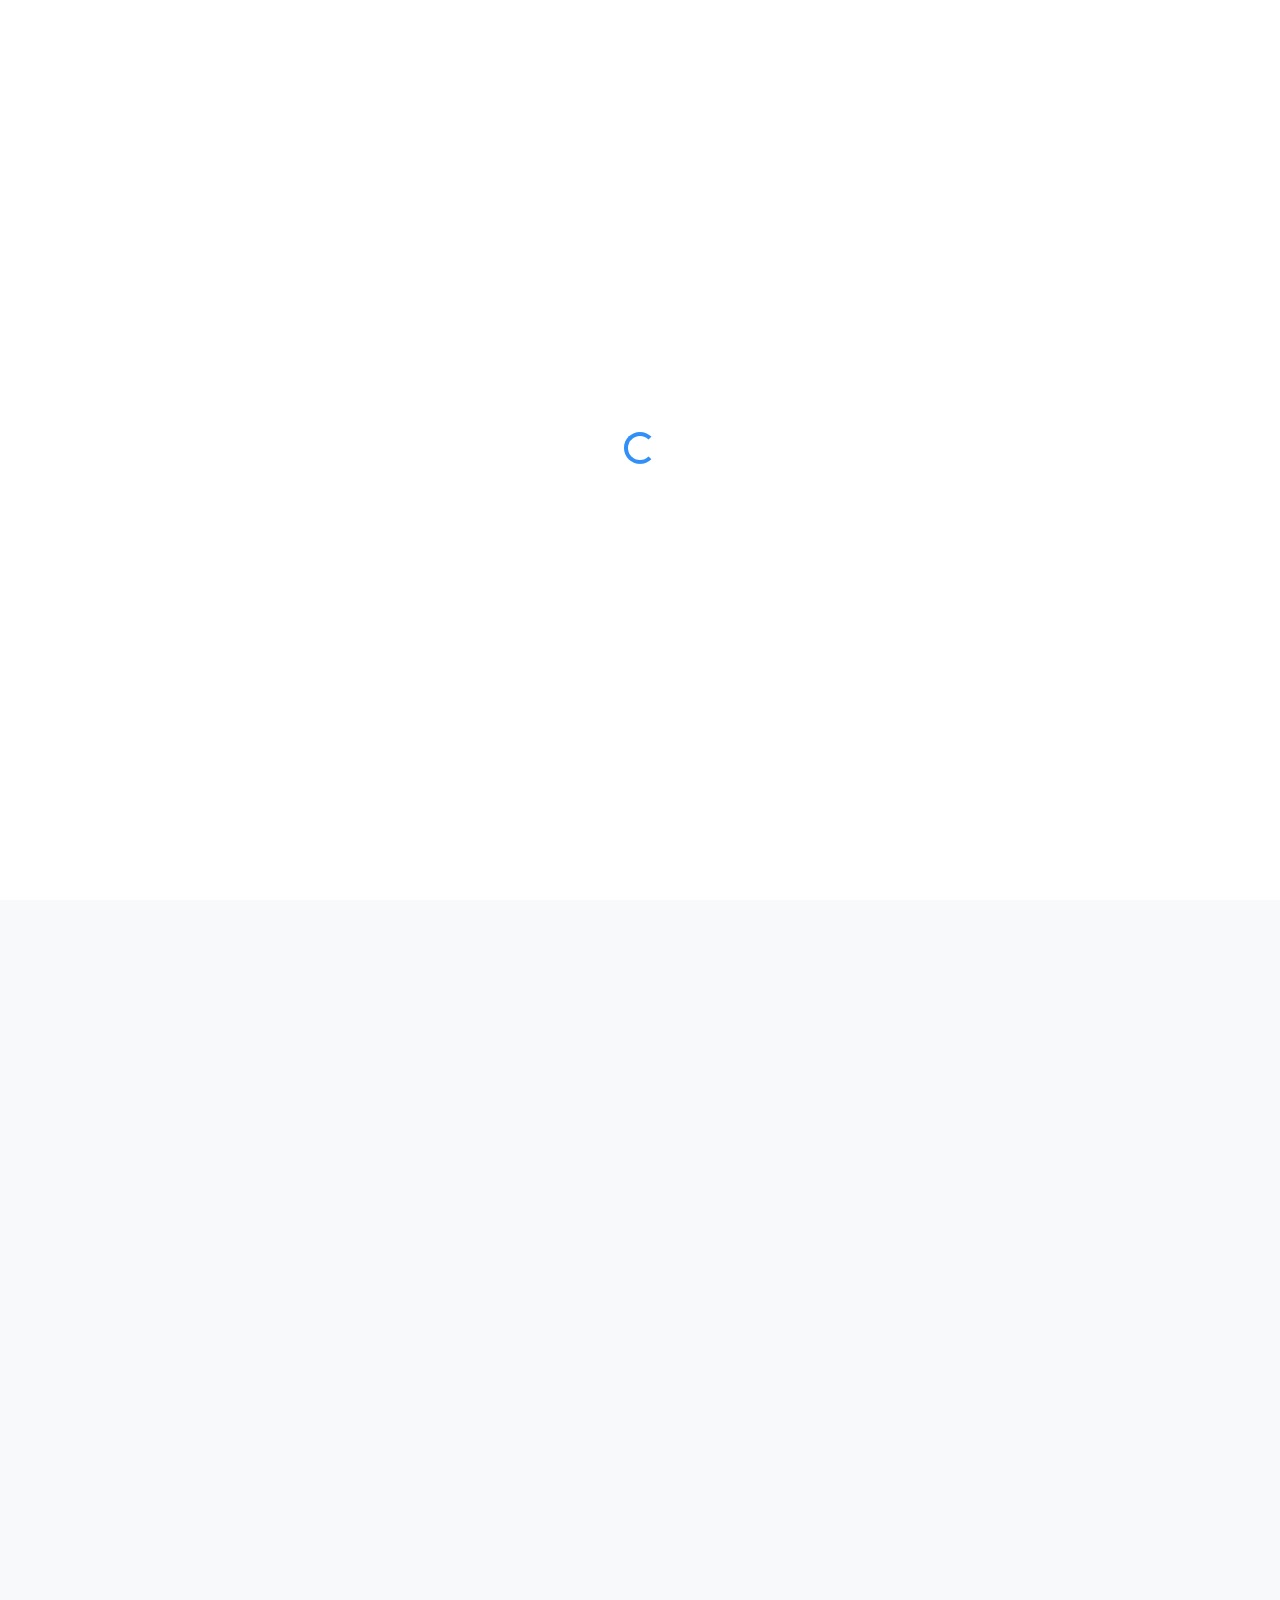
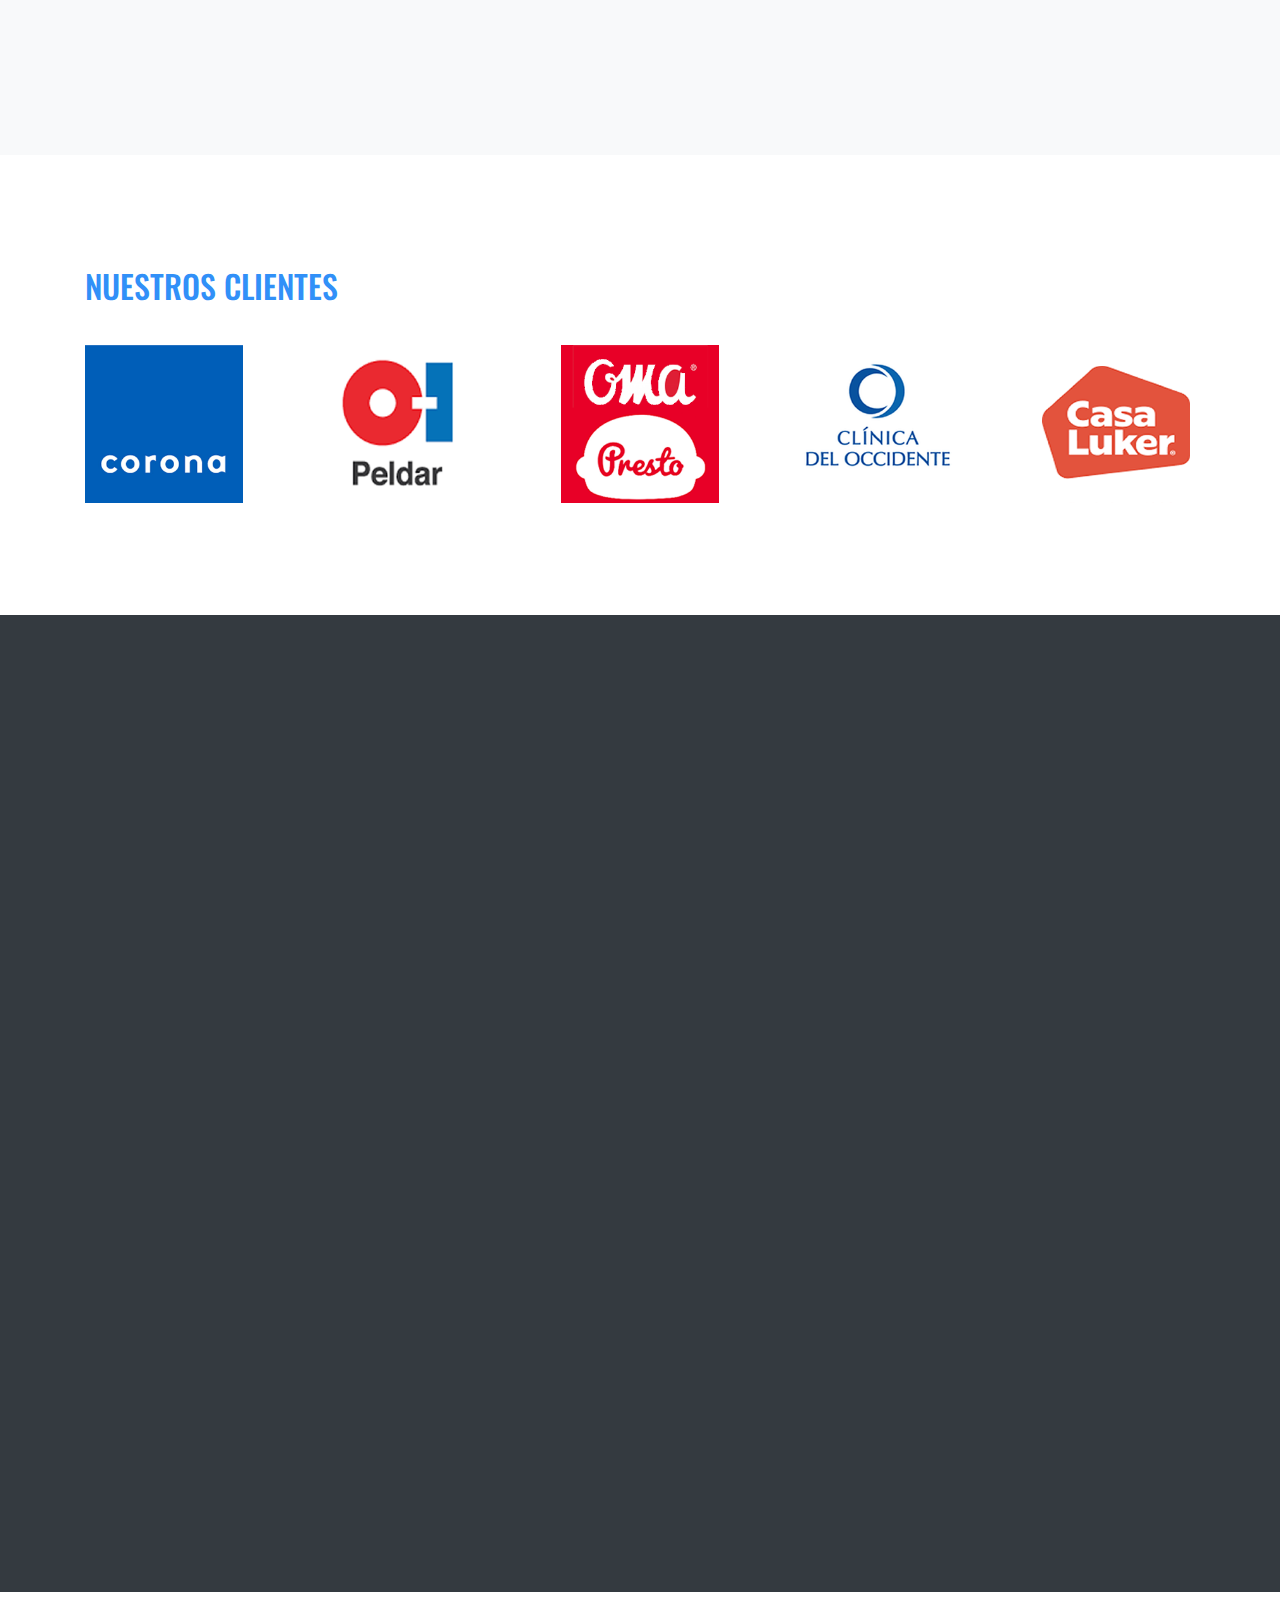
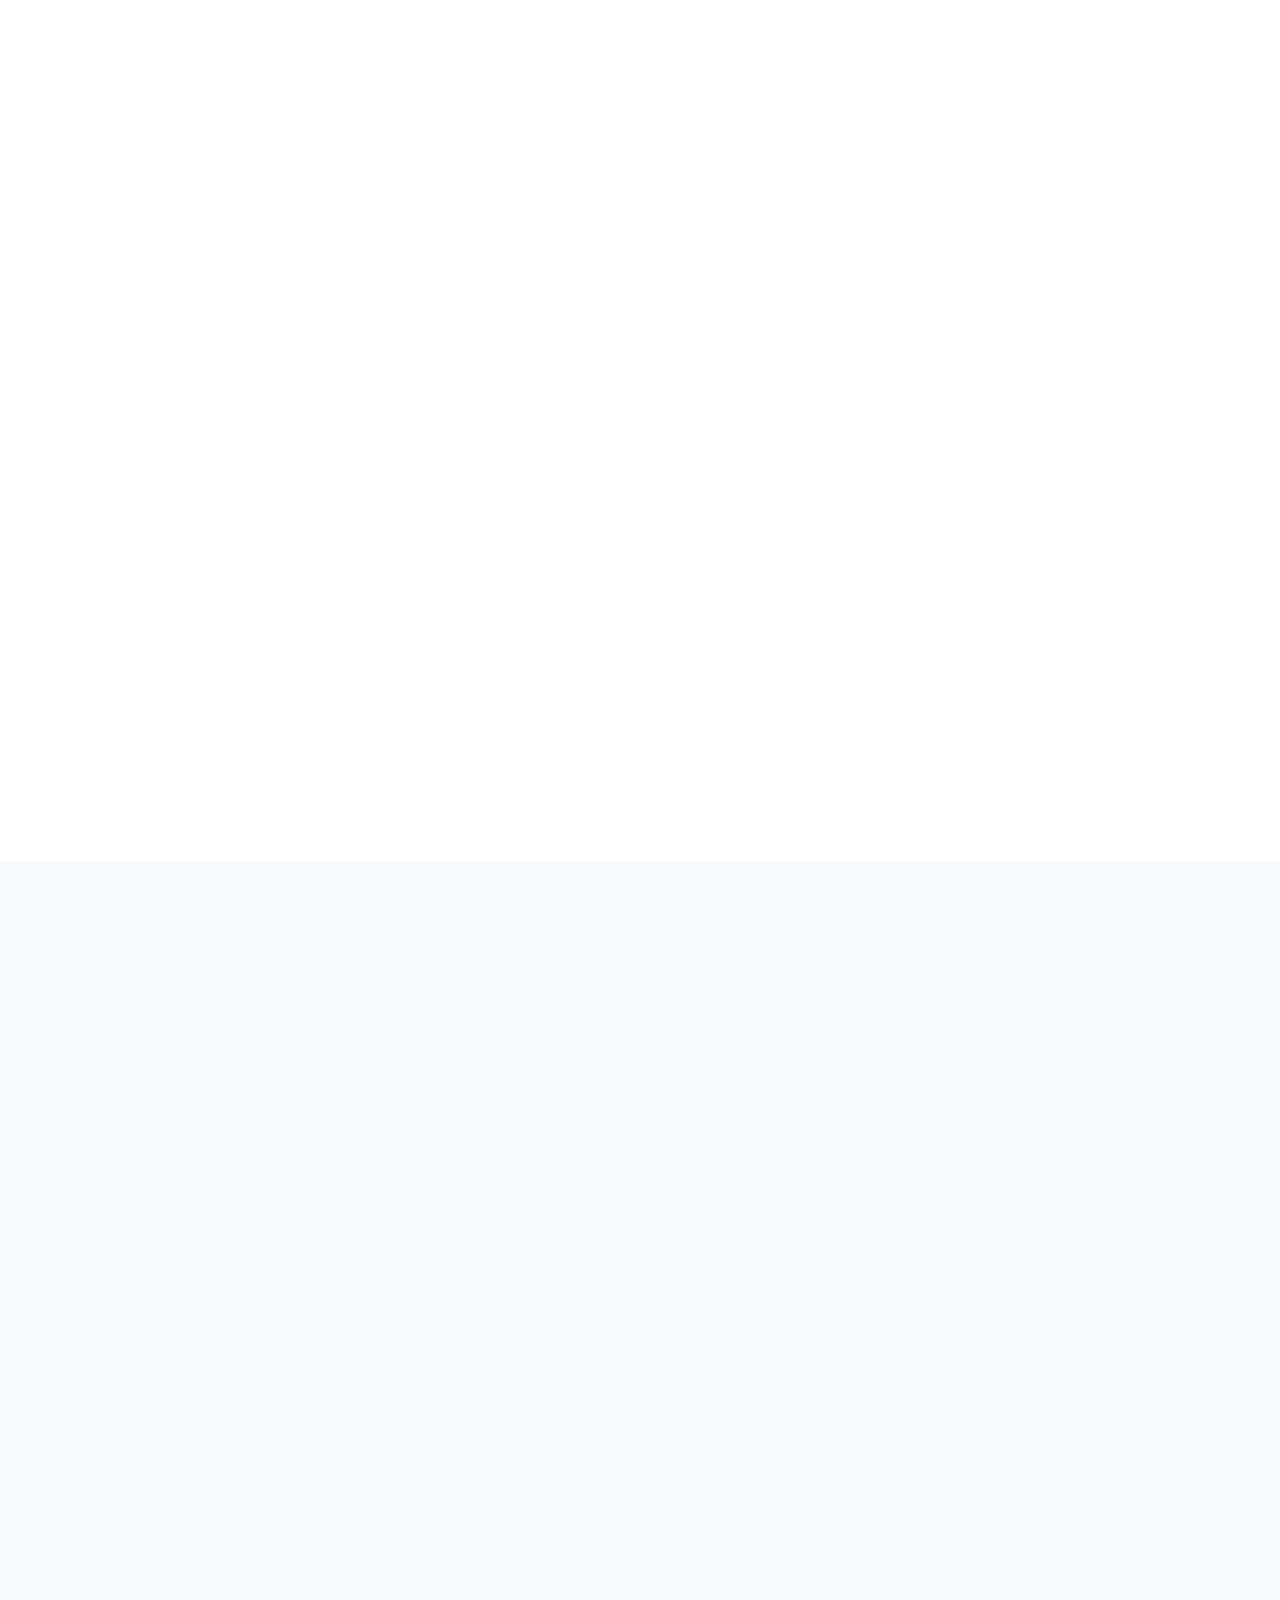
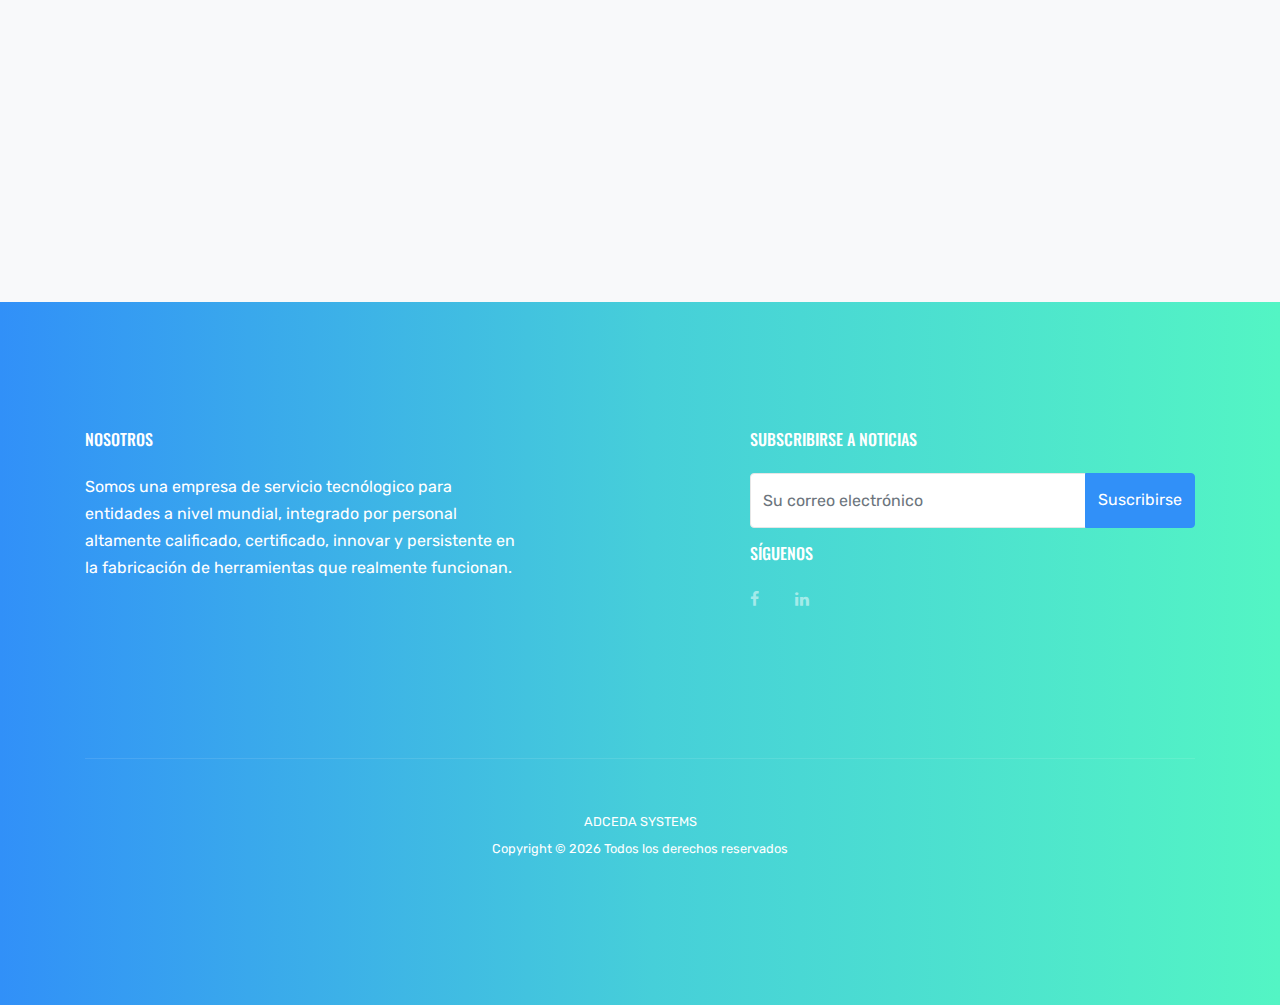
==== index.html @ a3fd1b41 "chats" ====
<!doctype html>
<html lang="en">

<head>
  <title>Adceda Systems &mdash; Control de tiempos y accesos</title>
  <meta charset="utf-8">
  <meta name="viewport" content="width=device-width, initial-scale=1, shrink-to-fit=no">

  <link href="https://fonts.googleapis.com/css?family=Rubik:300,400,700|Oswald:400,700" rel="stylesheet">

  <link rel="stylesheet" href="fonts/icomoon/style.css">

  <link rel="stylesheet" href="css/bootstrap.min.css">
  <link rel="stylesheet" href="css/jquery.fancybox.min.css">
  <link rel="stylesheet" href="css/owl.carousel.min.css">
  <link rel="stylesheet" href="css/owl.theme.default.min.css">
  <link rel="stylesheet" href="fonts/flaticon/font/flaticon.css">
  <link rel="stylesheet" href="css/aos.css">

  <!-- MAIN CSS -->
  <link rel="stylesheet" href="css/style.css">
  <script language="JavaScript" src="scripts/gen_validatorv31.js" type="text/javascript"></script>
  <script>
    (function (d, w, c) {
      w.ChatraID = 'R7C2SGynHtbjJ7nP4';
      var s = d.createElement('script');
      w[c] = w[c] || function () {
        (w[c].q = w[c].q || []).push(arguments);
      };
      s.async = true;
      s.src = 'https://call.chatra.io/chatra.js';
      if (d.head) d.head.appendChild(s);
    })(document, window, 'Chatra');
  </script>
</head>

<body data-spy="scroll" data-target=".site-navbar-target" data-offset="300">


  <div id="overlayer"></div>
  <div class="loader">
    <div class="spinner-border text-primary" role="status">
      <span class="sr-only">Loading...</span>
    </div>
  </div>

  <div class="site-wrap" id="home-section">

    <div class="site-mobile-menu site-navbar-target">
      <div class="site-mobile-menu-header">
        <div class="site-mobile-menu-close mt-3">
          <span class="icon-close2 js-menu-toggle"></span>
        </div>
      </div>
      <div class="site-mobile-menu-body"></div>
    </div>

    <div class="top-bar">
      <div class="container">
        <div class="row">
          <div class="col-12">
            <a href="mailto:mercadeoyventas@adceda.com.co" class="text-white"><span
                class="mr-2 text-white icon-envelope-open-o"></span>
              <span class="d-none d-md-inline-block">mercadeoyventas@adceda.com.co</span></a>
            <span class="mx-md-2 d-inline-block"></span>
            <a href="tel:(+571)2000705" class="text-white"><span class="mr-2 text-white icon-phone"></span>
              <span class="d-none d-md-inline-block">(+571)2000705</span></a>


            <div class="float-right">

              <!--<a href="#" class="text-white"><span class="mr-2 text-white icon-twitter"></span> <span class="d-none d-md-inline-block">Twitter</span></a>
            <span class="mx-md-2 d-inline-block"></span>
            <a href="#" class="text-white"><span class="mr-2 text-white icon-youtube"></span> <span class="d-none d-md-inline-block">YouTube</span></a>
            <span class="mx-md-2 d-inline-block"></span>-->
              <a href="https://www.linkedin.com/company/adceda-systems-sas" target="_blank" class="text-white"><span
                  class="mr-2 text-white icon-linkedin"></span> <span
                  class="d-none d-md-inline-block">Linkedin</span></a>
              <span class="mx-md-2 d-inline-block"></span>
              <a href="https://www.facebook.com/AdcedaSystemsSas/" target="_blank" class="text-white"><span
                  class="mr-2 text-white icon-facebook"></span> <span
                  class="d-none d-md-inline-block">Facebook</span></a>

            </div>

          </div>

        </div>

      </div>
    </div>

    <header class="site-navbar js-sticky-header site-navbar-target" role="banner">

      <div class="container">
        <div class="row align-items-center position-relative">


          <div class="site-logo">
            <a href="index.html" class="text-black"><span class="site-logo"></span></a>
          </div>

          <div class="col-12">
            <nav class="site-navigation text-right ml-auto " role="navigation">

              <ul class="site-menu main-menu js-clone-nav ml-auto d-none d-lg-block">
                <li><a href="#home-section" class="nav-link active">Inicio</a></li>
                <li><a href="#services-section" class="nav-link">Nosotros</a></li>
                <li>
                  <a href="#about-section" class="nav-link">Productos</a>
                  <!-- <ul class="dropdown arrow-top">
                    <li><a href="#team-section" class="nav-link"></a></li>
                    <li><a href="#pricing-section" class="nav-link"></a></li>
                    <li><a href="#faq-section" class="nav-link"></a></li>
                    <li class="has-children">
                      <a href="#">More Links</a>
                      <ul class="dropdown">
                        <li><a href="#">Menu One</a></li>
                        <li><a href="#">Menu Two</a></li>
                        <li><a href="#">Menu Three</a></li>
                      </ul>
                    </li>
                  </ul> -->
                </li>

                <!-- <li><a href="#press-section" class="nav-link">Press</a></li> -->
                <!-- <li><a href="#testimonials-section" class="nav-link">Testimonials</a></li>-->
                <li><a href="#blog-section" class="nav-link">Blog</a></li>
                <li><a href="#contact-section" class="nav-link">Contacto</a></li>
              </ul>
            </nav>

          </div>

          <div class="toggle-button d-inline-block d-lg-none"><a href="#"
              class="site-menu-toggle py-5 js-menu-toggle text-black">
              <span class="icon-menu h3"></span></a></div>

        </div>
      </div>

    </header>

    <div class="owl-carousel slide-one-item">

      <div class="site-section-cover overlay img-bg-section" style="background-image: url('images/cronoseg.jpg');">
        <div class="container">
          <div class="row align-items-center justify-content-center text-center">
            <div class="col-md-12 col-lg-7">
              <h1 data-aos="fade-up" data-aos-delay="">CRONOSEG</h1>
              <p class="mb-5 cht" data-aos="fade-up" data-aos-delay="100">Control de Asistencia, Acceso y Tiempos
                Productivos. Soluciona los problemas de personal por impresiciones en el cálculo de tiempos para nómina
              </p>
              <p data-aos="fade-up" data-aos-delay="200"><a href="cronoseg.html"
                  class="btn btn-outline-white border-w-2 btn-md">Conocer más...</a></p>
            </div>
          </div>
        </div>

      </div>

      <div class="site-section-cover overlay img-bg-section" style="background-image: url('images/id.jpg'); ">
        <div class="container">
          <div class="row align-items-center justify-content-center text-center">
            <div class="col-md-12 col-lg-8">
              <h1 data-aos="fade-up" data-aos-delay="">Identificación de Personas y Objetos "ID"</h1>
              <p class="mb-5 cht" data-aos="fade-up" data-aos-delay="100">Indentifica a una Persona por su: huella,
                Rostro, Ojos, Venas, y Palma de la mano…</p>
              <p data-aos="fade-up" data-aos-delay="200"><a href="identificacion.html"
                  class="btn btn-outline-white border-w-2 btn-md">Conocer más...</a></p>
            </div>
          </div>
        </div>

      </div>

      <div class="site-section-cover overlay img-bg-section" style="background-image: url('images/sga.jpg'); ">
        <div class="container">
          <div class="row align-items-center justify-content-center text-center">
            <div class="col-md-12 col-lg-8">
              <h1 data-aos="fade-up" data-aos-delay="">Sistema de Gestión de Actividades "SGA"</h1>
              <p class="mb-5 cht" data-aos="fade-up" data-aos-delay="100">Para controlar que todas y cada una de las
                Actividades se cumplan en términos de : Tiempo, forma y Calidad…</p>
              <p data-aos="fade-up" data-aos-delay="200"><a href="sga.html"
                  class="btn btn-outline-white border-w-2 btn-md">Conocer más...</a></p>
            </div>
          </div>
        </div>

      </div>

      <div class="site-section-cover overlay img-bg-section" style="background-image: url('images/workforce.jpg'); ">
        <div class="container">
          <div class="row align-items-center justify-content-center text-center">
            <div class="col-md-12 col-lg-8">
              <h1 data-aos="fade-up" data-aos-delay="">Planeacion de las Operaciones "WORKFORCE"</h1>
              <p class="mb-5 cht" data-aos="fade-up" data-aos-delay="100">Soluciona el problema de ubicar los recursos
                fisicos, de equipo y humano en el tiempo, lugar y quienes para cumplir con todas y cada una d ela
                soperaciones de su organización…</p>
              <p data-aos="fade-up" data-aos-delay="200"><a href="workforce.html"
                  class="btn btn-outline-white border-w-2 btn-md">Conocer más...</a></p>
            </div>
          </div>
        </div>

      </div>

      <div class="site-section-cover overlay img-bg-section" style="background-image: url('images/visitor.jpg'); ">
        <div class="container">
          <div class="row align-items-center justify-content-center text-center">
            <div class="col-md-12 col-lg-8">
              <h1 data-aos="fade-up" data-aos-delay="">Sistema de Control de Visitantes "VISITOR"</h1>
              <p class="mb-5 cht" data-aos="fade-up" data-aos-delay="100">Controla el ingreso, permanencia y salida de
                personas y elementos a sus instalaciones…</p>
              <p data-aos="fade-up" data-aos-delay="200"><a href="visitor.html"
                  class="btn btn-outline-white border-w-2 btn-md">Conocer más...</a></p>
            </div>
          </div>
        </div>

      </div>

      <div class="site-section-cover overlay img-bg-section" style="background-image: url('images/parking.jpg'); ">
        <div class="container">
          <div class="row align-items-center justify-content-center text-center">
            <div class="col-md-12 col-lg-8">
              <h1 data-aos="fade-up" data-aos-delay="">Sistema de Control y Recaudo en Parqueaderos "PARKTEC"</h1>
              <p class="mb-5 cht" data-aos="fade-up" data-aos-delay="100">Para control el ingreso, permanencia y salida
                de vehículos, además del Recaudo, Seguridad y Buen Servicio…</p>
              <p data-aos="fade-up" data-aos-delay="200"><a href="parktec.html"
                  class="btn btn-outline-white border-w-2 btn-md">Conocer más...</a></p>
            </div>
          </div>
        </div>

      </div>

      <div class="site-section-cover overlay img-bg-section" style="background-image: url('images/amano.jpg'); ">
        <div class="container">
          <div class="row align-items-center justify-content-center text-center">
            <div class="col-md-12 col-lg-8">
              <h1 data-aos="fade-up" data-aos-delay="">Distribuidor para Colombia de Productos "AMANO"</h1>
              <p class="mb-5 cht" data-aos="fade-up" data-aos-delay="100">Todo en Relojes y Estampadores para:
                Correspondencia, Asistencia de Personal, Parqueaderos y Vigilancia…</p>
              <p data-aos="fade-up" data-aos-delay="200"><a href=""
                  class="btn btn-outline-white border-w-2 btn-md">Conocer más...</a></p>
            </div>
          </div>
        </div>

      </div>

      <div class="site-section-cover overlay img-bg-section"
        style="background-image: url('images/delivery.jpg'); background-position: bottom;">
        <div class="container">
          <div class="row align-items-center justify-content-center text-center">
            <div class="col-md-12 col-lg-8">
              <h1 data-aos="fade-up" data-aos-delay="">Sistema de Seguimiento de la Correspondencia "DELIVERY"</h1>
              <p class="mb-5 cht" data-aos="fade-up" data-aos-delay="100">Controla, Registra, Despacha y Sigue la
                Correspondencia o mercancia dentro de las Organizaciones…</p>
              <p data-aos="fade-up" data-aos-delay="200"><a href="delivery.html"
                  class="btn btn-outline-white border-w-2 btn-md">Conocer más...</a></p>
            </div>
          </div>
        </div>

      </div>

      <div class="site-section-cover overlay img-bg-section" style="background-image: url('images/proyectos.jpg'); ">
        <div class="container">
          <div class="row align-items-center justify-content-center text-center">
            <div class="col-md-12 col-lg-8">
              <h1 data-aos="fade-up" data-aos-delay="">Desarrollos Especiales de Soluciones</h1>
              <p class="mb-5 cht" data-aos="fade-up" data-aos-delay="100">Aquí encontrará la solución de Indentificación
                para Integradores y Desarrolladores…</p>
              <p data-aos="fade-up" data-aos-delay="200"><a href="#"
                  class="btn btn-outline-white border-w-2 btn-md">Conocer más...</a></p>
            </div>
          </div>
        </div>

      </div>
    </div>

  </div>
  <div class="site-section bg-light" id="services-section">
    <div class="container">
      <div class="row">
        <div class="col-md-6 col-lg-4 mb-4" data-aos="fade-up" data-aos-delay="">
          <div class="block__35630">
            <div class="icon mb-3">
              <svg class="icon">
                <use xlink:href="#consult" />
              </svg>
            </div>
            <h3 class="mb-3">Soporte Oportuno</h3>
            Un equipo especializado se encargará de sus casos porque lo más importante es su satisfacción.
          </div>
        </div>
        <div class="col-md-6 col-lg-4 mb-4" data-aos="fade-up" data-aos-delay="100">
          <div class="block__35630">
            <div class="icon mb-3">
              <svg class="icon">
                <use xlink:href="#group" />
              </svg>
            </div>
            <h3 class="mb-3">Equipo de expertos</h3>
            Nuestra amplia trayectoria y conocimiento nos permiten resolver sus necesidades con la mayor exactitud en el
            menor tiempo.
          </div>
        </div>
        <div class="col-md-6 col-lg-4 mb-4" data-aos="fade-up" data-aos-delay="200">
          <div class="block__35630">
            <div class="icon mb-3">
              <svg class="icon">
                <use xlink:href="#innovation" />
              </svg>
            </div>
            <h3 class="mb-3">Innovación y Desarrollo</h3>
            Soluciones flexibles en constante desarrollo en más de 300 clientes satisfechos son nuestro certificado de
            calidad.
          </div>
        </div>

        <div class="col-md-6 col-lg-4 mb-4" data-aos="fade-up" data-aos-delay="">
          <div class="block__35630">
            <div class="icon mb-3">
              <svg class="icon">
                <use xlink:href="#efficiency" />
              </svg>
            </div>
            <h3 class="mb-3">Eficicencia</h3>
            Adceda cuenta con plataformas que se adaptan a diferentes tipos de industrias, con necesidades y ambientes
            diferentes. Nuestros clientes nos han acompañado durante 29 años y cada dia crecemos más.
          </div>
        </div>
        <div class="col-md-6 col-lg-4 mb-4" data-aos="fade-up" data-aos-delay="100">
          <div class="block__35630">
            <div class="icon mb-3">
              <svg class="icon">
                <use xlink:href="#time-management-1" />
              </svg>
            </div>
            <h3 class="mb-3">Anvil Blacksmith</h3>
            Lorem ipsum dolor sit amet, consectetur adipisicing elit. Pariatur dolores voluptas obcaecati quo
            consequuntur mollitia facilis.
          </div>
        </div>
        <div class="col-md-6 col-lg-4 mb-4" data-aos="fade-up" data-aos-delay="200">
          <div class="block__35630">
            <div class="icon mb-3">
              <svg class="icon">
                <use xlink:href="#police" />
              </svg>
            </div>
            <h3 class="mb-3">Seguridad</h3>
            Lorem ipsum dolor sit amet, consectetur adipisicing elit. Pariatur dolores voluptas obcaecati quo
            consequuntur mollitia facilis.
          </div>
        </div>
      </div>
    </div>
  </div>
  <div class="site-section" id="client-section">
    <div class="container">
      <h2 style="margin-bottom: 40px; color: #3190F8;">Nuestros Clientes</h2>

      <div class="owl-carousel owl-carousel-clientes owl-theme">
        <div class="item"><img src="images/cliente1.png"></div>
        <div class="item"><img src="images/cliente2.png"></div>
        <div class="item"><img src="images/cliente3.png"></div>
        <div class="item"><img src="images/cliente4.png"></div>
        <div class="item"><img src="images/cliente5.png"></div>
        <div class="item"><img src="images/cliente6.png"></div>
        <div class="item"><img src="images/cliente7.png"></div>
        <div class="item"><img src="images/cliente8.png"></div>
        <div class="item"><img src="images/cliente9.png"></div>
        <div class="item"><img src="images/cliente10.png"></div>
      </div>
    </div>
  </div>






  <div class="site-section bg-dark" id="about-section">
    <div class="container">
      <div class="row justify-content-center mb-4 block-img-video-1-wrap">
        <div class="col-md-12 mb-5">
          <figure class="block-img-video-1" data-aos="fade">
            <a href="https://vimeo.com/388327973" data-fancybox data-ratio="2">
              <span class="icon"><span class="icon-play"></span></span>
              <img src="images/hero_1.jpg" alt="Image" class="img-fluid">
            </a>
          </figure>
        </div>
      </div>
      <div class="row">
        <div class="col-12">
          <div class="row">
            <div class="col-6 col-md-6 mb-4 col-lg-0 col-lg-3" data-aos="fade-up" data-aos-delay="">
              <div class="block-counter-1">
                <span class="number"><span data-number="30">0</span>+</span>
                <span class="caption">Años de Experiencia</span>
              </div>
            </div>
            <div class="col-6 col-md-6 mb-4 col-lg-0 col-lg-3" data-aos="fade-up" data-aos-delay="100">
              <div class="block-counter-1">
                <span class="number"><span data-number="300">0</span>+</span>
                <span class="caption">Clientes Satisfechos</span>
              </div>
            </div>
            <div class="col-6 col-md-6 mb-4 col-lg-0 col-lg-3" data-aos="fade-up" data-aos-delay="200">
              <div class="block-counter-1">
                <span class="number"><span data-number="100000">0</span>+</span>
                <span class="caption">Empleados liquidados</span>
              </div>
            </div>
            <div class="col-6 col-md-6 mb-4 col-lg-0 col-lg-3" data-aos="fade-up" data-aos-delay="300">
              <div class="block-counter-1">
                <span class="number"><span data-number="3000">0</span>+</span>
                <span class="caption">Equipos instalados</span>
              </div>
            </div>
          </div>
        </div>
      </div>
    </div>
  </div>

  <div class="site-section" id="blog-section">
    <div class="container">
      <div class="row">
        <div class="col-12 text-center mb-5">
          <div class="block-heading-1" data-aos="fade-up" data-aos-delay="">
            <span>Ultimas actualizaciones</span>
            <h2>Nuestro Blog</h2>
          </div>
        </div>
      </div>
      <div class="row">
        <div class="col-md-6 col-lg-6" data-aos="fade-up" data-aos-delay="">
          <div>
            <a href="single.html" class="mb-4 d-block"><img src="images/blog1.jpg" alt="Image"
                class="img-fluid rounded"></a>
            <h2><a href="single.html">Nuevo Producto: ADCEDA POS</a></h2>
            <p class="text-muted mb-3 text-uppercase small"><span class="mr-2">January 18, 2020</span> por <a
                href="single.html" class="by">William Pardo</a></p>
            <p>Aplicativo para Identificación y registro de Jornada Laboral para puntos de venta: económico, fácil y
              conectado al Servidor WEB. Utiliza Reconocimiento Facial y de Huella Dactilar USB</p>
            <p><a href="single.html">Leer más</a></p>
          </div>
        </div>
        <div class="col-md-6 col-lg-6" data-aos="fade-up" data-aos-delay="100">
          <div>
            <a href="single.html" class="mb-4 d-block"><img src="images/blog2.jpg" alt="Image"
                class="img-fluid rounded"></a>
            <h2><a href="single.html">Nuevo Producto: BIO PORTABLE</a></h2>
            <p class="text-muted mb-3 text-uppercase small"><span class="mr-2">Diciembre 18, 2019</span> por <a
                href="single.html" class="by">William Pardo</a></p>
            <p>Lector Portátil de Huella Dactilar oo Facial para Indentificación en zonas donde no existe: voltaje 110V,
              Redes, Comunicaciones .</p>
            <p><a href="single.html">Leer más</a></p>
          </div>
        </div>

      </div>
    </div>
  </div>

  <!--
    <div class="site-section" id="press-section">
      <div class="container">
        <div class="row">
          <div class="col-lg-4 mb-5 mb-lg-0">
            <div class="block-heading-1" data-aos="fade-right" data-aos-delay="">
              <h2>Press</h2>
            </div>
          </div>
          <div class="col-lg-6">
            <ul class="list-unstyled">
              <li class="mb-5" data-aos="fade-right" data-aos-delay="">
                <span class="d-block text-muted mb-3">Apr 19, 2019</span>
                <h2 class="h4"><a href="press-single.html" class="text-black">How To Find Gold In Mining</a></h2>
                
                <p>Lorem ipsum dolor sit amet, consectetur adipisicing elit. Pariatur dolores voluptas obcaecati quo consequuntur mollitia facilis, perferendis molestias commodi adipisci.</p>
              </li>
              <li class="mb-5" data-aos="fade-right" data-aos-delay="100">
                <span class="d-block text-muted mb-3">Apr 19, 2019</span>
                <h2 class="h4"><a href="press-single.html" class="text-black">How To Find Gold In Mining</a></h2>
                
                <p>Lorem ipsum dolor sit amet, consectetur adipisicing elit. Pariatur dolores voluptas obcaecati quo consequuntur mollitia facilis, perferendis molestias commodi adipisci.</p>
              </li>
              <li class="mb-5" data-aos="fade-right" data-aos-delay="200">
                <span class="d-block text-muted mb-3">Apr 19, 2019</span>
                <h2 class="h4"><a href="press-single.html" class="text-black">How To Find Gold In Mining</a></h2>
                
                <p>Lorem ipsum dolor sit amet, consectetur adipisicing elit. Pariatur dolores voluptas obcaecati quo consequuntur mollitia facilis, perferendis molestias commodi adipisci.</p>
              </li>
            </ul>
          </div>
        </div>
      </div>
    </div>

    <div class="site-section bg-light block-13" id="testimonials-section" data-aos="fade">
      <div class="container">
        
        <div class="text-center mb-5">
          <div class="block-heading-1">
            <h2>Testimonial</h2>
          </div>
        </div>

        <div class="owl-carousel nonloop-block-13">
          <div>
            <div class="block-testimony-1 text-center">
              
              <blockquote class="mb-4">
                <p>&ldquo;Lorem ipsum dolor sit amet, consectetur adipisicing elit. Dolorem, fugit excepturi sapiente voluptatum nulla odio quaerat quibusdam tempore similique doloremque veritatis et cupiditate, maiores cumque repudiandae explicabo tempora deserunt consequuntur?&rdquo;</p>
              </blockquote>

              <figure>
                <img src="images/person_4.jpg" alt="Image" class="img-fluid rounded-circle mx-auto">
              </figure>
              <h3 class="font-size-20 text-black">Ricky Fisher</h3>
            </div>
          </div>

          <div>
            <div class="block-testimony-1 text-center">

              <figure>
                <img src="images/person_2.jpg" alt="Image" class="img-fluid rounded-circle mx-auto">
              </figure>
              <h3 class="font-size-20 mb-4 text-black">Ken Davis</h3>

              <blockquote class="mb-4">
                <p>&ldquo;Lorem ipsum dolor sit amet, consectetur adipisicing elit. Dolorem, fugit excepturi sapiente voluptatum nulla odio quaerat quibusdam tempore similique doloremque veritatis et cupiditate, maiores cumque repudiandae explicabo tempora deserunt consequuntur?&rdquo;</p>
              </blockquote>

              
            </div>
          </div>

          <div>
            <div class="block-testimony-1 text-center">
              

              <blockquote class="mb-4">
                <p>&ldquo;Lorem ipsum dolor sit amet, consectetur adipisicing elit. Dolorem, fugit excepturi sapiente voluptatum nulla odio quaerat quibusdam tempore similique doloremque veritatis et cupiditate, maiores cumque repudiandae explicabo tempora deserunt consequuntur?&rdquo;</p>
              </blockquote>

              <figure>
                <img src="images/person_1.jpg" alt="Image" class="img-fluid rounded-circle mx-auto">
              </figure>
              <h3 class="font-size-20 text-black">Mellisa Griffin</h3>

              
            </div>
          </div>

          <div>
            <div class="block-testimony-1 text-center">

              <figure>
                <img src="images/person_3.jpg" alt="Image" class="img-fluid rounded-circle mx-auto">
              </figure>
              <h3 class="font-size-20 mb-4 text-black">Robert Steward</h3>

              <blockquote class="mb-4">
                <p>&ldquo;Lorem ipsum dolor sit amet, consectetur adipisicing elit. Dolorem, fugit excepturi sapiente voluptatum nulla odio quaerat quibusdam tempore similique doloremque veritatis et cupiditate, maiores cumque repudiandae explicabo tempora deserunt consequuntur?&rdquo;</p>
              </blockquote>

              
            </div>
          </div>


        </div>

      </div>
    </div>
-->

  <div class="site-section bg-light" id="contact-section">
    <div class="container">
      <div class="row">
        <div class="col-12 text-center mb-5" data-aos="fade-up" data-aos-delay="">
          <div class="block-heading-1">
            <span>¿Requieres más información?</span>
            <h2>Contáctenos</h2>
          </div>
        </div>
      </div>
      <div class="row">
        <div class="col-lg-6 mb-5" data-aos="fade-up" data-aos-delay="100">
          <form action="mail.php" method="POST" id="mailContacto">
            <div class="form-group row">
              <div class="col-md-6 mb-4 mb-lg-0">
                <input type="text" class="form-control" placeholder="Nombres" name="nombre" required>
              </div>
              <div class="col-md-6">
                <input type="text" class="form-control" placeholder="Apellidos" name="apellido" required>
              </div>
            </div>

            <div class="form-group row">
              <div class="col-md-12">
                <input type="email" class="form-control" placeholder="Correo Electrónico" name="mail" required>
              </div>
            </div>
            <div class="form-group row">
              <div class="col-md-12">
                <input type="tel" class="form-control" placeholder="Teléfono" name="telefono" required>
              </div>
            </div>

            <div class="form-group row">
              <div class="col-md-6">
                <select name="cantidadEmpleados" class="form-control">
                  <option selected disabled>Cantidad de empleados</option>
                  <option value="100">Menos de 100</option>
                  <option value="100a300">Entre 100 y 300</option>
                  <option value="300a1000">Entre 300 y 1000</option>
                  <option value="1000">Más de 1000 empleados</option>
                </select>
              </div>
              <div class="col-md-6">
                <select name="productoRequerido" class="form-control">
                  <option selected disabled>Producto Requerido</option>
                  <option value="100">Sistema Control de Tiempos</option>
                  <option value="100a300">Mantenimiento de Biométricos</option>
                  <option value="300a1000">Sistema Control de Visitantes</option>
                  <option value="1000">Sistema Control de Parqueaderos</option>
                  <option value="1000">Ingreso a Restaurantes y Casinos</option>
                </select>
              </div>
            </div>

            <div class="form-group row">
              <div class="col-md-12">
                <textarea name="mensaje" id="" class="form-control" placeholder="Escriba su mensaje." cols="30"
                  rows="10"></textarea>
              </div>
            </div>
            <div class="form-group row">
              <div class="col-md-6 ml-auto">
                <input type="submit" class="btn btn-block btn-primary text-white py-3 px-5" value="Enviar mensaje"
                  name="sendContacto" id="sendC">
              </div>
            </div>
          </form>
        </div>
        <div class="col-lg-4 ml-auto" data-aos="fade-up" data-aos-delay="200">
          <h2 class="text-black">¿Necesitas conocer mas en detalle?</h2>
          <p>Lorem ipsum dolor sit amet, consectetur adipisicing elit. Dolores, distinctio! Harum quibusdam nisi, illum
            nulla aspernatur aut quidem aperiam, quae non tempora recusandae voluptatibus fugit impedit.</p>
          <!--<p><a href="#" class="btn btn-primary text-white">Get Started</a></p>-->
        </div>
      </div>
    </div>
  </div>


  <footer class="site-footer">
    <div class="container">
      <div class="row">
        <div class="col-md-5">
          <h2 class="footer-heading mb-4">Nosotros</h2>
          <p>Somos una empresa de servicio tecnólogico para entidades a nivel mundial, integrado por personal altamente
            calificado, certificado, innovar y persistente en la fabricación de herramientas que realmente funcionan.
          </p>
        </div>
        <div class="col-md-5 ml-auto">
          <div class="mb-5">
            <h2 class="footer-heading mb-4">Subscribirse a Noticias</h2>
            <form action="mail.php" method="post" class="footer-suscribe-form">
              <div class="input-group mb-3">
                <input type="email" name="suscripcion" class="form-control" placeholder="Su correo electrónico"
                  required>
                <div class="input-group-append">
                  <button class="btn btn-primary text-white" type="submit" id="button-addon2"
                    name="sendSuscripcion">Suscribirse</button>
                </div>
              </div>



              <h2 class="footer-heading mb-4">Síguenos</h2>
              <a href="https://www.facebook.com/AdcedaSystemsSas/" target="_blank" class="smoothscroll pl-0 pr-3"><span
                  class="icon-facebook"></span></a>
              <!--<a href="#" class="pl-3 pr-3"><span class="icon-twitter"></span></a>
                <a href="#" class="pl-3 pr-3"><span class="icon-youtube"></span></a>-->
              <a href="https://www.linkedin.com/company/adceda-systems-sas" target="_blank" class="pl-3 pr-3"><span
                  class="icon-linkedin"></span></a>
            </form>
          </div>
        </div>
      </div>
      <div class="row pt-5 mt-5">
        <div class="col-lg-12">
          <div class="border-top pt-5">
            <p class="copyright text-center"><small>
                <span>ADCEDA SYSTEMS</span><br>
                <!-- Link back to Colorlib can't be removed. Template is licensed under CC BY 3.0. -->
                Copyright &copy;
                <script>document.write(new Date().getFullYear());</script> Todos los derechos reservados
                <!-- Link back to Colorlib can't be removed. Template is licensed under CC BY 3.0. -->
              </small></p>
          </div>
        </div>
      </div>
    </div>
  </footer>
  <script src="https://apps.elfsight.com/p/platform.js" defer></script>
  <div class="elfsight-app-be3cb39d-c166-432b-af68-54f892a79738"></div>
  </div>

  <!--SVG SPRITE INTRICTIONS-->

  <svg xmlns="http://www.w3.org/2000/svg" style="display: none;">
    <symbol id="consult" viewBox="0 0 64 64">
      <title>consult</title>
      <path
        d="M56.47,43.65a12.589,12.589,0,0,1-1.07,2.6l2.74,3.65L53.9,54.14,50.25,51.4a12.589,12.589,0,0,1-2.6,1.07L47,57H41l-.65-4.53a12.589,12.589,0,0,1-2.6-1.07L34.1,54.14,29.86,49.9l2.74-3.65a12.589,12.589,0,0,1-1.07-2.6L27,43V37l4.53-.65a12.589,12.589,0,0,1,1.07-2.6L29.86,30.1l4.24-4.24,2.2,1.65,1.45,1.09A13.076,13.076,0,0,1,39,28a12.671,12.671,0,0,1,1.35-.47L41,23h6l.65,4.53A12.671,12.671,0,0,1,49,28a13.076,13.076,0,0,1,1.25.6L53,26.54l.9-.68,4.24,4.24L55.4,33.75a12.589,12.589,0,0,1,1.07,2.6L61,37v6Z"
        style="fill:#ff9811" />
      <path
        d="M49,33.76a8,8,0,0,0-4-1.7A8.262,8.262,0,0,0,44,32a8,8,0,0,0-8,8,8.023,8.023,0,0,0,3.61,6.68A7.962,7.962,0,0,0,44,48a8.239,8.239,0,0,0,2-.25,8,8,0,0,0,3-13.99Z"
        style="fill:#ffd422" />
      <path
        d="M49,28a12.671,12.671,0,0,0-1.35-.47L47,23H45V14.74A6.992,6.992,0,0,1,46,2.68V9l3,1,3-1V2.68a6.992,6.992,0,0,1,1,12.06v11.8L50.25,28.6A13.076,13.076,0,0,0,49,28Z"
        style="fill:#c6c5ca" />
      <path d="M49,28v5.76a8,8,0,0,0-4-1.7V23h2l.65,4.53A12.671,12.671,0,0,1,49,28Z" style="fill:#ff9811" />
      <path
        d="M35,21H33a2,2,0,0,0-1,.27V27c0,.24-.01.48-.03.71a1.14,1.14,0,0,0,.19.1A1.988,1.988,0,0,0,33,28h2a1.94,1.94,0,0,0,1.3-.49A1.972,1.972,0,0,0,37,26V23A2.006,2.006,0,0,0,35,21Z"
        style="fill:#ee8700" />
      <path
        d="M39.61,46.68a9.936,9.936,0,0,0-4.9-4.19L27,39.4,26,39a4,4,0,0,1-8,0L9.29,42.49A9.982,9.982,0,0,0,3,51.77V61H41V51.77A9.991,9.991,0,0,0,39.61,46.68Z"
        style="fill:#3d9ae2" />
      <path d="M26,36.16V39a4,4,0,0,1-8,0V36.16a9.944,9.944,0,0,0,8,0Z" style="fill:#ffc477" />
      <path
        d="M12,27c0,.24.01.48.03.71A1.9,1.9,0,0,1,11,28H9a2.006,2.006,0,0,1-2-2V23a2.006,2.006,0,0,1,2-2h2a2,2,0,0,1,1,.27V27Z"
        style="fill:#ee8700" />
      <path d="M26,36.16v2a9.944,9.944,0,0,1-8,0v-2a9.944,9.944,0,0,0,8,0Z" style="fill:#ffb655" />
      <path d="M32,21.27V22H31a4,4,0,0,1-3.2-1.6L26,18l-3.36,2.69A5.976,5.976,0,0,1,18.9,22H12V20a10,10,0,0,1,20,0Z"
        style="fill:#57565c" />
      <path
        d="M31,22a4,4,0,0,1-3.2-1.6L26,18l-3.36,2.69A5.976,5.976,0,0,1,18.9,22H12v5c0,.24.01.48.03.71A9.991,9.991,0,0,0,29.99,33a8.459,8.459,0,0,0,.93-1.49,9.81,9.81,0,0,0,1.03-3.49v-.01c.01-.1.02-.2.02-.3.02-.23.03-.47.03-.71V22Z"
        style="fill:#ffc477" />
      <rect x="16" y="25" width="2" height="2" />
      <rect x="26" y="25" width="2" height="2" />
      <path
        d="M61.142,36.01l-3.907-.558a14,14,0,0,0-.657-1.6L58.942,30.7a1,1,0,0,0-.093-1.307l-4.243-4.243A.989.989,0,0,0,54,24.867V15.241A8,8,0,0,0,57,9a7.917,7.917,0,0,0-4.573-7.224A1,1,0,0,0,51,2.68v5.6l-2,.667-2-.667V2.68a1,1,0,0,0-1.427-.9A7.917,7.917,0,0,0,41,9a8,8,0,0,0,3,6.241V22H41a1,1,0,0,0-.99.858l-.647,4.529,1.98.283L41.867,24h4.266l.524,3.67a1,1,0,0,0,.71.818,11.939,11.939,0,0,1,2.4.987,1,1,0,0,0,1.081-.077l2.961-2.22,3.016,3.016L54.6,33.155a1,1,0,0,0-.077,1.081,11.939,11.939,0,0,1,.987,2.4,1,1,0,0,0,.818.71l3.67.524v4.266l-3.67.524a1,1,0,0,0-.818.71,11.939,11.939,0,0,1-.987,2.4,1,1,0,0,0,.077,1.081l2.22,2.961-3.016,3.016L50.845,50.6a1,1,0,0,0-1.081-.077,11.939,11.939,0,0,1-2.4.987,1,1,0,0,0-.71.818L46.133,56H42V51.771a11.1,11.1,0,0,0-.45-3.121,9.11,9.11,0,1,0-6.394-7.062c-.024-.01-.047-.022-.071-.031L27,38.323V36.786A11.089,11.089,0,0,0,30.479,34H33a3,3,0,0,0,3-3V28.816A3,3,0,0,0,38,26V23a3,3,0,0,0-2-2.816V19A14,14,0,0,0,8,19v1.184A3,3,0,0,0,6,23v3a3,3,0,0,0,3,3h2c.064,0,.126-.01.189-.014A11.023,11.023,0,0,0,17,36.786v1.537L8.915,41.557A10.949,10.949,0,0,0,2,51.771V61a1,1,0,0,0,1,1H41a1,1,0,0,0,1-1V58h5a1,1,0,0,0,.99-.858l.558-3.907a14,14,0,0,0,1.6-.657L53.3,54.942a1,1,0,0,0,1.307-.093l4.243-4.243a1,1,0,0,0,.093-1.307l-2.364-3.152a14,14,0,0,0,.657-1.6l3.907-.558A1,1,0,0,0,62,43V37A1,1,0,0,0,61.142,36.01Zm-11-8.588c-.047-.023-.1-.038-.147-.06V15H48v7.93l-.01-.072A1,1,0,0,0,47,22H46V14.74a1,1,0,0,0-.429-.821A6,6,0,0,1,45,4.522V9a1,1,0,0,0,.684.949l3,1a1,1,0,0,0,.632,0l3-1A1,1,0,0,0,53,9V4.522a6,6,0,0,1-.571,9.4A1,1,0,0,0,52,14.74V26.033ZM37,40a7.05,7.05,0,1,1,3.333,5.941,10.916,10.916,0,0,0-2.611-2.877A6.836,6.836,0,0,1,37,40Zm-4-8H31.786a10.9,10.9,0,0,0,1.025-3.014c.063,0,.125.014.189.014h1v2A1,1,0,0,1,33,32ZM31,21a3.015,3.015,0,0,1-2.4-1.2l-1.8-2.4a1,1,0,0,0-.674-.392,1.011,1.011,0,0,0-.751.211L22.019,19.9A5.018,5.018,0,0,1,18.9,21H13V20a9,9,0,0,1,18,0Zm5,5a1,1,0,0,1-1,1H33V22h2a1,1,0,0,1,1,1ZM22,7A12.013,12.013,0,0,1,34,19v1H33a11,11,0,0,0-22,0H10V19A12.013,12.013,0,0,1,22,7ZM9,27a1,1,0,0,1-1-1V23a1,1,0,0,1,1-1h2v5Zm4,0V23h5.9a7.024,7.024,0,0,0,4.372-1.534l2.551-2.041L27,21a5.025,5.025,0,0,0,4,2v4a8.947,8.947,0,0,1-1.522,5H22v2h5.644A8.991,8.991,0,0,1,13,27Zm9,11a10.966,10.966,0,0,0,3-.426V39a3,3,0,0,1-6,0V37.574A10.966,10.966,0,0,0,22,38ZM40,60H34V49H32V60H12V49H10V60H4V51.771a8.958,8.958,0,0,1,5.658-8.357l7.563-3.025a4.968,4.968,0,0,0,9.558,0l7.563,3.025A8.958,8.958,0,0,1,40,51.771Z" />
      <rect x="43" y="26" width="2" height="2" />
      <rect x="43" y="52" width="2" height="2" />
      <rect x="52.192" y="48.192" width="2" height="2" transform="translate(-19.205 52.021) rotate(-45)" />
      <rect x="56" y="39" width="2" height="2" />
      <rect x="52.192" y="29.808" width="2" height="2" transform="translate(-6.205 46.636) rotate(-45)" />
    </symbol>
    <symbol id="customer-service" viewBox="0 0 50 56">
      <title>customer-service</title>
      <path id="Shape" d="m11 18v-3.01s2-11 14-11 14 11 14 11v3.01z" fill="#805333" />
      <path id="Shape"
        d="m39 24c0 .5522847-.4477153 1-1 1s-1-.4477153-1-1c0-15.2-.064-15.679.15-16 .17-.29.49 2 .85 2 .2821782.000667.5509408.1205206.74.33.352 1.759.26 1.682.26 13.67z"
        fill="#a5a5a4" />
      <path id="Shape"
        d="m13 24c0 .5522847-.4477153 1-1 1s-1-.4477153-1-1c0-11.654-.088-11.931.26-13.67.1890592-.2094794.4578218-.329333.74-.33.36 0 .68-2.29.85-2 .215.323.15.805.15 16z"
        fill="#a5a5a4" />
      <path id="Shape"
        d="m11 18h28c1.1045695 0 2 .8954305 2 2v6c0 1.1045695-.8954305 2-2 2h-28c-1.1045695 0-2-.8954305-2-2v-6c0-1.1045695.8954305-2 2-2z"
        fill="#547580" />
      <path id="Shape"
        d="m49.99 54.99c.0070495.2664925-.0943299.5244411-.28094.7148212-.1866102.19038-.4424798.2968975-.70906.2951788h-48c-.26658015.0017187-.52244979-.1047988-.70905996-.2951788-.18661018-.1903801-.28798951-.4483287-.28094004-.7148212v-3.99c.3-6.1 3.43-7 3.43-7l13.56-4h16l13.56 4s3.13.9 3.43 7z"
        fill="#285680" />
      <path id="Shape"
        d="m47.99 54.93c.0223712.2628169-.0611692.5236814-.2320522.7246098s-.4149489.3252712-.6779478.3453902h-44.16c-.26299893-.020119-.5070648-.1444618-.67794781-.3453902-.170883-.2009284-.25442339-.4617929-.23205219-.7246098v-4.24c.18-4.4 1.58-6.26 2.45-6.99l12.54-3.7h16l12.54 3.7c.87.73 2.27 2.59 2.45 6.99z"
        fill="#4482c3" />
      <path id="Shape" d="m33 33.23v6.77s-1 4-8 4-8-4-8-4v-6.77z" fill="#f9c795" />
      <path id="Shape"
        d="m35.264 25.93c.046 2.541.516 4.8-2.376 7.4-3.155 2.84-3.155 5.67-6.311 5.67h-3.155c-3.155 0-3.155-2.83-6.31-5.67-3.055-2.746-2.366-5.08-2.366-8.09 0-2.723-1.32-5.058-.435-8.119.4840767-1.9118779 1.4164587-3.6810042 2.72-5.161.5087715-.4852976 1.1782843-.7664859 1.881-.79 2.811-.18 10.871-.54 14.178 1.04 0 0 1.823 1.113 2.743 5.188.667 2.95-.633 5.002-.569 8.532z"
        fill="#fdd7ad" />
      <path id="Shape"
        d="m24 34h-10c-2.209139 0-4-1.790861-4-4v-2c0-.5522847.4477153-1 1-1s1 .4477153 1 1v2c0 1.1045695.8954305 2 2 2h10c.5522847 0 1 .4477153 1 1s-.4477153 1-1 1z"
        fill="#a5a5a4" />
      <rect id="Rectangle-path" fill="#547580" height="4" rx="1" width="6" x="22" y="30" />
      <path id="Shape"
        d="m39 13v2c-.3609769-1.5990748-.986228-3.1267152-1.85-4.52-1.85-3.04-5.44-6.48-12.15-6.48s-10.3 3.44-12.15 6.48c-.863772 1.3932848-1.4890231 2.9209252-1.85 4.52v-2c0-7.734 6.268-13 14-13s14 5.257 14 13z"
        fill="#7f8284" />
    </symbol>
    <symbol id="team" viewBox="0 0 512 512">
      <title>team</title>
      <path style="fill:#694B4B;"
        d="M135.758,251.99c-2.197-30.913-25.123-56.113-56.113-56.113s-53.916,25.2-56.113,56.113 c-1.309,18.43,0,48.097-8.016,64.129c0,0,8.016,16.032,37.579,24.07l53.262-0.022c29.401-8.016,37.417-24.048,37.417-24.048 C135.758,300.087,137.067,270.42,135.758,251.99z" />
      <path style="fill:#5A4146;"
        d="M71.629,251.99c-30.892-15.446-24.534-45.709-2.525-55.075 c-25.532,4.982-43.633,27.788-45.572,55.075c-1.309,18.43,0,48.097-8.016,64.129c0,0,8.016,16.032,37.579,24.07l25.318-0.01 L71.629,251.99z" />
      <path style="fill:#E6AF78;"
        d="M138.496,359.463l-25.941-12.97c-5.432-2.716-8.863-8.268-8.863-14.341l0.001-24.05H55.597v24.05 c0,6.072-3.431,11.623-8.862,14.339l-25.942,12.971c-8.147,4.074-13.293,12.4-13.293,21.509v55.389h144.29v-55.388 C151.79,371.864,146.644,363.537,138.496,359.463z" />
      <path style="fill:#D5DCED;"
        d="M151.79,380.973c0-9.109-5.147-17.436-13.294-21.51l-25.941-12.97 c-1.493-0.746-2.793-1.741-3.953-2.867l-9.2,10.24c-10.866,12.094-28.647,12.093-39.513,0l-9.201-10.241 c-1.161,1.126-2.461,2.121-3.952,2.867l-25.943,12.971c-8.146,4.073-13.292,12.4-13.292,21.508v55.39h144.29L151.79,380.973 L151.79,380.973z" />
      <path style="fill:#F0C087;"
        d="M79.645,324.135L79.645,324.135c-18.371,0-34.337-10.3-42.437-25.44 c-5.506-10.292-1.916-23.203,7.627-29.924c1.831-1.29,3.723-2.761,5.584-4.422c5.732-5.115,9.089-10.509,10.981-14.462 c1.621-3.386,5.356-5.298,8.994-4.371c28.303,7.212,47.551,21.953,54.487,27.924c1.843,1.587,2.904,3.923,2.717,6.348 C125.685,304.599,104.947,324.135,79.645,324.135z" />
      <path style="fill:#E6AF78;"
        d="M124.872,273.432c-6.941-5.975-26.174-20.697-54.447-27.909c-3.656-0.933-7.407,0.991-9.038,4.393 c-1.435,2.991-3.806,6.803-7.325,10.693c-0.001,0.009-0.003,0.018-0.004,0.027c-1.092,1.238-2.255,2.478-3.638,3.713 c-1.785,1.592-3.581,3.033-5.357,4.261c-11.313,7.826-13.012,22.181-6.079,33.085c7.294,11.471,19.342,19.62,33.369,21.765 c-9.597-6.529-16.756-15.381-16.756-31.388v-6.194c1.821-1.344,3.654-2.685,5.497-4.329c4.455-3.976,8.345-8.574,11.464-13.525 c21.592,6.738,36.23,17.96,41.779,22.732c1.519,1.332,3.649,3.214,8.06,7.352c2.829-4.464,4.804-13.155,5.201-18.33 C127.785,277.355,126.712,275.016,124.872,273.432z" />
      <g>
        <path style="fill:#C7CFE2;"
          d="M12.387,366.522c-3.088,4.097-4.887,9.126-4.887,14.45v55.388h32.065v-40.391 c0-4.87-2.214-9.477-6.017-12.519L12.387,366.522z" />
        <path style="fill:#C7CFE2;"
          d="M146.904,366.522c3.088,4.097,4.887,9.126,4.887,14.45v55.388h-32.065v-40.391 c0-4.87,2.214-9.477,6.017-12.519L146.904,366.522z" />
      </g>
      <path style="fill:#5A4146;"
        d="M368.226,227.942v5.626c0,6.893,1.111,13.74,3.291,20.279l12.741,38.224h24.048v-88.177h-16.032 C378.993,203.893,368.226,214.66,368.226,227.942z" />
      <path style="fill:#694B4B;"
        d="M478.601,242.435l-14.182,49.636l-64.129-56.113c-8.854,0-16.032-7.178-16.032-16.032l0,0 c0-13.282,10.767-24.048,24.048-24.048h72.145v33.344C480.452,233.69,479.829,238.138,478.601,242.435z" />
      <rect x="400.29" y="316.118" style="fill:#E6AF78;" width="48.1" height="48.1" />
      <path style="fill:#D5DCED;"
        d="M487.058,346.614l-38.673-11.049l-24.046,28.65l-24.048-28.65l-38.671,11.049 c-10.324,2.95-17.442,12.386-17.442,23.123v66.623H504.5v-66.622C504.5,359,497.382,349.564,487.058,346.614z" />
      <path style="fill:#F0C087;"
        d="M424.339,324.135L424.339,324.135c-26.563,0-48.097-21.534-48.097-48.097l0,0 c0-10.265,4.078-20.11,11.336-27.369l7.895-7.895c3.078-3.078,7.287-4.848,11.637-4.711c25.625,0.808,48.307,6.298,60.706,18.407 c3.035,2.964,4.619,7.111,4.619,11.353v10.214C472.436,302.601,450.902,324.135,424.339,324.135z" />
      <path style="fill:#E6AF78;"
        d="M400.29,276.038c0-9.247,7.766-16.597,16.994-16.009c16.183,1.032,40.196,3.737,54.928,10.824 c-0.481-3.382-1.934-13.977-4.397-16.383c-12.398-12.109-35.08-17.599-60.705-18.407h-0.001l0,0 c-4.35-0.137-8.559,1.634-11.637,4.711l-7.895,7.895c-7.259,7.259-11.336,17.103-11.336,27.369l0,0 c0,21.934,14.697,40.402,34.77,46.185c-6.681-8.244-10.722-18.707-10.722-30.153v-16.032H400.29z" />
      <path style="fill:#C7CFE2;"
        d="M472.435,393.623c0-6.378,2.534-12.495,7.044-17.005l20.635-20.635 c2.758,3.942,4.386,8.688,4.386,13.754v66.623h-32.065V393.623z" />
      <path style="fill:#FF507D;"
        d="M371.167,348.524l-67.07-24.389L256,340.167l-48.097-16.032l-67.07,24.389 c-12.672,4.608-21.107,16.651-21.107,30.134v57.702h272.548v-57.702C392.274,365.175,383.839,353.132,371.167,348.524z" />
      <path style="fill:#D23C69;"
        d="M383.646,356.812c5.413,5.81,8.628,13.547,8.628,21.847v57.703h-48.097v-26.799 c0-8.504,3.378-16.66,9.391-22.673L383.646,356.812z" />
      <path style="fill:#5A4146;"
        d="M344.177,158.82V91.667c0-8.854-7.178-16.032-16.032-16.032h-96.194 c-35.417,0-64.129,28.712-64.129,64.129v19.056c0,8.616,1.389,17.175,4.114,25.349l2.668,8.005c0.817,2.452,1.234,5.02,1.234,7.605 v4.114h160.323v-4.114c0-2.585,0.417-5.153,1.234-7.605l2.668-8.005C342.788,175.996,344.177,167.436,344.177,158.82z" />
      <path style="fill:#694B4B;"
        d="M207.903,108.201c0,17.985,14.58,32.566,32.566,32.566h4.509l2.177,63.127h89.007v-4.114 c0-2.585,0.417-5.152,1.234-7.605l2.668-8.005c2.725-8.174,4.114-16.733,4.114-25.349V91.667c0-8.855-7.178-16.032-16.032-16.032 H240.47C222.483,75.635,207.903,90.215,207.903,108.201z" />
      <rect x="207.9" y="268.018" style="fill:#E6AF78;" width="96.19" height="72.14" />
      <path style="fill:#D29B6E;"
        d="M207.903,304.301c14.398,7.511,30.734,11.818,48.097,11.818s33.699-4.307,48.097-11.818v-36.279 h-96.194L207.903,304.301L207.903,304.301z" />
      <g>
        <path style="fill:#D23C69;"
          d="M256,340.167l-25.566,25.566c-3.436,3.436-9.116,3.049-12.054-0.822l-26.509-34.929l6.934-14.612 c2.046-4.312,7.383-5.892,11.447-3.388L256,340.167z" />
        <path style="fill:#D23C69;"
          d="M256,340.167l25.566,25.566c3.436,3.436,9.116,3.049,12.054-0.822l26.509-34.929l-6.934-14.612 c-2.046-4.312-7.383-5.892-11.447-3.388L256,340.167z" />
      </g>
      <path style="fill:#F0C087;"
        d="M256,292.071L256,292.071c-44.272,0-80.161-35.889-80.161-80.161v-8.016l13.34-8.893 c6.69-4.46,10.709-11.969,10.709-20.01v-27.21c0,0,64.13-24.049,112.226,16.033c0,0,0,5.458,0,11.173 c0,8.041,4.018,15.553,10.709,20.014l13.339,8.893v8.016C336.161,256.181,300.272,292.071,256,292.071z" />
      <path style="fill:#D23C69;"
        d="M128.354,356.812c-5.413,5.81-8.628,13.547-8.628,21.847v57.703h48.097v-26.799 c0-8.504-3.378-16.66-9.391-22.673L128.354,356.812z" />
      <path style="fill:#E6AF78;"
        d="M238.036,167.048c17.431-2.186,47.943-3.441,74.077,7.938c0-3.214,0-11.173,0-11.173 c-48.097-40.082-112.226-16.033-112.226-16.033v27.21c0,8.041-4.018,15.549-10.709,20.01l-13.339,8.893v8.016 c0,40.986,30.779,74.728,70.474,79.52h0.002c-13.833-14.404-22.379-33.924-22.379-55.471v-52.986 C223.935,174.848,229.976,168.059,238.036,167.048z" />
      <path
        d="M445.012,250.677c1.077,0.539,2.221,0.793,3.348,0.793c2.751,0,5.4-1.52,6.714-4.147c1.853-3.705,0.351-8.21-3.354-10.063 c-17.422-8.71-50.087-8.811-51.469-8.811c-4.142,0-7.5,3.358-7.5,7.5s3.358,7.5,7.5,7.5 C408.68,243.45,433.153,244.748,445.012,250.677z" />
      <path
        d="M489.112,344.041l-30.975-8.85c-1.337-0.382-2.271-1.62-2.271-3.011v-10.339c2.52-1.746,4.924-3.7,7.171-5.881 c10.89-10.568,16.887-24.743,16.887-39.915v-14.267l2.995-5.989c3.287-6.575,5.024-13.936,5.024-21.286v-38.65 c0-4.142-3.358-7.5-7.5-7.5H408.27c-26.244,0-47.596,21.352-47.596,47.596v0.447c0,6.112,1.445,12.233,4.178,17.699l3.841,7.682 v12.25c0,19.414,9.567,36.833,24.058,47.315l0.002,10.836c0,1.671,0,2.363-6.193,4.133l-15.114,4.318l-43.721-15.898 c0.157-2.063-0.539-4.161-2.044-5.742l-13.971-14.678v-24.64c1.477-1.217,2.933-2.467,4.344-3.789 c17.625-16.52,27.733-39.844,27.733-63.991v-19.678c5.322-11.581,8.019-23.836,8.019-36.457v-80.19c0-4.142-3.358-7.5-7.5-7.5 H232.037c-39.51,0-71.653,32.144-71.653,71.653v16.039c0,12.621,2.697,24.876,8.019,36.457v16.931 c0,28.036,12.466,53.294,32.077,69.946v25.22l-13.971,14.678c-1.505,1.581-2.201,3.679-2.044,5.742l-46.145,16.779 c-3.344,1.216-6.451,2.863-9.272,4.858l-7.246-3.623c21.57-9.389,28.403-22.594,28.731-23.25c1.056-2.111,1.056-4.597,0-6.708 c-5.407-10.814-6.062-30.635-6.588-46.561c-0.175-5.302-0.341-10.311-0.658-14.771c-2.557-35.974-29.905-63.103-63.615-63.103 s-61.059,27.128-63.615,63.103c-0.317,4.461-0.483,9.47-0.658,14.773c-0.526,15.925-1.182,35.744-6.588,46.558 c-1.056,2.111-1.056,4.597,0,6.708c0.328,0.656,7.147,13.834,28.76,23.234l-20.127,10.063C6.684,358.175,0,368.99,0,381.02v55.409 c0,4.142,3.358,7.5,7.5,7.5s7.5-3.358,7.5-7.5V381.02c0-6.312,3.507-11.987,9.152-14.81l25.063-12.531l8.718,8.285 c6.096,5.793,13.916,8.688,21.739,8.688c7.821,0,15.645-2.897,21.739-8.688l8.717-8.284l8.172,4.086 c-3.848,6.157-6.032,13.377-6.032,20.94v57.725c0,4.142,3.358,7.5,7.5,7.5s7.5-3.358,7.5-7.5v-57.725 c0-10.296,6.501-19.578,16.178-23.097l48.652-17.691l20.253,30.381c2.589,3.884,6.738,6.375,11.383,6.835 c0.518,0.051,1.033,0.076,1.547,0.076c4.098,0,8.023-1.613,10.957-4.546l12.356-12.356v78.124c0,4.142,3.358,7.5,7.5,7.5 s7.5-3.358,7.5-7.5v-78.124l12.356,12.356c2.933,2.934,6.858,4.547,10.957,4.547c0.513,0,1.029-0.025,1.546-0.076 c4.646-0.46,8.795-2.951,11.384-6.835l20.254-30.38l48.651,17.691c9.676,3.519,16.178,12.801,16.178,23.097v57.725 c0,4.142,3.358,7.5,7.5,7.5s7.5-3.358,7.5-7.5v-57.725c0-10.428-4.143-20.208-11.093-27.441l1.853-0.529 c1.869-0.534,4.419-1.265,6.979-2.52l19.149,19.149v69.066c0,4.142,3.358,7.5,7.5,7.5s7.5-3.358,7.5-7.5v-69.066l19.016-19.016 c1.011,0.514,2.073,0.948,3.191,1.267l30.976,8.85c7.07,2.02,12.009,8.567,12.009,15.921v62.044c0,4.142,3.358,7.5,7.5,7.5 s7.5-3.358,7.5-7.5v-62.044C512,360.37,502.588,347.892,489.112,344.041z M111.229,330.819l0.001-8.945 c8.725-6.007,15.662-14.457,19.801-24.449c0.899,6.458,2.226,12.576,4.27,17.918C132.314,318.982,125.244,325.773,111.229,330.819z M31.02,252.52c0.958-13.476,6.343-25.894,15.163-34.968c8.899-9.156,20.793-14.198,33.491-14.198s24.591,5.042,33.491,14.198 c8.82,9.074,14.205,21.492,15.163,34.968c0.296,4.177,0.458,9.047,0.628,14.203c0.015,0.443,0.03,0.892,0.045,1.338 c-8.16-12.572-20.762-21.837-37.045-27.069c-15.043-4.833-27.981-4.534-28.527-4.52c-1.964,0.055-3.828,0.877-5.191,2.291 l-13.532,14.034c-2.875,2.982-2.789,7.73,0.193,10.605c2.982,2.875,7.73,2.788,10.605-0.193l11.26-11.677 c9.697,0.474,40.894,4.102,53.027,30.819c-3.053,19.689-19.975,34.31-40.115,34.31c-22.396,0-40.615-18.22-40.615-40.615 c0-4.142-3.358-7.5-7.5-7.5c-0.42,0-0.83,0.043-1.231,0.11c0.022-0.645,0.043-1.291,0.065-1.93 C30.562,261.569,30.723,256.698,31.02,252.52z M24.045,315.341c2.048-5.354,3.376-11.486,4.275-17.959 c4.136,9.917,11.063,18.383,19.795,24.423v8.989C34.086,325.746,27.049,319.016,24.045,315.341z M68.267,351.091l-6.975-6.628 c1.177-2.205,1.824-4.705,1.824-7.324v-7.994c5.232,1.635,10.794,2.517,16.558,2.517c5.757,0,11.316-0.886,16.557-2.512 l-0.001,7.988c0,2.62,0.646,5.121,1.824,7.327l-6.974,6.627C84.683,357.17,74.662,357.169,68.267,351.091z M183.403,209.145v-18.608 c0-1.129-0.255-2.244-0.746-3.261c-4.826-9.994-7.273-20.598-7.273-31.518v-16.039c0-31.239,25.415-56.653,56.653-56.653h104.769 v72.692c0,10.92-2.447,21.524-7.273,31.518c-0.491,1.017-0.746,2.132-0.746,3.261v21.355c0,20.311-8.165,39.15-22.991,53.047 c-1.851,1.734-3.772,3.36-5.758,4.875c-0.044,0.03-0.086,0.063-0.129,0.094c-13.889,10.545-30.901,15.67-48.667,14.519 C213.201,281.964,183.403,248.896,183.403,209.145z M250.271,299.395c1.977,0.128,3.942,0.191,5.901,0.191 c14.341,0,28.143-3.428,40.538-9.935v13.7l-40.615,27.762l-40.615-27.762v-14C225.989,295.032,237.756,298.585,250.271,299.395z M225.632,360.056c-0.052,0.052-0.173,0.175-0.418,0.149c-0.244-0.024-0.34-0.167-0.381-0.229l-23.325-34.988l7.506-7.887 l35.385,24.187L225.632,360.056z M287.357,359.977c-0.041,0.062-0.137,0.205-0.381,0.229c-0.245,0.031-0.365-0.098-0.418-0.149 l-18.767-18.767l35.385-24.188l7.507,7.887L287.357,359.977z M383.693,274.029v-14.021c0-1.165-0.271-2.313-0.792-3.354 l-4.633-9.266c-1.697-3.395-2.594-7.195-2.594-10.991v-0.447c0-17.974,14.623-32.596,32.596-32.596h64.673v31.15 c0,5.034-1.19,10.075-3.441,14.578l-3.786,7.572c-0.521,1.042-0.792,2.189-0.792,3.354v16.038c0,11.08-4.38,21.432-12.333,29.15 c-7.949,7.714-18.45,11.788-29.537,11.446C401.35,315.991,383.693,296.874,383.693,274.029z M422.603,331.635 c0.578,0.018,1.151,0.026,1.727,0.026c5.692,0,11.248-0.86,16.536-2.501v3.02c0,1.496,0.188,2.962,0.542,4.371l-17.1,17.099 l-17.02-17.019c0.297-1.349,0.465-2.826,0.464-4.455l-0.001-3.165C412.474,330.561,417.452,331.481,422.603,331.635z" />
      <path
        d="M472.423,380.814c-4.142,0-7.5,3.358-7.5,7.5v48.115c0,4.142,3.358,7.5,7.5,7.5s7.5-3.358,7.5-7.5v-48.115 C479.923,384.172,476.565,380.814,472.423,380.814z" />
      <path
        d="M39.577,390.728c-4.142,0-7.5,3.358-7.5,7.5v38.201c0,4.142,3.358,7.5,7.5,7.5s7.5-3.358,7.5-7.5v-38.201 C47.077,394.086,43.719,390.728,39.577,390.728z" />
      <path
        d="M207.46,154.518c0-0.255,0.168-0.473,0.392-0.507c9.667-1.457,28.85-3.705,48.725-2.38 c23.388,1.557,40.328,7.428,50.349,17.45c2.929,2.929,7.678,2.929,10.606,0c2.929-2.929,2.929-7.678,0-10.606 c-28.366-28.366-87.715-22.943-111.917-19.295c-7.623,1.149-13.155,7.6-13.155,15.339v17.278c0,4.142,3.358,7.5,7.5,7.5 s7.5-3.358,7.5-7.5L207.46,154.518L207.46,154.518z" />
      <path
        d="M167.884,396.853c-4.142,0-7.5,3.358-7.5,7.5v32.077c0,4.142,3.358,7.5,7.5,7.5s7.5-3.358,7.5-7.5v-32.077 C175.384,400.211,172.026,396.853,167.884,396.853z" />
      <path
        d="M344.306,396.853c-4.142,0-7.5,3.358-7.5,7.5v32.077c0,4.142,3.358,7.5,7.5,7.5s7.5-3.358,7.5-7.5v-32.077 C351.806,400.211,348.448,396.853,344.306,396.853z" />
    </symbol>
    <symbol id="teamwork" viewBox="0 0 512.00104 512">
      <title>teamwork</title>
      <path
        d="m512 256c0 102.535156-60.28125 190.996094-147.339844 231.859375-27.03125 12.695313-56.644531 20.792969-87.84375 23.300781-6.867187.554688-13.804687.835938-20.816406.835938-8.230469 0-16.394531-.386719-24.4375-1.160156-10.28125-.960938-20.386719-2.546876-30.269531-4.699219-20.15625-4.390625-39.414063-11.148438-57.480469-19.96875-54.378906-26.550781-97.949219-71.804688-122.335938-127.382813-13.8125-31.460937-21.47265575-66.226562-21.47265575-102.785156 0-141.386719 114.61328175-256 255.99609375-256 141.386719 0 256 114.613281 256 256zm0 0"
        fill="#3fb777" />
      <path
        d="m489.023438 330.101562v32.046876c-25.222657 55.285156-69.539063 100.019531-124.511719 125.785156-9.957031 4.660156-20.269531 8.703125-30.886719 12.070312-11.941406 3.8125-24.261719 6.75-36.902344 8.765625-.054687.007813-.117187.019531-.167968.019531v-178.6875c0-38.085937 29.328124-69.328124 66.652343-72.335937 1.964844-.167969 3.941407-.242187 5.933594-.242187h47.273437c5.589844 0 11.035157.617187 16.257813 1.820312 32.265625 7.375 56.351563 36.265625 56.351563 70.757812zm0 0"
        fill="#bfd5de" />
      <path
        d="m489.023438 330.101562v32.046876c-25.222657 55.285156-69.539063 100.019531-124.511719 125.785156-9.957031 4.660156-20.269531 8.703125-30.886719 12.070312v-169.902344c0-40.082031 32.507812-72.578124 72.601562-72.578124h10.195313c40.105469 0 72.601563 32.496093 72.601563 72.578124zm0 0"
        fill="#dde8ed" />
      <path
        d="m321.738281 177.464844c0 11.988281-8.761719 21.929687-20.230469 23.777344-1.25.203124-2.542968.308593-3.855468.308593-13.308594 0-24.085938-10.78125-24.085938-24.085937 0-13.304688 10.777344-24.085938 24.085938-24.085938 1.3125 0 2.605468.105469 3.855468.308594 11.46875 1.847656 20.230469 11.789062 20.230469 23.777344zm0 0"
        fill="#d3a489" />
      <path d="m412.273438 283.710938-19.488282 31.253906-19.484375-31.253906" fill="#f74f4f" />
      <path d="m419.003906 403.261719-26.214844 33.089843-26.226562-33.089843 26.230469-96.429688zm0 0"
        fill="#f74f4f" />
      <path
        d="m321.738281 177.464844c0 11.988281-8.761719 21.929687-20.230469 23.777344-2.082031-7.578126-3.195312-15.546876-3.195312-23.777344 0-8.226563 1.113281-16.199219 3.195312-23.777344 11.46875 1.847656 20.230469 11.789062 20.230469 23.777344zm0 0"
        fill="#bf8e75" />
      <path
        d="m306.261719 177.464844c0 4.753906-3.855469 8.609375-8.609375 8.609375s-8.609375-3.855469-8.609375-8.609375 3.855469-8.609375 8.609375-8.609375 8.609375 3.855469 8.609375 8.609375zm0 0"
        fill="#bf8e75" />
      <path d="m392.78125 287.234375-32.683594 18.164063-9.941406-46.242188 20.308594-11.960938" fill="#bfd5de" />
      <path d="m392.78125 287.234375 32.679688 18.164063 9.941406-46.242188-20.304688-11.960938" fill="#bfd5de" />
      <path
        d="m463.828125 177.464844c0 11.988281 8.757813 21.929687 20.226563 23.777344 1.253906.203124 2.546874.308593 3.859374.308593 13.308594 0 24.085938-10.78125 24.085938-24.085937 0-13.304688-10.777344-24.085938-24.085938-24.085938-1.3125 0-2.605468.105469-3.859374.308594-11.46875 1.847656-20.226563 11.789062-20.226563 23.777344zm0 0"
        fill="#d3a489" />
      <g fill="#bf8e75">
        <path
          d="m463.828125 177.464844c0 11.988281 8.757813 21.929687 20.226563 23.777344 2.085937-7.578126 3.199218-15.546876 3.199218-23.777344 0-8.226563-1.113281-16.199219-3.199218-23.777344-11.46875 1.847656-20.226563 11.789062-20.226563 23.777344zm0 0" />
        <path
          d="m496.523438 177.464844c0 4.753906-3.855469 8.609375-8.609376 8.609375-4.753906 0-8.609374-3.855469-8.609374-8.609375s3.855468-8.609375 8.609374-8.609375c4.753907 0 8.609376 3.855469 8.609376 8.609375zm0 0" />
        <path
          d="m482.398438 164.664062c0 44.59375-32.578126 81.589844-75.230469 88.457032-4.679688.769531-9.484375 1.15625-14.382813 1.15625-49.496094 0-89.617187-40.117188-89.617187-89.613282 0-23.417968 8.136719-58.574218 22.839843-74.539062 16.378907-17.777344 40.699219-15.078125 66.777344-15.078125 4.898438 0 9.703125.390625 14.382813 1.160156 42.652343 6.867188 75.230469 43.859375 75.230469 88.457031zm0 0" />
        <path
          d="m418.683594 229.554688v31.785156c0 11.636718-7.671875 21.472656-18.242188 24.738281-2.417968.75-4.996094 1.15625-7.660156 1.15625-14.304688 0-25.898438-11.589844-25.898438-25.894531v-31.785156zm0 0" />
      </g>
      <path
        d="m418.683594 259.328125v2.011719c0 11.636718-7.671875 21.472656-18.242188 24.742187-9.535156-2.933593-16.703125-11.222656-18.027344-21.367187 1.730469.105468 3.46875.160156 5.21875.160156 4.902344 0 9.703126-.390625 14.382813-1.160156 5.765625-.925782 11.335937-2.410156 16.667969-4.386719zm0 0"
        fill="#d3a489" />
      <path
        d="m482.398438 164.664062c0 44.59375-32.578126 81.589844-75.230469 88.457032-42.65625-6.867188-75.234375-43.863282-75.234375-88.457032 0-27.460937 12.351562-52.039062 31.8125-68.480468 12.128906-10.257813 27.035156-17.339844 43.421875-19.980469 39.765625 6.402344 70.78125 39 74.789062 79.523437.292969 2.941407.441407 5.925782.441407 8.9375zm0 0"
        fill="#d3a489" />
      <path
        d="m392.785156 208.800781c-7.503906 0-15.007812-1.882812-21.847656-5.640625-1.929688-1.0625-2.636719-3.484375-1.574219-5.414062 1.0625-1.929688 3.484375-2.632813 5.414063-1.574219 11.277344 6.199219 24.738281 6.199219 36.015625 0 1.925781-1.058594 4.351562-.355469 5.414062 1.574219 1.058594 1.929687.355469 4.351562-1.574219 5.414062-6.839843 3.757813-14.34375 5.640625-21.847656 5.640625zm0 0"
        fill="#bf8e75" />
      <path
        d="m373.699219 159.445312c0 5.617188-4.550781 10.167969-10.164063 10.167969-5.617187 0-10.167968-4.550781-10.167968-10.167969 0-5.613281 4.550781-10.164062 10.167968-10.164062 5.613282 0 10.164063 4.550781 10.164063 10.164062zm0 0"
        fill="#3d4159" />
      <path
        d="m432.199219 159.445312c0 5.617188-4.550781 10.167969-10.164063 10.167969-5.613281 0-10.167968-4.550781-10.167968-10.167969 0-5.613281 4.554687-10.164062 10.167968-10.164062 5.613282 0 10.164063 4.550781 10.164063 10.164062zm0 0"
        fill="#3d4159" />
      <path
        d="m371.628906 157.652344c0 2.40625-1.953125 4.355468-4.359375 4.355468s-4.355469-1.949218-4.355469-4.355468 1.949219-4.355469 4.355469-4.355469 4.359375 1.949219 4.359375 4.355469zm0 0"
        fill="#fff" />
      <path
        d="m430.628906 157.652344c0 2.40625-1.953125 4.355468-4.359375 4.355468s-4.355469-1.949218-4.355469-4.355468 1.949219-4.355469 4.355469-4.355469 4.359375 1.949219 4.359375 4.355469zm0 0"
        fill="#fff" />
      <path
        d="m402.949219 185.042969h-20.332031c-2.421876 0-4.382813-1.964844-4.382813-4.386719s1.960937-4.382812 4.382813-4.382812h20.332031c2.421875 0 4.386719 1.960937 4.386719 4.382812s-1.964844 4.386719-4.386719 4.386719zm0 0"
        fill="#bf8e75" />
      <path d="m422.289062 327.722656h39.066407v11.960938h-39.066407zm0 0" fill="#bfd5de" />
      <path
        d="m387.539062 49.445312c27.148438 1.941407 48.945313 23.871094 50.324219 51.476563l.257813 5.183594h15.617187l8.410157 55.929687 20.371093-6.304687-2.734375-54.808594c-1.445312-28.996094-25.429687-51.722656-54.453125-51.617187zm0 0"
        fill="#2a2f4f" />
      <path
        d="m478.058594 27.816406c21.617187 21.617188 21.617187 56.667969 0 78.285156-21.617188 21.617188-56.667969 21.617188-78.285156 0zm0 0"
        fill="#3d4159" />
      <path
        d="m399.777344 106.101562h-67.941406l-8.414063 55.933594-20.371094-6.304687 2.734375-54.808594c1.441406-28.992187 25.425782-51.726563 54.453125-51.617187l98.121094.371093 12.972656 23.347657"
        fill="#3d4159" />
      <path
        d="m398.027344 49.445312c-27.144532 1.941407-48.941406 23.871094-50.324219 51.476563l-.257813 5.183594h-15.613281l-8.414062 55.929687-20.371094-6.304687 2.738281-54.808594c1.441406-28.996094 25.425782-51.722656 54.449219-51.617187zm0 0"
        fill="#2a2f4f" />
      <path
        d="m201.292969 332.246094v173.890625c-80.78125-17.585938-147.320313-73.300781-179.816407-147.351563v-26.539062c0-31.378906 21.304688-57.785156 50.246094-65.515625 1.058594-.292969 2.121094-.554688 3.210938-.785157 2.871094-.625 5.820312-1.054687 8.816406-1.292968 1.828125-.148438 3.679688-.230469 5.550781-.230469h44.167969c4.941406 0 9.746094.519531 14.386719 1.523437.273437.054688.53125.117188.792969.179688.785156.175781 1.558593.363281 2.332031.574219.03125.011719.03125.011719.0625.019531 7.636719 2.039062 14.742187 5.382812 21.054687 9.769531 17.648438 12.246094 29.195313 32.652344 29.195313 55.757813zm0 0"
        fill="#3d4159" />
      <path
        d="m151.207031 265.949219-.164062.769531-21.636719 100.601562c-1.117188.097657-2.242188.183594-3.367188.261719-1.582031.101563-3.175781.199219-4.777343.269531-3.273438.15625-6.5625.234376-9.867188.234376-3.394531 0-6.761719-.078126-10.113281-.242188-1.515625-.070312-3.03125-.15625-4.546875-.269531-1.132813-.078125-2.257813-.15625-3.382813-.25l-21.625-100.597657-.164062-.777343zm0 0"
        fill="#66baed" />
      <path d="m129.59375 288.894531-18.207031 29.203125-18.207031-29.203125" fill="#dde8ed" />
      <path
        d="m126.039062 367.582031c-1.582031.101563-11.339843 51.703125-14.648437 51.703125-3.394531 0-13.140625-51.597656-14.65625-51.710937l14.65625-57.078125zm0 0"
        fill="#dde8ed" />
      <path d="m111.378906 292.1875-30.53125 16.96875-9.289062-43.203125 18.972656-11.175781" fill="#2ba1cf" />
      <path d="m111.378906 292.1875 30.535156 16.96875 9.289063-43.203125-18.972656-11.175781" fill="#2ba1cf" />
      <path
        d="m152.359375 324.25h9.683594l-41.554688 107.550781-8.179687 21.179688-9.070313-22.535157 8.347657-28.664062 39.394531-135.082031.230469-.753907 20.886718 6.824219zm0 0"
        fill="#2a2f4f" />
      <path
        d="m120.488281 431.800781-8.179687 21.179688-9.070313-22.535157-42.746093-106.195312h9.695312l-19.746094-51.480469 20.894532-6.824219.222656.753907 40.027344 135.082031zm0 0"
        fill="#2a2f4f" />
      <path
        d="m135.582031 238.296875v29.699219c0 10.871094-7.167969 20.058594-17.042969 23.109375-2.257812.703125-4.667968 1.082031-7.15625 1.082031-13.363281 0-24.195312-10.828125-24.195312-24.195312v-29.695313zm0 0"
        fill="#eab599" />
      <path
        d="m135.582031 266.113281v1.882813c0 10.871094-7.167969 20.058594-17.042969 23.109375-8.90625-2.738281-15.605468-10.484375-16.84375-19.960938 1.617188.097657 3.242188.148438 4.875.148438 4.578126 0 9.066407-.363281 13.4375-1.082031 5.386719-.863282 10.59375-2.25 15.574219-4.097657zm0 0"
        fill="#f6caae" />
      <path
        d="m45.003906 189.628906c0 11.203125-8.179687 20.492188-18.894531 22.214844-1.171875.191406-2.378906.289062-3.605469.289062-12.433594 0-22.503906-10.070312-22.503906-22.503906 0-12.429687 10.070312-22.503906 22.503906-22.503906 1.226563 0 2.433594.101562 3.605469.289062 10.714844 1.726563 18.894531 11.011719 18.894531 22.214844zm0 0"
        fill="#f6caae" />
      <path
        d="m45.003906 189.628906c0 11.203125-8.179687 20.492188-18.894531 22.214844-1.949219-7.078125-2.988281-14.527344-2.988281-22.214844s1.039062-15.136718 2.988281-22.214844c10.714844 1.726563 18.894531 11.011719 18.894531 22.214844zm0 0"
        fill="#eab599" />
      <path
        d="m30.546875 189.628906c0 4.441406-3.601563 8.042969-8.042969 8.042969s-8.042968-3.601563-8.042968-8.042969 3.601562-8.042968 8.042968-8.042968 8.042969 3.601562 8.042969 8.042968zm0 0"
        fill="#eab599" />
      <path
        d="m177.761719 189.628906c0 11.203125 8.183593 20.492188 18.898437 22.214844 1.171875.191406 2.375.289062 3.605469.289062 12.429687 0 22.5-10.070312 22.5-22.503906 0-12.429687-10.070313-22.503906-22.5-22.503906-1.230469 0-2.433594.101562-3.605469.289062-10.714844 1.726563-18.898437 11.011719-18.898437 22.214844zm0 0"
        fill="#f6caae" />
      <path
        d="m177.761719 189.628906c0 11.203125 8.183593 20.492188 18.898437 22.214844 1.945313-7.078125 2.984375-14.527344 2.984375-22.214844s-1.039062-15.136718-2.984375-22.214844c-10.714844 1.726563-18.898437 11.011719-18.898437 22.214844zm0 0"
        fill="#eab599" />
      <path
        d="m195.109375 145.789062v31.882813c0 41.664063-30.4375 76.226563-70.289063 82.640625-.132812.023438-.277343.042969-.410156.066406-4.238281.679688-8.589844 1.015625-13.027344 1.015625-46.238281 0-83.722656-37.484375-83.722656-83.722656v-31.882813c0-9.738281 1.660156-19.09375 4.730469-27.785156 11.449219-32.582031 42.496094-55.945312 78.992187-55.945312h.003907c4.433593 0 8.792969.34375 13.039062 1.011718 40.046875 6.261719 70.683594 40.914063 70.683594 82.71875zm0 0"
        fill="#eab599" />
      <path
        d="m208.304688 189.628906c0 4.441406-3.597657 8.042969-8.039063 8.042969-4.445313 0-8.042969-3.601563-8.042969-8.042969s3.597656-8.042968 8.042969-8.042968c4.441406 0 8.039063 3.601562 8.039063 8.042968zm0 0"
        fill="#eab599" />
      <path
        d="m195.109375 145.789062v31.882813c0 41.664063-30.4375 76.226563-70.289063 82.640625-.132812.023438-.277343.042969-.410156.066406-40.046875-6.257812-70.675781-40.910156-70.675781-82.707031v-31.882813c0-41.804687 30.636719-76.457031 70.691406-82.71875 40.046875 6.261719 70.683594 40.914063 70.683594 82.71875zm0 0"
        fill="#f6caae" />
      <path
        d="m93.554688 172.796875c0 5.242187-4.253907 9.496094-9.5 9.496094-5.242188 0-9.496094-4.253907-9.496094-9.496094 0-5.246094 4.253906-9.5 9.496094-9.5 5.246093 0 9.5 4.253906 9.5 9.5zm0 0"
        fill="#3d4159" />
      <path
        d="m148.210938 172.796875c0 5.242187-4.25 9.496094-9.496094 9.496094s-9.5-4.253907-9.5-9.496094c0-5.246094 4.253906-9.5 9.5-9.5s9.496094 4.253906 9.496094 9.5zm0 0"
        fill="#3d4159" />
      <path
        d="m91.617188 171.121094c0 2.246094-1.820313 4.066406-4.070313 4.066406-2.246094 0-4.070313-1.820312-4.070313-4.066406 0-2.25 1.824219-4.070313 4.070313-4.070313 2.25 0 4.070313 1.820313 4.070313 4.070313zm0 0"
        fill="#fff" />
      <path
        d="m146.742188 171.121094c0 2.246094-1.824219 4.066406-4.070313 4.066406s-4.070313-1.820312-4.070313-4.066406c0-2.25 1.824219-4.070313 4.070313-4.070313s4.070313 1.820313 4.070313 4.070313zm0 0"
        fill="#fff" />
      <path
        d="m120.882812 192.984375h-18.996093c-2.261719 0-4.097657-1.832031-4.097657-4.097656 0-2.261719 1.835938-4.097657 4.097657-4.097657h18.996093c2.261719 0 4.097657 1.835938 4.097657 4.097657s-1.835938 4.097656-4.097657 4.097656zm0 0"
        fill="#eab599" />
      <path
        d="m111.382812 218.90625c-7.007812 0-14.019531-1.757812-20.410156-5.269531-1.800781-.992188-2.460937-3.257813-1.46875-5.058594.992188-1.804687 3.253906-2.460937 5.058594-1.46875 10.535156 5.789063 23.113281 5.789063 33.648438 0 1.800781-.992187 4.066406-.335937 5.054687 1.46875.992187 1.800781.335937 4.066406-1.46875 5.058594-6.390625 3.511719-13.402344 5.269531-20.414063 5.269531zm0 0"
        fill="#eab599" />
      <path
        d="m195.109375 116.855469v32.660156h-15.582031v-25.578125l-112.484375-20.902344-23.800781-4.425781v50.90625h-15.582032v-32.660156c0-37.230469 30.175782-67.40625 67.398438-67.40625h32.648437c.886719 0 1.773438.011719 2.660157.058593 35.988281 1.382813 64.742187 31.003907 64.742187 67.347657zm0 0"
        fill="#e8c934" />
      <path
        d="m195.109375 116.855469v32.660156h-15.582031v-25.578125l-112.484375-20.902344c6.199219-29.765625 32.023437-52.320312 63.324219-53.527344 35.988281 1.382813 64.742187 31.003907 64.742187 67.347657zm0 0"
        fill="#ffe152" />
      <path
        d="m364.660156 470.171875v17.6875c-32.976562 15.484375-69.808594 24.136719-108.660156 24.136719-18.773438 0-37.082031-2.015625-54.707031-5.859375-7.085938-1.546875-14.054688-3.375-20.910157-5.496094-12.632812-3.898437-24.859374-8.757813-36.570312-14.472656v-15.996094c0-38.535156 26.164062-70.960937 61.710938-80.46875 1.296874-.34375 2.601562-.667969 3.929687-.949219 3.53125-.765625 7.15625-1.296875 10.84375-1.601562 2.246094-.1875 4.515625-.269532 6.8125-.269532h54.242187c6.058594 0 11.972657.636719 17.667969 1.871094.324219.0625.660157.132813.972657.207032.960937.21875 1.921874.460937 2.863281.722656.03125 0 .050781 0 .070312.007812 9.386719 2.507813 18.109375 6.617188 25.863281 12.007813 21.679688 15.035156 35.871094 40.101562 35.871094 68.472656zm0 0"
        fill="#e8c934" />
      <path
        d="m364.660156 470.171875v17.6875c-32.976562 15.484375-69.808594 24.136719-108.660156 24.136719-18.773438 0-37.082031-2.015625-54.707031-5.859375-7.085938-1.546875-14.054688-3.375-20.910157-5.496094v-30.46875c0-38.535156 26.164063-70.960937 61.710938-80.46875 1.296875-.34375 2.601562-.667969 3.929688-.949219 3.53125-.765625 7.15625-1.296875 10.84375-1.601562 2.25-.1875 4.515624-.269532 6.8125-.269532h17.671874c6.058594 0 11.972657.636719 17.667969 1.871094.324219.0625.660157.132813.972657.207032.960937.21875 1.921874.460937 2.863281.722656.03125 0 .050781 0 .070312.007812 9.386719 2.507813 18.109375 6.617188 25.863281 12.007813 21.679688 15.035156 35.871094 40.101562 35.871094 68.472656zm0 0"
        fill="#ffe152" />
      <path
        d="m303.136719 388.753906-.210938.9375-26.109375 121.46875c-6.867187.554688-13.804687.835938-20.816406.835938-8.230469 0-16.394531-.386719-24.4375-1.160156l-26.039062-121.132813-.210938-.949219zm0 0"
        fill="#f2f0ec" />
      <path d="m254.222656 420.976562-37.496094 20.839844-11.410156-53.0625 23.300782-13.722656" fill="#d8d5d0" />
      <path d="m254.222656 420.976562 37.5 20.839844 11.40625-53.0625-23.296875-13.722656" fill="#d8d5d0" />
      <path
        d="m142.265625 366.796875v-125.617187c0-12.765626 2.128906-25.269532 6.328125-37.167969 15.722656-44.738281 58.175781-74.808594 105.636719-74.808594 5.878906 0 11.746093.457031 17.445312 1.359375 26.078125 4.074219 50 17.382812 67.347657 37.476562 17.53125 20.308594 27.183593 46.285157 27.183593 73.140626v125.617187"
        fill="#f74f4f" />
      <path
        d="m188.324219 246.085938c0 44.433593 26.015625 95.835937 40.304687 120.710937h-86.367187v-125.617187c0-12.761719 2.128906-25.265626 6.328125-37.167969 15.625-44.480469 57.691406-74.460938 104.824218-74.796875-34.425781.859375-65.089843 56.085937-65.089843 116.871094zm0 0"
        fill="#dd3033" />
      <path
        d="m283.953125 354.792969v36.46875c0 13.351562-8.804687 24.636719-20.929687 28.386719-2.777344.859374-5.734376 1.328124-8.792969 1.328124-16.410157 0-29.714844-13.304687-29.714844-29.714843v-36.46875zm0 0"
        fill="#eab599" />
      <path
        d="m283.953125 388.953125v2.308594c0 13.351562-8.804687 24.636719-20.929687 28.386719-10.941407-3.363282-19.167969-12.875-20.6875-24.515626 1.984374.121094 3.980468.179688 5.988281.179688 5.621093 0 11.132812-.445312 16.503906-1.324219 6.613281-1.066406 13.007813-2.765625 19.125-5.035156zm0 0"
        fill="#f6caae" />
      <path
        d="m172.714844 295.019531c0 13.757813-10.050782 25.167969-23.207032 27.285157-1.441406.230468-2.917968.351562-4.429687.351562-15.265625 0-27.636719-12.367188-27.636719-27.636719 0-15.265625 12.371094-27.632812 27.636719-27.632812 1.511719 0 2.988281.121093 4.429687.351562 13.15625 2.117188 23.207032 13.523438 23.207032 27.28125zm0 0"
        fill="#f6caae" />
      <path
        d="m172.714844 295.019531c0 13.757813-10.050782 25.167969-23.207032 27.285157-2.390624-8.695313-3.667968-17.839844-3.667968-27.285157 0-9.441406 1.277344-18.585937 3.667968-27.28125 13.15625 2.117188 23.207032 13.523438 23.207032 27.28125zm0 0"
        fill="#eab599" />
      <path
        d="m154.957031 295.019531c0 5.457031-4.421875 9.878907-9.878906 9.878907-5.453125 0-9.875-4.421876-9.875-9.878907 0-5.453125 4.421875-9.875 9.875-9.875 5.457031 0 9.878906 4.421875 9.878906 9.875zm0 0"
        fill="#eab599" />
      <path
        d="m325.195312 259.734375v94.996094c-14.683593 14.015625-33.511718 23.722656-54.460937 27.097656-.164063.027344-.339844.054687-.503906.082031-5.203125.832032-10.546875 1.246094-16 1.246094-56.785157 0-102.820313-46.035156-102.820313-102.820312v-39.15625c0-5.011719.359375-9.945313 1.054688-14.765626 24.460937 17.59375 59.539062 15.855469 81.886718-5.269531 7.402344-6.988281 12.542969-15.3125 15.453126-24.140625 1.617187 15.460938 8.691406 30.507813 21.222656 42.355469 14.921875 14.089844 34.636718 20.886719 54.167968 20.375zm0 0"
        fill="#eab599" />
      <path
        d="m325.195312 259.734375v94.996094c-14.683593 14.015625-33.511718 23.722656-54.460937 27.097656-.164063.027344-.339844.054687-.503906.082031-49.179688-7.683594-86.796875-50.242187-86.796875-101.574218v-39.15625c0-1.042969.015625-2.074219.054687-3.109376 18.132813 1.855469 36.957031-3.777343 50.863281-16.925781 7.402344-6.988281 12.542969-15.3125 15.453126-24.140625 1.621093 15.460938 8.691406 30.507813 21.222656 42.355469 14.921875 14.089844 34.636718 20.886719 54.167968 20.375zm0 0"
        fill="#f6caae" />
      <path
        d="m309.453125 271.652344c0-9.433594-7.644531-17.078125-17.074219-17.078125-9.433594 0-17.078125 7.644531-17.078125 17.078125"
        fill="#eab599" />
      <path
        d="m233.179688 271.652344c0-9.433594-7.644532-17.078125-17.078126-17.078125-9.429687 0-17.074218 7.644531-17.074218 17.078125"
        fill="#eab599" />
      <path
        d="m227.765625 278.921875c0 6.441406-5.222656 11.664063-11.664063 11.664063-6.441406 0-11.664062-5.222657-11.664062-11.664063s5.222656-11.664063 11.664062-11.664063c6.441407 0 11.664063 5.222657 11.664063 11.664063zm0 0"
        fill="#3d4159" />
      <path
        d="m304.042969 278.921875c0 6.441406-5.222657 11.664063-11.664063 11.664063-6.445312 0-11.664062-5.222657-11.664062-11.664063s5.21875-11.664063 11.664062-11.664063c6.441406 0 11.664063 5.222657 11.664063 11.664063zm0 0"
        fill="#3d4159" />
      <path
        d="m265.902344 308.289062h-23.328125c-2.777344 0-5.03125-2.25-5.03125-5.03125 0-2.777343 2.253906-5.03125 5.03125-5.03125h23.328125c2.78125 0 5.03125 2.253907 5.03125 5.03125 0 2.78125-2.25 5.03125-5.03125 5.03125zm0 0"
        fill="#eab599" />
      <path
        d="m254.238281 340.125c-8.609375 0-17.21875-2.160156-25.066406-6.472656-2.214844-1.21875-3.023437-3.996094-1.804687-6.210938 1.214843-2.214844 3.996093-3.023437 6.210937-1.804687 12.9375 7.113281 28.386719 7.113281 41.324219 0 2.210937-1.21875 4.992187-.410157 6.210937 1.804687s.410157 4.992188-1.804687 6.210938c-7.847656 4.316406-16.457032 6.472656-25.070313 6.472656zm0 0"
        fill="#eab599" />
      <path
        d="m225.386719 276.863281c0 2.761719-2.234375 4.996094-4.996094 4.996094s-4.996094-2.234375-4.996094-4.996094 2.234375-4.996093 4.996094-4.996093 4.996094 2.234374 4.996094 4.996093zm0 0"
        fill="#fff" />
      <path
        d="m302.234375 276.863281c0 2.761719-2.234375 4.996094-4.996094 4.996094s-4.996093-2.234375-4.996093-4.996094 2.234374-4.996093 4.996093-4.996093 4.996094 2.234374 4.996094 4.996093zm0 0"
        fill="#fff" />
      <path
        d="m324.222656 307.332031c0 7.074219-5.734375 12.808594-12.808594 12.808594-7.074218 0-12.808593-5.734375-12.808593-12.808594s5.734375-12.808593 12.808593-12.808593c7.074219 0 12.808594 5.734374 12.808594 12.808593zm0 0"
        fill="#eab599" />
      <path
        d="m209.867188 307.332031c0 7.074219-5.734376 12.808594-12.808594 12.808594-7.074219 0-12.808594-5.734375-12.808594-12.808594s5.734375-12.808593 12.808594-12.808593c7.074218 0 12.808594 5.734374 12.808594 12.808593zm0 0"
        fill="#eab599" />
    </symbol>
    <symbol id="group" viewBox="0 -26 511.997 511">
      <title>group</title>
      <path
        d="m504.5 424.558594h-184.203125v-81.398438c0-24.121094 19.550781-43.675781 43.671875-43.675781h96.855469c24.121093 0 43.675781 19.554687 43.675781 43.675781zm0 0"
        fill="#eb5777" />
      <path
        d="m413.445312 324.078125c-8.222656 0-14.886718-6.667969-14.886718-14.886719v-41.761718h29.769531v41.761718c.003906 8.21875-6.664063 14.886719-14.882813 14.886719zm0 0"
        fill="#e39f6e" />
      <path
        d="m334.6875 209.195312h157.511719l4.15625-20.265624c10.757812-52.480469-29.335938-101.628907-82.910157-101.628907-53.578124 0-93.671874 49.148438-82.914062 101.628907zm0 0"
        fill="#ba6f3c" />
      <path
        d="m500.984375 217.128906c0 11.066406-8.972656 20.042969-20.042969 20.042969-11.066406 0-20.042968-8.976563-20.042968-20.042969 0-11.070312 8.976562-20.042968 20.042968-20.042968 11.070313 0 20.042969 8.972656 20.042969 20.042968zm0 0"
        fill="#e39f6e" />
      <path
        d="m365.984375 217.128906c0 11.066406-8.964844 20.042969-20.042969 20.042969-11.066406 0-20.042968-8.976563-20.042968-20.042969 0-1.691406.203124-3.339844.613281-4.90625 2.183593-8.691406 10.054687-15.136718 19.429687-15.136718 9.5 0 17.453125 6.609374 19.511719 15.472656.347656 1.464844.53125 3.003906.53125 4.570312zm0 0"
        fill="#e39f6e" />
      <path
        d="m365.453125 212.558594c-5.65625 3.246094-12.207031 5.101562-19.183594 5.101562-7.214843 0-13.964843-1.988281-19.757812-5.441406 2.183593-8.6875 10.054687-15.132812 19.429687-15.132812 9.5 0 17.453125 6.609374 19.511719 15.472656zm0 0"
        fill="#d88852" />
      <path
        d="m350.359375 161.070312 6.875 55.003907 2.601563 20.863281c3.382812 27.03125 26.367187 47.324219 53.605468 47.324219 27.246094 0 50.234375-20.292969 53.605469-47.324219l9.476563-75.867188zm0 0"
        fill="#f8c298" />
      <path
        d="m384.964844 178.96875c0 17.53125-11.722656 32.371094-27.730469 37.105469l-7.367187-58.964844h28.324218c4.273438 6.230469 6.773438 13.753906 6.773438 21.859375zm0 0"
        fill="#e39f6e" />
      <path
        d="m338.574219 162.628906s13.449219 13.339844 49.664062 14.300782c2.289063.0625 4.167969-1.78125 4.167969-4.070313v-5.375s13.167969 8.640625 41.070312 9.441406c2.292969.066407 4.171876-1.78125 4.171876-4.074219v-3.046874s10.847656 6.625 43.375 7.148437c2.265624.035156 4.125-1.804687 4.125-4.074219v-19.773437c0-2.585938-2.097657-4.6875-4.6875-4.6875h-127.679688c-7.847656.003906-14.207031 6.363281-14.207031 14.210937zm0 0"
        fill="#ba6f3c" />
      <path
        d="m191.703125 424.558594h-184.203125v-81.398438c0-24.121094 19.554688-43.675781 43.675781-43.675781h96.855469c24.121094 0 43.671875 19.554687 43.671875 43.675781zm0 0"
        fill="#4fceb7" />
      <path
        d="m100.648438 324.078125c-8.222657 0-14.886719-6.667969-14.886719-14.886719v-41.761718h29.773437v41.761718c0 8.21875-6.664062 14.886719-14.886718 14.886719zm0 0"
        fill="#e39f6e" />
      <path
        d="m21.890625 209.195312h157.515625l4.152344-20.265624c10.761718-52.480469-29.335938-101.628907-82.910156-101.628907-53.574219 0-93.667969 49.148438-82.910157 101.628907zm0 0"
        fill="#ba6f3c" />
      <path
        d="m188.191406 217.128906c0 11.066406-8.976562 20.042969-20.042968 20.042969-11.066407 0-20.042969-8.976563-20.042969-20.042969 0-1.691406.203125-3.339844.613281-4.90625 2.183594-8.691406 10.054688-15.136718 19.429688-15.136718 9.5 0 17.460937 6.609374 19.511718 15.484374.347656 1.464844.53125 2.992188.53125 4.558594zm0 0"
        fill="#e39f6e" />
      <path
        d="m187.660156 212.570312c-5.65625 3.238282-12.207031 5.09375-19.171875 5.09375-7.214843 0-13.976562-1.988281-19.769531-5.441406 2.183594-8.691406 10.054688-15.136718 19.429688-15.136718 9.5 0 17.460937 6.609374 19.511718 15.484374zm0 0"
        fill="#d88852" />
      <path
        d="m53.191406 217.128906c0 11.066406-8.972656 20.042969-20.042968 20.042969-11.070313 0-20.042969-8.976563-20.042969-20.042969 0-11.070312 8.972656-20.042968 20.042969-20.042968 11.070312 0 20.042968 8.972656 20.042968 20.042968zm0 0"
        fill="#e39f6e" />
      <path
        d="m37.566406 161.070312 9.476563 75.867188c3.382812 27.03125 26.355469 47.324219 53.605469 47.324219 27.246093 0 50.222656-20.292969 53.605468-47.324219l2.632813-21.046875 6.84375-54.820313zm0 0"
        fill="#f8c298" />
      <path
        d="m134.199219 161.070312c-2.808594 5.355469-4.40625 11.441407-4.40625 17.898438 0 17.296875 11.40625 31.980469 27.09375 36.917969l6.84375-54.816407zm0 0"
        fill="#e39f6e" />
      <path
        d="m25.777344 162.628906s13.449218 13.339844 49.664062 14.300782c2.292969.0625 4.171875-1.78125 4.171875-4.070313v-5.375s13.167969 8.640625 41.070313 9.441406c2.289062.066407 4.167968-1.78125 4.167968-4.074219v-3.046874s10.851563 6.625 43.375 7.148437c2.269532.035156 4.125-1.804687 4.125-4.074219v-19.773437c0-2.585938-2.097656-4.6875-4.6875-4.6875h-127.679687c-7.847656.003906-14.207031 6.363281-14.207031 14.210937zm0 0"
        fill="#ba6f3c" />
      <path
        d="m377.292969 452.140625h-242.585938v-107.195313c0-31.765624 25.75-57.515624 57.515625-57.515624h127.554688c31.761718 0 57.515625 25.75 57.515625 57.515624zm0 0"
        fill="#a9d2f7" />
      <path d="m181.558594 315.5625v24.890625h15.109375l-8.519531 29.332031 26.433593 35.421875v-117.777343zm0 0"
        fill="#5f9eeb" />
      <path d="m333.195312 315.5625v24.890625h-15.109374l8.519531 29.332031-26.433594 35.421875v-117.777343zm0 0"
        fill="#5f9eeb" />
      <path d="m214.582031 287.429688h85.589844v164.710937h-85.589844zm0 0" fill="#627687" />
      <path
        d="m377.289062 344.945312v107.195313h-19.597656v-107.195313c0-31.761718-25.757812-57.515624-57.519531-57.515624h19.609375c31.761719 0 57.507812 25.753906 57.507812 57.515624zm0 0"
        fill="#7fb7ea" />
      <path
        d="m257.378906 319.816406c-10.828125 0-19.605468-8.777344-19.605468-19.605468v-54.996094h39.207031v54.996094c.003906 10.828124-8.777344 19.605468-19.601563 19.605468zm0 0"
        fill="#f8c298" />
      <path
        d="m153.660156 168.523438h207.4375l5.46875-26.6875c14.167969-69.117188-38.632812-133.839844-109.1875-133.839844-70.554687 0-123.355468 64.726562-109.1875 133.839844zm0 0"
        fill="#ffcf64" />
      <path
        d="m372.664062 178.96875c0 14.578125-11.816406 26.398438-26.394531 26.398438s-26.394531-11.820313-26.394531-26.398438 11.816406-26.394531 26.394531-26.394531 26.394531 11.816406 26.394531 26.394531zm0 0"
        fill="#f8c298" />
      <path
        d="m194.882812 178.96875c0 14.578125-11.820312 26.398438-26.398437 26.398438s-26.394531-11.820313-26.394531-26.398438 11.816406-26.394531 26.394531-26.394531 26.398437 11.816406 26.398437 26.394531zm0 0"
        fill="#f8c298" />
      <path
        d="m178.636719 139.804688 8.148437 65.25c4.449219 35.601562 34.710938 62.320312 70.59375 62.320312 35.878906 0 66.144532-26.71875 70.589844-62.320312l8.152344-65.25c2.4375-19.507813-12.773438-36.734376-32.433594-36.734376h-92.621094c-19.65625 0-34.867187 17.226563-32.429687 36.734376zm0 0"
        fill="#ffd6c0" />
      <path
        d="m167.539062 91.898438v35.335937c0 3.417969 2.78125 6.175781 6.199219 6.148437 16.097657-.136718 54.972657-2.945312 84.273438-25.054687 29.300781 22.109375 68.171875 24.917969 84.273437 25.054687 3.417969.027344 6.199219-2.730468 6.199219-6.148437v-35.335937zm0 0"
        fill="#ffcf64" />
      <path
        d="m460.824219 291.984375h-24.992188v-4.460937c18.714844-7.34375 33.140625-23.625 37.65625-43.890626 2.402344.671876 4.898438 1.039063 7.457031 1.039063 15.1875 0 27.542969-12.355469 27.542969-27.542969 0-6.808594-2.488281-13.042968-6.597656-17.855468l1.8125-8.835938c5.160156-25.175781-.148437-50.589844-14.941406-71.5625-2.390625-3.386719-7.070313-4.191406-10.453125-1.804688-3.382813 2.386719-4.191406 7.066407-1.804688 10.453126 12.382813 17.550781 16.824219 38.824218 12.503906 59.902343l-.652343 3.179688c-2.359375-.660157-4.84375-1.023438-7.414063-1.023438-.140625 0-.28125.007813-.421875.011719l.742188-5.945312c2.453125-1.175782 4.183593-3.640626 4.265625-6.546876.121094-4.140624-3.140625-7.59375-7.28125-7.710937-25.855469-.742187-35.859375-5.566406-36.757813-6.027344-2.289062-1.496093-5.089843-1.542969-7.507812-.25-2.285157 1.222657-3.652344 3.597657-3.816407 6.167969-22.621093-1.269531-33.582031-8.027344-33.640624-8.066406-2.304688-1.511719-5.253907-1.636719-7.679688-.328125-2.425781 1.308593-3.9375 3.84375-3.9375 6.601562v1.808594c-2.144531-.113281-4.246094-.277344-6.300781-.488281-1.5-4.761719-4.023438-9.074219-7.3125-12.675782l2.621093-12.785156c2.640626-12.882812 3.113282-25.894531 1.546876-38.578125 11.507812-6.523437 24.5625-9.96875 37.984374-9.96875 14.828126 0 29.191407 4.191407 41.542969 12.113281 1.253907.804688 2.65625 1.1875 4.042969 1.1875 2.472656 0 4.890625-1.214843 6.320312-3.449218 2.238282-3.484375 1.222657-8.125-2.261718-10.363282-14.773438-9.476562-31.941406-14.488281-49.648438-14.488281-14.320312 0-28.300781 3.285157-40.9375 9.554688-4.257812-16.273438-11.984375-31.65625-22.949218-45.097657-22.691407-27.808593-56.285157-43.757812-92.175782-43.757812-26.238281 0-51.078125 8.335938-71.835937 24.109375-3.296875 2.503906-3.941407 7.210937-1.433594 10.507813 2.507813 3.300781 7.210937 3.9375 10.507813 1.433593 18.125-13.773437 39.828124-21.054687 62.761718-21.054687 31.363282 0 60.722656 13.941406 80.550782 38.246094 19.828124 24.300781 27.585937 55.863281 21.289062 86.589843l-1.390625 6.777344c-3.609375-1.316406-7.5-2.035156-11.558594-2.035156-1.097656 0-2.1875.054687-3.269531.160156l.550781-4.410156c3.164063-.277344 6.105469-1.628907 8.390625-3.894531 2.605469-2.582032 4.039063-6.027344 4.039063-9.695313v-17.460937c0-4.140626-3.355469-7.5-7.5-7.5-4.140625 0-7.5 3.359374-7.5 7.5v16.09375c-15.613281-.277344-51.613281-3.269532-78.453125-23.527344-2.675782-2.015625-6.363282-2.015625-9.035156 0-26.839844 20.257812-62.839844 23.25-78.457032 23.527344v-16.09375c0-4.140626-3.355468-7.5-7.5-7.5-4.140625 0-7.5 3.359374-7.5 7.5v17.460937c0 3.667969 1.4375 7.113281 4.039063 9.695313 1.976562 1.957031 4.433593 3.234374 7.109375 3.726562.003906.023438.003906.050781.007812.078125l.5625 4.496094c-1.082031-.101563-2.171875-.152344-3.269531-.152344-4.058594 0-7.949219.71875-11.558594 2.03125l-1.390625-6.773437c-5.941406-28.992188.363282-58.117188 17.753906-82.007813 2.441407-3.351563 1.699219-8.039063-1.648437-10.480469-3.347656-2.4375-8.039063-1.695312-10.476563 1.652344-8.984374 12.339844-15.375 25.902344-19.066406 40.117188-12.769531-6.4375-26.933594-9.816407-41.449218-9.816407-27.800782 0-53.820313 12.355469-71.394532 33.894531-17.570312 21.542969-24.445312 49.511719-18.863281 76.746094l1.808594 8.835938c-4.105469 4.808594-6.59375 11.042968-6.59375 17.851562 0 15.1875 12.355469 27.542969 27.542969 27.542969 2.550781 0 5.050781-.363281 7.453124-1.039063 4.515626 20.269532 18.945313 36.546876 37.660157 43.894532v4.460937h-27.085938c-28.21875-.003906-51.175781 22.953125-51.175781 51.171875v81.398438c0 4.140625 3.359375 7.5 7.5 7.5s7.5-3.359375 7.5-7.5v-81.398438c0-19.949218 16.226562-36.175781 36.175781-36.175781h27.085938v2.207031c0 12.34375 10.042969 22.386719 22.386719 22.386719s22.386718-10.042969 22.386718-22.386719v-2.207031h16.453125c-7.714843 10.691406-12.28125 23.800781-12.28125 37.960937v107.195313c0 4.144531 3.359375 7.5 7.5 7.5s7.5-3.355469 7.5-7.5v-107.195313c0-27.578124 22.4375-50.015624 50.015625-50.015624h1.988282l-17.515626 14.921874c-1.675781 1.425782-2.636718 3.511719-2.636718 5.707032v24.894531c0 4.140625 3.355468 7.5 7.5 7.5h5.121094l-5.734376 19.742187c-.65625 2.257813-.214843 4.691407 1.191407 6.578126l24.945312 33.425781v44.441406c0 4.144531 3.355469 7.5 7.5 7.5 4.140625 0 7.5-3.355469 7.5-7.5v-157.210937h8.1875v5.28125c0 14.945312 12.160157 27.101562 27.105469 27.101562s27.105469-12.15625 27.105469-27.101562v-5.28125h8.191406v157.210937c0 4.144531 3.355469 7.5 7.5 7.5 4.140625 0 7.5-3.355469 7.5-7.5v-44.441406l24.941406-33.425781c1.40625-1.886719 1.851563-4.320313 1.191407-6.578126l-5.734376-19.742187h5.125c4.140626 0 7.5-3.359375 7.5-7.5v-24.890625c0-2.199219-.964843-4.285156-2.636718-5.710938l-17.496094-14.902343c27.214844.425781 49.226562 22.683593 49.226562 49.996093v28.125c0 4.140626 3.359376 7.5 7.5 7.5 4.140626 0 7.5-3.359374 7.5-7.5v-28.125c0-14.160156-4.566406-27.269531-12.28125-37.960937h18.546876v2.207031c0 12.34375 10.042968 22.386719 22.386718 22.386719s22.386719-10.042969 22.386719-22.386719v-2.207031h24.996094c19.945312 0 36.171875 16.230469 36.171875 36.175781v81.398438c0 4.140625 3.359375 7.5 7.5 7.5 4.144531 0 7.5-3.359375 7.5-7.5v-81.398438c.003906-28.21875-22.953125-51.175781-51.171875-51.175781zm20.117187-87.402344c6.917969 0 12.542969 5.628907 12.542969 12.542969 0 6.917969-5.625 12.542969-12.542969 12.542969-1.851562 0-3.640625-.40625-5.28125-1.171875l2.957032-23.691406c.761718-.140626 1.539062-.222657 2.324218-.222657zm-92.941406-20.15625c.101562.003907.203125.003907.308594.003907 3.007812 0 5.945312-1.1875 8.101562-3.285157.832032-.8125 1.527344-1.722656 2.070313-2.707031 7.433593 2.652344 18.964843 5.527344 34.742187 5.984375 3.097656.082031 6.183594-1.101563 8.417969-3.273437.441406-.429688.84375-.886719 1.207031-1.367188 5.140625 1.480469 12.695313 3.050781 23.285156 3.953125l-6.527343 52.269531c-2.902344 23.230469-22.746094 40.753906-46.160157 40.753906-23.414062 0-43.261718-17.523437-46.164062-40.753906l-3.5-28.027344c8.453125-5.117187 14.496094-13.828124 16.011719-23.996093 2.683593.21875 5.421875.371093 8.207031.445312zm-54.550781 31.703125c.324219-1.234375.617187-2.484375.878906-3.746094.203125-.492187.441406-.964843.707031-1.429687 3.570313 1.253906 7.347656 1.914063 11.234375 1.914063 1.007813 0 2.003907-.054688 2.988281-.140626l1.972657 15.773438c-1.644531.765625-3.433594 1.171875-5.285157 1.171875-6.917968 0-12.542968-5.628906-12.542968-12.542969 0-.335937.023437-.667968.046875-1zm12.820312-56.054687c10.417969 0 18.894531 8.476562 18.894531 18.894531s-8.476562 18.898438-18.894531 18.898438c-3.398437 0-6.644531-.898438-9.519531-2.585938l4.304688-34.464844c1.683593-.484375 3.429687-.742187 5.214843-.742187zm-88.257812-42.539063c23.632812 15.929688 51.773437 21.097656 70.496093 22.6875l-7.980468 63.902344c-3.96875 31.78125-31.117188 55.75-63.148438 55.75s-59.179687-23.96875-63.148437-55.75l-7.96875-63.800781c18.703125-1.460938 47.585937-6.5 71.75-22.789063zm-93.167969 95.132813c1.195312.128906 2.410156.199219 3.640625.199219 3.652344 0 7.257813-.601563 10.679687-1.738282.996094 1.820313 1.527344 3.867188 1.527344 5.996094 0 6.917969-5.625 12.542969-12.542968 12.542969-1.863282 0-3.648438-.398438-5.285157-1.164063zm8.855469-51.859375 4.308593 34.480468c-2.871093 1.6875-6.109374 2.578126-9.523437 2.578126-10.417969 0-18.894531-8.480469-18.894531-18.898438s8.476562-18.894531 18.894531-18.894531c1.785156 0 3.53125.25 5.214844.734375zm-132.820313-37.632813c14.710938-18.035156 36.496094-28.375 59.769532-28.375 13.636718 0 26.890624 3.546875 38.535156 10.277344-1.496094 12.542969-.976563 25.414063 1.660156 38.265625l2.621094 12.785156c-2.664063 2.917969-4.820313 6.300782-6.34375 10.011719-5.421875-1.304687-7.992188-2.554687-8.425782-2.777344-2.289062-1.496093-5.089843-1.542969-7.507812-.25-2.285156 1.222657-3.652344 3.597657-3.816406 6.167969-22.625-1.273438-33.582032-8.027344-33.644532-8.066406-2.300781-1.511719-5.25-1.636719-7.675781-.328125-2.425781 1.308593-3.9375 3.84375-3.9375 6.601562v1.808594c-16.421875-.855469-27.191406-4.425781-33.457031-7.375-3.746094-1.765625-8.214844-.160156-9.980469 3.589844-1.683593 3.578125-.289062 7.808593 3.105469 9.722656l1.792969 14.359375c-.140625 0-.28125-.007812-.421875-.007812-2.570313 0-5.054688.359374-7.414063 1.019531l-.652343-3.179688c-4.675782-22.800781 1.082031-46.21875 15.792968-64.25zm-20.273437 93.953125c0-6.917968 5.628906-12.542968 12.542969-12.542968.789062 0 1.5625.074218 2.324218.214843l2.960938 23.699219c-1.644532.765625-3.433594 1.171875-5.285156 1.171875-6.914063 0-12.542969-5.628906-12.542969-12.542969zm33.882812 18.875-6.890625-55.160156c7.332032 1.84375 16.46875 3.285156 27.609375 3.582031.101563.003907.203125.003907.308594.003907 3.007813 0 5.945313-1.1875 8.101563-3.285157.832031-.808593 1.523437-1.722656 2.070312-2.707031 7.429688 2.652344 18.964844 5.527344 34.742188 5.984375 3.101562.082031 6.183593-1.101563 8.417968-3.273437.4375-.425782.835938-.878907 1.199219-1.359376 1.359375.394532 2.894531.792969 4.609375 1.183594.65625 11.191406 6.765625 20.933594 15.703125 26.617188l-3.546875 28.414062c-2.902344 23.234375-22.746094 40.753906-46.160156 40.753906-23.414063 0-43.261719-17.519531-46.164063-40.753906zm46.160157 80.574219c-4.074219 0-7.386719-3.316406-7.386719-7.386719v-17.894531c2.425781.292969 4.890625.460937 7.386719.460937 2.496093 0 4.960937-.164062 7.386718-.460937v17.894531c0 4.070313-3.3125 7.386719-7.386718 7.386719zm95.746093 51.714844 7.476563-25.746094c.660156-2.265625.214844-4.710937-1.203125-6.597656s-3.640625-2.996094-6-2.996094h-7.609375v-13.925781l18.023437-15.355469v78.945313zm-4.171875-88.363281c-14.242187 0-27.425781 4.617187-38.148437 12.417968-2-.234375-4.027344-.363281-6.042969-.363281h-24.996094v-4.460937c18.71875-7.34375 33.148438-23.632813 37.660156-43.902344 2.414063.679687 4.921876 1.050781 7.453126 1.050781 8.34375 0 15.828124-3.730469 20.878906-9.609375 9.171875 16.089844 23.816406 28.539062 41.246094 34.96875v9.898438zm65.15625 32.386718c-6.675781 0-12.105468-5.433594-12.105468-12.105468v-26.289063c3.957031.617187 7.996093.953125 12.105468.953125s8.148438-.335938 12.105469-.953125v26.289063c0 6.671874-5.429687 12.105468-12.105469 12.105468zm68.316406 20.636719h-7.609374c-2.359376 0-4.578126 1.109375-5.996094 2.996094-1.417969 1.886719-1.863282 4.332031-1.207032 6.597656l7.480469 25.746094-10.691406 14.324219v-78.945313l18.023437 15.355469zm38.273438-40.96875c-2.019531 0-4.042969.128906-6.042969.363281-10.722656-7.800781-23.902343-12.417968-38.148437-12.417968h-35.292969v-9.902344c17.269531-6.367188 31.804687-18.644532 40.992187-34.523438 5.046876 5.617188 12.34375 9.164063 20.46875 9.164063 2.554688 0 5.050782-.363281 7.457032-1.039063 4.515625 20.269532 18.941406 36.550782 37.65625 43.894532v4.460937zm49.476562 24.59375c-4.074218 0-7.386718-3.316406-7.386718-7.386719v-17.894531c2.425781.292969 4.886718.460937 7.386718.460937 2.496094 0 4.957032-.164062 7.386719-.460937v17.894531c0 4.070313-3.316406 7.386719-7.386719 7.386719zm0 0" />
      <path
        d="m376.519531 213.007812.089844 3.175782c.109375 4.070312 3.445313 7.296875 7.492187 7.296875.070313 0 .136719-.003907.207032-.003907 4.140625-.113281 7.40625-3.5625 7.292968-7.703124l-.085937-3.175782c-.113281-4.140625-3.558594-7.421875-7.703125-7.292968-4.140625.113281-7.40625 3.5625-7.292969 7.703124zm0 0" />
      <path
        d="m442.867188 223.480469c.066406 0 .136718-.003907.207031-.003907 4.140625-.113281 7.40625-3.5625 7.292969-7.703124l-.085938-3.175782c-.113281-4.140625-3.558594-7.421875-7.703125-7.292968-4.140625.113281-7.40625 3.5625-7.292969 7.703124l.085938 3.175782c.113281 4.070312 3.445312 7.296875 7.496094 7.296875zm0 0" />
      <path
        d="m389.507812 239.402344c5.546876 7.660156 14.496094 12.234375 23.9375 12.234375 9.441407 0 18.390626-4.574219 23.9375-12.234375 2.425782-3.355469 1.675782-8.042969-1.679687-10.472656-3.351563-2.429688-8.042969-1.679688-10.472656 1.675781-2.734375 3.777343-7.140625 6.03125-11.785157 6.03125-4.648437 0-9.054687-2.253907-11.789062-6.03125-2.429688-3.355469-7.117188-4.105469-10.472656-1.675781-3.355469 2.429687-4.105469 7.117187-1.675782 10.472656zm0 0" />
      <path
        d="m468.925781 348.882812c-4.144531 0-7.5 3.355469-7.5 7.5v68.175782c0 4.140625 3.355469 7.5 7.5 7.5 4.140625 0 7.5-3.359375 7.5-7.5v-68.175782c0-4.144531-3.359375-7.5-7.5-7.5zm0 0" />
      <path
        d="m78.808594 215.773438-.089844-3.175782c-.113281-4.140625-3.542969-7.421875-7.699219-7.292968-4.140625.113281-7.40625 3.5625-7.292969 7.703124l.085938 3.175782c.113281 4.070312 3.445312 7.296875 7.492188 7.296875.070312 0 .140624-.003907.210937-.003907 4.140625-.113281 7.40625-3.5625 7.292969-7.703124zm0 0" />
      <path
        d="m130.070312 223.480469c.070313 0 .140626-.003907.207032-.003907 4.144531-.113281 7.40625-3.5625 7.292968-7.703124l-.085937-3.175782c-.113281-4.140625-3.542969-7.421875-7.703125-7.292968-4.140625.113281-7.402344 3.5625-7.292969 7.703124l.089844 3.175782c.109375 4.070312 3.445313 7.296875 7.492187 7.296875zm0 0" />
      <path
        d="m124.585938 239.402344c2.429687-3.355469 1.679687-8.042969-1.675782-10.472656-3.355468-2.429688-8.046875-1.679688-10.476562 1.675781-2.734375 3.777343-7.140625 6.03125-11.785156 6.03125-4.644532 0-9.054688-2.253907-11.789063-6.03125-2.425781-3.355469-7.117187-4.105469-10.472656-1.675781-3.355469 2.429687-4.105469 7.117187-1.675781 10.472656 5.546874 7.660156 14.496093 12.234375 23.9375 12.234375 9.441406 0 18.390624-4.574219 23.9375-12.234375zm0 0" />
      <path
        d="m43.074219 348.882812c-4.140625 0-7.5 3.355469-7.5 7.5v68.175782c0 4.140625 3.359375 7.5 7.5 7.5 4.144531 0 7.5-3.359375 7.5-7.5v-68.175782c0-4.144531-3.355469-7.5-7.5-7.5zm0 0" />
      <path
        d="m377.292969 397.570312c-4.144531 0-7.5 3.355469-7.5 7.5v47.070313c0 4.144531 3.355469 7.5 7.5 7.5 4.140625 0 7.5-3.355469 7.5-7.5v-47.070313c0-4.144531-3.359375-7.5-7.5-7.5zm0 0" />
      <path
        d="m218.738281 184.957031h.207031c4.140626-.113281 7.40625-3.5625 7.292969-7.703125l-.113281-4.183594c-.113281-4.144531-3.589844-7.414062-7.703125-7.292968-4.140625.113281-7.40625 3.5625-7.292969 7.703125l.113282 4.183593c.113281 4.070313 3.449218 7.292969 7.496093 7.292969zm0 0" />
      <path
        d="m296.125 184.957031h.210938c4.140624-.113281 7.402343-3.5625 7.289062-7.703125l-.113281-4.183594c-.113281-4.144531-3.597657-7.414062-7.703125-7.292968-4.140625.113281-7.40625 3.5625-7.292969 7.703125l.117187 4.183593c.109376 4.070313 3.445313 7.292969 7.492188 7.292969zm0 0" />
      <path
        d="m257.378906 222.039062c11.671875 0 22.738282-5.65625 29.597656-15.128906 2.425782-3.355468 1.675782-8.042968-1.675781-10.472656-3.355469-2.429688-8.046875-1.679688-10.476562 1.675781-4.042969 5.589844-10.566407 8.925781-17.445313 8.925781s-13.402344-3.335937-17.449218-8.925781c-2.429688-3.355469-7.117188-4.105469-10.472657-1.675781s-4.105469 7.117188-1.675781 10.472656c6.859375 9.472656 17.921875 15.128906 29.597656 15.128906zm0 0" />
      <path
        d="m181.558594 385.328125c-4.140625 0-7.5 3.355469-7.5 7.5v59.3125c0 4.144531 3.359375 7.5 7.5 7.5s7.5-3.355469 7.5-7.5v-59.3125c0-4.144531-3.359375-7.5-7.5-7.5zm0 0" />
      <path
        d="m330.441406 385.328125c-4.140625 0-7.5 3.355469-7.5 7.5v59.3125c0 4.144531 3.359375 7.5 7.5 7.5s7.5-3.355469 7.5-7.5v-59.3125c0-4.144531-3.359375-7.5-7.5-7.5zm0 0" />
    </symbol>
    <symbol id="innovation" viewBox="0 0 64 64">
      <title>innovation</title>
      <path
        d="m53 22.33331c0 5.14862-2.07739 12.19446-5.48175 18.22022-2.04956 3.62762-6.51825 8.28662-6.51825 12.44647h-9v-50c11.598 0 21 8.37476 21 19.33331z"
        fill="#dbe6fd" />
      <path d="m32 20h9v12h-9z" fill="#17afdc" />
      <path
        d="m11 22.33331c0 5.14862 2.07739 12.19446 5.48175 18.22022 2.04956 3.62762 6.51825 8.28662 6.51825 12.44647h9v-50c-11.598 0-21 8.37476-21 19.33331z"
        fill="#fccc38" />
      <path
        d="m40.2439 57h-16.4878a2 2 0 0 1 -2-2v-.07018a1.885 1.885 0 0 1 2-1.85964h16.4878a1.885 1.885 0 0 1 2 1.85964v.07018a2 2 0 0 1 -2 2z"
        fill="#5358a1" />
      <rect fill="#5358a1" height="4.07018" rx="2" width="21" x="21.5" y="57" />
      <path
        d="m30.29468 12.11407-.43878 2.08783a11.88531 11.88531 0 0 0 -1.90314.51282l-1.43317-1.59967a13.96462 13.96462 0 0 0 -2.93615 1.71643l.66284 2.01831a12.064 12.064 0 0 0 -1.39612 1.39621l-2.01837-.663a13.96322 13.96322 0 0 0 -1.71656 2.93628l1.59961 1.43322a11.87909 11.87909 0 0 0 -.51287 1.9032l-2.0879.43885a12.805 12.805 0 0 0 0 3.41076l2.08783.43878a11.87733 11.87733 0 0 0 .51282 1.90314l-1.59967 1.43317a13.96613 13.96613 0 0 0 1.71643 2.93615l2.01831-.66284a12.064 12.064 0 0 0 1.39621 1.39613l-.663 2.01837a13.96389 13.96389 0 0 0 2.93634 1.71662l1.43323-1.59967a11.88788 11.88788 0 0 0 1.90319.51294l.43885 2.08783a14.07546 14.07546 0 0 0 1.70539.11407v-28a14.07365 14.07365 0 0 0 -1.70532.11407z"
        fill="#f4393d" />
      <path d="m32 34a8 8 0 0 1 0-16" fill="#f7edd3" />
      <circle cx="38" cy="11" fill="#fccc38" r="2" />
      <circle cx="46" cy="16" fill="#fccc38" r="2" />
      <circle cx="51" cy="29" fill="#fccc38" r="2" />
      <circle cx="40" cy="41" fill="#fccc38" r="2" />
      <path
        d="m42.56934 50.43555-1.85934-.73633a16.936 16.936 0 0 1 .93408-1.95313l1.751.9668a14.97006 14.97006 0 0 0 -.82574 1.72266z" />
      <path
        d="m44.41211 47.02832-1.67871-1.08594c.375-.58008.76709-1.15429 1.16015-1.71875l1.64161 1.14258c-.38037.54688-.75977 1.10156-1.12305 1.66211z" />
      <path
        d="m46.70361 43.69434-1.64261-1.14063c.394-.56836.77-1.12207 1.10742-1.65723l1.69238 1.06446c-.35201.56054-.74459 1.13965-1.15719 1.7334z" />
      <path
        d="m48.90967 40.13281-1.76367-.94336q.46875-.87744.89892-1.77832l1.80469.86133q-.44898.94043-.93994 1.86035z" />
      <path
        d="m50.70605 36.376-1.84082-.78321c.26172-.61425.50928-1.23339.7417-1.85156l1.87207.70313q-.36327.96823-.77295 1.93164z" />
      <path
        d="m53.91553 24.2959-1.99317-.168c.05176-.60935.07764-1.20212.07764-1.75974l-.001-.18359 2-.01562.001.19921c0 .61426-.02832 1.2627-.08447 1.92774z" />
      <path
        d="m51.87549 20.2627a17.28768 17.28768 0 0 0 -.333-1.89551l1.94727-.45508a19.3787 19.3787 0 0 1 .37207 2.11426z" />
      <path
        d="m51.00049 16.52148a17.47021 17.47021 0 0 0 -.7461-1.77539l1.79786-.875a19.26374 19.26374 0 0 1 .832 1.98047z" />
      <path
        d="m49.31641 13.06641a18.208 18.208 0 0 0 -1.11817-1.57227l1.56641-1.24414a20.19655 20.19655 0 0 1 1.24219 1.748z" />
      <path
        d="m46.91846 10.04688a18.90306 18.90306 0 0 0 -1.4253-1.30762l1.27442-1.541a20.94319 20.94319 0 0 1 1.57666 1.44629z" />
      <path
        d="m43.93994 7.57813c-.53125-.35743-1.09033-.69532-1.66162-1.00391l.95117-1.75977c.62793.33985 1.24219.71094 1.82666 1.10352z" />
      <path
        d="m40.52637 5.73438c-.58643-.249-1.19922-.47559-1.82227-.67286l.60547-1.90625c.68213.2168 1.355.46485 1.999.73926z" />
      <path
        d="m36.82324 4.55664c-.62793-.13965-1.27344-.25195-1.91845-.335l.25585-1.98438c.70411.0918 1.40918.21485 2.09522.36622z" />
      <path
        d="m51 26a2.99507 2.99507 0 0 0 -2.81573 2h-6.18427v-4h4a.99974.99974 0 0 0 1-1v-4.18427a3.00011 3.00011 0 1 0 -2-.00006v3.18433h-3v-2a.99974.99974 0 0 0 -1-1h-2v-5.18427a3.00011 3.00011 0 1 0 -2-.00006v5.18433h-4v-15.96484a.99973.99973 0 0 0 -1-1c-12.33643 0-22 8.93164-22 20.333 0 5.416 2.1499 12.58692 5.61133 18.71289.62158 1.09961 1.43262 2.25586 2.291 3.48047 1.81507 2.58741 3.83509 5.49695 4.05475 8.02979a2.8424 2.8424 0 0 0 -1.20123 2.37353 2.97 2.97 0 0 0 .66186 1.85657 3.08309 3.08309 0 0 0 -.91771 2.21375 3.00328 3.00328 0 0 0 3 3h17a3.01911 3.01911 0 0 0 3-3.07032 2.98652 2.98652 0 0 0 -.92035-2.154 3.08737 3.08737 0 0 0 .66449-1.91632 2.86784 2.86784 0 0 0 -3-2.85937h-7.24414v-19.03515h2v3a.99974.99974 0 0 0 1 1h3v1.18427a3 3 0 1 0 2 0v-2.18427a.99974.99974 0 0 0 -1-1h-3v-2h4a.99974.99974 0 0 0 1-1v-2h6.18433a2.99472 2.99472 0 1 0 2.81567-4zm-5-11a1 1 0 1 1 -1 1 1.001 1.001 0 0 1 1-1zm-26.46 28.41309c-.83008-1.1836-1.61377-2.30079-2.1875-3.31641-3.25143-5.75488-5.3525-12.71387-5.3525-17.72852 0-9.97265 8.26709-17.84961 19-18.31152v6.986c-.26544.0199-.53632.044-.82617.07947a.99973.99973 0 0 0 -.85742.78613l-.30469 1.44922q-.37647.08936-.751.20215l-.99658-1.11133a.99859.99859 0 0 0 -1.13672-.25293 15.04544 15.04544 0 0 0 -3.146 1.83692 1.00013 1.00013 0 0 0 -.34815 1.11035l.459 1.39844c-.189.17773-.373.3623-.55127.55078l-1.397-.459a1.006 1.006 0 0 0 -1.11035.34766 15.00777 15.00777 0 0 0 -1.83838 3.14746.99945.99945 0 0 0 .25293 1.13672l1.11182.99609q-.11207.37061-.20068.74317l-1.55518.31054a.99982.99982 0 0 0 -.80416.98044v3.41016a.99982.99982 0 0 0 .8042.98047l1.55518.31054q.08862.37208.20068.74317l-1.11231.99609a1.001 1.001 0 0 0 -.25293 1.13672 15.01489 15.01489 0 0 0 1.83838 3.14746 1.0047 1.0047 0 0 0 1.11035.34766l1.397-.459c.17871.18848.3623.373.55127.55078l-.459 1.39649a1.00067 1.00067 0 0 0 .34766 1.11035 15.01279 15.01279 0 0 0 3.147 1.83887 1.00171 1.00171 0 0 0 1.13672-.25293l.99658-1.11133q.37427.1128.751.20215l.3042 1.44824a.9996.9996 0 0 0 .85742.78711c.2901.03552.5611.05957.82666.07947v11.07777h-7.0863c-.40869-2.94703-2.49616-5.94501-4.37376-8.62207zm3.46-17.41309a9.01043 9.01043 0 0 0 8 8.941v3.4389l-.16553-.78711a1.00037 1.00037 0 0 0 -.80127-.77929 10.842 10.842 0 0 1 -1.74218-.46973 1.0156 1.0156 0 0 0 -.33838-.05859.999.999 0 0 0 -.74463.333l-.94043 1.04882a12.95867 12.95867 0 0 1 -1.50537-.88379l.43408-1.32129a1.00118 1.00118 0 0 0 -.3042-1.07617 10.9575 10.9575 0 0 1 -1.27979-1.27929 1.005 1.005 0 0 0 -1.0747-.30274l-1.3208.43457a12.99514 12.99514 0 0 1 -.88428-1.50586l1.0498-.94043a1.00216 1.00216 0 0 0 .27393-1.083 10.87657 10.87657 0 0 1 -.46973-1.74218.99963.99963 0 0 0 -.78857-.80274l-1.39795-.27931v-1.76954l1.398-.27929a.99963.99963 0 0 0 .78857-.80274 10.91521 10.91521 0 0 1 .46968-1.7432 1.00063 1.00063 0 0 0 -.27441-1.083l-1.04884-.93942a13.12894 13.12894 0 0 1 .88379-1.50586l1.32129.43457a1.00545 1.00545 0 0 0 1.0747-.30274 11.18363 11.18363 0 0 1 1.28076-1.28222.999.999 0 0 0 .30274-1.07324l-.43358-1.32129a13.0343 13.0343 0 0 1 1.50488-.88379l.94043 1.04883a1.0039 1.0039 0 0 0 1.083.27441 10.81464 10.81464 0 0 1 1.74218-.46973.99925.99925 0 0 0 .80127-.77832l.16554-.78711v3.43791a9.01043 9.01043 0 0 0 -8 8.941zm8-6.92017v13.84027a6.99069 6.99069 0 0 1 0-13.84027zm9.5 40.95533h-17a1.01848 1.01848 0 0 1 -1-1.07032 1.001 1.001 0 0 1 1-1h17a1.01848 1.01848 0 0 1 1 1.07032 1.001 1.001 0 0 1 -1 1zm-.25586-6a.91608.91608 0 0 1 1 .92968 1.001 1.001 0 0 1 -1 1h-16.48828a1.01847 1.01847 0 0 1 -1-1.07031.90341.90341 0 0 1 1-.85937zm-.24414-14.03516a1 1 0 1 1 -1 1 1.001 1.001 0 0 1 1-1zm-2-30a1 1 0 1 1 -1 1 1.001 1.001 0 0 1 1-1zm2 21h-7v-10h7zm11-1a1 1 0 1 1 1-1 1.001 1.001 0 0 1 -1 1z" />
      <g fill="#fccc38">
        <path d="m4 56h2v2h-2z" />
        <path d="m4 60h2v2h-2z" />
        <path d="m6 58h2v2h-2z" />
        <path d="m2 58h2v2h-2z" />
        <path d="m59 2h2v2h-2z" />
        <path d="m59 6h2v2h-2z" />
        <path d="m61 4h2v2h-2z" />
        <path d="m57 4h2v2h-2z" />
      </g>
    </symbol>
    <symbol id="idea" viewBox="-7 0 511 512">
      <title>idea</title>
      <g fill-rule="evenodd">
        <path
          d="m189.414062 213.585938c21.402344-13.113282 35.777344-36.582032 36.152344-63.433594.007813-.363282.007813-.722656.007813-1.082032 0-33.835937-22.222657-62.472656-52.867188-72.128906-30.644531 9.65625-52.867187 38.292969-52.867187 72.128906 0 27.300782 14.472656 51.21875 36.164062 64.515626 10.371094 6.355468 13.601563 13.179687 14.429688 22.898437h4.546875c.828125-9.71875 4.058593-16.542969 14.433593-22.898437zm0 0"
          fill="#f4ab38" />
        <path d="m149.964844 236.484375h25.015625v34.625h-25.015625zm0 0" fill="#b941d6" />
        <path
          d="m174.980469 295.480469v-24.371094h-25.015625v24.371094c0 5.636719 4.613281 10.25 10.246094 10.25h4.519531c5.636719 0 10.25-4.613281 10.25-10.25zm0 0"
          fill="#b941d6" />
        <path
          d="m357.902344 455.320312c27.09375 0 45.921875 2.214844 60.125 2.089844 2.226562-1.785156 4.953125-2.628906 8.375-2.089844 2.878906 0 5.664062.027344 8.359375.070313 7.882812-2.316406 14.175781-6.984375 20.292969-15.792969 10.777343-15.527344 1.441406-49.945312 4.933593-74.519531 1.003907-7.082031 26.886719-17.839844 26.886719-25.542969 0-11.777344-26.066406-51.363281-21.769531-61.707031 27.46875-66.144531-43.257813-133.820313-115.953125-150.367187-19.882813 4.296874-38.472656 12.082031-55.082032 22.691406-.375 26.851562-14.753906 50.316406-36.15625 63.429687-10.375 6.359375-13.601562 13.179688-14.433593 22.902344v58.996094c0 5.636719-4.613281 10.25-10.246094 10.25h-17.089844c3.40625 46.089843 25.25 87.050781 58.183594 115.535156 12.441406 10.753906-12.929687 62.101563-18.847656 80.730469h74.246093c12.359376.003906 6.855469-50.023438 28.175782-46.675782zm0 0"
          fill="#afce2e" />
      </g>
      <path
        d="m408.132812 212.84375c-2.453124 0-4.90625-.898438-6.835937-2.703125-.15625-.144531-.316406-.300781-.46875-.453125-3.90625-3.90625-3.90625-10.238281 0-14.144531 3.902344-3.902344 10.234375-3.902344 14.140625 0 4.03125 3.773437 4.238281 10.105469.460938 14.136719-1.964844 2.097656-4.628907 3.164062-7.296876 3.164062zm-19.105468-15.449219c-1.933594 0-3.886719-.558593-5.605469-1.730469-4.941406-3.351562-10.203125-6.460937-15.226563-8.988281-28.464843-14.324219-58.472656-17.25-86.777343-8.457031-5.277344 1.636719-10.878907-1.3125-12.515625-6.585938-1.640625-5.273437 1.308594-10.875 6.582031-12.515624 33.351563-10.355469 68.519531-7.003907 101.703125 9.695312 5.867188 2.953125 11.742188 6.417969 17.464844 10.304688 4.570312 3.105468 5.761718 9.324218 2.660156 13.894531-1.9375 2.847656-5.082031 4.382812-8.285156 4.382812zm0 0" />
      <path
        d="m329.726562 512h-142.746093c-3.191407 0-6.1875-1.523438-8.070313-4.097656-1.882812-2.574219-2.425781-5.890625-1.460937-8.929688 1.464843-4.609375 3.886719-10.707031 6.691406-17.765625 4.1875-10.550781 8.9375-22.507812 12.03125-33.273437 3.976563-13.816406 3.050781-18.445313 2.734375-19.433594-35.988281-31.296875-57.730469-74.617188-61.238281-122.03125-.40625-5.507812 3.730469-10.304688 9.234375-10.710938 5.507812-.398437 10.304687 3.730469 10.710937 9.234376 3.125 42.269531 22.570313 80.875 54.753907 108.710937 13.890624 12.007813 4.765624 38.609375-9.640626 74.882813-.464843 1.167968-.914062 2.308593-1.355468 3.414062h125.175781c1.050781-2.820312 2.171875-7.917969 2.96875-11.542969 1.589844-7.21875 3.390625-15.398437 6.738281-21.910156 6.597656-12.820313 16.480469-13.914063 22.320313-13.226563 15.207031.019532 28.035156.730469 38.375 1.308594 31.332031 1.738282 39.9375 1.597656 49.890625-12.734375 4.597656-6.628906 3.738281-22.550781 2.980468-36.597656-.609374-11.320313-1.242187-23.03125.265626-33.625 1.097656-7.726563 8.527343-12.828125 17.136718-18.742187 2.84375-1.949219 7.285156-5 9.351563-6.972657-1.21875-4.507812-5.816407-14.15625-8.996094-20.824219-9.816406-20.589843-15.632813-33.691406-11.710937-43.140624 12.046874-29.007813 1.25-55.0625-9.929688-71.8125-26.085938-39.078126-81.6875-68.546876-129.335938-68.546876-30.476562 0-60.09375 8.628907-85.652343 24.945313-4.65625 2.972656-10.839844 1.605469-13.8125-3.046875-2.972657-4.652344-1.605469-10.835938 3.046875-13.808594 28.78125-18.378906 62.121094-28.089844 96.417968-28.089844 54.625 0 116.015626 32.570313 145.96875 77.441407 19.480469 29.179687 23.746094 61.074219 12.050782 89.898437.121094 4.710938 6.910156 18.953125 11.011718 27.554688 6.96875 14.621094 11.242188 23.941406 11.242188 31.007812 0 9.292969-8.902344 15.40625-18.328125 21.882813-2.742187 1.878906-7.109375 4.878906-8.855469 6.597656-.964844 8.375-.421875 18.445313.105469 28.203125 1.019531 18.933594 1.984375 36.816406-6.527344 49.078125-16.738281 24.109375-35.816406 23.050781-67.425781 21.296875-10.777344-.597656-22.992188-1.277344-37.941406-1.277344-.519532 0-1.039063-.039062-1.550782-.121094-.390624-.058593-.554687-.03125-.554687-.03125-2.773437 1.527344-5.558594 14.1875-6.746094 19.589844-1.222656 5.546875-2.371093 10.785156-4.136719 15.140625-4.058593 10.003907-10.5 12.105469-15.1875 12.105469zm0 0" />
      <path
        d="m174.980469 246.484375s0 0-.003907 0l-25.015624-.007813-25.007813.007813h-.003906c-5.191407 0-9.523438-3.976563-9.964844-9.148437-.5625-6.640626-2.160156-10.609376-9.691406-15.226563-25.632813-15.703125-40.9375-43.011719-40.9375-73.042969 0-47.207031 38.402343-85.609375 85.609375-85.609375 47.203125 0 85.609375 38.402344 85.609375 85.609375 0 30.03125-15.304688 57.339844-40.9375 73.042969-7.53125 4.617187-9.125 8.585937-9.691407 15.226563-.441406 5.171874-4.769531 9.148437-9.964843 9.148437zm-25.019531-20.007813 16.695312.007813c2.636719-9.023437 8.1875-15.699219 17.527344-21.425781 19.65625-12.039063 31.390625-32.972656 31.390625-55.992188 0-36.175781-29.433594-65.609375-65.609375-65.609375-36.179688 0-65.609375 29.433594-65.609375 65.609375 0 23.019532 11.734375 43.949219 31.386719 55.992188 9.34375 5.726562 14.894531 12.402344 17.53125 21.425781zm0 0" />
      <path
        d="m185.351562 176.1875c-1.835937 0-3.699218-.507812-5.363281-1.570312-4.660156-2.96875-6.027343-9.148438-3.058593-13.808594 1.566406-2.457032 5.136718-11.917969 2.773437-20.660156-1.488281-5.523438-5.117187-9.707032-11.085937-12.789063-4.910157-2.53125-6.835938-8.5625-4.304688-13.46875 2.53125-4.910156 8.5625-6.835937 13.472656-4.304687 10.9375 5.640624 18.277344 14.40625 21.230469 25.351562 3.953125 14.660156-.957031 29.933594-5.222656 36.625-1.90625 2.992188-5.136719 4.625-8.441407 4.625zm0 0" />
      <path
        d="m149.964844 48.507812c-5.523438 0-10-4.480468-10-10v-28.507812c0-5.523438 4.476562-10 10-10 5.523437 0 10 4.476562 10 10v28.507812c0 5.519532-4.476563 10-10 10zm0 0" />
      <path
        d="m39.007812 159.464844h-28.507812c-5.523438 0-10-4.476563-10-10 0-5.519532 4.476562-10 10-10h28.507812c5.523438 0 10 4.480468 10 10 0 5.523437-4.476562 10-10 10zm0 0" />
      <path
        d="m94.492188 63.363281c-3.457032 0-6.816407-1.792969-8.671876-5l-14.25-24.679687c-2.761718-4.78125-1.121093-10.898438 3.660157-13.660156 4.78125-2.757813 10.898437-1.121094 13.660156 3.660156l14.25 24.679687c2.761719 4.78125 1.125 10.898438-3.660156 13.660157-1.574219.910156-3.292969 1.339843-4.988281 1.339843zm0 0" />
      <path
        d="m53.851562 103.984375c-1.695312 0-3.414062-.429687-4.988281-1.339844l-24.679687-14.25c-4.785156-2.761719-6.421875-8.878906-3.660156-13.660156 2.757812-4.78125 8.875-6.421875 13.660156-3.660156l24.679687 14.25c4.78125 2.761719 6.421875 8.878906 3.660157 13.660156-1.851563 3.207031-5.214844 5-8.671876 5zm0 0" />
      <path
        d="m246.078125 103.984375c-3.457031 0-6.816406-1.792969-8.667969-5-2.761718-4.78125-1.125-10.898437 3.660156-13.660156l24.679688-14.25c4.78125-2.761719 10.898438-1.125 13.660156 3.660156 2.761719 4.78125 1.121094 10.898437-3.660156 13.660156l-24.679688 14.25c-1.578124.910157-3.296874 1.339844-4.992187 1.339844zm0 0" />
      <path
        d="m29.191406 229.195312c-3.457031 0-6.816406-1.792968-8.671875-5-2.757812-4.785156-1.121093-10.898437 3.664063-13.660156l24.6875-14.25c4.78125-2.757812 10.898437-1.121094 13.65625 3.660156 2.761718 4.785157 1.125 10.902344-3.660156 13.660157l-24.6875 14.25c-1.574219.910156-3.292969 1.339843-4.988282 1.339843zm0 0" />
      <path
        d="m80.222656 280.253906c-1.695312 0-3.414062-.433594-4.992187-1.34375-4.78125-2.761718-6.421875-8.878906-3.660157-13.660156l12.195313-21.121094c2.761719-4.78125 8.878906-6.421875 13.660156-3.660156s6.421875 8.875 3.660157 13.660156l-12.195313 21.121094c-1.851563 3.210938-5.210937 5.003906-8.667969 5.003906zm0 0" />
      <path
        d="m205.441406 63.363281c-1.699218 0-3.417968-.429687-4.992187-1.339843-4.78125-2.761719-6.421875-8.878907-3.660157-13.660157l14.25-24.679687c2.761719-4.78125 8.875-6.421875 13.660157-3.660156 4.785156 2.761718 6.421875 8.878906 3.660156 13.660156l-14.25 24.679687c-1.851563 3.207031-5.214844 5-8.667969 5zm0 0" />
      <path
        d="m174.980469 281.109375h-50.03125c-5.519531 0-10-4.480469-10-10v-34.625c0-5.519531 4.480469-10 10-10h50.03125c5.519531 0 10 4.480469 10 10v34.625c0 5.523437-4.480469 10-10 10zm-40.03125-20h30.03125v-14.625h-30.03125zm0 0" />
      <path
        d="m164.730469 315.730469h-29.535157c-11.164062 0-20.246093-9.082031-20.246093-20.25v-24.371094c0-5.523437 4.480469-10 10-10 5.523437 0 10 4.476563 10 10v24.371094c0 .113281.136719.25.246093.25h29.535157c.113281 0 .25-.136719.25-.25v-24.371094c0-5.523437 4.476562-10 10-10 5.519531 0 10 4.476563 10 10v24.371094c0 11.167969-9.085938 20.25-20.25 20.25zm0 0" />
    </symbol>
    <symbol id="idea-1" viewBox="-9 0 512 512">
      <title>idea-1</title>
      <path
        d="m176.195312 351.964844c-4.359374 0-7.894531-3.535156-7.894531-7.894532v-54.359374c0-4.359376 3.535157-7.894532 7.894531-7.894532 4.359376 0 7.894532 3.535156 7.894532 7.894532v54.359374c0 4.359376-3.535156 7.894532-7.894532 7.894532zm0 0"
        fill="#f4af9d" />
      <path
        d="m481.710938 454.023438v57.976562h-268.726563l14.527344-57.976562c0-24.910157 20.191406-45.101563 45.09375-45.101563h164.003906c24.910156 0 45.101563 20.191406 45.101563 45.101563zm0 0"
        fill="#3b485b" />
      <path
        d="m481.710938 454.023438v57.976562h-238.746094v-57.976562c0-24.910157 20.191406-45.101563 45.101562-45.101563h148.542969c24.910156 0 45.101563 20.191406 45.101563 45.101563zm0 0"
        fill="#515f75" />
      <path
        d="m273.878906 408.925781-2.738281 69.359375 29.15625 7.289063-26.175781 26.175781h160.980468l-26.175781-26.175781 29.15625-7.289063-2.738281-69.359375"
        fill="#3b485b" />
      <path d="m410.191406 408.925781-29.363281 103.070313h-52.425781l-29.367188-103.070313" fill="#f2f2f2" />
      <path d="m318.691406 434.230469 35.921875 44.964843 35.566407-44.796874-35.566407-6.644532z" fill="#f74866" />
      <path d="m315.535156 466.832031 39.078125-39.078125 39.078125 39.078125 16.5-57.90625h-111.15625zm0 0"
        fill="#e6e6e6" />
      <path
        d="m388.023438 351.019531v57.910157l-33.410157 18.824218-10.320312-5.8125-23.089844-13.011718v-57.949219l23.089844.011719zm0 0"
        fill="#f9c2af" />
      <path d="m328.582031 511.996094 26.03125-32.800782 26.214844 32.800782" fill="#f74866" />
      <path
        d="m344.292969 350.992188-23.089844-.011719v57.949219l23.089844 13.011718v-26.796875c3.410156.335938 6.867187.527344 10.367187.527344 11.664063 0 22.886719-1.902344 33.367188-5.417969v-39.234375zm0 0"
        fill="#ea9e8f" />
      <path
        d="m249.78125 290.046875c-17.394531 0-31.5-12.625-31.5-28.199219 0-15.574218 14.105469-28.199218 31.5-28.199218h209.761719c17.394531 0 31.5 12.625 31.5 28.199218 0 15.574219-14.105469 28.199219-31.5 28.199219"
        fill="#ea9e8f" />
      <path
        d="m459.546875 171.9375v104.886719c0 57.917969-46.960937 104.875-104.886719 104.875-28.957031 0-55.1875-11.738281-74.160156-30.714844-18.976562-18.976563-30.71875-45.207031-30.71875-74.160156v-104.886719zm0 0"
        fill="#f9c2af" />
      <path
        d="m353.917969 381.695312c-28.671875-.191406-54.59375-11.890624-73.417969-30.710937-18.980469-18.984375-30.71875-45.199219-30.71875-74.164063v-104.882812h47.21875v104.882812c0 28.964844 6.449219 55.179688 16.886719 74.164063 10.273437 18.6875 24.402343 30.347656 40.03125 30.710937zm0 0"
        fill="#ea9e8f" />
      <path
        d="m391.972656 275.679688c-3.84375 0-6.957031-3.117188-6.957031-6.957032v-14.574218c0-3.84375 3.113281-6.957032 6.957031-6.957032 3.839844 0 6.953125 3.113282 6.953125 6.957032v14.574218c0 3.839844-3.113281 6.957032-6.953125 6.957032zm0 0"
        fill="#293544" />
      <path
        d="m317.351562 275.679688c-3.839843 0-6.957031-3.117188-6.957031-6.957032v-14.574218c0-3.84375 3.117188-6.957032 6.957031-6.957032 3.84375 0 6.957032 3.113282 6.957032 6.957032v14.574218c0 3.839844-3.113282 6.957032-6.957032 6.957032zm0 0"
        fill="#293544" />
      <path
        d="m459.546875 171.9375v26.28125c-7.191406 5.148438-15.789063 9.664062-26 13.347656-38.003906 13.691406-74.796875 9.082032-100.8125 1.828125 0 0-.011719 0-.011719-.007812-22.667968-6.308594-37.152344-14.636719-37.152344-14.636719s-9.5625 46.03125-45.789062 46.03125v-72.84375zm0 0"
        fill="#ea9e8f" />
      <path
        d="m433.546875 200.4375c-38.003906 13.695312-74.796875 9.082031-100.816406 1.832031 0 0-.011719 0-.011719-.011719-22.65625-6.3125-37.144531-14.640624-37.144531-14.640624s-9.566407 46.03125-45.792969 46.03125c0 0-24.101562-42.632813-23.34375-82.074219.390625-20.457031 17.257812-35.753907 36.425781-35.753907 3.582031 0 7.246094.527344 10.890625 1.667969 10.265625-27.570312 37.390625-45.019531 66.757813-43.230469 4.574219.28125 9.175781.644532 13.792969 1.0625.882812.074219 1.777343.15625 2.660156.238282.09375.011718.183594.019531.273437.027344 47.933594 4.5 96.488281 13.265624 125.015625-18.296876 0 0 47.152344 108.617188-48.707031 143.148438zm0 0"
        fill="#515f75" />
      <path
        d="m340.511719 74.257812c4.574219.28125 9.175781.644532 13.792969 1.0625-42.292969-1.785156-75.898438 91.359376-21.585938 126.941407-22.65625-6.316407-37.144531-14.644531-37.144531-14.644531s-9.566407 46.03125-45.792969 46.03125c0 0-24.101562-42.628907-23.34375-82.074219.390625-20.453125 17.257812-35.753907 36.425781-35.753907 3.582031 0 7.246094.53125 10.890625 1.667969 10.265625-27.570312 37.390625-45.019531 66.757813-43.230469zm0 0"
        fill="#3b485b" />
      <path
        d="m357.257812 75.59375c-.101562-.015625-.191406-.027344-.292968-.035156.09375.007812.183594.015625.273437.027344zm0 0"
        fill="#f4af9d" />
      <path
        d="m354.660156 331.410156c-11.097656 0-22.199218-4.222656-30.648437-12.675781-2.714844-2.714844-2.714844-7.117187 0-9.835937 2.71875-2.714844 7.121093-2.714844 9.839843 0 11.472657 11.476562 30.148438 11.476562 41.621094 0 2.71875-2.714844 7.121094-2.714844 9.839844 0 2.714844 2.71875 2.714844 7.121093 0 9.835937-8.453125 8.453125-19.550781 12.675781-30.652344 12.675781zm0 0"
        fill="#e06e86" />
      <path
        d="m227.507812 344.074219v49.34375h-59.207031v-49.34375c0-5.453125 4.421875-9.863281 9.863281-9.863281h39.480469c5.441407 0 9.863281 4.410156 9.863281 9.863281zm0 0"
        fill="#f4af9d" />
      <path
        d="m227.507812 344.074219v49.34375h-35.34375v-49.34375c0-5.453125 4.410157-9.863281 9.863282-9.863281h15.617187c5.441407 0 9.863281 4.410156 9.863281 9.863281zm0 0"
        fill="#f9c2af" />
      <path d="m168.300781 393.414062h59.207031v118.300782h-59.207031zm0 0" fill="#515f75" />
      <path d="m168.300781 393.414062h23.683594v118.300782h-23.683594zm0 0" fill="#3b485b" />
      <path
        d="m168.820312 167.617188v48.34375c0 14.472656-10.933593 26.386718-25.007812 27.933593-1.019531.117188-2.0625.179688-3.117188.179688h-20.441406c-15.535156 0-28.125-12.589844-28.125-28.113281v-48.34375zm0 0"
        fill="#3b485b" />
      <path
        d="m168.820312 167.617188v48.34375c0 14.472656-10.933593 26.386718-25.007812 27.933593-14.074219-1.535156-25.019531-13.460937-25.019531-27.933593v-48.34375zm0 0"
        fill="#515f75" />
      <path
        d="m203.929688 130.46875c0 26.515625-14.050782 49.757812-35.113282 62.671875h-76.691406c-21.070312-12.914063-35.121094-36.15625-35.121094-62.671875 0-40.574219 32.890625-73.46875 73.46875-73.46875 6.726563 0 13.230469.90625 19.417969 2.601562 31.148437 8.503907 54.039063 37.015626 54.039063 70.867188zm0 0"
        fill="#eaad18" />
      <g fill="#ffc627">
        <path
          d="m203.933594 130.46875c0 26.515625-14.050782 49.757812-35.113282 62.671875h-37.859374c-21.074219-12.914063-35.125-36.15625-35.125-62.671875 0-33.859375 22.902343-62.363281 54.058593-70.867188 31.148438 8.503907 54.039063 37.019532 54.039063 70.867188zm0 0" />
        <path
          d="m29.910156 138.363281h-22.015625c-4.359375 0-7.894531-3.53125-7.894531-7.894531 0-4.359375 3.535156-7.890625 7.894531-7.890625h22.015625c4.363282 0 7.894532 3.53125 7.894532 7.890625 0 4.363281-3.53125 7.894531-7.894532 7.894531zm0 0" />
        <path
          d="m217.566406 88.085938c-2.730468 0-5.382812-1.414063-6.84375-3.949219-2.179687-3.773438-.886718-8.601563 2.886719-10.78125l19.066406-11.007813c3.777344-2.179687 8.605469-.890625 10.785157 2.886719 2.179687 3.777344.886718 8.605469-2.890626 10.785156l-19.066406 11.007813c-1.242187.71875-2.601562 1.058594-3.9375 1.058594zm0 0" />
        <path
          d="m24.324219 199.652344c-2.730469 0-5.382813-1.414063-6.84375-3.945313-2.179688-3.777343-.886719-8.605469 2.890625-10.785156l19.066406-11.007813c3.773438-2.179687 8.601562-.886718 10.78125 2.890626 2.179688 3.773437.886719 8.601562-2.886719 10.78125l-19.066406 11.007812c-1.246094.71875-2.601563 1.058594-3.941406 1.058594zm0 0" />
        <path
          d="m180.742188 51.277344c-1.339844 0-2.695313-.339844-3.9375-1.058594-3.777344-2.179688-5.070313-7.007812-2.890626-10.78125l11.007813-19.066406c2.179687-3.777344 7.007813-5.070313 10.785156-2.890625 3.773438 2.179687 5.066407 7.007812 2.886719 10.785156l-11.007812 19.066406c-1.460938 2.53125-4.113282 3.945313-6.84375 3.945313zm0 0" />
        <path
          d="m130.46875 37.804688c-4.359375 0-7.890625-3.535157-7.890625-7.894532v-22.015625c0-4.359375 3.53125-7.894531 7.890625-7.894531 4.363281 0 7.894531 3.535156 7.894531 7.894531v22.015625c0 4.363282-3.53125 7.894532-7.894531 7.894532zm0 0" />
        <path
          d="m80.199219 51.277344c-2.730469 0-5.382813-1.414063-6.84375-3.945313l-11.007813-19.066406c-2.179687-3.777344-.886718-8.605469 2.886719-10.785156 3.777344-2.179688 8.605469-.886719 10.785156 2.890625l11.007813 19.066406c2.179687 3.773438.886718 8.601562-2.890625 10.78125-1.242188.71875-2.597657 1.058594-3.9375 1.058594zm0 0" />
        <path
          d="m43.375 88.085938c-1.335938 0-2.695312-.339844-3.9375-1.058594l-19.066406-11.007813c-3.777344-2.179687-5.070313-7.007812-2.890625-10.785156 2.179687-3.773437 7.007812-5.070313 10.785156-2.886719l19.066406 11.007813c3.773438 2.179687 5.066407 7.007812 2.886719 10.78125-1.460938 2.535156-4.113281 3.949219-6.84375 3.949219zm0 0" />
        <path
          d="m253.046875 138.363281h-22.015625c-4.359375 0-7.894531-3.53125-7.894531-7.894531 0-4.359375 3.535156-7.890625 7.894531-7.890625h22.015625c4.359375 0 7.894531 3.53125 7.894531 7.890625 0 4.363281-3.535156 7.894531-7.894531 7.894531zm0 0" />
        <path
          d="m236.617188 199.652344c-1.339844 0-2.695313-.339844-3.941407-1.058594l-19.066406-11.007812c-3.773437-2.179688-5.066406-7.007813-2.886719-10.78125 2.179688-3.777344 7.007813-5.070313 10.78125-2.890626l19.066406 11.007813c3.777344 2.179687 5.070313 7.007813 2.890626 10.785156-1.460938 2.53125-4.117188 3.945313-6.84375 3.945313zm0 0" />
      </g>
      <path
        d="m155.144531 139.386719v53.753906h-15.789062v-53.753906c0-4.359375 3.535156-7.894531 7.894531-7.894531 4.367188 0 7.894531 3.535156 7.894531 7.894531zm0 0"
        fill="#fff" />
      <path
        d="m121.578125 139.386719v53.753906h-15.789063v-53.753906c0-4.359375 3.535157-7.894531 7.894532-7.894531 4.367187 0 7.894531 3.535156 7.894531 7.894531zm0 0"
        fill="#fff" />
    </symbol>
    <symbol id="efficiency" viewBox="0 -2 512.00001 512">
      <title>efficiency</title>
      <path
        d="m504.003906 201.960938-12.316406 33.835937c-1.472656 4.039063-5.945312 6.125-9.988281 4.660156l-41.644531-15.160156c-4.324219 6.4375-9.316407 12.375-14.890626 17.730469l22.171876 38.386718c.140624.25.269531.5.378906.761719 1.585937 3.589844.242187 7.871094-3.238282 9.886719l-31.1875 18c-3.730468 2.15625-8.492187.882812-10.648437-2.847656l-22.152344-38.367188c-7.3125 2.117188-14.941406 3.46875-22.804687 3.992188l-7.703125 43.660156c-.742188 4.234375-4.78125 7.070312-9.023438 6.320312l-35.460937-6.25c-4.238282-.75-7.066406-4.792968-6.324219-9.035156l7.691406-43.632812c-7.121093-3.148438-13.832031-7.046875-20.039062-11.589844l-33.964844 28.488281c-3.289063 2.769531-8.210937 2.335938-10.980469-.960937l-23.144531-27.578125c-2.765625-3.300781-2.335937-8.222657.964844-10.992188l33.945312-28.476562c-3.390625-6.871094-6.058593-14.160157-7.921875-21.761719h-44.316406c-4.300781 0-7.792969-3.492188-7.792969-7.792969v-36.011719c0-4.3125 3.492188-7.800781 7.792969-7.800781h44.316406c1.863282-7.601562 4.53125-14.882812 7.921875-21.761719l-33.945312-28.476562c-3.300781-2.769531-3.730469-7.683594-.964844-10.984375l23.144531-27.585937c2.769532-3.296876 7.691406-3.730469 10.980469-.960938l33.964844 28.5c6.207031-4.554688 12.917969-8.445312 20.039062-11.605469l-7.691406-43.628906c-.742187-4.234375 2.085937-8.285156 6.324219-9.027344l35.460937-6.257812c3.410157-.589844 6.6875 1.113281 8.222657 4.011719.382812.703124.652343 1.484374.800781 2.316406l7.703125 43.652344c7.863281.523437 15.492187 1.886718 22.804687 4l22.152344-38.367188c2.15625-3.730469 6.917969-5.003906 10.648437-2.855469l31.1875 18.007813c3.730469 2.148437 5.003907 6.921875 2.859376 10.640625l-22.171876 38.398437c5.574219 5.34375 10.566407 11.289063 14.890626 17.730469l41.644531-15.164063c4.042969-1.472656 8.515625.613282 9.988281 4.664063l12.316406 33.832031c1.472656 4.042969-.613281 8.515625-4.652344 9.988282l-41.648437 15.164062c.402344 3.800781.613281 7.660156.613281 11.570312 0 3.914063-.210937 7.773438-.613281 11.585938l41.648437 15.152344c4.039063 1.472656 6.125 5.945312 4.652344 9.996094zm0 0"
        fill="#63a6fd" />
      <path
        d="m444.476562 292.0625-31.1875 18c-3.730468 2.15625-8.492187.882812-10.648437-2.847656l-22.152344-38.367188c-7.3125 2.117188-14.941406 3.46875-22.804687 3.992188l-7.703125 43.660156c-.742188 4.234375-4.78125 7.070312-9.023438 6.320312l-35.460937-6.25c-4.238282-.75-7.066406-4.792968-6.324219-9.035156l7.691406-43.632812c-7.121093-3.148438-13.832031-7.046875-20.039062-11.589844l-33.964844 28.488281c-3.289063 2.769531-8.210937 2.335938-10.980469-.960937l-23.144531-27.578125c-2.765625-3.300781-2.335937-8.222657.964844-10.992188l33.945312-28.476562c-3.390625-6.871094-6.058593-14.160157-7.921875-21.761719h-44.316406c-4.300781 0-7.792969-3.492188-7.792969-7.792969v-36.011719c0-4.3125 3.492188-7.800781 7.792969-7.800781h44.316406c1.863282-7.601562 4.53125-14.882812 7.921875-21.761719l-33.945312-28.476562c-3.300781-2.769531-3.730469-7.683594-.964844-10.984375l23.144531-27.585937c2.769532-3.296876 7.691406-3.730469 10.980469-.960938l33.964844 28.5c6.207031-4.554688 12.917969-8.445312 20.039062-11.605469l-7.691406-43.628906c-.742187-4.234375 2.085937-8.285156 6.324219-9.027344l35.460937-6.257812c3.410157-.589844 6.6875 1.113281 8.222657 4.011719-23.875 28.882812-38.214844 65.925781-38.214844 106.316406 0 81.890625 58.953125 150.011718 136.75 164.210937 1.585937 3.589844.242187 7.871094-3.238282 9.886719zm0 0"
        fill="#1980f9" />
      <path
        d="m493.703125 403.101562-172.304687 87.363282c-23.152344 14.734375-52.601563 14.476562-75.382813-.195313-10.695313-6.898437-14.050781-7.5625-70.289063-35.367187-24.988281-12.226563-47.75-16.117188-84.859374-20.691406v-107.929688h123.054687c7.644531 0 14.964844 3.039062 20.367187 8.445312 1.695313 1.691407-11.222656-11.222656 55.351563 55.339844 5.058594 5.054688 7.5625 11.808594 7.378906 18.488282l1.183594-.8125 180.605469-45.46875c23.929687-3.023438 34.652344 28.289062 14.894531 40.828124zm0 0"
        fill="#f2bb88" />
      <path
        d="m290.332031 424.660156c-9.5 9.820313-25.125 9.972656-34.8125.304688l-46.023437-46.03125c-2.457032-2.457032-5.785156-3.835938-9.261719-3.835938h-109.367187v-48.8125h123.058593c7.644531 0 14.964844 3.035156 20.363281 8.4375 1.695313 1.691406-11.222656-11.222656 55.351563 55.339844 9.390625 9.390625 10.0625 24.898438.691406 34.597656zm0 0"
        fill="#f2d1a5" />
      <path
        d="m97.023438 323.289062v133.433594c0 1.894532-.179688 3.757813-.511719 5.5625 0 0 0 0-.007813 0-2.628906 14.121094-15.082031 24.902344-29.945312 24.902344h-28.570313c-16.757812 0-30.464843-13.710938-30.464843-30.464844v-133.433594c0-14.933593 10.882812-27.4375 25.109374-29.984374 1.746094-.320313 3.53125-.480469 5.355469-.480469h28.570313c16.757812 0 30.464844 13.707031 30.464844 30.464843zm0 0"
        fill="#63a6fd" />
      <path
        d="m96.503906 462.289062c-2.628906 14.117188-15.082031 24.898438-29.945312 24.898438h-28.570313c-16.753906 0-30.464843-13.707031-30.464843-30.464844v-133.433594c0-14.929687 10.882812-27.4375 25.113281-29.984374-.34375 1.804687-.523438 3.671874-.523438 5.566406v133.433594c0 16.757812 13.707031 30.464843 30.464844 30.464843h28.5625c1.832031 0 3.617187-.160156 5.363281-.480469zm0 0"
        fill="#4395fb" />
      <path
        d="m70.292969 439.195312c0 9.953126-8.066407 18.019532-18.019531 18.019532-9.949219 0-18.019532-8.066406-18.019532-18.019532 0-9.949218 8.070313-18.019531 18.019532-18.019531 9.953124 0 18.019531 8.070313 18.019531 18.019531zm0 0"
        fill="#285fb3" />
      <path
        d="m476.980469 355.269531-173.371094 43.640625c-1.488281-5.101562-4.234375-9.921875-8.242187-13.929687l-55.234376-55.234375c-6.851562-6.847656-15.957031-10.617188-25.644531-10.617188h-110.175781c-2.078125-18.992187-18.210938-33.824218-37.757812-33.824218h-28.570313c-20.945313 0-37.984375 17.035156-37.984375 37.984374v76.445313c0 4.152344 3.371094 7.519531 7.519531 7.519531 4.152344 0 7.523438-3.367187 7.523438-7.519531v-76.445313c0-12.65625 10.296875-22.941406 22.941406-22.941406h28.570313c11.222656 0 20.597656 8.109375 22.5625 18.78125.558593 3.003906.382812-5.992187.382812 137.59375 0 12.65625-10.296875 22.945313-22.945312 22.945313h-28.570313c-12.644531 0-22.941406-10.289063-22.941406-22.945313v-26.90625c0-4.148437-3.371094-7.519531-7.523438-7.519531-4.148437 0-7.519531 3.371094-7.519531 7.519531v26.90625c0 20.949219 17.039062 37.988282 37.984375 37.988282h28.570313c20.949218 0 37.988281-17.039063 37.988281-37.988282v-13.3125c55.390625 9.566406 43.472656 6.082032 126.027343 46.472656 13.414063 6.566407 26.351563 19.03125 53.722657 19.03125 14.59375 0 28.816406-4.105468 41.167969-11.878906l143.054687-72.535156c3.707031-1.878906 5.1875-6.40625 3.308594-10.109375-1.878907-3.703125-6.40625-5.183594-10.109375-3.308594-.515625.261719-143.527344 72.75-144.011719 73.058594-10.007813 6.367187-21.558594 9.730469-33.410156 9.730469-22.816407 0-32.726563-10.457032-47.113281-17.5-83.941407-41.066406-72.011719-37.753906-132.636719-48.222656v-93.980469h109.949219c5.675781 0 11 2.207031 15.011718 6.21875l55.222656 55.222656c10.878907 10.878906 3.5625 29.132813-11.5 29.132813-4.496093 0-8.726562-1.753907-11.914062-4.933594l-49.75-49.769532c-2.9375-2.9375-7.703125-2.9375-10.640625 0s-2.9375 7.703126 0 10.640626l49.757813 49.769531c17.9375 17.878906 48.816406 8.753906 53.648437-16.207031 185.863281-46.789063 175.601563-44.359376 177.46875-44.359376 15.207031 0 20.355469 20.695313 6.753906 27.59375-3.707031 1.878907-5.1875 6.40625-3.308593 10.109376 1.875 3.707031 6.402343 5.1875 10.109374 3.308593 11.078126-5.617187 16.132813-16.449219 16.132813-26.320312 0-20.402344-19.964844-32.964844-34.503906-29.304688zm0 0" />
      <path
        d="m26.730469 439.195312c0 14.082032 11.457031 25.539063 25.539062 25.539063s25.539063-11.457031 25.539063-25.539063c0-10.21875-6.066406-19.433593-15.453125-23.46875-3.816407-1.640624-8.238281.121094-9.878907 3.9375-1.644531 3.816407.121094 8.238282 3.933594 9.882813 10.417969 4.480469 7.238282 20.144531-4.140625 20.144531-7.082031 0-12.152343-6.910156-10.007812-13.675781 3.242187-10.214844-15.53125-17.011719-15.53125 3.179687zm0 0" />
      <path
        d="m501.917969 184.898438-36.265625-13.199219c.242187-4.324219.242187-8.59375 0-12.9375l36.261718-13.199219c7.957032-2.890625 12.050782-11.671875 9.15625-19.628906l-12.316406-33.839844c-2.886718-7.933594-11.695312-12.042969-19.628906-9.15625l-36.261719 13.199219c-2.582031-3.449219-5.363281-6.757813-8.320312-9.90625l19.296875-33.421875c4.222656-7.3125 1.707031-16.699219-5.605469-20.921875l-31.1875-18.003907c-3.542969-2.046874-7.667969-2.59375-11.621094-1.53125-3.949219 1.058594-7.253906 3.59375-9.296875 7.136719l-19.289062 33.402344c-4.191406-.980469-8.453125-1.726563-12.75-2.230469l-6.699219-38.003906c-1.46875-8.316406-9.425781-13.886719-17.742187-12.421875l-35.464844 6.25c-8.316406 1.46875-13.890625 9.425781-12.421875 17.742187l6.699219 37.988282c-3.847657 1.949218-7.59375 4.113281-11.207032 6.484375l-29.558594-24.804688c-6.496093-5.453125-16.144531-4.585937-21.574218 1.890625l-23.148438 27.585938c-5.441406 6.480468-4.597656 16.132812 1.886719 21.574218l29.546875 24.792969c-1.703125 3.96875-3.183594 8.039063-4.429688 12.171875h-38.570312c-8.445312 0-15.3125 6.871094-15.3125 15.316406v36.007813c0 8.445313 6.867188 15.316406 15.3125 15.316406h38.570312c1.246094 4.136719 2.726563 8.203125 4.429688 12.171875l-29.546875 24.789063c-6.46875 5.429687-7.316406 15.109375-1.886719 21.582031l23.148438 27.585938c5.425781 6.464843 15.105468 7.3125 21.574218 1.886718l29.558594-24.804687c3.613282 2.371093 7.359375 4.535156 11.207032 6.484375l-6.699219 37.988281c-1.46875 8.335937 4.085937 16.269531 12.421875 17.742187l35.464844 6.25c8.273437 1.46875 16.269531-4.070312 17.742187-12.421874l6.699219-38.003907c4.296875-.503906 8.558594-1.25 12.753906-2.230469l19.285156 33.402344c4.222656 7.316406 13.605469 9.832032 20.921875 5.609375l31.1875-18.007812c7.3125-4.222657 9.824219-13.605469 5.601563-20.917969l-19.296875-33.425781c2.957031-3.144531 5.738281-6.457031 8.320312-9.90625l36.261719 13.199219c7.941406 2.886718 16.726562-1.183594 19.628906-9.15625l12.316406-33.835938c2.894532-7.957031-1.195312-16.738281-9.152343-19.632812zm-4.980469 14.484374-12.316406 33.839844c-.015625.035156-.039063.105469-.144532.152344-.101562.050781-.171874.023438-.207031.011719l-41.644531-15.160157c-3.25-1.179687-6.886719.003907-8.816406 2.875-4.003906 5.960938-8.664063 11.511719-13.855469 16.496094-2.496094 2.398438-3.035156 6.1875-1.304687 9.183594l22.164062 38.390625c.078125.132813.03125.300781-.097656.375l-31.1875 18.003906c-.128906.078125-.296875.03125-.375-.097656l-22.152344-38.367187c-1.726562-2.996094-5.277344-4.425782-8.601562-3.464844-6.875 1.988281-14.011719 3.238281-21.214844 3.714844-3.453125.226562-6.308594 2.785156-6.910156 6.199218l-7.695313 43.65625c-.027344.148438-.167969.246094-.320313.222656-.414062-.074218-35.757812-6.152343-35.683593-6.570312l7.695312-43.632812c.597657-3.40625-1.203125-6.785157-4.363281-8.183594-6.5625-2.90625-12.835938-6.535156-18.644531-10.785156-2.800781-2.050782-6.628907-1.917969-9.277344.304687l-33.957031 28.492187c-.113282.097657-.285156.082032-.382813-.03125l-23.148437-27.585937c-.097656-.117187-.082032-.289063.03125-.386719l33.941406-28.480468c2.65625-2.226563 3.445312-5.976563 1.914062-9.082032-3.171874-6.449218-5.652343-13.257812-7.363281-20.238281-.824219-3.363281-3.839843-5.726563-7.304687-5.726563h-44.308594c-.152344 0-.273438-.121093-.273438-.273437v-36.011719c0-.148437.121094-.273437.273438-.273437h44.308594c3.464844 0 6.476562-2.363281 7.304687-5.726563 1.710938-6.976562 4.191407-13.785156 7.363281-20.234375 1.53125-3.109375.742188-6.859375-1.914062-9.085937l-33.941406-28.480469c-.027344-.019531-.085938-.070313-.097656-.183594-.007813-.113281.039062-.171875.066406-.199219l23.144531-27.585937c.027344-.027344.074219-.085937.1875-.097656.113281-.007813.171875.039062.199219.0625l33.957031 28.492187c2.652344 2.230469 6.484375 2.355469 9.277344.308594 5.808593-4.253906 12.082031-7.882812 18.644531-10.785156 3.160156-1.398438 4.960938-4.777344 4.363281-8.183594l-7.695312-43.632812c-.027344-.148438.074219-.292969.222656-.316407l35.464844-6.253906c.035156-.003906.109375-.019531.203125.046875.09375.0625.105468.140625.113281.175781l7.695313 43.65625c.601562 3.410157 3.457031 5.972657 6.910156 6.199219 7.207031.476562 14.34375 1.726562 21.214844 3.714844 3.324218.960937 6.875-.46875 8.605468-3.460938l22.148438-38.371094c.019531-.03125.058594-.097656.167968-.125.109376-.03125.175782.007813.207032.027344l31.1875 18.003906c.128906.074219.175781.242188.101562.375l-22.167968 38.390626c-1.730469 2.996093-1.191407 6.785156 1.304687 9.183593 5.191406 4.988281 9.855469 10.539063 13.855469 16.496094 1.929687 2.871094 5.566406 4.050781 8.816406 2.871094l41.644531-15.15625c.140625-.046875.296875.023437.351563.164062l12.316406 33.839844c.011719.035156.039062.105469-.011719.207031-.046875.105469-.117187.128906-.152343.144532l-41.652344 15.15625c-3.246094 1.183593-5.269532 4.429687-4.902344 7.867187.738281 6.917969.796875 14.085937 0 21.554687-.367188 3.4375 1.65625 6.683594 4.902344 7.867188l41.652344 15.15625c.035156.015625.105468.039062.152343.144531.050781.101563.023438.171875.011719.207031zm0 0" />
      <path
        d="m409.140625 116.285156-84.558594 84.558594-35.636719-35.636719c-2.9375-2.933593-7.699218-2.933593-10.636718 0-2.9375 2.9375-2.9375 7.699219 0 10.636719l36.476562 36.476562c5.414063 5.414063 14.179688 5.414063 19.59375 0l85.398438-85.398437c2.9375-2.9375 2.9375-7.699219 0-10.636719s-7.699219-2.9375-10.636719 0zm0 0" />
    </symbol>
    <symbol id="time-management" viewBox="0 0 64 64">
      <title>time-management</title>
      <path
        d="m56.77 47a8.764 8.764 0 0 1 -1.16 2.78l3 3-2.83 2.83-3-3a8.764 8.764 0 0 1 -2.78 1.16v4.23h-4v-4.23a8.764 8.764 0 0 1 -2.78-1.16l-3 3-2.83-2.83 3-3a8.764 8.764 0 0 1 -1.16-2.78h-4.23v-4h4.23a8.618 8.618 0 0 1 .63-1.81 7 7 0 0 1 .53-.97l-3-3 2.83-2.83 3 3a8.764 8.764 0 0 1 2.78-1.16v-4.23h4v4.23a7.1 7.1 0 0 1 .79.22 8.438 8.438 0 0 1 1.99.94l3-3 2.83 2.83-3 3a8.764 8.764 0 0 1 1.16 2.78h4.23v4z"
        fill="#ff9811" />
      <path d="m48.09 40.01a.277.277 0 0 0 -.09-.01 5 5 0 0 0 -4.9 4 4.712 4.712 0 0 0 -.1 1 5 5 0 1 0 5.09-4.99z"
        fill="#ffd422" />
      <path
        d="m54 25a21.991 21.991 0 0 1 -5.91 15.01 22.4 22.4 0 0 1 -4.99 3.99 21.679 21.679 0 0 1 -8.1 2.79 21.189 21.189 0 0 1 -3 .21 21.93 21.93 0 0 1 -11.12-3.01 22.519 22.519 0 0 1 -3.99-3 22.034 22.034 0 0 1 -4.49-5.99 21.772 21.772 0 0 1 -2.36-8.7c-.03-.43-.04-.86-.04-1.3a22 22 0 0 1 44 0z"
        fill="#00ccb3" />
      <path
        d="m50 25a18.023 18.023 0 0 1 -3.96 11.26 18.014 18.014 0 0 1 -14.04 6.74 17.8 17.8 0 0 1 -8.11-1.94 17.232 17.232 0 0 1 -3.92-2.68 17.982 17.982 0 0 1 -5.97-13.38q0-.765.06-1.5a18 18 0 0 1 35.94 1.5z"
        fill="#e6e7e8" />
      <circle cx="32" cy="25" fill="#ff5023" r="2" />
      <path
        d="m46.04 36.26a18.006 18.006 0 0 1 -6.18 4.93 7 7 0 0 1 .53-.97l-3-3 2.83-2.83 3 3a8.764 8.764 0 0 1 2.78-1.16z"
        fill="#e6e7e8" />
      <path
        d="m17 58 7-7v-2.91l2.58.7a6.013 6.013 0 0 1 4.42 5.79v6.42h-28v-6.42a6.013 6.013 0 0 1 4.42-5.79l2.58-.7v2.91z"
        fill="#3d9ae2" />
      <path d="m24 48.09v2.91l-7 7-7-7v-2.91l2.64-.72 4.36 3.63 4.36-3.63z" fill="#e6e7e8" />
      <path d="m21.36 47.37-4.36 3.63-4.36-3.63 1.36-.37v-2.58a8.049 8.049 0 0 0 6 0v2.58z" fill="#ffb655" />
      <path
        d="m22.77 34.23a6.045 6.045 0 0 1 -2.43-2.55l-.34-.68-1.66 1.66a7.993 7.993 0 0 1 -5.65 2.34h-3.69v2a8.014 8.014 0 0 0 2.34 5.66 8.026 8.026 0 0 0 8.66 1.76 8.955 8.955 0 0 0 .88-.43 8 8 0 0 0 4.12-6.99v-2l.01-.04a6.155 6.155 0 0 1 -2.24-.73z"
        fill="#ffc477" />
      <path d="m20 44.42v1a8.049 8.049 0 0 1 -6 0v-1a8.049 8.049 0 0 0 6 0z" fill="#ffa733" />
      <path
        d="m17 23a8.687 8.687 0 0 0 -2.94.5 8.854 8.854 0 0 0 -4.02 2.8 8.979 8.979 0 0 0 -2.04 5.7v3h4.69a7.993 7.993 0 0 0 5.65-2.34l1.66-1.66.34.68a6.045 6.045 0 0 0 2.43 2.55 6.155 6.155 0 0 0 2.24.73 5.374 5.374 0 0 0 .7.04h.29v-3a9 9 0 0 0 -9-9z"
        fill="#787680" />
      <path d="m17 42a4 4 0 0 1 -4-4h2a2 2 0 0 0 4 0h2a4 4 0 0 1 -4 4z" fill="#ff9811" />
      <g fill="#bcbec0">
        <path d="m31 10h2v2h-2z" />
        <path d="m40.9 14.101h2v2h-2z" transform="matrix(.707 -.707 .707 .707 1.594 34.05)" />
        <path d="m45 24h2v2h-2z" />
        <path d="m40.9 33.9h2v2h-2z" transform="matrix(.707 -.707 .707 .707 -12.406 39.849)" />
        <path d="m31 38h2v2h-2z" />
        <path d="m21.101 14.101h2v2h-2z" transform="matrix(.707 -.707 .707 .707 -4.205 20.05)" />
      </g>
      <path d="m31 15h2v8h-2z" fill="#ff5023" />
      <path d="m34 24h6v2h-6z" fill="#ff5023" />
      <path d="m32 28a3 3 0 1 1 3-3 3 3 0 0 1 -3 3zm0-4a1 1 0 1 0 1 1 1 1 0 0 0 -1-1z" fill="#ed1c24" />
    </symbol>
    <symbol id="time-management-1" viewBox="0 0 64 64">
      <title>time-management-1</title>
      <path
        d="M56.77,47a8.764,8.764,0,0,1-1.16,2.78l3,3-2.83,2.83-3-3A8.764,8.764,0,0,1,50,53.77V58H46V53.77a8.764,8.764,0,0,1-2.78-1.16l-3,3-2.83-2.83,3-3A8.764,8.764,0,0,1,39.23,47H35V43h4.23a8.618,8.618,0,0,1,.63-1.81,7,7,0,0,1,.53-.97l-3-3,2.83-2.83,3,3A8.764,8.764,0,0,1,46,36.23V32h4v4.23a7.1,7.1,0,0,1,.79.22,8.438,8.438,0,0,1,1.99.94l3-3,2.83,2.83-3,3A8.764,8.764,0,0,1,56.77,43H61v4Z"
        style="fill:#ff9811" />
      <path d="M48.09,40.01A.277.277,0,0,0,48,40a5,5,0,0,0-4.9,4,4.712,4.712,0,0,0-.1,1,5,5,0,1,0,5.09-4.99Z"
        style="fill:#ffd422" />
      <path
        d="M54,25a21.991,21.991,0,0,1-5.91,15.01A22.4,22.4,0,0,1,43.1,44,21.679,21.679,0,0,1,35,46.79,21.189,21.189,0,0,1,32,47a21.93,21.93,0,0,1-11.12-3.01,22.519,22.519,0,0,1-3.99-3A22.034,22.034,0,0,1,12.4,35a21.772,21.772,0,0,1-2.36-8.7c-.03-.43-.04-.86-.04-1.3a22,22,0,0,1,44,0Z"
        style="fill:#00ccb3" />
      <path
        d="M50,25a18.023,18.023,0,0,1-3.96,11.26A18.014,18.014,0,0,1,32,43a17.8,17.8,0,0,1-8.11-1.94,17.232,17.232,0,0,1-3.92-2.68A17.982,17.982,0,0,1,14,25q0-.765.06-1.5A18,18,0,0,1,50,25Z"
        style="fill:#e6e7e8" />
      <circle cx="32" cy="25" r="2" style="fill:#ff5023" />
      <path
        d="M46.04,36.26a18.006,18.006,0,0,1-6.18,4.93,7,7,0,0,1,.53-.97l-3-3,2.83-2.83,3,3A8.764,8.764,0,0,1,46,36.23Z"
        style="fill:#e6e7e8" />
      <path d="M17,58l7-7V48.09l2.58.7A6.013,6.013,0,0,1,31,54.58V61H3V54.58a6.013,6.013,0,0,1,4.42-5.79l2.58-.7V51Z"
        style="fill:#3d9ae2" />
      <polygon points="24 48.09 24 51 17 58 10 51 10 48.09 12.64 47.37 17 51 21.36 47.37 24 48.09"
        style="fill:#e6e7e8" />
      <path d="M21.36,47.37,17,51l-4.36-3.63L14,47V44.42a8.049,8.049,0,0,0,6,0V47Z" style="fill:#ffb655" />
      <path
        d="M22.77,34.23a6.045,6.045,0,0,1-2.43-2.55L20,31l-1.66,1.66A7.993,7.993,0,0,1,12.69,35H9v2a8.014,8.014,0,0,0,2.34,5.66A8.026,8.026,0,0,0,20,44.42a8.955,8.955,0,0,0,.88-.43A8,8,0,0,0,25,37V35l.01-.04A6.155,6.155,0,0,1,22.77,34.23Z"
        style="fill:#ffc477" />
      <path
        d="M17,23a8.687,8.687,0,0,0-2.94.5,8.854,8.854,0,0,0-4.02,2.8A8.979,8.979,0,0,0,8,32v3h4.69a7.993,7.993,0,0,0,5.65-2.34L20,31l.34.68a6.045,6.045,0,0,0,2.43,2.55,6.155,6.155,0,0,0,2.24.73,5.374,5.374,0,0,0,.7.04H26V32A9,9,0,0,0,17,23Z"
        style="fill:#787680" />
      <path d="M21,38H19a2,2,0,0,1-4,0H13a4,4,0,0,0,8,0Z" />
      <path
        d="M34.816,26H40V24H34.816A3,3,0,0,0,33,22.184V15H31v7.184A2.993,2.993,0,1,0,34.816,26ZM31,25a1,1,0,1,1,1,1A1,1,0,0,1,31,25Z" />
      <rect x="31" y="10" width="2" height="2" />
      <rect x="40.9" y="14.101" width="2" height="2" transform="translate(1.594 34.05) rotate(-45)" />
      <rect x="45" y="24" width="2" height="2" />
      <rect x="40.9" y="33.9" width="2" height="2" transform="translate(-12.406 39.849) rotate(-45)" />
      <rect x="31" y="38" width="2" height="2" />
      <rect x="21.101" y="14.101" width="2" height="2" transform="translate(-4.205 20.05) rotate(-45)" />
      <path
        d="M61,42H57.534a9.751,9.751,0,0,0-.673-1.617l2.456-2.456a1,1,0,0,0,0-1.414l-2.83-2.83a1,1,0,0,0-1.414,0l-2.455,2.455c-.129-.068-.264-.125-.4-.187A23,23,0,1,0,9,25c0,.333.016.658.031.985A9.931,9.931,0,0,0,7,32v3a1,1,0,0,0,1,1v1a9,9,0,0,0,5,8.05v1.186l-5.846,1.59A7.031,7.031,0,0,0,2,54.58V61a1,1,0,0,0,1,1H31a1,1,0,0,0,1-1V54.58a7.032,7.032,0,0,0-5.157-6.755L21,46.236V45.192a22.882,22.882,0,0,0,13.519,2.667A.968.968,0,0,0,35,48h3.466a9.751,9.751,0,0,0,.673,1.617l-2.456,2.456a1,1,0,0,0,0,1.414l2.83,2.83a1,1,0,0,0,1.414,0l2.456-2.456A9.751,9.751,0,0,0,45,54.534V58a1,1,0,0,0,1,1h4a1,1,0,0,0,1-1V54.534a9.751,9.751,0,0,0,1.617-.673l2.456,2.456a1,1,0,0,0,1.414,0l2.83-2.83a1,1,0,0,0,0-1.414l-2.456-2.456A9.751,9.751,0,0,0,57.534,48H61a1,1,0,0,0,1-1V43A1,1,0,0,0,61,42ZM9,32a8,8,0,0,1,16,0v1.951a4.968,4.968,0,0,1-3.764-2.715l-.341-.683a1,1,0,0,0-.735-.54,1.014,1.014,0,0,0-.867.28L17.636,31.95A6.954,6.954,0,0,1,12.687,34H9Zm17,5V36a1,1,0,0,0,1-1V32a9.957,9.957,0,0,0-11.757-9.836,17.009,17.009,0,1,1,10,18.431A8.949,8.949,0,0,0,26,37ZM10,37V36h2.687a8.939,8.939,0,0,0,6.363-2.636l.7-.7A6.943,6.943,0,0,0,24,35.787V37a7,7,0,0,1-14,0Zm1,11.852,1.4-.381,3.6,3V54h2V51.469l3.6-3,1.4.381v1.734l-6,6-6-6ZM17,46a8.971,8.971,0,0,0,2-.232V47a.989.989,0,0,0,.349.743L17,49.7l-2.349-1.956A.989.989,0,0,0,15,47V45.768A8.971,8.971,0,0,0,17,46Zm13,8.58V60H4V54.58a5.024,5.024,0,0,1,3.683-4.825L9,49.4V51a1,1,0,0,0,.293.707l7,7a1,1,0,0,0,1.414,0l7-7A1,1,0,0,0,25,51V49.4l1.314.358A5.026,5.026,0,0,1,30,54.58Zm-7.2-10.7a9.066,9.066,0,0,0,1.441-1.546A19,19,0,1,0,13.148,22.773a10.01,10.01,0,0,0-2.1,1.207A20.967,20.967,0,1,1,22.8,43.875Zm21.245.711a23.112,23.112,0,0,0,4.409-3.533A3.987,3.987,0,1,1,44,45,3.751,3.751,0,0,1,44.04,44.586ZM60,46H56.77a1,1,0,0,0-.975.776,7.731,7.731,0,0,1-1.026,2.463,1,1,0,0,0,.134,1.248L57.2,52.78,55.78,54.2,53.487,51.9a1,1,0,0,0-1.248-.134A7.731,7.731,0,0,1,49.776,52.8,1,1,0,0,0,49,53.77V57H47V53.77a1,1,0,0,0-.776-.975,7.731,7.731,0,0,1-2.463-1.026,1,1,0,0,0-1.248.134L40.22,54.2,38.8,52.78,41.1,50.487a1,1,0,0,0,.134-1.248,7.731,7.731,0,0,1-1.026-2.463.975.975,0,0,0-.106-.253q.995-.375,1.943-.836a6,6,0,1,0,7.919-6.345q.645-.805,1.217-1.666a7.3,7.3,0,0,1,1.059.554,1,1,0,0,0,1.25-.133L55.78,35.8,57.2,37.22,54.9,39.513a1,1,0,0,0-.134,1.248A7.731,7.731,0,0,1,55.8,43.224,1,1,0,0,0,56.77,44H60Z" />
    </symbol>
    <symbol id="speed" viewBox="0 0 512 512">
      <title>speed</title>
      <path d="m512 0v331l-30 30h-452l-30-30v-331zm0 0" fill="#3e5959" />
      <path d="m512 0v331l-30 30h-226v-361zm0 0" fill="#293939" />
      <path d="m330.097656 492.199219h-148.195312l30-91h88.195312zm0 0" fill="#c5d3dd" />
      <path d="m300.097656 401.199219 30 91h-74.097656v-91zm0 0" fill="#9facba" />
      <path d="m121 482h270v30h-270zm0 0" fill="#deecf1" />
      <path d="m0 331h512v90h-512zm0 0" fill="#deecf1" />
      <path d="m256 482h135v30h-135zm0 0" fill="#c5d3dd" />
      <path d="m256 331h256v90h-256zm0 0" fill="#c5d3dd" />
      <path d="m30 30v271h152.519531l38.480469-30h72.5l35.980469 30h152.519531v-271zm0 0" fill="#deecf1" />
      <path d="m256 271h37.5l35.980469 30h152.519531v-271h-226zm0 0" fill="#c5d3dd" />
      <path d="m241 181h30v75h-30zm0 0" fill="#537983" />
      <path d="m256 181h15v75h-15zm0 0" fill="#3e5959" />
      <path d="m329.5 301h-147c6.902344-34.199219 37.199219-60 73.5-60s66.597656 25.800781 73.5 60zm0 0"
        fill="#ff9100" />
      <path d="m329.5 301h-73.5v-60c36.300781 0 66.597656 25.800781 73.5 60zm0 0" fill="#ff641a" />
      <path
        d="m361 256v15h90v-15c0-53.761719-21.871094-102.511719-57.179688-137.820312l-62.820312 2.820312-.789062 60.789062c19.011718 19.015626 30.789062 45.265626 30.789062 74.210938zm0 0"
        fill="#f03800" />
      <path
        d="m256 151c28.945312 0 55.195312 11.777344 74.210938 30.789062l63.609374-63.609374c-35.308593-35.308594-84.058593-58.179688-137.820312-58.179688l-30 45.0625zm0 0"
        fill="#ff9100" />
      <path
        d="m256 60c-53.761719 0-102.511719 22.871094-137.820312 58.179688l2.820312 62.820312 60.789062.789062c19.015626-19.011718 45.265626-30.789062 74.210938-30.789062zm0 0"
        fill="#ffda2d" />
      <path
        d="m61 256v15h90v-15c0-28.945312 11.777344-55.195312 30.789062-74.210938l-63.609374-63.609374c-35.308594 35.308593-57.179688 84.058593-57.179688 137.820312zm0 0"
        fill="#9cdd05" />
    </symbol>
    <symbol id="feedback" viewBox="0 0 64 64">
      <title>feedback</title>
      <path
        d="m47.17 34.21c5.04 1.02 8.83 5.46 8.83 10.79 0 6.08-4.92 11-11 11s-11-4.92-11-11c0-5.32 3.77-9.75 8.78-10.78l.04-.03h.01l2.17 3.81c-3.87 0-7 3.13-7 7s3.13 7 7 7 7-3.13 7-7-3.13-7-7-7l2.16-3.79z"
        fill="#fcd770" />
      <path
        d="m28 16v11c0 2.209 1.791 4 4 4h9l4 7 4-7h9c2.209 0 4-1.791 4-4v-11c0-2.209-1.791-4-4-4h-26c-2.209 0-4 1.791-4 4z"
        fill="#e6e9ed" />
      <path
        d="m62 42v6l-2.45.58c-.36 1.49-.95 2.9-1.73 4.18l1.32 2.14-4.24 4.24-2.14-1.32c-1.28.78-2.69 1.37-4.18 1.73l-.58 2.45h-6l-.58-2.45c-1.49-.36-2.9-.95-4.18-1.73l-2.14 1.32-4.24-4.24 1.32-2.14c-.78-1.28-1.37-2.69-1.73-4.18l-2.45-.58v-6l2.45-.58c.36-1.49.95-2.9 1.73-4.18l-1.32-2.14 4.1-4.1h6.04l1.82 3.19-.04.03c-5.01 1.03-8.78 5.46-8.78 10.78 0 6.08 4.92 11 11 11s11-4.92 11-11c0-5.33-3.79-9.77-8.83-10.79l1.83-3.21h6.04l4.1 4.1-1.32 2.14c.78 1.28 1.37 2.69 1.73 4.18z"
        fill="#ffc729" />
      <path
        d="m49 24.23v.77c0 1.1-.9 2-2 2h-4c-1.1 0-2-.9-2-2v-.77c0-.42-.06-.84-.19-1.23h4.19 4.2.01c-.14.39-.21.81-.21 1.23z"
        fill="#969faa" />
      <path
        d="m53.78 12c.14.64.22 1.31.22 2 0 2.87-1.35 5.42-3.44 7.06-.64.51-1.11 1.18-1.35 1.94h-.01-4.2-4.19c-.23-.74-.67-1.4-1.3-1.88-.3-.23-.58-.48-.85-.74l-.33-.18c.42-.44.67-1.04.67-1.7 0-1.38-1.12-2.5-2.5-2.5h-.28c-.14-.63-.22-1.29-.22-1.97 0-.69.08-1.37.24-2.03.9-3.87 4.37-6.87 8.48-7 4.41-.13 8.13 2.91 9.06 7z"
        fill="#ffeaa7" />
      <circle cx="45" cy="14" fill="#ff826e" r="3" />
      <path d="m22 34v24.5c0 1.93-1.57 3.5-3.5 3.5-.96 0-1.84-.39-2.47-1.03-.64-.63-1.03-1.51-1.03-2.47v-20.5h3v-4z"
        fill="#838f9b" />
      <path d="m15 38v20.5c0 1.93-1.57 3.5-3.5 3.5-.96 0-1.84-.39-2.47-1.03-.64-.63-1.03-1.51-1.03-2.47v-20.5z"
        fill="#838f9b" />
      <path d="m18 24v10 4h-3-7v-5h5.5c.69 0 1.32-.28 1.77-.73s.73-1.08.73-1.77c0-1.38-1.12-2.5-2.5-2.5h-5.5v-4z"
        fill="#e6e9ed" />
      <path
        d="m36.22 16h.28c1.38 0 2.5 1.12 2.5 2.5 0 .66-.25 1.26-.67 1.7-.02.03-.04.05-.06.07-.45.45-1.08.73-1.77.73h-8.5-6v13h-4v-10h-10v4h5.5c1.38 0 2.5 1.12 2.5 2.5 0 .69-.28 1.32-.73 1.77s-1.08.73-1.77.73h-5.5-2c-2.21 0-4-1.79-4-4v-3c0-5.52 4.48-10 10-10h3 1 12z"
        fill="#4fc1e9" />
      <circle cx="15" cy="9" fill="#f0d0b4" r="7" />
      <path
        d="m63 27v-11c0-2.757-2.243-5-5-5h-3.456c-.49-1.568-1.365-2.998-2.581-4.178-1.958-1.899-4.527-2.904-7.271-2.818-4.309.13-7.958 3.063-9.217 6.996h-3.475c-2.414 0-4.434 1.721-4.899 4h-6.827c1.667-1.467 2.726-3.61 2.726-6 0-4.411-3.589-8-8-8s-8 3.589-8 8c0 2.498 1.152 4.73 2.951 6.199-5.088.963-8.951 5.436-8.951 10.801v3c0 2.757 2.243 5 5 5h1v4 1 19.5c0 2.481 2.019 4.5 4.5 4.5 1.421 0 2.675-.675 3.5-1.706.825 1.031 2.079 1.706 3.5 1.706 2.481 0 4.5-2.019 4.5-4.5v-36.5h4v5c0 2.757 2.243 5 5 5h.544l-2.953 2.953 1.425 2.303c-.585 1.055-1.048 2.172-1.381 3.332l-2.635.62v7.584l2.635.62c.333 1.16.795 2.277 1.381 3.332l-1.425 2.303 5.363 5.363 2.302-1.426c1.057.586 2.173 1.049 3.332 1.381l.62 2.635h7.584l.62-2.635c1.159-.332 2.275-.795 3.332-1.381l2.302 1.426 5.363-5.363-1.425-2.303c.586-1.056 1.049-2.172 1.381-3.332l2.635-.62v-7.584l-2.635-.62c-.333-1.16-.795-2.277-1.381-3.332l1.425-2.303-2.953-2.953h.544c2.757 0 5-2.243 5-5zm-18.248-20.996c2.183-.081 4.252.734 5.818 2.254 1.567 1.52 2.43 3.559 2.43 5.742 0 2.463-1.114 4.751-3.056 6.278-.605.476-1.081 1.065-1.412 1.722h-2.532v-4.142c1.72-.447 3-1.999 3-3.858 0-2.206-1.794-4-4-4s-4 1.794-4 4c0 1.859 1.28 3.411 3 3.858v4.142h-2.522c-.322-.652-.782-1.229-1.358-1.672-.154-.119-.294-.255-.44-.385.201-.441.32-.927.32-1.443 0-1.733-1.269-3.165-2.924-3.442-.045-.341-.075-.684-.076-1.03-.015-4.296 3.462-7.895 7.752-8.024zm-2.765 17.996h6.026c-.003.076-.013.151-.013.228v.772c0 .552-.449 1-1 1h-4c-.551 0-1-.448-1-1v-.772c0-.077-.009-.152-.013-.228zm3.013-8c-1.103 0-2-.897-2-2s.897-2 2-2 2 .897 2 2-.897 2-2 2zm-13-3h3.053c-.035.341-.054.687-.053 1.036.001.323.026.644.057.964h-5.873c.414-1.161 1.514-2 2.816-2zm-23-4c0-3.309 2.691-6 6-6s6 2.691 6 6-2.691 6-6 6-6-2.691-6-6zm4.5 25c1.93 0 3.5-1.57 3.5-3.5s-1.57-3.5-3.5-3.5h-4.5v-2h8v5.5 6.5h-8v-3zm-2 27c-1.378 0-2.5-1.121-2.5-2.5v-19.5h5v19.5c0 1.379-1.122 2.5-2.5 2.5zm7 0c-1.378 0-2.5-1.121-2.5-2.5v-19.5h3v-4h2v23.5c0 1.379-1.122 2.5-2.5 2.5zm2.5-41v13h-2v-10h-12v4h-2v2h8.5c.827 0 1.5.673 1.5 1.5s-.673 1.5-1.5 1.5h-7.5c-1.654 0-3-1.346-3-3v-3c0-4.963 4.038-9 9-9h24.5c.827 0 1.5.673 1.5 1.5s-.673 1.5-1.5 1.5zm8 7v-5h7.5c.686 0 1.323-.206 1.864-.549.176.156.349.317.535.461.689.531 1.101 1.397 1.101 2.316v.772c0 1.654 1.346 3 3 3h4c1.654 0 3-1.346 3-3v-.772c0-.921.43-1.787 1.18-2.377 2.428-1.91 3.82-4.771 3.82-7.851 0-.336-.017-.67-.049-1h3.049c1.654 0 3 1.346 3 3v11c0 1.654-1.346 3-3 3h-9.58l-3.42 5.985-3.42-5.985h-9.58c-1.654 0-3-1.346-3-3zm14.373 10.167c-3.634.754-6.373 3.979-6.373 7.833 0 4.411 3.589 8 8 8s8-3.589 8-8c0-3.854-2.739-7.079-6.373-7.833l1.031-1.804c4.293 1.181 7.342 5.122 7.342 9.637 0 5.514-4.486 10-10 10s-10-4.486-10-10c0-4.508 3.052-8.455 7.342-9.636zm1.627 1.833c3.309 0 6 2.691 6 6s-2.691 6-6 6-6-2.691-6-6 2.691-6 6-6zm12.875-3.752-1.229 1.986.318.523c.736 1.213 1.281 2.526 1.619 3.904l.146.595 2.271.536v4.416l-2.272.535-.146.595c-.337 1.377-.882 2.69-1.619 3.904l-.318.523 1.229 1.986-3.123 3.123-1.986-1.229-.524.318c-1.215.736-2.528 1.281-3.904 1.617l-.595.146-.534 2.274h-4.416l-.535-2.273-.595-.146c-1.375-.336-2.689-.881-3.904-1.617l-.524-.318-1.986 1.229-3.123-3.123 1.229-1.986-.318-.523c-.736-1.213-1.281-2.526-1.619-3.904l-.146-.595-2.271-.536v-4.416l2.272-.535.146-.595c.338-1.378.882-2.691 1.619-3.904l.318-.523-1.229-1.986 3.247-3.249h5.047l.904 1.583c-4.891 1.575-8.324 6.181-8.324 11.417 0 6.617 5.383 12 12 12s12-5.383 12-12c0-5.245-3.431-9.842-8.325-11.416l.905-1.584h5.047z" />
      <path d="m57 26h2v2h-2z" />
      <path d="m57 22h2v2h-2z" />
      <path d="m57 18h2v2h-2z" />
      <path d="m31 26h2v2h-2z" />
      <path d="m35 26h2v2h-2z" />
    </symbol>
    <symbol id="hacker" viewBox="0 0 256 256">
      <title>hacker</title>
      <g>
        <path d="m81.962 70.179h92.244v99.31h-92.244z" fill="#fcc24c" />
      </g>
      <g>
        <path d="m166.78 70.179h7.426v99.31h-7.426z" fill="#dea42e" />
      </g>
      <g>
        <path d="m81.962 70.179h7.426v99.31h-7.426z" fill="#fce06a" />
      </g>
      <g>
        <path
          d="m174.206 171.489h-92.244c-1.104 0-2-.896-2-2v-99.309c0-1.104.896-2 2-2h92.244c1.104 0 2 .896 2 2v99.31c0 1.104-.896 1.999-2 1.999zm-90.244-4h88.244v-95.309h-88.244z"
          fill="#690589" />
      </g>
      <g>
        <path
          d="m93.285 144.685c-13.051-.017-23.706 10.549-23.723 23.6v40.026h116.875v-39.831c.017-13.051-10.549-23.768-23.6-23.784h-16.096v-35.012h-37.314v35.012z"
          fill="#526faa" />
      </g>
      <g>
        <g>
          <path
            d="m162.837 144.696h-8.289c13.051.017 23.617 10.723 23.6 23.774v39.842h8.29v-39.832c.016-13.051-10.55-23.768-23.601-23.784z"
            fill="#34518c" />
        </g>
      </g>
      <g>
        <g>
          <path
            d="m93.285 144.685 8.29.01c-13.051-.017-23.706 10.549-23.723 23.6v40.015h-8.289v-40.026c.016-13.05 10.671-23.616 23.722-23.599z"
            fill="#708dc8" />
        </g>
      </g>
      <g>
        <path
          d="m128.084 173.442c-10.304 0-18.657-8.353-18.657-18.657v-45.101h37.314v45.101c0 10.304-8.353 18.657-18.657 18.657z"
          fill="#ff9f70" />
      </g>
      <g>
        <path
          d="m128.084 175.441c-11.39 0-20.657-9.267-20.657-20.656v-45.102c0-1.104.896-2 2-2h37.314c1.105 0 2 .896 2 2v45.102c0 11.39-9.266 20.656-20.657 20.656zm-16.657-63.757v43.102c0 9.184 7.472 16.656 16.657 16.656s16.657-7.472 16.657-16.656v-43.102z"
          fill="#690589" />
      </g>
      <g>
        <path
          d="m186.437 210.311h-116.875c-1.105 0-2-.895-2-2v-40.026c.009-6.847 2.695-13.28 7.563-18.119 4.855-4.824 11.292-7.48 18.127-7.48h.035l14.14.009v-33.011c0-1.104.896-2 2-2h37.314c1.105 0 2 .896 2 2v33.012h14.097c6.844.009 13.278 2.707 18.121 7.597 4.831 4.879 7.487 11.339 7.478 18.19v39.829c0 1.104-.895 1.999-2 1.999zm-114.875-4h112.875v-37.831c.008-5.791-2.237-11.249-6.32-15.373-4.087-4.127-9.515-6.403-15.282-6.411h-16.094c-1.104 0-2-.895-2-2v-33.012h-33.314v33.012c0 .53-.211 1.039-.586 1.415-.375.374-.883.585-1.414.585h-.001l-16.143-.01c-.009 0-.021 0-.032 0-5.772 0-11.207 2.243-15.307 6.317-4.109 4.084-6.376 9.512-6.383 15.285v38.023z"
          fill="#690589" />
      </g>
      <g>
        <path
          d="m128.034 140.575c-20.427 0-36.986-16.774-36.986-37.466v-25.938c0-20.692 16.559-37.466 36.986-37.466 20.427 0 36.986 16.774 36.986 37.466v25.938c0 20.692-16.559 37.466-36.986 37.466z"
          fill="#ff9f70" />
      </g>
      <g>
        <path
          d="m128.034 39.705c-1.422 0-2.823.089-4.203.248 18.446 2.115 32.783 17.967 32.783 37.218v25.938c0 19.252-14.336 35.103-32.783 37.218 1.38.158 2.781.248 4.203.248 20.427 0 36.986-16.774 36.986-37.466v-25.938c0-20.692-16.559-37.466-36.986-37.466z"
          fill="#e18152" />
      </g>
      <g>
        <path
          d="m128.034 39.705c1.422 0 2.823.089 4.203.248-18.447 2.115-32.783 17.967-32.783 37.218v25.938c0 19.252 14.336 35.103 32.783 37.218-1.38.158-2.781.248-4.203.248-20.427 0-36.986-16.774-36.986-37.466v-25.938c.001-20.692 16.56-37.466 36.986-37.466z"
          fill="#ffbd8e" />
      </g>
      <g>
        <path
          d="m128.034 142.575c-21.497 0-38.985-17.704-38.985-39.466v-25.938c0-21.762 17.489-39.466 38.985-39.466 21.497 0 38.985 17.704 38.985 39.466v25.938c0 21.762-17.488 39.466-38.985 39.466zm0-100.87c-19.291 0-34.985 15.91-34.985 35.466v25.938c0 19.556 15.694 35.466 34.985 35.466s34.985-15.91 34.985-35.466v-25.938c0-19.556-15.694-35.466-34.985-35.466z"
          fill="#690589" />
      </g>
      <g>
        <path d="m109.053 91.688h-18.004v-21.509h39.513c0 11.879-9.63 21.509-21.509 21.509z" fill="#fcc24c" />
      </g>
      <g>
        <path
          d="m109.053 93.688h-18.004c-1.104 0-2-.896-2-2v-21.508c0-1.104.896-2 2-2h39.513c1.105 0 2 .896 2 2-.001 12.963-10.546 23.508-23.509 23.508zm-16.004-4h16.004c10.082 0 18.403-7.688 19.407-17.509h-35.411z"
          fill="#690589" />
      </g>
      <g>
        <path
          d="m187.727 77.744h-119.385c-4.178 0-7.564-3.387-7.564-7.564 0-4.178 3.387-7.564 7.564-7.564h119.385c4.178 0 7.564 3.387 7.564 7.564 0 4.177-3.386 7.564-7.564 7.564z"
          fill="#690589" />
      </g>
      <g>
        <path
          d="m187.727 79.743h-119.385c-5.274 0-9.564-4.29-9.564-9.563s4.291-9.565 9.564-9.565h119.385c5.273 0 9.564 4.291 9.564 9.565s-4.291 9.563-9.564 9.563zm-119.385-15.128c-3.068 0-5.564 2.496-5.564 5.565 0 3.067 2.496 5.563 5.564 5.563h119.385c3.068 0 5.564-2.496 5.564-5.563 0-3.068-2.496-5.565-5.564-5.565z"
          fill="#690589" />
      </g>
      <g>
        <path d="m168.312 62.615h-80.555l12.096-58.615 28.181 5.483 28.182-5.483z" fill="#690589" />
      </g>
      <g>
        <path d="m87.757 62.615h80.555l-3.567-17.284h-73.421z" fill="#f4efed" />
      </g>
      <g>
        <path d="m158.08 45.331 3.567 17.284h6.665l-3.567-17.284z" fill="#d6d1cf" />
      </g>
      <g>
        <path d="m97.989 45.331-3.567 17.284h-6.665l3.566-17.284z" fill="#fff" />
      </g>
      <g>
        <path
          d="m168.312 64.615h-80.556c-.602 0-1.171-.27-1.551-.736-.379-.467-.529-1.079-.408-1.668l12.097-58.615c.221-1.072 1.262-1.773 2.34-1.559l27.799 5.409 27.8-5.409c1.074-.212 2.119.485 2.341 1.559l12.097 58.615c.121.589-.028 1.201-.408 1.668-.38.466-.949.736-1.551.736zm-78.101-4h75.646l-11.2-54.274-26.241 5.105c-.252.049-.512.049-.764 0l-26.24-5.105z"
          fill="#690589" />
      </g>
      <g>
        <path
          d="m168.312 64.615h-80.556c-.602 0-1.171-.27-1.551-.736-.379-.467-.529-1.079-.408-1.668l3.567-17.284c.191-.929 1.01-1.596 1.959-1.596h73.421c.949 0 1.767.667 1.959 1.596l3.567 17.284c.121.589-.028 1.201-.408 1.668-.379.466-.948.736-1.55.736zm-78.101-4h75.646l-2.741-13.284h-70.163z"
          fill="#690589" />
      </g>
      <g>
        <path
          d="m199.785 252h-143.57c-2.757 0-4.992-2.235-4.992-4.991v-83.02c0-2.757 2.235-4.992 4.992-4.992h143.57c2.757 0 4.992 2.235 4.992 4.992v83.02c0 2.756-2.235 4.991-4.992 4.991z"
          fill="#f4efed" />
      </g>
      <g>
        <path
          d="m199.785 158.997h-7.986c2.757 0 4.992 2.234 4.992 4.992v83.02c0 2.757-2.235 4.992-4.992 4.992h7.986c2.757 0 4.992-2.235 4.992-4.992v-83.02c0-2.757-2.235-4.992-4.992-4.992z"
          fill="#d6d1cf" />
      </g>
      <g>
        <path
          d="m56.215 252h7.986c-2.757 0-4.992-2.234-4.992-4.992v-83.02c0-2.757 2.235-4.992 4.992-4.992h-7.986c-2.757 0-4.992 2.235-4.992 4.992v83.02c0 2.758 2.235 4.992 4.992 4.992z"
          fill="#fff" />
      </g>
      <g>
        <path
          d="m199.785 254h-143.57c-3.855 0-6.992-3.137-6.992-6.991v-83.02c0-3.855 3.136-6.992 6.992-6.992h143.57c3.854 0 6.991 3.137 6.991 6.992v83.02c0 3.854-3.136 6.991-6.991 6.991zm-143.57-93.003c-1.649 0-2.992 1.343-2.992 2.992v83.02c0 1.649 1.342 2.991 2.992 2.991h143.57c1.649 0 2.991-1.342 2.991-2.991v-83.02c0-1.65-1.342-2.992-2.991-2.992z"
          fill="#690589" />
      </g>
      <g>
        <path d="m59.209 189.87c-1.104 0-2-.896-2-2v-12c0-1.105.896-2 2-2 1.105 0 2 .895 2 2v12c0 1.105-.895 2-2 2z"
          fill="#690589" />
      </g>
      <g>
        <circle cx="128.084" cy="205.818" fill="#fcc24c" r="10.381" />
      </g>
      <g>
        <path
          d="m128.084 218.198c-6.827 0-12.381-5.554-12.381-12.381s5.554-12.381 12.381-12.381 12.381 5.554 12.381 12.381c0 6.828-5.554 12.381-12.381 12.381zm0-20.762c-4.621 0-8.381 3.76-8.381 8.381s3.76 8.381 8.381 8.381 8.381-3.76 8.381-8.381-3.76-8.381-8.381-8.381z"
          fill="#690589" />
      </g>
    </symbol>
    <symbol id="stakeout" viewBox="0 0 512 512">
      <title>stakeout</title>
      <g>
        <path d="m288.68 201.021v18.568l-32.68 41.593-32.68-41.593v-18.568z" fill="#ffd3b3" />
      </g>
      <g>
        <path d="m223.32 214.39c10.026 4.346 21.075 7.288 32.68 7.288s22.654-2.942 32.68-7.288v-13.369h-65.36z"
          fill="#fcb98b" />
      </g>
      <g>
        <path
          d="m323.588 87.244v55.101c0 37.328-30.26 67.588-67.588 67.588-37.328 0-67.588-30.26-67.588-67.588v-55.101z"
          fill="#ffd3b3" />
      </g>
      <g>
        <path
          d="m323.59 87.24v55.11c0 17.04-6.31 32.61-16.73 44.5-12.38 14.15-30.58 23.08-50.86 23.08-18.66 0-35.56-7.57-47.79-19.79-1.06-1.06-2.09-2.16-3.07-3.29-10.42-11.89-16.73-27.46-16.73-44.5v-55.11z"
          fill="#ffd3b3" />
      </g>
      <g>
        <path
          d="m323.59 98.34v44.01c0 17.04-6.31 32.61-16.73 44.5-3.22-1.83-6.11-4.24-8.53-7.18l-.24-.3-.24-.34h-7.78c-3.44 0-6.78-1.42-9.17-3.89-2.39-2.46-3.64-5.7-3.53-9.1.29-8.88 7.48-15.83 16.36-15.83h10.48l3.94-7.88-2.29-9.65c-.3-1.24-1.2-2.23-2.42-2.63l-13.49-4.5c-.33-.11-.66-.17-1.01-.17-.57 0-1.13.16-1.62.45-2.53 1.52-5.43 2.32-8.37 2.32-4.74 0-9.16-2.06-12.12-5.65-2.8-3.39-4.06-7.83-3.46-12.19.6-4.35 3.02-8.29 6.64-10.79l5.22-3.62c3.33-2.3 7.23-3.52 11.27-3.52h18.96c5.36 0 10.63 1.46 15.23 4.22z"
          fill="#fcb98b" />
      </g>
      <g>
        <path
          d="m245.17 122.5c-2.96 3.59-7.38 5.65-12.12 5.65-2.94 0-5.84-.8-8.36-2.31-.5-.3-1.06-.46-1.63-.46-.35 0-.68.06-1.01.17l-13.49 4.5c-1.22.4-2.12 1.39-2.42 2.63l-2.29 9.65 3.94 7.88h10.48c8.88 0 16.07 6.95 16.36 15.83.11 3.4-1.14 6.64-3.53 9.1-2.39 2.47-5.73 3.89-9.17 3.89h-7.78l-.24.34-.24.3c-2.42 2.94-5.31 5.35-8.53 7.18-10.42-11.89-16.73-27.46-16.73-44.5v-44.01l2.9-1.74c4.6-2.76 9.87-4.22 15.23-4.22h18.96c4.04 0 7.94 1.22 11.27 3.52l5.22 3.62c3.62 2.5 6.04 6.44 6.64 10.79.6 4.36-.66 8.8-3.46 12.19z"
          fill="#fcb98b" />
      </g>
      <g>
        <g>
          <g>
            <path d="m188.412 135.521 15.597-48.277h-15.597z" fill="#466089" />
          </g>
        </g>
        <g>
          <g>
            <path d="m307.991 87.244 15.597 48.277v-48.277z" fill="#466089" />
          </g>
        </g>
      </g>
      <g>
        <path d="m180.586 132.55h7.825v-36.394h-7.825c-5.523 0-10 4.477-10 10v16.394c0 5.523 4.477 10 10 10z"
          fill="#ffd3b3" />
      </g>
      <g>
        <path d="m331.414 132.55h-7.825v-36.394h7.825c5.523 0 10 4.477 10 10v16.394c0 5.523-4.477 10-10 10z"
          fill="#ffd3b3" />
      </g>
      <g>
        <g>
          <path
            d="m256 103.725h66.862l33.406-40.249-34.908-36.393-65.36-17.083-65.36 17.083-34.908 36.393 33.406 40.249z"
            fill="#466089" />
        </g>
        <g>
          <path d="m256 10-65.36 17.083 30.706 76.642h34.654 34.654l30.706-76.642z" fill="#6e83b7" />
        </g>
        <g>
          <path d="m188.412 115.467s6.434 8.17 67.588 8.17 67.588-8.17 67.588-8.17v-11.884h-135.176z" fill="#6e83b7" />
        </g>
        <g>
          <path
            d="m256 104.327c-41.992 0-67.588 11.884-67.588 11.884v-22.283s25.596-11.884 67.588-11.884 67.588 11.884 67.588 11.884v22.282s-25.596-11.883-67.588-11.883z"
            fill="#466089" />
        </g>
        <g>
          <path d="m323.588 96.156h4.456v15.597h-4.456z" fill="#ffe352" />
        </g>
        <g>
          <path d="m183.955 96.156h4.456v15.597h-4.456z" fill="#ffe352" />
        </g>
      </g>
      <g>
        <path
          d="m256 82.045s23.025-3.714 23.025-22.282c0-3.714-3.714-8.17-3.714-14.112 0-2.751 1.458-9.05 6.685-12.626l-4.456-8.17c-11.885 4.456-21.54-2.229-21.54-2.229s-9.655 6.685-21.539 2.228l-4.456 8.17c5.227 3.576 6.685 9.876 6.685 12.626 0 5.942-3.714 10.398-3.714 14.112-.001 18.569 23.024 22.283 23.024 22.283z"
          fill="#ffe352" />
      </g>
      <g>
        <g>
          <path
            d="m482.8 226.867-107.613-78.2-33.593 47.069 76.12 52.679-114.179-17.825h-23.499l-24.036 30.592-24.036-30.591h-23.499l-114.178 17.824 76.12-52.679-33.593-47.069-107.614 78.2c-12.062 8.766-19.2 22.776-19.2 37.687 0 25.729 20.857 46.586 46.586 46.586h88.004v190.86h222.819v-190.86h88.004c25.729 0 46.586-20.857 46.586-46.586.001-14.911-7.137-28.921-19.199-37.687z"
            fill="#6e83b7" />
        </g>
        <g>
          <path
            d="m275.699 107.744 5.226-3.618c1.639-1.135 3.585-1.743 5.579-1.743h18.952c3.553 0 7.038.966 10.085 2.793l11.861 7.117c2.04 1.224 3.839 2.808 5.311 4.677l22.5 29.517-22.164 32.343-7.212 1.632c-7.406 1.411-14.992-1.331-19.785-7.151l-3.008-4.282h-12.97c-1.477 0-2.756-1.185-2.708-2.661.111-3.421 2.919-6.16 6.367-6.16h16.661l8.331-16.661-3.138-13.18c-1.096-4.602-4.492-8.312-8.981-9.808l-13.498-4.499c-3.647-1.216-7.643-.777-10.94 1.201-2.485 1.491-5.783 1.111-7.628-1.124-2.153-2.609-1.602-6.482 1.159-8.393z"
            fill="#ffd3b3" />
        </g>
        <g>
          <path d="m329.874 183.481 14.009 9.048 29.286-41.036-14.61-9.888z" fill="#edeff1" />
        </g>
        <g>
          <circle cx="363.809" cy="192.685" fill="#ffe352" r="7.841" />
        </g>
        <g>
          <path
            d="m236.301 107.744-5.226-3.618c-1.639-1.135-3.585-1.743-5.579-1.743h-18.952c-3.553 0-7.038.966-10.085 2.793l-11.861 7.117c-2.04 1.224-3.839 2.808-5.311 4.677l-22.502 29.517 22.181 32.343 7.198 1.632c7.406 1.411 14.992-1.331 19.785-7.151l3.008-4.282h12.97c1.477 0 2.756-1.185 2.708-2.661-.111-3.421-2.919-6.16-6.367-6.16h-16.661l-8.331-16.661 3.138-13.18c1.096-4.602 4.492-8.312 8.981-9.808l13.498-4.499c3.647-1.216 7.643-.777 10.94 1.201 2.485 1.491 5.783 1.111 7.628-1.124 2.152-2.609 1.601-6.482-1.16-8.393z"
            fill="#ffd3b3" />
        </g>
        <g>
          <path d="m182.126 183.481-14.009 9.048-29.286-41.036 14.61-9.888z" fill="#edeff1" />
        </g>
        <g>
          <circle cx="148.191" cy="192.685" fill="#ffe352" r="7.841" />
        </g>
        <g>
          <g>
            <path d="m256 119.045h-24.502v24.502h15.681l8.821-5.881 8.821 5.881h15.681v-24.502z" fill="#466089" />
          </g>
          <g>
            <circle cx="291.283" cy="143.547" fill="#6e83b7" r="29.402" />
          </g>
          <g>
            <circle cx="291.283" cy="143.547" fill="#80d6fb" r="21.562" />
          </g>
          <g>
            <circle cx="256" cy="123.945" fill="#6e83b7" r="6.861" />
          </g>
          <g>
            <circle cx="220.717" cy="143.547" fill="#6e83b7" r="29.402" />
          </g>
          <g>
            <circle cx="220.717" cy="143.547" fill="#80d6fb" r="21.562" />
          </g>
        </g>
      </g>
      <path
        d="m292 304.814 19.658-72.956-8.123-1.268h-23.499l-24.036 30.592-24.036-30.592h-23.499l-7.032 1.098 19.471 73.175 22.62-21.543 5.791 13.513-8.17 165.167 14.855 10 14.855-10-8.17-165.167 5.91-13.791z"
        fill="#466089" />
      <g>
        <path d="m223.32 219.589-14.855 11.001 16.34 60.301 31.195-29.709z" fill="#6e83b7" />
      </g>
      <g>
        <path d="m288.68 219.589 14.855 11.001-16.34 60.301-31.195-29.709z" fill="#6e83b7" />
      </g>
      <g>
        <path d="m288.68 344.427h44.563v10h-44.563z" fill="#466089" />
      </g>
      <g>
        <path d="m178.756 344.427h44.563v10h-44.563z" fill="#466089" />
      </g>
    </symbol>
    <symbol id="police" viewBox="0 0 512 512">
      <title>police</title>
      <g id="XMLID_2653_">
        <g id="XMLID_2654_">
          <path id="XMLID_2655_"
            d="m280.779 279.561v33.172l121.724-.002c35.347-.001 64.001 28.653 64.001 64v125.267h-228.252-228.252v-125.266c0-35.347 28.654-64.001 64.001-64l121.724.002v-33.172h85.054z"
            fill="#91def5" />
        </g>
      </g>
      <path id="XMLID_2676_" d="m316.291 312.732h86.213v40h-86.213z" fill="#e1e3e9" />
      <path id="XMLID_2681_" d="m74.001 312.732h73.923v40h-73.923z" fill="#e1e3e9" />
      <path id="XMLID_2652_" d="m280.525 279.561v33.172l-42.273 89.006-42.527-89.006v-33.172z" fill="#f2d1a5" />
      <path id="XMLID_2063_"
        d="m238.125 287.864c-47.497 0-86-38.503-86-86v-63.433c0-47.496 38.503-86 86-86 47.496 0 86 38.503 86 86v63.433c0 47.497-38.503 86-86 86z"
        fill="#f2d1a5" />
      <g id="XMLID_2354_">
        <path id="XMLID_2370_"
          d="m281.372 181.704h-86.493c-28.117 0-50.911-22.793-50.911-50.911h188.314c0 28.118-22.793 50.911-50.91 50.911z"
          fill="#98a1b3" />
        <path id="XMLID_2367_"
          d="m332.282 130.794 40.51-40.988-44.342-44.272-90.325-35.535-90.325 35.535-44.342 44.272 40.51 40.988z"
          fill="#98a1b3" />
        <path id="XMLID_2363_" d="m332.282 109.181c-58.339-32.675-129.975-32.675-188.314 0v21.613h188.314z"
          fill="#f9f9f9" />
      </g>
      <path id="XMLID_1970_"
        d="m448.517 148.249h.035s17.889 14.128 32.923.056l15.305 15.405v.053c-5.959 3.139-9.689 9.32-9.689 16.055 0 5.718 1.965 11.263 5.567 15.705 6.044 7.454 9.342 16.759 9.342 26.355 0 15.177-8.218 29.165-21.475 36.553l-31.972 17.818-31.972-17.818c-13.258-7.388-21.475-21.376-21.475-36.553 0-9.596 3.298-18.901 9.342-26.355 3.601-4.442 5.567-9.987 5.567-15.705 0-6.735-3.73-12.916-9.689-16.055v-.053l15.305-15.405c15.034 14.073 32.923-.056 32.923-.056h.035z"
        fill="#ffcb7c" />
      <path id="XMLID_2065_" d="m164.531 312.529h53.625v94.754h-53.625z" fill="#dff6fc"
        transform="matrix(.866 -.5 .5 .866 -154.318 143.89)" />
      <path id="XMLID_2228_" d="m258.349 312.529h53.625v94.754h-53.625z" fill="#dff6fc"
        transform="matrix(-.866 -.5 .5 -.866 352.164 814.175)" />
      <g id="XMLID_274_">
        <path id="XMLID_275_"
          d="m186.13 451.999c-2.64 0-5.21 1.07-7.08 2.93-1.86 1.86-2.93 4.44-2.93 7.07s1.069 5.21 2.93 7.07 4.44 2.93 7.08 2.93c2.63 0 5.21-1.07 7.06-2.93 1.87-1.86 2.94-4.44 2.94-7.07s-1.07-5.21-2.94-7.07c-1.86-1.86-4.43-2.93-7.06-2.93z" />
        <path id="XMLID_315_"
          d="m124.126 420.999h-50.125c-5.522 0-10 4.477-10 10s4.478 10 10 10h50.125c5.522 0 10-4.477 10-10s-4.478-10-10-10z" />
        <path id="XMLID_316_"
          d="m238.12 140.798c2.64 0 5.21-1.07 7.069-2.93 1.87-1.86 2.931-4.44 2.931-7.08 0-2.63-1.061-5.21-2.931-7.07-1.859-1.86-4.43-2.92-7.069-2.92-2.63 0-5.2 1.06-7.07 2.92-1.86 1.87-2.93 4.44-2.93 7.07 0 2.64 1.069 5.21 2.93 7.08 1.87 1.861 4.44 2.93 7.07 2.93z" />
        <path id="XMLID_320_"
          d="m500.426 189.225c-2.15-2.652-3.335-5.993-3.335-9.407 0-3.033 1.667-5.794 4.351-7.208 2.803-1.477 4.74-4.194 5.223-7.326.481-3.131-.549-6.306-2.777-8.557l-15.305-15.458c-3.81-3.848-9.988-3.965-13.94-.265-8.162 7.641-18.055.798-19.891-.603-3.636-2.969-8.654-2.957-12.333-.049-1.9 1.45-11.793 8.292-19.955.651-3.953-3.7-10.131-3.582-13.94.265l-15.305 15.458c-2.229 2.251-3.259 5.426-2.777 8.557.482 3.132 2.42 5.849 5.223 7.326 2.684 1.414 4.351 4.175 4.351 7.208 0 3.414-1.185 6.754-3.335 9.407-7.464 9.206-11.574 20.802-11.574 32.652 0 18.789 10.195 36.143 26.607 45.289l31.973 17.818c1.514.843 3.19 1.265 4.868 1.265s3.354-.422 4.868-1.265l31.972-17.817c16.412-9.146 26.607-26.5 26.607-45.289-.002-11.851-4.112-23.447-11.576-32.652zm-24.77 60.471-27.103 15.104-27.104-15.105c-10.081-5.618-16.344-16.277-16.344-27.818 0-7.279 2.525-14.402 7.109-20.057 5.029-6.203 7.8-14.017 7.8-22.003 0-6.013-1.896-11.718-5.266-16.411l2.099-2.119c11.481 5.773 23.5 2.941 31.706-1.263 8.205 4.205 20.223 7.033 31.705 1.263l2.099 2.119c-3.369 4.693-5.266 10.398-5.266 16.411 0 7.986 2.771 15.8 7.8 22.002 4.585 5.654 7.109 12.777 7.109 20.057 0 11.543-6.263 22.202-16.344 27.82z" />
        <path id="XMLID_323_"
          d="m402.738 302.743c-.079-.002-.156-.012-.235-.012h-.253c-.001 0 0 0-.001 0l-101.361.001-10.259-5.923c-.034-.02-.069-.034-.104-.053v-14.496c26.23-17.155 43.6-46.784 43.6-80.397v-40.68c4.504-7.787 7.33-16.654 7.99-26.114l37.789-38.235c3.868-3.914 3.848-10.218-.047-14.106l-44.342-44.272c-.97-.968-2.129-1.727-3.404-2.229l-90.325-35.534-.004.01c-2.271-.894-4.868-.974-7.318-.01l-90.325 35.535c-1.275.502-2.435 1.261-3.404 2.229l-44.342 44.273c-3.895 3.888-3.915 10.192-.047 14.106l37.789 38.235c.66 9.46 3.486 18.327 7.99 26.114v40.68c0 33.614 17.369 63.243 43.6 80.397v14.635l-10.108 5.836-101.615-.001c-.001 0 0 0-.001 0-19.765 0-38.35 7.698-52.325 21.674-13.979 13.976-21.676 32.559-21.676 52.326v125.267c0 5.523 4.478 10 10 10h456.25c5.522 0 10-4.477 10-10v-125.267c0-19.767-7.697-38.35-21.675-52.326-13.86-13.861-32.255-21.536-51.837-21.663zm-10.235 19.989v20h-54.918l3.146-5.449c1.326-2.297 1.686-5.026.999-7.588s-2.362-4.746-4.659-6.072l-1.542-.89zm-103.214-3.601 29.121 16.813-37.378 64.739-29.12-16.813zm-134.085-178.337h37.921c5.522 0 10-4.477 10-10s-4.478-10-10-10h-39.157v-5.645c52.43-27.169 115.885-27.169 168.314 0v5.645h-39.157c-5.522 0-10 4.477-10 10s4.478 10 10 10h37.921c-4.474 17.739-20.564 30.91-39.674 30.91h-86.494c-19.109 0-35.2-13.171-39.674-30.91zm-1.809-86.715 84.73-33.334 84.73 33.334 35.83 35.774-16.713 16.91c-.659-2.641-2.368-4.943-4.804-6.308-30.114-16.866-64.362-25.781-99.044-25.781s-68.93 8.915-99.044 25.781c-2.436 1.365-4.145 3.666-4.804 6.308l-16.713-16.91zm8.73 147.785v-19.756c9.466 6.063 20.701 9.596 32.753 9.596h86.494c12.052 0 23.287-3.533 32.753-9.596v19.756c0 41.907-34.094 76-76 76s-76-34.093-76-76zm76 96c11.365 0 22.273-1.99 32.4-5.632v19.399l-32.273 55.899-32.527-56.339v-18.959c10.127 3.642 21.035 5.632 32.4 5.632zm-80.03 38.079 29.12-16.813 37.377 64.739-29.12 16.813zm-18.66-12.32c-4.783 2.761-6.422 8.877-3.66 13.66l3.146 5.449h-54.92v-20l56.975.001zm-119.435 53.109c0-14.424 5.617-27.985 15.816-38.184 7.8-7.8 17.57-12.909 28.185-14.886v29.07c0 5.523 4.478 10 10 10h76.466l32.684 56.611c1.326 2.297 3.51 3.973 6.072 4.659.852.228 1.721.341 2.588.341 1.74 0 3.467-.455 5-1.34l31.44-18.152v87.148h-208.251zm436.25 115.267h-207.998v-87.149l31.44 18.152c1.575.909 3.294 1.341 4.99 1.341 3.456 0 6.817-1.793 8.67-5.001l32.685-56.611h76.466c5.522 0 10-4.477 10-10v-29.026c10.517 2.011 20.193 7.104 27.931 14.842 10.199 10.199 15.816 23.76 15.816 38.184z" />
      </g>
    </symbol>
    <symbol id="policeman" viewBox="0 0 512 512">
      <title>policeman</title>
      <path style="fill:#FFE7CF;"
        d="M287.46,370.667l48.031-45.113l-19.069-3.542c-9.204-1.85-15.826-12.527-15.826-21.915v-41.836 h-44.597l0,0h-44.597v41.836c0,9.388-6.622,20.065-15.826,21.915l-19.069,3.542l48.031,45.113 C242.223,387.278,269.775,387.278,287.46,370.667z" />
      <path style="fill:#F4D3A6;"
        d="M259.666,258.262v59.427c0,9.388,6.622,20.065,15.826,21.915l37.614,6.976l22.385-21.025 l-19.069-3.542c-9.204-1.85-15.826-12.527-15.826-21.915v-41.836L259.666,258.262L259.666,258.262z" />
      <path style="fill:#EDEDED;" d="M249.97,466.718L249.97,466.718L249.97,466.718z" />
      <path style="fill:#2D5872;"
        d="M388.124,329.489l-67.799-12.594c-2.488-0.462-5.056,0.137-7.083,1.652l-57.243,42.785 l-57.242-42.785c-2.027-1.515-4.595-2.114-7.083-1.652l-67.799,12.594c-34.105,10.042-57.522,41.347-57.522,76.9v81.265 c0,9.302,7.541,16.843,16.843,16.843h345.609c9.302,0,16.843-7.541,16.843-16.843V406.39 C445.646,370.837,422.229,339.531,388.124,329.489z" />
      <g>
        <path style="fill:#1D4559;"
          d="M388.124,329.489l-67.799-12.594c-2.488-0.462-5.056,0.137-7.083,1.652l-30.062,22.469 l64.521,11.985c34.105,10.042,57.522,19.462,57.522,55.015v96.481h23.581c9.302,0,16.843-7.541,16.843-16.843V406.39 C445.646,370.837,422.229,339.531,388.124,329.489z" />
        <path style="fill:#1D4559;"
          d="M172.219,320.509l37.105,51.923c2.796,3.912,7.933,5.357,12.358,3.478l34.317-14.578l-57.242-42.785 c-2.027-1.515-4.595-2.114-7.083-1.652L172.219,320.509z" />
        <path style="fill:#1D4559;"
          d="M339.779,320.509l-37.105,51.923c-2.796,3.912-7.933,5.357-12.358,3.478l-34.317-14.578 l57.242-42.785c2.027-1.515,4.595-2.114,7.083-1.652L339.779,320.509z" />
      </g>
      <path style="fill:#2D5872;"
        d="M255.999,7.502c-71.938,0-130.255,49.767-130.255,77.889s58.317,48.218,130.255,48.218 s130.255-20.096,130.255-48.218C386.254,57.27,327.937,7.502,255.999,7.502z" />
      <path style="fill:#1D4559;"
        d="M255.999,7.502c-6.99,0-13.85,0.475-20.542,1.35c62.177,8.123,109.714,51.15,109.714,76.54 s-47.537,44.234-109.714,47.658c6.692,0.368,13.552,0.56,20.542,0.56c71.938,0,130.255-20.096,130.255-48.218 S327.937,7.502,255.999,7.502z" />
      <path style="fill:#FFE7CF;"
        d="M349.137,163.902h-5.945v-6.981v-16.687c0-23.561-9.673-46.392-27.527-61.765 c-13.998-12.053-105.334-12.053-119.332,0c-17.854,15.373-27.527,38.204-27.527,61.765v16.687v6.981h-5.945 c-8.715,0-15.781,7.065-15.781,15.781v17.488c0,8.715,7.065,15.781,15.781,15.781h5.968c0.492,22.903,10.116,44.947,27.503,59.918 c13.998,12.053,33.674,22.573,59.666,22.863c25.992-0.29,45.668-10.81,59.666-22.863c17.387-14.971,27.011-37.015,27.503-59.918 h5.968c8.715,0,15.781-7.065,15.781-15.781v-17.488C364.917,170.967,357.852,163.902,349.137,163.902z" />
      <path style="fill:#F4D3A6;"
        d="M349.137,163.902h-5.945v-6.981v-16.687c0-23.561-9.673-46.392-27.527-61.765 c-8.812-7.588-48.275-10.397-79.797-8.431c18.548,1.157,34.349,3.966,39.534,8.431c17.854,15.373,27.527,38.204,27.527,61.765 v16.687l-0.024,56.03c-0.492,22.903-10.116,44.947-27.503,59.918c-10.126,8.719-23.225,16.633-39.534,20.455 c6.237,1.462,12.941,2.328,20.131,2.408c25.992-0.29,45.668-10.81,59.666-22.863c17.387-14.971,27.011-37.015,27.503-59.918h5.968 c8.715,0,15.781-7.065,15.781-15.781v-17.488C364.917,170.967,357.852,163.902,349.137,163.902z" />
      <path style="fill:#FF6D3A;"
        d="M155.585,111.346v54.333c0,0,13.337-0.302,21.908,8.18c1.785,1.766,4.818,0.476,4.818-2.035v-40.237 h147.377v40.237c0,2.511,3.033,3.802,4.818,2.035c8.57-8.482,21.908-8.18,21.908-8.18v-54.333 C356.413,77.694,155.585,77.694,155.585,111.346z" />
      <path style="fill:#2D5872;"
        d="M255.999,155.61c-55.457,0-100.414-17.213-100.414-38.447h200.829 C356.413,138.397,311.456,155.61,255.999,155.61z" />
      <path style="fill:#1D4559;"
        d="M155.585,90.473v26.691h200.829V90.752c0-7.164-4.854-13.41-11.795-15.184 c-18.583-4.748-56.375-13.059-93.32-13.074c-34.048-0.014-67.375,8.14-84.281,12.891C160.255,77.286,155.585,83.447,155.585,90.473z " />
      <g>
        <polygon style="fill:#282C3A;"
          points="255.999,361.332 229.014,372.795 244.789,391.134 267.209,391.134 282.985,372.795 " />
        <polygon style="fill:#282C3A;"
          points="267.209,391.134 255.999,391.134 244.789,391.134 229.014,504.498 282.985,504.498 " />
      </g>
      <g>
        <path style="fill:#1D4559;"
          d="M358.407,466.718h-39.509c-2.625,0-4.753-2.128-4.753-4.753v-21.049 c0-2.625,2.128-4.753,4.753-4.753h39.509c2.625,0,4.753,2.128,4.753,4.753v21.049C363.16,464.59,361.032,466.718,358.407,466.718z" />
        <path style="fill:#1D4559;"
          d="M193.102,466.718h-39.509c-2.625,0-4.753-2.128-4.753-4.753v-21.049 c0-2.625,2.128-4.753,4.753-4.753h39.509c2.625,0,4.753,2.128,4.753,4.753v21.049C197.854,464.59,195.727,466.718,193.102,466.718z " />
      </g>
      <path style="fill:#FFBF14;"
        d="M81.599,379.165c7.409,5.973,18.257,4.81,24.231-2.599l8.164-10.126 c5.973-7.409,4.81-18.257-2.599-24.231l-5.854-4.72c-14.012,8.332-25.064,20.714-31.811,35.331L81.599,379.165z" />
      <path style="fill:#EAA200;"
        d="M438.268,372.82c-6.747-14.617-17.799-26.999-31.811-35.331l-5.854,4.72 c-7.409,5.974-8.572,16.822-2.599,24.231l8.164,10.126c5.973,7.409,16.822,8.572,24.231,2.599L438.268,372.82z" />
      <path
        d="M440.5,361.043c-0.059-0.097-0.117-0.195-0.176-0.293c-0.43-0.703-0.871-1.4-1.322-2.092 c-0.248-0.382-0.498-0.763-0.752-1.141c-0.309-0.459-0.621-0.916-0.94-1.37c-0.411-0.589-0.83-1.171-1.255-1.749 c-0.127-0.172-0.245-0.348-0.372-0.519c-0.091-0.121-0.187-0.236-0.278-0.357c-0.512-0.679-1.035-1.348-1.566-2.01 c-0.186-0.232-0.37-0.465-0.557-0.694c-0.529-0.646-1.07-1.282-1.617-1.912c-0.228-0.263-0.453-0.528-0.683-0.788 c-0.456-0.514-0.924-1.017-1.392-1.519c-0.349-0.376-0.695-0.754-1.05-1.123c-0.266-0.276-0.541-0.544-0.811-0.816 c-10.356-10.482-23.117-18.137-37.485-22.367c-0.246-0.073-0.496-0.133-0.749-0.18l-67.8-12.595c-0.003,0,0.003,0,0,0l0,0 c-0.12-0.022-0.24-0.028-0.36-0.047c-3.172-0.516-6.413-0.091-9.322,1.183c-2.36-2.898-3.915-6.879-3.915-10.557v-12.274 c4.285-2.736,8.446-5.811,12.462-9.269c16.801-14.466,27.382-35.347,29.665-58.126c12.336-0.57,22.195-10.784,22.195-23.258v-17.488 c0-7.072-3.169-13.616-8.504-17.984v-40.202c24.514-12.081,29.841-26.166,29.841-36.104c0-17.052-15.882-38.396-41.448-55.704 C335.93,18.601,301.639,0,255.999,0s-79.931,18.601-96.31,29.688c-25.566,17.307-41.448,38.651-41.448,55.704 c0,9.938,5.327,24.023,29.841,36.104v40.202c-5.334,4.368-8.504,10.912-8.504,17.984v17.488c0,12.474,9.859,22.688,22.195,23.258 c2.282,22.779,12.864,43.661,29.665,58.126c4.016,3.458,8.177,6.533,12.462,9.269v12.274c0,3.678-1.555,7.658-3.915,10.556 c-3.019-1.323-6.397-1.747-9.682-1.135h0.002c-0.002,0,0,0-0.002,0l-67.799,12.595c-0.253,0.047-0.503,0.107-0.749,0.18 c-14.361,4.228-27.116,11.877-37.47,22.351c-0.277,0.279-0.557,0.554-0.83,0.836c-0.35,0.363-0.691,0.737-1.035,1.107 c-0.473,0.508-0.945,1.016-1.407,1.535c-0.227,0.256-0.449,0.518-0.674,0.777c-0.55,0.633-1.093,1.272-1.624,1.921 c-0.187,0.228-0.369,0.46-0.554,0.69c-0.532,0.664-1.056,1.333-1.568,2.012c-0.091,0.121-0.187,0.235-0.278,0.357 c-0.128,0.171-0.246,0.347-0.372,0.519c-0.425,0.578-0.844,1.16-1.255,1.749c-0.319,0.455-0.632,0.913-0.941,1.372 c-0.253,0.377-0.502,0.756-0.749,1.137c-0.451,0.693-0.893,1.391-1.324,2.094c-0.059,0.097-0.118,0.195-0.176,0.292 c-8.289,13.659-12.648,29.169-12.648,45.346v9.144c0,4.144,3.359,7.502,7.502,7.502c4.143,0,7.502-3.359,7.502-7.502v-9.144 c0-7.312,1.084-14.457,3.172-21.283c4.415,3.511,9.773,5.381,15.342,5.381c0.89,0,1.787-0.048,2.684-0.145 c6.569-0.704,12.471-3.925,16.618-9.068l8.164-10.125c4.147-5.143,6.043-11.594,5.339-18.163c-0.56-5.22-2.714-10.016-6.154-13.848 c2.156-0.877,4.358-1.668,6.615-2.345l43.261-8.036l34.328,48.037c3.436,4.806,8.816,7.456,14.396,7.456 c2.341,0,4.717-0.466,6.999-1.435l2.285-0.971l9.99,11.614l-14.409,103.538H128.21v-60.833c0-4.144-3.359-7.502-7.502-7.502 s-7.502,3.358-7.502,7.502v60.833h-30.01c-5.151,0-9.34-4.19-9.34-9.34v-37.214c0-4.144-3.359-7.502-7.502-7.502 s-7.502,3.359-7.502,7.502v37.214c0,13.423,10.921,24.345,24.345,24.345l0,0h345.608l0,0c13.424,0,24.345-10.922,24.345-24.345 V406.39C453.148,390.212,448.789,374.702,440.5,361.043z M108.153,361.732l-8.164,10.126c-1.631,2.023-3.952,3.289-6.536,3.567 c-2.58,0.276-5.121-0.468-7.144-2.1l-3.131-2.524c0.672-1.198,1.376-2.374,2.11-3.527c0.008-0.013,0.018-0.026,0.026-0.04 c0.63-0.988,1.293-1.95,1.968-2.903c0.205-0.288,0.409-0.576,0.618-0.862c0.602-0.824,1.221-1.633,1.856-2.429 c0.164-0.206,0.325-0.415,0.491-0.619c0.717-0.879,1.457-1.737,2.214-2.58c0.221-0.247,0.446-0.489,0.67-0.732 c0.75-0.813,1.512-1.614,2.299-2.391c0.067-0.067,0.133-0.136,0.201-0.203c2.901-2.845,6.046-5.451,9.413-7.789l1.644,1.326 c2.023,1.631,3.29,3.952,3.567,6.536C110.53,357.171,109.785,359.707,108.153,361.732z M405.312,348.05l1.644-1.326 c3.368,2.338,6.512,4.944,9.413,7.789c0.068,0.067,0.133,0.136,0.201,0.203c0.787,0.778,1.549,1.579,2.299,2.391 c0.224,0.243,0.449,0.485,0.67,0.732c0.757,0.843,1.497,1.702,2.214,2.58c0.166,0.204,0.327,0.413,0.491,0.619 c0.635,0.796,1.254,1.606,1.856,2.429c0.209,0.285,0.414,0.574,0.618,0.862c0.675,0.953,1.338,1.916,1.968,2.903 c0.009,0.013,0.018,0.026,0.026,0.04c0.735,1.153,1.439,2.329,2.11,3.527l-3.131,2.524c-2.024,1.631-4.563,2.375-7.144,2.1 c-2.584-0.277-4.905-1.544-6.537-3.568l-8.164-10.125C400.477,357.554,401.136,351.418,405.312,348.05z M317.732,324.556 C317.743,324.549,317.722,324.564,317.732,324.556L317.732,324.556c0.349-0.261,0.796-0.362,1.222-0.285l7.869,1.462l-30.254,42.336 c-0.757,1.06-2.123,1.444-3.322,0.935l-22.304-9.475c-0.004-0.002,0.004,0.002,0,0l0,0L317.732,324.556z M255.999,351.965 l-43.717-32.676c4.13-5.422,6.623-12.323,6.623-19.192v-4.392c11.572,4.848,23.937,7.383,37.011,7.529c0.028,0,0.056,0,0.084,0 c0.028,0,0.056,0,0.084,0c13.074-0.147,25.439-2.682,37.011-7.529v4.392c0,6.87,2.493,13.77,6.622,19.192L255.999,351.965z M270.602,375.687l-6.834,7.945h-15.537l-6.834-7.945l14.602-6.203L270.602,375.687z M148.082,104.394 c-9.642-5.944-14.836-12.51-14.836-19.003c0-13.524,18.067-31.914,34.854-43.278c14.956-10.123,46.262-27.108,87.899-27.108 s72.943,16.985,87.899,27.109c16.787,11.364,34.854,29.754,34.854,43.278c0,6.492-5.194,13.059-14.836,19.003V90.752 c0-10.595-7.171-19.828-17.44-22.453c-19.423-4.964-57.616-13.292-95.174-13.307c-0.034,0-0.062,0-0.096,0 c-32.523,0-64.835,7.161-86.218,13.171c-9.954,2.798-16.906,11.972-16.906,22.309L148.082,104.394L148.082,104.394z M328.791,124.665h16.606c-0.013,0.015-0.024,0.03-0.037,0.044c-0.122,0.135-0.256,0.271-0.384,0.406 c-0.268,0.283-0.542,0.566-0.836,0.85c-0.184,0.177-0.38,0.353-0.574,0.53c-0.258,0.236-0.521,0.471-0.798,0.707 c-0.26,0.221-0.531,0.441-0.807,0.661c-0.23,0.184-0.463,0.368-0.704,0.552c-0.35,0.266-0.711,0.532-1.083,0.796 c-0.18,0.128-0.363,0.257-0.548,0.385c-0.456,0.314-0.923,0.627-1.409,0.938c-0.104,0.067-0.21,0.133-0.316,0.2 c-3.118,1.962-6.833,3.855-11.079,5.611c-0.089,0.037-0.169,0.089-0.256,0.129c-16.074,6.626-40.229,11.633-70.565,11.633 s-54.491-5.007-70.565-11.633c-0.087-0.04-0.167-0.092-0.256-0.129c-4.246-1.756-7.961-3.649-11.079-5.611 c-0.105-0.067-0.212-0.133-0.316-0.2c-0.486-0.311-0.954-0.624-1.409-0.938c-0.185-0.128-0.368-0.256-0.548-0.385 c-0.372-0.264-0.733-0.53-1.083-0.796c-0.241-0.184-0.474-0.368-0.704-0.552c-0.276-0.22-0.547-0.44-0.807-0.661 c-0.277-0.236-0.54-0.471-0.798-0.707c-0.194-0.177-0.39-0.353-0.574-0.53c-0.294-0.284-0.569-0.567-0.836-0.85 c-0.128-0.135-0.262-0.271-0.384-0.406c-0.013-0.015-0.024-0.03-0.037-0.044h125.954c4.143,0,7.502-3.359,7.502-7.502 c0-4.144-3.359-7.502-7.502-7.502H163.087V90.473c0-3.644,2.451-6.878,5.961-7.864c20.477-5.756,51.341-12.612,82.158-12.612 c0.028,0,0.061,0,0.089,0c35.919,0.015,72.724,8.05,91.465,12.84c3.621,0.925,6.15,4.18,6.15,7.915v18.908h-20.12 c-4.143,0-7.502,3.359-7.502,7.502C321.288,121.307,324.647,124.665,328.791,124.665z M348.911,141.447v17.432 c-3.422,0.615-7.596,1.766-11.721,3.904v-14.616C341.823,145.992,345.692,143.734,348.911,141.447z M174.809,148.168v14.616 c-4.125-2.138-8.299-3.288-11.721-3.903v-17.434C166.307,143.734,170.175,145.992,174.809,148.168z M201.229,267.183 c-15.365-13.229-24.44-33.055-24.898-54.394c-0.087-4.079-3.42-7.341-7.5-7.341h-5.969c-4.564,0-8.278-3.713-8.278-8.278v-17.488 c0-2.517,1.135-4.849,3.044-6.403c2.645,0.234,7.583,1.027,11.771,3.687c0.042,0.027,0.083,0.053,0.125,0.08 c0.591,0.382,1.165,0.803,1.716,1.264c0.064,0.053,0.128,0.107,0.191,0.162c0.268,0.231,0.531,0.469,0.786,0.721 c0.223,0.22,0.456,0.425,0.694,0.621c0.07,0.058,0.141,0.112,0.212,0.168c0.18,0.141,0.363,0.275,0.55,0.402 c0.074,0.05,0.146,0.101,0.221,0.149c0.254,0.164,0.511,0.319,0.776,0.458c0.001,0.001,0.003,0.002,0.004,0.003 c0.269,0.141,0.544,0.267,0.823,0.383c0.077,0.032,0.155,0.061,0.233,0.091c0.212,0.083,0.425,0.158,0.641,0.226 c0.081,0.026,0.161,0.052,0.243,0.075c0.283,0.082,0.568,0.154,0.856,0.211c0.005,0.001,0.009,0.002,0.014,0.003 c0.296,0.058,0.595,0.099,0.895,0.131c0.081,0.009,0.162,0.014,0.242,0.02c0.227,0.019,0.455,0.03,0.684,0.033 c0.052,0.001,0.103,0.007,0.154,0.007c0.033,0,0.067-0.005,0.1-0.005c0.295-0.003,0.591-0.015,0.887-0.043 c0.008-0.001,0.016-0.001,0.023-0.001c0.303-0.03,0.606-0.077,0.908-0.135c0.085-0.016,0.17-0.036,0.255-0.054 c0.224-0.049,0.447-0.105,0.67-0.168c0.088-0.025,0.176-0.049,0.264-0.077c0.296-0.094,0.59-0.196,0.881-0.317 c3.868-1.615,6.367-5.363,6.367-9.551v-17.942c19.318,6.084,43.071,9.23,66.186,9.23c23.115,0,46.868-3.146,66.186-9.23v17.942 c0,4.188,2.499,7.937,6.367,9.551c0.292,0.122,0.588,0.225,0.885,0.319c0.084,0.026,0.168,0.049,0.252,0.074 c0.228,0.065,0.457,0.123,0.687,0.172c0.08,0.017,0.16,0.036,0.241,0.051c0.607,0.116,1.219,0.175,1.829,0.18 c0.031,0,0.063,0.005,0.094,0.005c0.048,0,0.096-0.006,0.145-0.007c0.235-0.003,0.469-0.015,0.703-0.034 c0.076-0.006,0.152-0.011,0.228-0.019c0.6-0.063,1.193-0.179,1.773-0.347c0.079-0.023,0.157-0.048,0.236-0.073 c0.218-0.068,0.433-0.145,0.647-0.228c0.077-0.03,0.155-0.059,0.231-0.091c0.279-0.116,0.555-0.242,0.824-0.383 c0.002-0.001,0.004-0.002,0.006-0.003c0.264-0.139,0.521-0.294,0.774-0.457c0.075-0.048,0.148-0.1,0.223-0.15 c0.186-0.127,0.369-0.261,0.548-0.401c0.072-0.056,0.144-0.111,0.214-0.169c0.238-0.197,0.471-0.401,0.693-0.621 c0.252-0.25,0.514-0.485,0.779-0.714c0.069-0.06,0.139-0.119,0.209-0.178c0.246-0.206,0.495-0.405,0.75-0.594 c0.024-0.018,0.046-0.036,0.07-0.054c0.276-0.203,0.557-0.393,0.841-0.578c0.076-0.05,0.153-0.098,0.23-0.147 c0.253-0.159,0.509-0.313,0.766-0.459c0.037-0.021,0.074-0.044,0.112-0.065c0.293-0.163,0.588-0.317,0.885-0.464 c0.074-0.037,0.148-0.072,0.222-0.108c0.266-0.128,0.533-0.252,0.8-0.368c0.037-0.016,0.073-0.033,0.11-0.049 c0.308-0.132,0.616-0.255,0.923-0.372c0.055-0.021,0.109-0.041,0.164-0.061c0.292-0.109,0.583-0.212,0.873-0.308 c0.016-0.005,0.032-0.011,0.048-0.016c0.325-0.107,0.648-0.206,0.967-0.298c0.012-0.003,0.024-0.007,0.036-0.01 c2.285-0.656,4.379-0.945,5.803-1.072c1.91,1.555,3.045,3.886,3.045,6.404v17.488c0,4.565-3.714,8.278-8.278,8.278h-5.969 c-4.081,0-7.413,3.262-7.5,7.341c-0.458,21.339-9.533,41.165-24.898,54.394c-15.933,13.719-34.359,20.8-54.771,21.046 C235.589,287.983,217.162,280.903,201.229,267.183z M241.054,359.529C241.049,359.531,241.059,359.527,241.054,359.529 l-22.303,9.475c-1.201,0.508-2.566,0.123-3.322-0.934l-30.254-42.336l7.869-1.462c0.428-0.078,0.873,0.024,1.222,0.285l0,0 c0.011,0.008-0.011-0.008,0,0L241.054,359.529L241.054,359.529z M237.632,496.995l13.687-98.358h9.36l13.687,98.358H237.632z M438.144,487.655c0,5.15-4.19,9.34-9.34,9.34h-30.008v-60.833c0-4.144-3.359-7.502-7.502-7.502s-7.502,3.358-7.502,7.502v60.833 h-94.275l-14.409-103.538l9.99-11.614l2.285,0.971c2.282,0.969,4.657,1.435,6.998,1.435c5.579,0,10.962-2.649,14.397-7.457 l34.327-48.036l43.261,8.036c2.257,0.677,4.46,1.468,6.616,2.345c-7.934,8.864-8.523,22.455-0.819,32.01l8.165,10.126 c4.147,5.143,10.048,8.363,16.617,9.067c0.898,0.097,1.794,0.145,2.685,0.145c5.567,0,10.926-1.871,15.341-5.381 c2.088,6.826,3.172,13.971,3.172,21.283v81.268H438.144z" />
      <path
        d="M358.407,428.66h-39.509c-6.758,0-12.256,5.498-12.256,12.256v21.049c0,6.758,5.498,12.256,12.256,12.256h39.509 c6.758,0,12.255-5.498,12.255-12.256v-21.049C370.662,434.157,365.164,428.66,358.407,428.66z M355.657,459.215h-34.011v-15.551 h34.011L355.657,459.215L355.657,459.215z" />
      <path
        d="M193.102,474.22c6.758,0,12.256-5.498,12.256-12.256v-21.049c0-6.758-5.498-12.256-12.256-12.256h-39.509 c-6.758,0-12.255,5.498-12.255,12.256v21.049c0,6.758,5.498,12.256,12.255,12.256H193.102z M156.341,443.664h34.011v15.551h-34.011 V443.664z" />
    </symbol>
    <symbol id="helmet" viewBox="0 0 480 480">
      <title>helmet</title>
      <g>
        <path style="fill:#FFDE17;"
          d="M304,26.08V24c0-8.837-7.163-16-16-16h-48h-48c-8.837,0-16,7.163-16,16v2.08 C90.143,53.823,31.975,133.772,32,224h416C448.025,133.772,389.857,53.823,304,26.08z" />
        <path style="fill:#FFDE17;"
          d="M456,224H24c-8.837,0-16,7.163-16,16v16c0,8.837,7.163,16,16,16h432c8.837,0,16-7.163,16-16v-16 C472,231.163,464.837,224,456,224z" />
      </g>
      <path style="fill:#E6E7E8;"
        d="M432,360c0-17.673-14.327-32-32-32H80c-17.673,0-32,14.327-32,32v64c0,26.51,21.49,48,48,48l0,0h48 c33.828,0.024,65.167-17.771,82.48-46.832c4.558-7.467,14.306-9.825,21.773-5.267c2.149,1.312,3.955,3.118,5.267,5.267 C270.833,454.229,302.172,472.024,336,472h48c26.51,0,48-21.49,48-48l0,0L432,360z M96,360c-8.837,0-16,7.163-16,16 C80,367.163,87.163,360,96,360z" />
      <g>
        <path style="fill:#A7A9AC;" d="M432,384h40v40h-40V384z" />
        <path style="fill:#A7A9AC;" d="M432,360h40v24h-40V360z" />
        <path style="fill:#A7A9AC;" d="M8,392v40h40v-8v-32H8z" />
        <path style="fill:#A7A9AC;" d="M8,368h40v24H8V368z" />
      </g>
      <g>
        <path style="fill:#231F20;"
          d="M456,216h-0.32c-3.034-88.692-60.255-166.404-144.048-195.632C309.844,8.686,299.818,0.045,288,0 h-96c-11.818,0.045-21.844,8.686-23.632,20.368C84.575,49.596,27.354,127.308,24.32,216H24c-13.255,0-24,10.745-24,24v16 c0,13.255,10.745,24,24,24h432c13.255,0,24-10.745,24-24v-16C480,226.745,469.255,216,456,216z M168,37.528V176 c0,4.418,3.582,8,8,8s8-3.582,8-8V24c0-4.418,3.582-8,8-8h40v176c0,4.418,3.582,8,8,8s8-3.582,8-8V16h40c4.418,0,8,3.582,8,8v152 c0,4.418,3.582,8,8,8s8-3.582,8-8V37.528C386.472,66.066,436.719,136.302,439.68,216H40.32 C43.281,136.302,93.528,66.066,168,37.528z M464,256c0,4.418-3.582,8-8,8H24c-4.418,0-8-3.582-8-8v-16c0-4.418,3.582-8,8-8h432 c4.418,0,8,3.582,8,8V256z" />
        <path style="fill:#231F20;"
          d="M200,352H96c-13.255,0-24,10.745-24,24v32c0,4.418,3.582,8,8,8s8-3.582,8-8v-32c0-4.418,3.582-8,8-8 h104c4.418,0,8-3.582,8-8S204.418,352,200,352z" />
        <path style="fill:#231F20;"
          d="M472,352h-32.8c-3.827-18.611-20.199-31.976-39.2-32H80c-22.08,0.026-39.974,17.92-40,40H8 c-4.418,0-8,3.582-8,8v64c0,4.418,3.582,8,8,8h34.4c7.089,23.696,28.867,39.947,53.6,40h48 c36.608-0.104,70.495-19.345,89.344-50.728c2.296-3.676,7.138-4.794,10.814-2.498c1.012,0.632,1.866,1.486,2.498,2.498 C265.505,460.655,299.392,479.896,336,480h48c27.813-0.033,51.387-20.473,55.36-48H472c4.418,0,8-3.582,8-8v-64 C480,355.582,476.418,352,472,352z M464,376h-24v-8h24V376z M40,376v8H16v-8H40z M16,424v-24h24v24H16z M384,464h-48 c-30.983-0.091-59.663-16.376-75.616-42.936c-6.813-11.267-21.47-14.877-32.736-8.064c-3.301,1.996-6.068,4.763-8.064,8.064 C203.637,447.614,174.971,463.898,144,464H96c-22.08-0.026-39.974-17.92-40-40v-64c0-13.255,10.745-24,24-24h320 c13.255,0,24,10.745,24,24v64C423.974,446.08,406.08,463.974,384,464z M440,416v-24h24v24H440z" />
        <path style="fill:#231F20;"
          d="M248,352h-16c-4.418,0-8,3.582-8,8s3.582,8,8,8h16c4.418,0,8-3.582,8-8S252.418,352,248,352z" />
      </g>
    </symbol>
    <symbol id="cloud-computing" viewBox="0 -32 480.00093 480">
      <title>cloud-computing</title>
      <path
        d="m416 151.960938c0-26.511719-21.488281-48-48-48-3.277344-.011719-6.546875.3125-9.757812.960937-10.234376-54.640625-57.007813-94.863281-112.5625-96.800781-1.917969-.082032-3.757813-.160156-5.679688-.160156-1.917969 0-3.917969.078124-5.917969.160156-55.148437 1.996094-101.632812 41.75-112.160156 95.917968-.640625-.066406-1.28125-.09375-1.921875-.078124-27.839844-.039063-51.453125 20.433593-55.359375 48h-.640625c-30.925781 0-56 25.070312-56 56-.011719.296874.015625.589843.082031.878906.292969 22.59375 14.148438 42.789062 35.117188 51.199218 1.359375.480469 2.722656 1.042969 4.160156 1.441407 5.394531 1.652343 11 2.488281 16.640625 2.480469h352c1.84375.011718 3.6875-.09375 5.519531-.320313.082031.078125.160157 0 .320313 0 1.476562-.128906 2.949218-.34375 4.402344-.640625 3.976562-.730469 7.863281-1.886719 11.597656-3.441406 1.585937-.664063 3.132812-1.410156 4.640625-2.238282l.480469-.238281c1.121093-.640625 2.160156-1.203125 3.199218-1.839843 15.71875-10.117188 25.375-27.390626 25.761719-46.082032v-.078125c.035156-.03125.058594-.074219.058594-.121093 0-.046876-.023438-.089844-.058594-.121094.066406-.289063.089844-.582032.078125-.878906 0-30.929688-25.070312-56-56-56zm0 0"
        fill="#bbdcf5" />
      <path
        d="m32.082031 216.839844c-.066406-.289063-.09375-.582032-.082031-.878906 0-30.929688 25.074219-56 56-56h.640625c3.90625-27.566407 27.519531-48.039063 55.359375-48 .640625-.015626 1.28125.011718 1.921875.078124 10.527344-54.167968 57.011719-93.921874 112.160156-95.917968 2-.082032 3.917969-.160156 5.917969-.160156s3.761719.078124 5.679688.160156c6.9375.3125 13.832031 1.210937 20.617187 2.679687-14.0625-6.351562-29.203125-9.972656-44.617187-10.679687-1.917969-.082032-3.757813-.160156-5.679688-.160156-1.917969 0-3.917969.078124-5.917969.160156-55.148437 1.996094-101.632812 41.75-112.160156 95.917968-.640625-.066406-1.28125-.09375-1.921875-.078124-27.839844-.039063-51.453125 20.433593-55.359375 48h-.640625c-30.925781 0-56 25.070312-56 56-.011719.296874.015625.589843.082031.878906.292969 22.59375 14.148438 42.789062 35.117188 51.199218 1.359375.480469 2.722656 1.042969 4.160156 1.441407 3.65625 1.070312 7.40625 1.761719 11.199219 2.070312-16.234375-10.015625-26.222656-27.636719-26.476563-46.710937zm0 0"
        fill="#5e6e7b" />
      <path d="m208 175.960938v152h-32l64 80 64-80h-32v-152zm0 0" fill="#d80027" />
      <path
        d="m423.519531 144.359375c-3.863281-27.710937-27.539062-48.351563-55.519531-48.398437-1.121094 0-2.320312 0-3.441406.078124-13.976563-54.757812-62.320313-93.792968-118.796875-95.917968-3.921875-.1601565-7.519531-.1601565-12.082031 0-56.296876 2.398437-104.371094 41.402344-118.320313 96-27.449219 2.140625-50.5 21.496094-57.359375 48.160156-32.863281 3.09375-57.9804688 30.671875-58 63.679688-.00390625.535156.0234375 1.066406.0820312 1.597656.6210938 25.683594 16.5234378 48.511718 40.3984378 58l1.121093.402344c1.117188.398437 2.320313.878906 3.4375 1.199218 6.148438 1.859375 12.539063 2.800782 18.960938 2.800782h136v48h-24c-3.078125.007812-5.875 1.78125-7.199219 4.558593-1.34375 2.75-.96875 6.027344.960938 8.402344l64 80c1.5 1.917969 3.800781 3.035156 6.238281 3.035156s4.738281-1.117187 6.242188-3.035156l64-80c1.929687-2.375 2.304687-5.652344.957031-8.402344-1.320313-2.777343-4.121094-4.550781-7.199219-4.558593h-24v-48h136c1.953125.015624 3.902344-.09375 5.839844-.320313.324218.011719.644531-.015625.960937-.082031 1.640625-.136719 3.269531-.375 4.878907-.71875 4.503906-.785156 8.90625-2.074219 13.121093-3.839844 1.777344-.730469 3.511719-1.558594 5.199219-2.480469l.960938-.480469 1.039062-.636718c.851562-.4375 1.679688-.917969 2.480469-1.441406 17.851562-11.546876 28.863281-31.148438 29.441406-52.402344.054687-.53125.082031-1.0625.078125-1.597656-.054688-32.425782-24.289062-59.714844-56.480469-63.601563zm-136.160156 191.601563-47.359375 59.199218-47.359375-59.199218h15.359375c4.417969 0 8-3.582032 8-8v-144h48v144c0 4.417968 3.582031 8 8 8zm176.5625-126.960938c-.3125 15.96875-8.523437 30.746094-21.921875 39.441406-.640625.320313-1.199219.71875-1.839844 1.039063l-1.601562.800781c-1.199219.734375-2.457032 1.375-3.757813 1.917969-3.324219 1.347656-6.785156 2.339843-10.320312 2.960937-1 .246094-2.015625.40625-3.039063.480469-.324218-.011719-.644531.011719-.960937.078125-1.488281.160156-2.984375.242188-4.480469.242188h-136v-80c0-4.417969-3.582031-8-8-8h-64c-4.417969 0-8 3.582031-8 8v80h-136c-4.90625-.007813-9.785156-.734376-14.480469-2.160157-.800781-.242187-1.597656-.558593-2.398437-.878906l-.960938-.320313c-17.960937-7.195312-29.828125-24.492187-30.078125-43.839843.015625-.351563-.011719-.699219-.082031-1.042969.261719-26.613281 22.027344-47.984375 48.640625-47.757812 3.984375 0 7.363281-2.933594 7.917969-6.878907 3.4375-23.574219 23.621094-41.070312 47.441406-41.121093h.960938c4.207031.59375 8.117187-2.285157 8.800781-6.480469 10.089843-50.453125 53.460937-87.40625 104.878906-89.359375 3.519531-.160156 6.800781-.160156 10.71875 0 51.738281 1.878906 95.300781 39.296875 104.960937 90.160156.394532 2.148438 1.632813 4.050781 3.441407 5.277344 1.785156 1.195312 3.972656 1.625 6.078125 1.203125 2.683594-.554688 5.421875-.824219 8.160156-.800781 22.09375 0 40 17.90625 40 40 0 4.417968 3.582031 8 8 8 26.398438.046874 47.820312 21.363281 48 47.757812-.0625.425781-.089844.855469-.078125 1.28125zm0 0"
        fill="#231f20" />
    </symbol>
    <symbol id="bitcoin" viewBox="0 0 464 464.00052">
      <title>bitcoin</title>
      <path
        d="m431.921875 360c-.015625 41.425781-24.613281 78.890625-62.617187 95.375-38.003907 16.484375-82.167969 8.84375-112.421876-19.453125-12.730468 16.570313-32.046874 26.777344-52.910156 27.960937-20.863281 1.183594-41.207031-6.777343-55.730468-21.804687-10.5 13.875-26.921876 21.996094-44.320313 21.921875-30.929687 0-56-25.070312-56-56-.054687-16.019531 6.832031-31.28125 18.878906-41.839844 23.152344 17.535156 53.464844 22.523438 81.011719 13.324219s48.78125-31.398437 56.75-59.324219c8.625.566406 17.082031 2.679688 24.960938 6.238282 16.457031-48.101563 65.277343-77.253907 115.429687-68.929688 50.152344 8.328125 86.9375 51.691406 86.96875 102.53125zm0 0"
        fill="#28b799" />
      <path
        d="m69.523438 223.6875c34.964843-24.054688 82.117187-19.722656 112.117187 10.296875 5.769531 5.785156 10.71875 12.332031 14.707031 19.464844 21.0625 37.933593 11.332032 85.5625-22.929687 112.195312-34.257813 26.632813-82.816407 24.316407-114.382813-5.457031-31.570312-29.769531-36.726562-78.109375-12.144531-113.867188"
        fill="#f8bf39" />
      <path
        d="m167.921875 284c.582031-4.925781-.902344-9.871094-4.101563-13.660156-3.199218-3.792969-7.824218-6.085938-12.777343-6.339844h-15.121094v-8c0-4.417969-3.582031-8-8-8s-8 3.582031-8 8v8h-8v-8c0-4.417969-3.582031-8-8-8s-8 3.582031-8 8v8h-8c0-4.417969-3.582031-8-8-8s-8 3.582031-8 8v64c0 4.417969 3.582031 8 8 8s8-3.582031 8-8h8v8c0 4.417969 3.582031 8 8 8s8-3.582031 8-8v-8h8v8c0 4.417969 3.582031 8 8 8s8-3.582031 8-8v-8h15.121094c4.953125-.253906 9.578125-2.546875 12.777343-6.339844 3.199219-3.789062 4.683594-8.734375 4.101563-13.660156.132813-4.207031-.925781-8.367188-3.046875-12 2.121094-3.632812 3.179688-7.792969 3.046875-12zm-16.878906-4s.878906.929688.878906 4c0 .640625-.0625 3.832031-.878906 4h-63.121094v-8zm0 32h-63.121094v-8h63.121094s.878906.929688.878906 4c0 .640625-.0625 3.832031-.878906 4zm0 0"
        fill="#cc9a36" />
      <path
        d="m376.480469 75.359375c11.964843 17.246094 33.746093 24.71875 53.773437 18.449219 20.03125-6.265625 33.667969-24.820313 33.667969-45.808594s-13.636719-39.542969-33.667969-45.808594c-20.027344-6.269531-41.808594 1.203125-53.773437 18.449219-4.984375-3.046875-10.714844-4.652344-16.558594-4.640625-17.671875 0-32 14.328125-32 32s14.328125 32 32 32c5.84375.011719 11.574219-1.59375 16.558594-4.640625zm0 0"
        fill="#28b799" />
      <path
        d="m311.921875 304c-4.417969 0-8-3.582031-8-8v-32c0-4.417969 3.582031-8 8-8s8 3.582031 8 8v32c0 4.417969-3.582031 8-8 8zm0 0"
        fill="#2b9375" />
      <path
        d="m331.921875 308c0 11.046875-8.953125 20-20 20s-20-8.953125-20-20 8.953125-20 20-20 20 8.953125 20 20zm0 0"
        fill="#2b9375" />
      <path
        d="m175.921875 464c-4.417969 0-8-3.582031-8-8v-32c0-2.675781 1.335937-5.171875 3.558594-6.65625l24-16c3.675781-2.453125 8.644531-1.460938 11.097656 2.214844 2.453125 3.675781 1.460937 8.644531-2.214844 11.097656l-20.441406 13.625v27.71875c0 4.417969-3.582031 8-8 8zm0 0"
        fill="#2b9375" />
      <path
        d="m231.921875 404c0 11.046875-8.953125 20-20 20s-20-8.953125-20-20 8.953125-20 20-20 20 8.953125 20 20zm0 0"
        fill="#2b9375" />
      <path
        d="m287.921875 464c-4.417969 0-8-3.582031-8-8v-40c0-4.417969 3.582031-8 8-8s8 3.582031 8 8v40c0 4.417969-3.582031 8-8 8zm0 0"
        fill="#2b9375" />
      <path
        d="m307.921875 404c0 11.046875-8.953125 20-20 20s-20-8.953125-20-20 8.953125-20 20-20 20 8.953125 20 20zm0 0"
        fill="#2b9375" />
      <path
        d="m375.921875 376c-2.570313 0-4.984375-1.238281-6.484375-3.324219-1.503906-2.085937-1.910156-4.765625-1.097656-7.203125l8-24c.90625-2.722656 3.203125-4.75 6.015625-5.3125l40-8c4.253906-.699218 8.296875 2.097656 9.140625 6.324219.847656 4.226563-1.808594 8.363281-6.007813 9.355469l-35.4375 7.097656-6.542969 19.589844c-1.089843 3.265625-4.144531 5.46875-7.585937 5.472656zm0 0"
        fill="#2b9375" />
      <path
        d="m391.921875 380c0 11.046875-8.953125 20-20 20s-20-8.953125-20-20 8.953125-20 20-20 20 8.953125 20 20zm0 0"
        fill="#2b9375" />
      <path
        d="m74.082031 132.800781c2.625 1.308594 5.429688 2.226563 8.320313 2.71875 14.917968 2.636719 29.636718-5.550781 35.269531-19.613281s.636719-30.144531-11.976563-38.539062c-12.609374-8.390626-29.375-6.792969-40.171874 3.832031-13.578126-11.25-32.921876-12.28125-47.621094-2.542969-14.695313 9.742188-21.28125 27.957031-16.214844 44.84375 5.070312 16.890625 20.601562 28.464844 38.234375 28.5 13.960937.007812 26.910156-7.273438 34.160156-19.199219zm0 0"
        fill="#28b799" />
      <g fill="#f8bf39">
        <path
          d="m287.921875 152c0 13.253906-10.746094 24-24 24s-24-10.746094-24-24 10.746094-24 24-24 24 10.746094 24 24zm0 0" />
        <path
          d="m263.921875 112c-4.417969 0-8-3.582031-8-8v-8c0-4.417969 3.582031-8 8-8s8 3.582031 8 8v8c0 4.417969-3.582031 8-8 8zm0 0" />
        <path
          d="m263.921875 216c-4.417969 0-8-3.582031-8-8v-8c0-4.417969 3.582031-8 8-8s8 3.582031 8 8v8c0 4.417969-3.582031 8-8 8zm0 0" />
        <path
          d="m319.921875 160h-8c-4.417969 0-8-3.582031-8-8s3.582031-8 8-8h8c4.417969 0 8 3.582031 8 8s-3.582031 8-8 8zm0 0" />
        <path
          d="m215.921875 160h-8c-4.417969 0-8-3.582031-8-8s3.582031-8 8-8h8c4.417969 0 8 3.582031 8 8s-3.582031 8-8 8zm0 0" />
        <path
          d="m297.859375 126.0625c-3.238281 0-6.152344-1.949219-7.390625-4.9375s-.554688-6.429688 1.734375-8.71875l5.664063-5.664062c2.007812-2.078126 4.980468-2.910157 7.777343-2.179688s4.984375 2.917969 5.714844 5.714844-.101563 5.769531-2.179687 7.777344l-5.664063 5.664062c-1.5 1.5-3.535156 2.34375-5.65625 2.34375zm0 0" />
        <path
          d="m224.320312 199.601562c-3.234374-.003906-6.148437-1.953124-7.386718-4.941406-1.238282-2.988281-.554688-6.429687 1.730468-8.714844l5.664063-5.664062c2.011719-2.082031 4.984375-2.914062 7.78125-2.183594 2.796875.734375 4.980469 2.917969 5.714844 5.714844.730469 2.796875-.101563 5.769531-2.183594 7.78125l-5.664063 5.664062c-1.496093 1.503907-3.53125 2.347657-5.65625 2.34375zm0 0" />
        <path
          d="m229.984375 126.0625c-2.121094 0-4.15625-.84375-5.65625-2.34375l-5.664063-5.664062c-3.03125-3.136719-2.988281-8.128907.097657-11.214844 3.085937-3.085938 8.078125-3.128906 11.214843-.097656l5.664063 5.664062c2.289063 2.289062 2.972656 5.730469 1.734375 8.71875s-4.152344 4.9375-7.390625 4.9375zm0 0" />
        <path
          d="m303.523438 199.601562c-2.125.003907-4.160157-.839843-5.65625-2.34375l-5.664063-5.664062c-3.03125-3.140625-2.988281-8.128906.097656-11.214844 3.085938-3.085937 8.074219-3.128906 11.214844-.097656l5.664063 5.664062c2.285156 2.285157 2.96875 5.726563 1.730468 8.714844-1.238281 2.988282-4.152344 4.9375-7.386718 4.941406zm0 0" />
      </g>
    </symbol>
    <symbol id="computer" viewBox="0 0 64 64">
      <title>computer</title>
      <g>
        <rect x="2" y="6" style="fill:#F0BC5E;" width="14" height="12" />
      </g>
      <g>
        <path style="fill:#F0BC5E;" d="M18,46H6c-1.105,0-2,0.895-2,2v10h16V48C20,46.895,19.105,46,18,46z" />
      </g>
      <g>
        <path style="fill:#F0BC5E;" d="M62,12H44V4c0-1.105,0.895-2,2-2h14c1.105,0,2,0.895,2,2V12z" />
      </g>
      <g>
        <rect x="51" y="49" style="fill:#F0BC5E;" width="8" height="10" />
      </g>
      <g>
        <path
          d="M4,27h4v5h9.689v-2H10v-3h4c1.654,0,3-1.346,3-3V4c0-1.654-1.346-3-3-3H4C2.346,1,1,2.346,1,4v20C1,25.654,2.346,27,4,27z M14,25H4c-0.552,0-1-0.448-1-1v-5h12v5C15,24.552,14.552,25,14,25z M3,17V7h12v10H3z M4,3h10c0.552,0,1,0.448,1,1v1H3V4 C3,3.448,3.448,3,4,3z" />
        <rect x="7" y="21" width="4" height="2" />
        <path
          d="M60,1H46c-1.654,0-3,1.346-3,3v10c0,1.654,1.346,3,3,3h3v2h-2v2h5v10h-4.533v2H54V21h5v-2h-2v-2h3c1.654,0,3-1.346,3-3V4 C63,2.346,61.654,1,60,1z M46,3h14c0.552,0,1,0.448,1,1v7H45V4C45,3.448,45.448,3,46,3z M55,19h-4v-2h4V19z M60,15H46 c-0.552,0-1-0.448-1-1v-1h16v1C61,14.552,60.552,15,60,15z" />
        <path
          d="M21,48c0-1.654-1.346-3-3-3h-6v-9h3v-2h-5v11H6c-1.654,0-3,1.346-3,3v9H1v3c0,1.654,1.346,3,3,3h16c1.654,0,3-1.346,3-3 v-3h-2V48z M5,48c0-0.552,0.448-1,1-1h12c0.552,0,1,0.448,1,1v9H5V48z M21,60c0,0.552-0.448,1-1,1H4c-0.552,0-1-0.448-1-1v-1h18 V60z" />
        <rect x="51" y="49" width="2" height="2" />
        <rect x="57" y="57" width="2" height="2" />
        <rect x="55" y="49" width="4" height="2" />
        <rect x="51" y="57" width="4" height="2" />
        <path d="M56,35h-7v2h5v8h-7v18h16V45h-7V35z M49,61v-6h12v6H49z M61,53H49v-6h12V53z" />
      </g>
      <g>
        <g>
          <path style="fill:#F0BC5E;"
            d="M43,43H21c-3.859,0-7-3.141-7-7c0-3.322,2.334-6.156,5.524-6.84C20.693,26.092,23.681,24,27,24 c1.126,0,2.236,0.24,3.262,0.701C31.719,22.424,34.263,21,37,21c4.411,0,8,3.589,8,8c0,0.098-0.002,0.196-0.007,0.297 C47.905,30.167,50,32.897,50,36C50,39.859,46.859,43,43,43z" />
        </g>
      </g>
    </symbol>
  </svg>

  <script src="js/jquery-3.3.1.min.js"></script>
  <script src="js/popper.min.js"></script>
  <script src="js/bootstrap.min.js"></script>
  <script src="js/owl.carousel.min.js"></script>
  <script src="js/jquery.sticky.js"></script>
  <script src="js/jquery.waypoints.min.js"></script>
  <script src="js/jquery.animateNumber.min.js"></script>
  <script src="js/jquery.fancybox.min.js"></script>
  <script src="js/jquery.easing.1.3.js"></script>
  <script src="js/aos.js"></script>

  <script src="js/main.js"></script>

</body>

</html>
---- fonts/icomoon/style.css ----
@font-face {
  font-family: 'icomoon';
  src:  url('fonts/icomoon.eot?10si43');
  src:  url('fonts/icomoon.eot?10si43#iefix') format('embedded-opentype'),
    url('fonts/icomoon.ttf?10si43') format('truetype'),
    url('fonts/icomoon.woff?10si43') format('woff'),
    url('fonts/icomoon.svg?10si43#icomoon') format('svg');
  font-weight: normal;
  font-style: normal;
}

[class^="icon-"], [class*=" icon-"] {
  /* use !important to prevent issues with browser extensions that change fonts */
  font-family: 'icomoon' !important;
  speak: none;
  font-style: normal;
  font-weight: normal;
  font-variant: normal;
  text-transform: none;
  line-height: 1;

  /* Better Font Rendering =========== */
  -webkit-font-smoothing: antialiased;
  -moz-osx-font-smoothing: grayscale;
}

.icon-asterisk:before {
  content: "\f069";
}
.icon-plus:before {
  content: "\f067";
}
.icon-question:before {
  content: "\f128";
}
.icon-minus:before {
  content: "\f068";
}
.icon-glass:before {
  content: "\f000";
}
.icon-music:before {
  content: "\f001";
}
.icon-search:before {
  content: "\f002";
}
.icon-envelope-o:before {
  content: "\f003";
}
.icon-heart:before {
  content: "\f004";
}
.icon-star:before {
  content: "\f005";
}
.icon-star-o:before {
  content: "\f006";
}
.icon-user:before {
  content: "\f007";
}
.icon-film:before {
  content: "\f008";
}
.icon-th-large:before {
  content: "\f009";
}
.icon-th:before {
  content: "\f00a";
}
.icon-th-list:before {
  content: "\f00b";
}
.icon-check:before {
  content: "\f00c";
}
.icon-close:before {
  content: "\f00d";
}
.icon-remove:before {
  content: "\f00d";
}
.icon-times:before {
  content: "\f00d";
}
.icon-search-plus:before {
  content: "\f00e";
}
.icon-search-minus:before {
  content: "\f010";
}
.icon-power-off:before {
  content: "\f011";
}
.icon-signal:before {
  content: "\f012";
}
.icon-cog:before {
  content: "\f013";
}
.icon-gear:before {
  content: "\f013";
}
.icon-trash-o:before {
  content: "\f014";
}
.icon-home:before {
  content: "\f015";
}
.icon-file-o:before {
  content: "\f016";
}
.icon-clock-o:before {
  content: "\f017";
}
.icon-road:before {
  content: "\f018";
}
.icon-download:before {
  content: "\f019";
}
.icon-arrow-circle-o-down:before {
  content: "\f01a";
}
.icon-arrow-circle-o-up:before {
  content: "\f01b";
}
.icon-inbox:before {
  content: "\f01c";
}
.icon-play-circle-o:before {
  content: "\f01d";
}
.icon-repeat:before {
  content: "\f01e";
}
.icon-rotate-right:before {
  content: "\f01e";
}
.icon-refresh:before {
  content: "\f021";
}
.icon-list-alt:before {
  content: "\f022";
}
.icon-lock:before {
  content: "\f023";
}
.icon-flag:before {
  content: "\f024";
}
.icon-headphones:before {
  content: "\f025";
}
.icon-volume-off:before {
  content: "\f026";
}
.icon-volume-down:before {
  content: "\f027";
}
.icon-volume-up:before {
  content: "\f028";
}
.icon-qrcode:before {
  content: "\f029";
}
.icon-barcode:before {
  content: "\f02a";
}
.icon-tag:before {
  content: "\f02b";
}
.icon-tags:before {
  content: "\f02c";
}
.icon-book:before {
  content: "\f02d";
}
.icon-bookmark:before {
  content: "\f02e";
}
.icon-print:before {
  content: "\f02f";
}
.icon-camera:before {
  content: "\f030";
}
.icon-font:before {
  content: "\f031";
}
.icon-bold:before {
  content: "\f032";
}
.icon-italic:before {
  content: "\f033";
}
.icon-text-height:before {
  content: "\f034";
}
.icon-text-width:before {
  content: "\f035";
}
.icon-align-left:before {
  content: "\f036";
}
.icon-align-center:before {
  content: "\f037";
}
.icon-align-right:before {
  content: "\f038";
}
.icon-align-justify:before {
  content: "\f039";
}
.icon-list:before {
  content: "\f03a";
}
.icon-dedent:before {
  content: "\f03b";
}
.icon-outdent:before {
  content: "\f03b";
}
.icon-indent:before {
  content: "\f03c";
}
.icon-video-camera:before {
  content: "\f03d";
}
.icon-image:before {
  content: "\f03e";
}
.icon-photo:before {
  content: "\f03e";
}
.icon-picture-o:before {
  content: "\f03e";
}
.icon-pencil:before {
  content: "\f040";
}
.icon-map-marker:before {
  content: "\f041";
}
.icon-adjust:before {
  content: "\f042";
}
.icon-tint:before {
  content: "\f043";
}
.icon-edit:before {
  content: "\f044";
}
.icon-pencil-square-o:before {
  content: "\f044";
}
.icon-share-square-o:before {
  content: "\f045";
}
.icon-check-square-o:before {
  content: "\f046";
}
.icon-arrows:before {
  content: "\f047";
}
.icon-step-backward:before {
  content: "\f048";
}
.icon-fast-backward:before {
  content: "\f049";
}
.icon-backward:before {
  content: "\f04a";
}
.icon-play:before {
  content: "\f04b";
}
.icon-pause:before {
  content: "\f04c";
}
.icon-stop:before {
  content: "\f04d";
}
.icon-forward:before {
  content: "\f04e";
}
.icon-fast-forward:before {
  content: "\f050";
}
.icon-step-forward:before {
  content: "\f051";
}
.icon-eject:before {
  content: "\f052";
}
.icon-chevron-left:before {
  content: "\f053";
}
.icon-chevron-right:before {
  content: "\f054";
}
.icon-plus-circle:before {
  content: "\f055";
}
.icon-minus-circle:before {
  content: "\f056";
}
.icon-times-circle:before {
  content: "\f057";
}
.icon-check-circle:before {
  content: "\f058";
}
.icon-question-circle:before {
  content: "\f059";
}
.icon-info-circle:before {
  content: "\f05a";
}
.icon-crosshairs:before {
  content: "\f05b";
}
.icon-times-circle-o:before {
  content: "\f05c";
}
.icon-check-circle-o:before {
  content: "\f05d";
}
.icon-ban:before {
  content: "\f05e";
}
.icon-arrow-left:before {
  content: "\f060";
}
.icon-arrow-right:before {
  content: "\f061";
}
.icon-arrow-up:before {
  content: "\f062";
}
.icon-arrow-down:before {
  content: "\f063";
}
.icon-mail-forward:before {
  content: "\f064";
}
.icon-share:before {
  content: "\f064";
}
.icon-expand:before {
  content: "\f065";
}
.icon-compress:before {
  content: "\f066";
}
.icon-exclamation-circle:before {
  content: "\f06a";
}
.icon-gift:before {
  content: "\f06b";
}
.icon-leaf:before {
  content: "\f06c";
}
.icon-fire:before {
  content: "\f06d";
}
.icon-eye:before {
  content: "\f06e";
}
.icon-eye-slash:before {
  content: "\f070";
}
.icon-exclamation-triangle:before {
  content: "\f071";
}
.icon-warning:before {
  content: "\f071";
}
.icon-plane:before {
  content: "\f072";
}
.icon-calendar:before {
  content: "\f073";
}
.icon-random:before {
  content: "\f074";
}
.icon-comment:before {
  content: "\f075";
}
.icon-magnet:before {
  content: "\f076";
}
.icon-chevron-up:before {
  content: "\f077";
}
.icon-chevron-down:before {
  content: "\f078";
}
.icon-retweet:before {
  content: "\f079";
}
.icon-shopping-cart:before {
  content: "\f07a";
}
.icon-folder:before {
  content: "\f07b";
}
.icon-folder-open:before {
  content: "\f07c";
}
.icon-arrows-v:before {
  content: "\f07d";
}
.icon-arrows-h:before {
  content: "\f07e";
}
.icon-bar-chart:before {
  content: "\f080";
}
.icon-bar-chart-o:before {
  content: "\f080";
}
.icon-twitter-square:before {
  content: "\f081";
}
.icon-facebook-square:before {
  content: "\f082";
}
.icon-camera-retro:before {
  content: "\f083";
}
.icon-key:before {
  content: "\f084";
}
.icon-cogs:before {
  content: "\f085";
}
.icon-gears:before {
  content: "\f085";
}
.icon-comments:before {
  content: "\f086";
}
.icon-thumbs-o-up:before {
  content: "\f087";
}
.icon-thumbs-o-down:before {
  content: "\f088";
}
.icon-star-half:before {
  content: "\f089";
}
.icon-heart-o:before {
  content: "\f08a";
}
.icon-sign-out:before {
  content: "\f08b";
}
.icon-linkedin-square:before {
  content: "\f08c";
}
.icon-thumb-tack:before {
  content: "\f08d";
}
.icon-external-link:before {
  content: "\f08e";
}
.icon-sign-in:before {
  content: "\f090";
}
.icon-trophy:before {
  content: "\f091";
}
.icon-github-square:before {
  content: "\f092";
}
.icon-upload:before {
  content: "\f093";
}
.icon-lemon-o:before {
  content: "\f094";
}
.icon-phone:before {
  content: "\f095";
}
.icon-square-o:before {
  content: "\f096";
}
.icon-bookmark-o:before {
  content: "\f097";
}
.icon-phone-square:before {
  content: "\f098";
}
.icon-twitter:before {
  content: "\f099";
}
.icon-facebook:before {
  content: "\f09a";
}
.icon-facebook-f:before {
  content: "\f09a";
}
.icon-github:before {
  content: "\f09b";
}
.icon-unlock:before {
  content: "\f09c";
}
.icon-credit-card:before {
  content: "\f09d";
}
.icon-feed:before {
  content: "\f09e";
}
.icon-rss:before {
  content: "\f09e";
}
.icon-hdd-o:before {
  content: "\f0a0";
}
.icon-bullhorn:before {
  content: "\f0a1";
}
.icon-bell-o:before {
  content: "\f0a2";
}
.icon-certificate:before {
  content: "\f0a3";
}
.icon-hand-o-right:before {
  content: "\f0a4";
}
.icon-hand-o-left:before {
  content: "\f0a5";
}
.icon-hand-o-up:before {
  content: "\f0a6";
}
.icon-hand-o-down:before {
  content: "\f0a7";
}
.icon-arrow-circle-left:before {
  content: "\f0a8";
}
.icon-arrow-circle-right:before {
  content: "\f0a9";
}
.icon-arrow-circle-up:before {
  content: "\f0aa";
}
.icon-arrow-circle-down:before {
  content: "\f0ab";
}
.icon-globe:before {
  content: "\f0ac";
}
.icon-wrench:before {
  content: "\f0ad";
}
.icon-tasks:before {
  content: "\f0ae";
}
.icon-filter:before {
  content: "\f0b0";
}
.icon-briefcase:before {
  content: "\f0b1";
}
.icon-arrows-alt:before {
  content: "\f0b2";
}
.icon-group:before {
  content: "\f0c0";
}
.icon-users:before {
  content: "\f0c0";
}
.icon-chain:before {
  content: "\f0c1";
}
.icon-link:before {
  content: "\f0c1";
}
.icon-cloud:before {
  content: "\f0c2";
}
.icon-flask:before {
  content: "\f0c3";
}
.icon-cut:before {
  content: "\f0c4";
}
.icon-scissors:before {
  content: "\f0c4";
}
.icon-copy:before {
  content: "\f0c5";
}
.icon-files-o:before {
  content: "\f0c5";
}
.icon-paperclip:before {
  content: "\f0c6";
}
.icon-floppy-o:before {
  content: "\f0c7";
}
.icon-save:before {
  content: "\f0c7";
}
.icon-square:before {
  content: "\f0c8";
}
.icon-bars:before {
  content: "\f0c9";
}
.icon-navicon:before {
  content: "\f0c9";
}
.icon-reorder:before {
  content: "\f0c9";
}
.icon-list-ul:before {
  content: "\f0ca";
}
.icon-list-ol:before {
  content: "\f0cb";
}
.icon-strikethrough:before {
  content: "\f0cc";
}
.icon-underline:before {
  content: "\f0cd";
}
.icon-table:before {
  content: "\f0ce";
}
.icon-magic:before {
  content: "\f0d0";
}
.icon-truck:before {
  content: "\f0d1";
}
.icon-pinterest:before {
  content: "\f0d2";
}
.icon-pinterest-square:before {
  content: "\f0d3";
}
.icon-google-plus-square:before {
  content: "\f0d4";
}
.icon-google-plus:before {
  content: "\f0d5";
}
.icon-money:before {
  content: "\f0d6";
}
.icon-caret-down:before {
  content: "\f0d7";
}
.icon-caret-up:before {
  content: "\f0d8";
}
.icon-caret-left:before {
  content: "\f0d9";
}
.icon-caret-right:before {
  content: "\f0da";
}
.icon-columns:before {
  content: "\f0db";
}
.icon-sort:before {
  content: "\f0dc";
}
.icon-unsorted:before {
  content: "\f0dc";
}
.icon-sort-desc:before {
  content: "\f0dd";
}
.icon-sort-down:before {
  content: "\f0dd";
}
.icon-sort-asc:before {
  content: "\f0de";
}
.icon-sort-up:before {
  content: "\f0de";
}
.icon-envelope:before {
  content: "\f0e0";
}
.icon-linkedin:before {
  content: "\f0e1";
}
.icon-rotate-left:before {
  content: "\f0e2";
}
.icon-undo:before {
  content: "\f0e2";
}
.icon-gavel:before {
  content: "\f0e3";
}
.icon-legal:before {
  content: "\f0e3";
}
.icon-dashboard:before {
  content: "\f0e4";
}
.icon-tachometer:before {
  content: "\f0e4";
}
.icon-comment-o:before {
  content: "\f0e5";
}
.icon-comments-o:before {
  content: "\f0e6";
}
.icon-bolt:before {
  content: "\f0e7";
}
.icon-flash:before {
  content: "\f0e7";
}
.icon-sitemap:before {
  content: "\f0e8";
}
.icon-umbrella:before {
  content: "\f0e9";
}
.icon-clipboard:before {
  content: "\f0ea";
}
.icon-paste:before {
  content: "\f0ea";
}
.icon-lightbulb-o:before {
  content: "\f0eb";
}
.icon-exchange:before {
  content: "\f0ec";
}
.icon-cloud-download:before {
  content: "\f0ed";
}
.icon-cloud-upload:before {
  content: "\f0ee";
}
.icon-user-md:before {
  content: "\f0f0";
}
.icon-stethoscope:before {
  content: "\f0f1";
}
.icon-suitcase:before {
  content: "\f0f2";
}
.icon-bell:before {
  content: "\f0f3";
}
.icon-coffee:before {
  content: "\f0f4";
}
.icon-cutlery:before {
  content: "\f0f5";
}
.icon-file-text-o:before {
  content: "\f0f6";
}
.icon-building-o:before {
  content: "\f0f7";
}
.icon-hospital-o:before {
  content: "\f0f8";
}
.icon-ambulance:before {
  content: "\f0f9";
}
.icon-medkit:before {
  content: "\f0fa";
}
.icon-fighter-jet:before {
  content: "\f0fb";
}
.icon-beer:before {
  content: "\f0fc";
}
.icon-h-square:before {
  content: "\f0fd";
}
.icon-plus-square:before {
  content: "\f0fe";
}
.icon-angle-double-left:before {
  content: "\f100";
}
.icon-angle-double-right:before {
  content: "\f101";
}
.icon-angle-double-up:before {
  content: "\f102";
}
.icon-angle-double-down:before {
  content: "\f103";
}
.icon-angle-left:before {
  content: "\f104";
}
.icon-angle-right:before {
  content: "\f105";
}
.icon-angle-up:before {
  content: "\f106";
}
.icon-angle-down:before {
  content: "\f107";
}
.icon-desktop:before {
  content: "\f108";
}
.icon-laptop:before {
  content: "\f109";
}
.icon-tablet:before {
  content: "\f10a";
}
.icon-mobile:before {
  content: "\f10b";
}
.icon-mobile-phone:before {
  content: "\f10b";
}
.icon-circle-o:before {
  content: "\f10c";
}
.icon-quote-left:before {
  content: "\f10d";
}
.icon-quote-right:before {
  content: "\f10e";
}
.icon-spinner:before {
  content: "\f110";
}
.icon-circle:before {
  content: "\f111";
}
.icon-mail-reply:before {
  content: "\f112";
}
.icon-reply:before {
  content: "\f112";
}
.icon-github-alt:before {
  content: "\f113";
}
.icon-folder-o:before {
  content: "\f114";
}
.icon-folder-open-o:before {
  content: "\f115";
}
.icon-smile-o:before {
  content: "\f118";
}
.icon-frown-o:before {
  content: "\f119";
}
.icon-meh-o:before {
  content: "\f11a";
}
.icon-gamepad:before {
  content: "\f11b";
}
.icon-keyboard-o:before {
  content: "\f11c";
}
.icon-flag-o:before {
  content: "\f11d";
}
.icon-flag-checkered:before {
  content: "\f11e";
}
.icon-terminal:before {
  content: "\f120";
}
.icon-code:before {
  content: "\f121";
}
.icon-mail-reply-all:before {
  content: "\f122";
}
.icon-reply-all:before {
  content: "\f122";
}
.icon-star-half-empty:before {
  content: "\f123";
}
.icon-star-half-full:before {
  content: "\f123";
}
.icon-star-half-o:before {
  content: "\f123";
}
.icon-location-arrow:before {
  content: "\f124";
}
.icon-crop:before {
  content: "\f125";
}
.icon-code-fork:before {
  content: "\f126";
}
.icon-chain-broken:before {
  content: "\f127";
}
.icon-unlink:before {
  content: "\f127";
}
.icon-info:before {
  content: "\f129";
}
.icon-exclamation:before {
  content: "\f12a";
}
.icon-superscript:before {
  content: "\f12b";
}
.icon-subscript:before {
  content: "\f12c";
}
.icon-eraser:before {
  content: "\f12d";
}
.icon-puzzle-piece:before {
  content: "\f12e";
}
.icon-microphone:before {
  content: "\f130";
}
.icon-microphone-slash:before {
  content: "\f131";
}
.icon-shield:before {
  content: "\f132";
}
.icon-calendar-o:before {
  content: "\f133";
}
.icon-fire-extinguisher:before {
  content: "\f134";
}
.icon-rocket:before {
  content: "\f135";
}
.icon-maxcdn:before {
  content: "\f136";
}
.icon-chevron-circle-left:before {
  content: "\f137";
}
.icon-chevron-circle-right:before {
  content: "\f138";
}
.icon-chevron-circle-up:before {
  content: "\f139";
}
.icon-chevron-circle-down:before {
  content: "\f13a";
}
.icon-html5:before {
  content: "\f13b";
}
.icon-css3:before {
  content: "\f13c";
}
.icon-anchor:before {
  content: "\f13d";
}
.icon-unlock-alt:before {
  content: "\f13e";
}
.icon-bullseye:before {
  content: "\f140";
}
.icon-ellipsis-h:before {
  content: "\f141";
}
.icon-ellipsis-v:before {
  content: "\f142";
}
.icon-rss-square:before {
  content: "\f143";
}
.icon-play-circle:before {
  content: "\f144";
}
.icon-ticket:before {
  content: "\f145";
}
.icon-minus-square:before {
  content: "\f146";
}
.icon-minus-square-o:before {
  content: "\f147";
}
.icon-level-up:before {
  content: "\f148";
}
.icon-level-down:before {
  content: "\f149";
}
.icon-check-square:before {
  content: "\f14a";
}
.icon-pencil-square:before {
  content: "\f14b";
}
.icon-external-link-square:before {
  content: "\f14c";
}
.icon-share-square:before {
  content: "\f14d";
}
.icon-compass:before {
  content: "\f14e";
}
.icon-caret-square-o-down:before {
  content: "\f150";
}
.icon-toggle-down:before {
  content: "\f150";
}
.icon-caret-square-o-up:before {
  content: "\f151";
}
.icon-toggle-up:before {
  content: "\f151";
}
.icon-caret-square-o-right:before {
  content: "\f152";
}
.icon-toggle-right:before {
  content: "\f152";
}
.icon-eur:before {
  content: "\f153";
}
.icon-euro:before {
  content: "\f153";
}
.icon-gbp:before {
  content: "\f154";
}
.icon-dollar:before {
  content: "\f155";
}
.icon-usd:before {
  content: "\f155";
}
.icon-inr:before {
  content: "\f156";
}
.icon-rupee:before {
  content: "\f156";
}
.icon-cny:before {
  content: "\f157";
}
.icon-jpy:before {
  content: "\f157";
}
.icon-rmb:before {
  content: "\f157";
}
.icon-yen:before {
  content: "\f157";
}
.icon-rouble:before {
  content: "\f158";
}
.icon-rub:before {
  content: "\f158";
}
.icon-ruble:before {
  content: "\f158";
}
.icon-krw:before {
  content: "\f159";
}
.icon-won:before {
  content: "\f159";
}
.icon-bitcoin:before {
  content: "\f15a";
}
.icon-btc:before {
  content: "\f15a";
}
.icon-file:before {
  content: "\f15b";
}
.icon-file-text:before {
  content: "\f15c";
}
.icon-sort-alpha-asc:before {
  content: "\f15d";
}
.icon-sort-alpha-desc:before {
  content: "\f15e";
}
.icon-sort-amount-asc:before {
  content: "\f160";
}
.icon-sort-amount-desc:before {
  content: "\f161";
}
.icon-sort-numeric-asc:before {
  content: "\f162";
}
.icon-sort-numeric-desc:before {
  content: "\f163";
}
.icon-thumbs-up:before {
  content: "\f164";
}
.icon-thumbs-down:before {
  content: "\f165";
}
.icon-youtube-square:before {
  content: "\f166";
}
.icon-youtube:before {
  content: "\f167";
}
.icon-xing:before {
  content: "\f168";
}
.icon-xing-square:before {
  content: "\f169";
}
.icon-youtube-play:before {
  content: "\f16a";
}
.icon-dropbox:before {
  content: "\f16b";
}
.icon-stack-overflow:before {
  content: "\f16c";
}
.icon-instagram:before {
  content: "\f16d";
}
.icon-flickr:before {
  content: "\f16e";
}
.icon-adn:before {
  content: "\f170";
}
.icon-bitbucket:before {
  content: "\f171";
}
.icon-bitbucket-square:before {
  content: "\f172";
}
.icon-tumblr:before {
  content: "\f173";
}
.icon-tumblr-square:before {
  content: "\f174";
}
.icon-long-arrow-down:before {
  content: "\f175";
}
.icon-long-arrow-up:before {
  content: "\f176";
}
.icon-long-arrow-left:before {
  content: "\f177";
}
.icon-long-arrow-right:before {
  content: "\f178";
}
.icon-apple:before {
  content: "\f179";
}
.icon-windows:before {
  content: "\f17a";
}
.icon-android:before {
  content: "\f17b";
}
.icon-linux:before {
  content: "\f17c";
}
.icon-dribbble:before {
  content: "\f17d";
}
.icon-skype:before {
  content: "\f17e";
}
.icon-foursquare:before {
  content: "\f180";
}
.icon-trello:before {
  content: "\f181";
}
.icon-female:before {
  content: "\f182";
}
.icon-male:before {
  content: "\f183";
}
.icon-gittip:before {
  content: "\f184";
}
.icon-gratipay:before {
  content: "\f184";
}
.icon-sun-o:before {
  content: "\f185";
}
.icon-moon-o:before {
  content: "\f186";
}
.icon-archive:before {
  content: "\f187";
}
.icon-bug:before {
  content: "\f188";
}
.icon-vk:before {
  content: "\f189";
}
.icon-weibo:before {
  content: "\f18a";
}
.icon-renren:before {
  content: "\f18b";
}
.icon-pagelines:before {
  content: "\f18c";
}
.icon-stack-exchange:before {
  content: "\f18d";
}
.icon-arrow-circle-o-right:before {
  content: "\f18e";
}
.icon-arrow-circle-o-left:before {
  content: "\f190";
}
.icon-caret-square-o-left:before {
  content: "\f191";
}
.icon-toggle-left:before {
  content: "\f191";
}
.icon-dot-circle-o:before {
  content: "\f192";
}
.icon-wheelchair:before {
  content: "\f193";
}
.icon-vimeo-square:before {
  content: "\f194";
}
.icon-try:before {
  content: "\f195";
}
.icon-turkish-lira:before {
  content: "\f195";
}
.icon-plus-square-o:before {
  content: "\f196";
}
.icon-space-shuttle:before {
  content: "\f197";
}
.icon-slack:before {
  content: "\f198";
}
.icon-envelope-square:before {
  content: "\f199";
}
.icon-wordpress:before {
  content: "\f19a";
}
.icon-openid:before {
  content: "\f19b";
}
.icon-bank:before {
  content: "\f19c";
}
.icon-institution:before {
  content: "\f19c";
}
.icon-university:before {
  content: "\f19c";
}
.icon-graduation-cap:before {
  content: "\f19d";
}
.icon-mortar-board:before {
  content: "\f19d";
}
.icon-yahoo:before {
  content: "\f19e";
}
.icon-google:before {
  content: "\f1a0";
}
.icon-reddit:before {
  content: "\f1a1";
}
.icon-reddit-square:before {
  content: "\f1a2";
}
.icon-stumbleupon-circle:before {
  content: "\f1a3";
}
.icon-stumbleupon:before {
  content: "\f1a4";
}
.icon-delicious:before {
  content: "\f1a5";
}
.icon-digg:before {
  content: "\f1a6";
}
.icon-pied-piper-pp:before {
  content: "\f1a7";
}
.icon-pied-piper-alt:before {
  content: "\f1a8";
}
.icon-drupal:before {
  content: "\f1a9";
}
.icon-joomla:before {
  content: "\f1aa";
}
.icon-language:before {
  content: "\f1ab";
}
.icon-fax:before {
  content: "\f1ac";
}
.icon-building:before {
  content: "\f1ad";
}
.icon-child:before {
  content: "\f1ae";
}
.icon-paw:before {
  content: "\f1b0";
}
.icon-spoon:before {
  content: "\f1b1";
}
.icon-cube:before {
  content: "\f1b2";
}
.icon-cubes:before {
  content: "\f1b3";
}
.icon-behance:before {
  content: "\f1b4";
}
.icon-behance-square:before {
  content: "\f1b5";
}
.icon-steam:before {
  content: "\f1b6";
}
.icon-steam-square:before {
  content: "\f1b7";
}
.icon-recycle:before {
  content: "\f1b8";
}
.icon-automobile:before {
  content: "\f1b9";
}
.icon-car:before {
  content: "\f1b9";
}
.icon-cab:before {
  content: "\f1ba";
}
.icon-taxi:before {
  content: "\f1ba";
}
.icon-tree:before {
  content: "\f1bb";
}
.icon-spotify:before {
  content: "\f1bc";
}
.icon-deviantart:before {
  content: "\f1bd";
}
.icon-soundcloud:before {
  content: "\f1be";
}
.icon-database:before {
  content: "\f1c0";
}
.icon-file-pdf-o:before {
  content: "\f1c1";
}
.icon-file-word-o:before {
  content: "\f1c2";
}
.icon-file-excel-o:before {
  content: "\f1c3";
}
.icon-file-powerpoint-o:before {
  content: "\f1c4";
}
.icon-file-image-o:before {
  content: "\f1c5";
}
.icon-file-photo-o:before {
  content: "\f1c5";
}
.icon-file-picture-o:before {
  content: "\f1c5";
}
.icon-file-archive-o:before {
  content: "\f1c6";
}
.icon-file-zip-o:before {
  content: "\f1c6";
}
.icon-file-audio-o:before {
  content: "\f1c7";
}
.icon-file-sound-o:before {
  content: "\f1c7";
}
.icon-file-movie-o:before {
  content: "\f1c8";
}
.icon-file-video-o:before {
  content: "\f1c8";
}
.icon-file-code-o:before {
  content: "\f1c9";
}
.icon-vine:before {
  content: "\f1ca";
}
.icon-codepen:before {
  content: "\f1cb";
}
.icon-jsfiddle:before {
  content: "\f1cc";
}
.icon-life-bouy:before {
  content: "\f1cd";
}
.icon-life-buoy:before {
  content: "\f1cd";
}
.icon-life-ring:before {
  content: "\f1cd";
}
.icon-life-saver:before {
  content: "\f1cd";
}
.icon-support:before {
  content: "\f1cd";
}
.icon-circle-o-notch:before {
  content: "\f1ce";
}
.icon-ra:before {
  content: "\f1d0";
}
.icon-rebel:before {
  content: "\f1d0";
}
.icon-resistance:before {
  content: "\f1d0";
}
.icon-empire:before {
  content: "\f1d1";
}
.icon-ge:before {
  content: "\f1d1";
}
.icon-git-square:before {
  content: "\f1d2";
}
.icon-git:before {
  content: "\f1d3";
}
.icon-hacker-news:before {
  content: "\f1d4";
}
.icon-y-combinator-square:before {
  content: "\f1d4";
}
.icon-yc-square:before {
  content: "\f1d4";
}
.icon-tencent-weibo:before {
  content: "\f1d5";
}
.icon-qq:before {
  content: "\f1d6";
}
.icon-wechat:before {
  content: "\f1d7";
}
.icon-weixin:before {
  content: "\f1d7";
}
.icon-paper-plane:before {
  content: "\f1d8";
}
.icon-send:before {
  content: "\f1d8";
}
.icon-paper-plane-o:before {
  content: "\f1d9";
}
.icon-send-o:before {
  content: "\f1d9";
}
.icon-history:before {
  content: "\f1da";
}
.icon-circle-thin:before {
  content: "\f1db";
}
.icon-header:before {
  content: "\f1dc";
}
.icon-paragraph:before {
  content: "\f1dd";
}
.icon-sliders:before {
  content: "\f1de";
}
.icon-share-alt:before {
  content: "\f1e0";
}
.icon-share-alt-square:before {
  content: "\f1e1";
}
.icon-bomb:before {
  content: "\f1e2";
}
.icon-futbol-o:before {
  content: "\f1e3";
}
.icon-soccer-ball-o:before {
  content: "\f1e3";
}
.icon-tty:before {
  content: "\f1e4";
}
.icon-binoculars:before {
  content: "\f1e5";
}
.icon-plug:before {
  content: "\f1e6";
}
.icon-slideshare:before {
  content: "\f1e7";
}
.icon-twitch:before {
  content: "\f1e8";
}
.icon-yelp:before {
  content: "\f1e9";
}
.icon-newspaper-o:before {
  content: "\f1ea";
}
.icon-wifi:before {
  content: "\f1eb";
}
.icon-calculator:before {
  content: "\f1ec";
}
.icon-paypal:before {
  content: "\f1ed";
}
.icon-google-wallet:before {
  content: "\f1ee";
}
.icon-cc-visa:before {
  content: "\f1f0";
}
.icon-cc-mastercard:before {
  content: "\f1f1";
}
.icon-cc-discover:before {
  content: "\f1f2";
}
.icon-cc-amex:before {
  content: "\f1f3";
}
.icon-cc-paypal:before {
  content: "\f1f4";
}
.icon-cc-stripe:before {
  content: "\f1f5";
}
.icon-bell-slash:before {
  content: "\f1f6";
}
.icon-bell-slash-o:before {
  content: "\f1f7";
}
.icon-trash:before {
  content: "\f1f8";
}
.icon-copyright:before {
  content: "\f1f9";
}
.icon-at:before {
  content: "\f1fa";
}
.icon-eyedropper:before {
  content: "\f1fb";
}
.icon-paint-brush:before {
  content: "\f1fc";
}
.icon-birthday-cake:before {
  content: "\f1fd";
}
.icon-area-chart:before {
  content: "\f1fe";
}
.icon-pie-chart:before {
  content: "\f200";
}
.icon-line-chart:before {
  content: "\f201";
}
.icon-lastfm:before {
  content: "\f202";
}
.icon-lastfm-square:before {
  content: "\f203";
}
.icon-toggle-off:before {
  content: "\f204";
}
.icon-toggle-on:before {
  content: "\f205";
}
.icon-bicycle:before {
  content: "\f206";
}
.icon-bus:before {
  content: "\f207";
}
.icon-ioxhost:before {
  content: "\f208";
}
.icon-angellist:before {
  content: "\f209";
}
.icon-cc:before {
  content: "\f20a";
}
.icon-ils:before {
  content: "\f20b";
}
.icon-shekel:before {
  content: "\f20b";
}
.icon-sheqel:before {
  content: "\f20b";
}
.icon-meanpath:before {
  content: "\f20c";
}
.icon-buysellads:before {
  content: "\f20d";
}
.icon-connectdevelop:before {
  content: "\f20e";
}
.icon-dashcube:before {
  content: "\f210";
}
.icon-forumbee:before {
  content: "\f211";
}
.icon-leanpub:before {
  content: "\f212";
}
.icon-sellsy:before {
  content: "\f213";
}
.icon-shirtsinbulk:before {
  content: "\f214";
}
.icon-simplybuilt:before {
  content: "\f215";
}
.icon-skyatlas:before {
  content: "\f216";
}
.icon-cart-plus:before {
  content: "\f217";
}
.icon-cart-arrow-down:before {
  content: "\f218";
}
.icon-diamond:before {
  content: "\f219";
}
.icon-ship:before {
  content: "\f21a";
}
.icon-user-secret:before {
  content: "\f21b";
}
.icon-motorcycle:before {
  content: "\f21c";
}
.icon-street-view:before {
  content: "\f21d";
}
.icon-heartbeat:before {
  content: "\f21e";
}
.icon-venus:before {
  content: "\f221";
}
.icon-mars:before {
  content: "\f222";
}
.icon-mercury:before {
  content: "\f223";
}
.icon-intersex:before {
  content: "\f224";
}
.icon-transgender:before {
  content: "\f224";
}
.icon-transgender-alt:before {
  content: "\f225";
}
.icon-venus-double:before {
  content: "\f226";
}
.icon-mars-double:before {
  content: "\f227";
}
.icon-venus-mars:before {
  content: "\f228";
}
.icon-mars-stroke:before {
  content: "\f229";
}
.icon-mars-stroke-v:before {
  content: "\f22a";
}
.icon-mars-stroke-h:before {
  content: "\f22b";
}
.icon-neuter:before {
  content: "\f22c";
}
.icon-genderless:before {
  content: "\f22d";
}
.icon-facebook-official:before {
  content: "\f230";
}
.icon-pinterest-p:before {
  content: "\f231";
}
.icon-whatsapp:before {
  content: "\f232";
}
.icon-server:before {
  content: "\f233";
}
.icon-user-plus:before {
  content: "\f234";
}
.icon-user-times:before {
  content: "\f235";
}
.icon-bed:before {
  content: "\f236";
}
.icon-hotel:before {
  content: "\f236";
}
.icon-viacoin:before {
  content: "\f237";
}
.icon-train:before {
  content: "\f238";
}
.icon-subway:before {
  content: "\f239";
}
.icon-medium:before {
  content: "\f23a";
}
.icon-y-combinator:before {
  content: "\f23b";
}
.icon-yc:before {
  content: "\f23b";
}
.icon-optin-monster:before {
  content: "\f23c";
}
.icon-opencart:before {
  content: "\f23d";
}
.icon-expeditedssl:before {
  content: "\f23e";
}
.icon-battery:before {
  content: "\f240";
}
.icon-battery-4:before {
  content: "\f240";
}
.icon-battery-full:before {
  content: "\f240";
}
.icon-battery-3:before {
  content: "\f241";
}
.icon-battery-three-quarters:before {
  content: "\f241";
}
.icon-battery-2:before {
  content: "\f242";
}
.icon-battery-half:before {
  content: "\f242";
}
.icon-battery-1:before {
  content: "\f243";
}
.icon-battery-quarter:before {
  content: "\f243";
}
.icon-battery-0:before {
  content: "\f244";
}
.icon-battery-empty:before {
  content: "\f244";
}
.icon-mouse-pointer:before {
  content: "\f245";
}
.icon-i-cursor:before {
  content: "\f246";
}
.icon-object-group:before {
  content: "\f247";
}
.icon-object-ungroup:before {
  content: "\f248";
}
.icon-sticky-note:before {
  content: "\f249";
}
.icon-sticky-note-o:before {
  content: "\f24a";
}
.icon-cc-jcb:before {
  content: "\f24b";
}
.icon-cc-diners-club:before {
  content: "\f24c";
}
.icon-clone:before {
  content: "\f24d";
}
.icon-balance-scale:before {
  content: "\f24e";
}
.icon-hourglass-o:before {
  content: "\f250";
}
.icon-hourglass-1:before {
  content: "\f251";
}
.icon-hourglass-start:before {
  content: "\f251";
}
.icon-hourglass-2:before {
  content: "\f252";
}
.icon-hourglass-half:before {
  content: "\f252";
}
.icon-hourglass-3:before {
  content: "\f253";
}
.icon-hourglass-end:before {
  content: "\f253";
}
.icon-hourglass:before {
  content: "\f254";
}
.icon-hand-grab-o:before {
  content: "\f255";
}
.icon-hand-rock-o:before {
  content: "\f255";
}
.icon-hand-paper-o:before {
  content: "\f256";
}
.icon-hand-stop-o:before {
  content: "\f256";
}
.icon-hand-scissors-o:before {
  content: "\f257";
}
.icon-hand-lizard-o:before {
  content: "\f258";
}
.icon-hand-spock-o:before {
  content: "\f259";
}
.icon-hand-pointer-o:before {
  content: "\f25a";
}
.icon-hand-peace-o:before {
  content: "\f25b";
}
.icon-trademark:before {
  content: "\f25c";
}
.icon-registered:before {
  content: "\f25d";
}
.icon-creative-commons:before {
  content: "\f25e";
}
.icon-gg:before {
  content: "\f260";
}
.icon-gg-circle:before {
  content: "\f261";
}
.icon-tripadvisor:before {
  content: "\f262";
}
.icon-odnoklassniki:before {
  content: "\f263";
}
.icon-odnoklassniki-square:before {
  content: "\f264";
}
.icon-get-pocket:before {
  content: "\f265";
}
.icon-wikipedia-w:before {
  content: "\f266";
}
.icon-safari:before {
  content: "\f267";
}
.icon-chrome:before {
  content: "\f268";
}
.icon-firefox:before {
  content: "\f269";
}
.icon-opera:before {
  content: "\f26a";
}
.icon-internet-explorer:before {
  content: "\f26b";
}
.icon-television:before {
  content: "\f26c";
}
.icon-tv:before {
  content: "\f26c";
}
.icon-contao:before {
  content: "\f26d";
}
.icon-500px:before {
  content: "\f26e";
}
.icon-amazon:before {
  content: "\f270";
}
.icon-calendar-plus-o:before {
  content: "\f271";
}
.icon-calendar-minus-o:before {
  content: "\f272";
}
.icon-calendar-times-o:before {
  content: "\f273";
}
.icon-calendar-check-o:before {
  content: "\f274";
}
.icon-industry:before {
  content: "\f275";
}
.icon-map-pin:before {
  content: "\f276";
}
.icon-map-signs:before {
  content: "\f277";
}
.icon-map-o:before {
  content: "\f278";
}
.icon-map:before {
  content: "\f279";
}
.icon-commenting:before {
  content: "\f27a";
}
.icon-commenting-o:before {
  content: "\f27b";
}
.icon-houzz:before {
  content: "\f27c";
}
.icon-vimeo:before {
  content: "\f27d";
}
.icon-black-tie:before {
  content: "\f27e";
}
.icon-fonticons:before {
  content: "\f280";
}
.icon-reddit-alien:before {
  content: "\f281";
}
.icon-edge:before {
  content: "\f282";
}
.icon-credit-card-alt:before {
  content: "\f283";
}
.icon-codiepie:before {
  content: "\f284";
}
.icon-modx:before {
  content: "\f285";
}
.icon-fort-awesome:before {
  content: "\f286";
}
.icon-usb:before {
  content: "\f287";
}
.icon-product-hunt:before {
  content: "\f288";
}
.icon-mixcloud:before {
  content: "\f289";
}
.icon-scribd:before {
  content: "\f28a";
}
.icon-pause-circle:before {
  content: "\f28b";
}
.icon-pause-circle-o:before {
  content: "\f28c";
}
.icon-stop-circle:before {
  content: "\f28d";
}
.icon-stop-circle-o:before {
  content: "\f28e";
}
.icon-shopping-bag:before {
  content: "\f290";
}
.icon-shopping-basket:before {
  content: "\f291";
}
.icon-hashtag:before {
  content: "\f292";
}
.icon-bluetooth:before {
  content: "\f293";
}
.icon-bluetooth-b:before {
  content: "\f294";
}
.icon-percent:before {
  content: "\f295";
}
.icon-gitlab:before {
  content: "\f296";
}
.icon-wpbeginner:before {
  content: "\f297";
}
.icon-wpforms:before {
  content: "\f298";
}
.icon-envira:before {
  content: "\f299";
}
.icon-universal-access:before {
  content: "\f29a";
}
.icon-wheelchair-alt:before {
  content: "\f29b";
}
.icon-question-circle-o:before {
  content: "\f29c";
}
.icon-blind:before {
  content: "\f29d";
}
.icon-audio-description:before {
  content: "\f29e";
}
.icon-volume-control-phone:before {
  content: "\f2a0";
}
.icon-braille:before {
  content: "\f2a1";
}
.icon-assistive-listening-systems:before {
  content: "\f2a2";
}
.icon-american-sign-language-interpreting:before {
  content: "\f2a3";
}
.icon-asl-interpreting:before {
  content: "\f2a3";
}
.icon-deaf:before {
  content: "\f2a4";
}
.icon-deafness:before {
  content: "\f2a4";
}
.icon-hard-of-hearing:before {
  content: "\f2a4";
}
.icon-glide:before {
  content: "\f2a5";
}
.icon-glide-g:before {
  content: "\f2a6";
}
.icon-sign-language:before {
  content: "\f2a7";
}
.icon-signing:before {
  content: "\f2a7";
}
.icon-low-vision:before {
  content: "\f2a8";
}
.icon-viadeo:before {
  content: "\f2a9";
}
.icon-viadeo-square:before {
  content: "\f2aa";
}
.icon-snapchat:before {
  content: "\f2ab";
}
.icon-snapchat-ghost:before {
  content: "\f2ac";
}
.icon-snapchat-square:before {
  content: "\f2ad";
}
.icon-pied-piper:before {
  content: "\f2ae";
}
.icon-first-order:before {
  content: "\f2b0";
}
.icon-yoast:before {
  content: "\f2b1";
}
.icon-themeisle:before {
  content: "\f2b2";
}
.icon-google-plus-circle:before {
  content: "\f2b3";
}
.icon-google-plus-official:before {
  content: "\f2b3";
}
.icon-fa:before {
  content: "\f2b4";
}
.icon-font-awesome:before {
  content: "\f2b4";
}
.icon-handshake-o:before {
  content: "\f2b5";
}
.icon-envelope-open:before {
  content: "\f2b6";
}
.icon-envelope-open-o:before {
  content: "\f2b7";
}
.icon-linode:before {
  content: "\f2b8";
}
.icon-address-book:before {
  content: "\f2b9";
}
.icon-address-book-o:before {
  content: "\f2ba";
}
.icon-address-card:before {
  content: "\f2bb";
}
.icon-vcard:before {
  content: "\f2bb";
}
.icon-address-card-o:before {
  content: "\f2bc";
}
.icon-vcard-o:before {
  content: "\f2bc";
}
.icon-user-circle:before {
  content: "\f2bd";
}
.icon-user-circle-o:before {
  content: "\f2be";
}
.icon-user-o:before {
  content: "\f2c0";
}
.icon-id-badge:before {
  content: "\f2c1";
}
.icon-drivers-license:before {
  content: "\f2c2";
}
.icon-id-card:before {
  content: "\f2c2";
}
.icon-drivers-license-o:before {
  content: "\f2c3";
}
.icon-id-card-o:before {
  content: "\f2c3";
}
.icon-quora:before {
  content: "\f2c4";
}
.icon-free-code-camp:before {
  content: "\f2c5";
}
.icon-telegram:before {
  content: "\f2c6";
}
.icon-thermometer:before {
  content: "\f2c7";
}
.icon-thermometer-4:before {
  content: "\f2c7";
}
.icon-thermometer-full:before {
  content: "\f2c7";
}
.icon-thermometer-3:before {
  content: "\f2c8";
}
.icon-thermometer-three-quarters:before {
  content: "\f2c8";
}
.icon-thermometer-2:before {
  content: "\f2c9";
}
.icon-thermometer-half:before {
  content: "\f2c9";
}
.icon-thermometer-1:before {
  content: "\f2ca";
}
.icon-thermometer-quarter:before {
  content: "\f2ca";
}
.icon-thermometer-0:before {
  content: "\f2cb";
}
.icon-thermometer-empty:before {
  content: "\f2cb";
}
.icon-shower:before {
  content: "\f2cc";
}
.icon-bath:before {
  content: "\f2cd";
}
.icon-bathtub:before {
  content: "\f2cd";
}
.icon-s15:before {
  content: "\f2cd";
}
.icon-podcast:before {
  content: "\f2ce";
}
.icon-window-maximize:before {
  content: "\f2d0";
}
.icon-window-minimize:before {
  content: "\f2d1";
}
.icon-window-restore:before {
  content: "\f2d2";
}
.icon-times-rectangle:before {
  content: "\f2d3";
}
.icon-window-close:before {
  content: "\f2d3";
}
.icon-times-rectangle-o:before {
  content: "\f2d4";
}
.icon-window-close-o:before {
  content: "\f2d4";
}
.icon-bandcamp:before {
  content: "\f2d5";
}
.icon-grav:before {
  content: "\f2d6";
}
.icon-etsy:before {
  content: "\f2d7";
}
.icon-imdb:before {
  content: "\f2d8";
}
.icon-ravelry:before {
  content: "\f2d9";
}
.icon-eercast:before {
  content: "\f2da";
}
.icon-microchip:before {
  content: "\f2db";
}
.icon-snowflake-o:before {
  content: "\f2dc";
}
.icon-superpowers:before {
  content: "\f2dd";
}
.icon-wpexplorer:before {
  content: "\f2de";
}
.icon-meetup:before {
  content: "\f2e0";
}
.icon-3d_rotation:before {
  content: "\e84d";
}
.icon-ac_unit:before {
  content: "\eb3b";
}
.icon-alarm:before {
  content: "\e855";
}
.icon-access_alarms:before {
  content: "\e191";
}
.icon-schedule:before {
  content: "\e8b5";
}
.icon-accessibility:before {
  content: "\e84e";
}
.icon-accessible:before {
  content: "\e914";
}
.icon-account_balance:before {
  content: "\e84f";
}
.icon-account_balance_wallet:before {
  content: "\e850";
}
.icon-account_box:before {
  content: "\e851";
}
.icon-account_circle:before {
  content: "\e853";
}
.icon-adb:before {
  content: "\e60e";
}
.icon-add:before {
  content: "\e145";
}
.icon-add_a_photo:before {
  content: "\e439";
}
.icon-alarm_add:before {
  content: "\e856";
}
.icon-add_alert:before {
  content: "\e003";
}
.icon-add_box:before {
  content: "\e146";
}
.icon-add_circle:before {
  content: "\e147";
}
.icon-control_point:before {
  content: "\e3ba";
}
.icon-add_location:before {
  content: "\e567";
}
.icon-add_shopping_cart:before {
  content: "\e854";
}
.icon-queue:before {
  content: "\e03c";
}
.icon-add_to_queue:before {
  content: "\e05c";
}
.icon-adjust2:before {
  content: "\e39e";
}
.icon-airline_seat_flat:before {
  content: "\e630";
}
.icon-airline_seat_flat_angled:before {
  content: "\e631";
}
.icon-airline_seat_individual_suite:before {
  content: "\e632";
}
.icon-airline_seat_legroom_extra:before {
  content: "\e633";
}
.icon-airline_seat_legroom_normal:before {
  content: "\e634";
}
.icon-airline_seat_legroom_reduced:before {
  content: "\e635";
}
.icon-airline_seat_recline_extra:before {
  content: "\e636";
}
.icon-airline_seat_recline_normal:before {
  content: "\e637";
}
.icon-flight:before {
  content: "\e539";
}
.icon-airplanemode_inactive:before {
  content: "\e194";
}
.icon-airplay:before {
  content: "\e055";
}
.icon-airport_shuttle:before {
  content: "\eb3c";
}
.icon-alarm_off:before {
  content: "\e857";
}
.icon-alarm_on:before {
  content: "\e858";
}
.icon-album:before {
  content: "\e019";
}
.icon-all_inclusive:before {
  content: "\eb3d";
}
.icon-all_out:before {
  content: "\e90b";
}
.icon-android2:before {
  content: "\e859";
}
.icon-announcement:before {
  content: "\e85a";
}
.icon-apps:before {
  content: "\e5c3";
}
.icon-archive2:before {
  content: "\e149";
}
.icon-arrow_back:before {
  content: "\e5c4";
}
.icon-arrow_downward:before {
  content: "\e5db";
}
.icon-arrow_drop_down:before {
  content: "\e5c5";
}
.icon-arrow_drop_down_circle:before {
  content: "\e5c6";
}
.icon-arrow_drop_up:before {
  content: "\e5c7";
}
.icon-arrow_forward:before {
  content: "\e5c8";
}
.icon-arrow_upward:before {
  content: "\e5d8";
}
.icon-art_track:before {
  content: "\e060";
}
.icon-aspect_ratio:before {
  content: "\e85b";
}
.icon-poll:before {
  content: "\e801";
}
.icon-assignment:before {
  content: "\e85d";
}
.icon-assignment_ind:before {
  content: "\e85e";
}
.icon-assignment_late:before {
  content: "\e85f";
}
.icon-assignment_return:before {
  content: "\e860";
}
.icon-assignment_returned:before {
  content: "\e861";
}
.icon-assignment_turned_in:before {
  content: "\e862";
}
.icon-assistant:before {
  content: "\e39f";
}
.icon-flag2:before {
  content: "\e153";
}
.icon-attach_file:before {
  content: "\e226";
}
.icon-attach_money:before {
  content: "\e227";
}
.icon-attachment:before {
  content: "\e2bc";
}
.icon-audiotrack:before {
  content: "\e3a1";
}
.icon-autorenew:before {
  content: "\e863";
}
.icon-av_timer:before {
  content: "\e01b";
}
.icon-backspace:before {
  content: "\e14a";
}
.icon-cloud_upload:before {
  content: "\e2c3";
}
.icon-battery_alert:before {
  content: "\e19c";
}
.icon-battery_charging_full:before {
  content: "\e1a3";
}
.icon-battery_std:before {
  content: "\e1a5";
}
.icon-battery_unknown:before {
  content: "\e1a6";
}
.icon-beach_access:before {
  content: "\eb3e";
}
.icon-beenhere:before {
  content: "\e52d";
}
.icon-block:before {
  content: "\e14b";
}
.icon-bluetooth2:before {
  content: "\e1a7";
}
.icon-bluetooth_searching:before {
  content: "\e1aa";
}
.icon-bluetooth_connected:before {
  content: "\e1a8";
}
.icon-bluetooth_disabled:before {
  content: "\e1a9";
}
.icon-blur_circular:before {
  content: "\e3a2";
}
.icon-blur_linear:before {
  content: "\e3a3";
}
.icon-blur_off:before {
  content: "\e3a4";
}
.icon-blur_on:before {
  content: "\e3a5";
}
.icon-class:before {
  content: "\e86e";
}
.icon-turned_in:before {
  content: "\e8e6";
}
.icon-turned_in_not:before {
  content: "\e8e7";
}
.icon-border_all:before {
  content: "\e228";
}
.icon-border_bottom:before {
  content: "\e229";
}
.icon-border_clear:before {
  content: "\e22a";
}
.icon-border_color:before {
  content: "\e22b";
}
.icon-border_horizontal:before {
  content: "\e22c";
}
.icon-border_inner:before {
  content: "\e22d";
}
.icon-border_left:before {
  content: "\e22e";
}
.icon-border_outer:before {
  content: "\e22f";
}
.icon-border_right:before {
  content: "\e230";
}
.icon-border_style:before {
  content: "\e231";
}
.icon-border_top:before {
  content: "\e232";
}
.icon-border_vertical:before {
  content: "\e233";
}
.icon-branding_watermark:before {
  content: "\e06b";
}
.icon-brightness_1:before {
  content: "\e3a6";
}
.icon-brightness_2:before {
  content: "\e3a7";
}
.icon-brightness_3:before {
  content: "\e3a8";
}
.icon-brightness_4:before {
  content: "\e3a9";
}
.icon-brightness_low:before {
  content: "\e1ad";
}
.icon-brightness_medium:before {
  content: "\e1ae";
}
.icon-brightness_high:before {
  content: "\e1ac";
}
.icon-brightness_auto:before {
  content: "\e1ab";
}
.icon-broken_image:before {
  content: "\e3ad";
}
.icon-brush:before {
  content: "\e3ae";
}
.icon-bubble_chart:before {
  content: "\e6dd";
}
.icon-bug_report:before {
  content: "\e868";
}
.icon-build:before {
  content: "\e869";
}
.icon-burst_mode:before {
  content: "\e43c";
}
.icon-domain:before {
  content: "\e7ee";
}
.icon-business_center:before {
  content: "\eb3f";
}
.icon-cached:before {
  content: "\e86a";
}
.icon-cake:before {
  content: "\e7e9";
}
.icon-phone2:before {
  content: "\e0cd";
}
.icon-call_end:before {
  content: "\e0b1";
}
.icon-call_made:before {
  content: "\e0b2";
}
.icon-merge_type:before {
  content: "\e252";
}
.icon-call_missed:before {
  content: "\e0b4";
}
.icon-call_missed_outgoing:before {
  content: "\e0e4";
}
.icon-call_received:before {
  content: "\e0b5";
}
.icon-call_split:before {
  content: "\e0b6";
}
.icon-call_to_action:before {
  content: "\e06c";
}
.icon-camera2:before {
  content: "\e3af";
}
.icon-photo_camera:before {
  content: "\e412";
}
.icon-camera_enhance:before {
  content: "\e8fc";
}
.icon-camera_front:before {
  content: "\e3b1";
}
.icon-camera_rear:before {
  content: "\e3b2";
}
.icon-camera_roll:before {
  content: "\e3b3";
}
.icon-cancel:before {
  content: "\e5c9";
}
.icon-redeem:before {
  content: "\e8b1";
}
.icon-card_membership:before {
  content: "\e8f7";
}
.icon-card_travel:before {
  content: "\e8f8";
}
.icon-casino:before {
  content: "\eb40";
}
.icon-cast:before {
  content: "\e307";
}
.icon-cast_connected:before {
  content: "\e308";
}
.icon-center_focus_strong:before {
  content: "\e3b4";
}
.icon-center_focus_weak:before {
  content: "\e3b5";
}
.icon-change_history:before {
  content: "\e86b";
}
.icon-chat:before {
  content: "\e0b7";
}
.icon-chat_bubble:before {
  content: "\e0ca";
}
.icon-chat_bubble_outline:before {
  content: "\e0cb";
}
.icon-check2:before {
  content: "\e5ca";
}
.icon-check_box:before {
  content: "\e834";
}
.icon-check_box_outline_blank:before {
  content: "\e835";
}
.icon-check_circle:before {
  content: "\e86c";
}
.icon-navigate_before:before {
  content: "\e408";
}
.icon-navigate_next:before {
  content: "\e409";
}
.icon-child_care:before {
  content: "\eb41";
}
.icon-child_friendly:before {
  content: "\eb42";
}
.icon-chrome_reader_mode:before {
  content: "\e86d";
}
.icon-close2:before {
  content: "\e5cd";
}
.icon-clear_all:before {
  content: "\e0b8";
}
.icon-closed_caption:before {
  content: "\e01c";
}
.icon-wb_cloudy:before {
  content: "\e42d";
}
.icon-cloud_circle:before {
  content: "\e2be";
}
.icon-cloud_done:before {
  content: "\e2bf";
}
.icon-cloud_download:before {
  content: "\e2c0";
}
.icon-cloud_off:before {
  content: "\e2c1";
}
.icon-cloud_queue:before {
  content: "\e2c2";
}
.icon-code2:before {
  content: "\e86f";
}
.icon-photo_library:before {
  content: "\e413";
}
.icon-collections_bookmark:before {
  content: "\e431";
}
.icon-palette:before {
  content: "\e40a";
}
.icon-colorize:before {
  content: "\e3b8";
}
.icon-comment2:before {
  content: "\e0b9";
}
.icon-compare:before {
  content: "\e3b9";
}
.icon-compare_arrows:before {
  content: "\e915";
}
.icon-laptop2:before {
  content: "\e31e";
}
.icon-confirmation_number:before {
  content: "\e638";
}
.icon-contact_mail:before {
  content: "\e0d0";
}
.icon-contact_phone:before {
  content: "\e0cf";
}
.icon-contacts:before {
  content: "\e0ba";
}
.icon-content_copy:before {
  content: "\e14d";
}
.icon-content_cut:before {
  content: "\e14e";
}
.icon-content_paste:before {
  content: "\e14f";
}
.icon-control_point_duplicate:before {
  content: "\e3bb";
}
.icon-copyright2:before {
  content: "\e90c";
}
.icon-mode_edit:before {
  content: "\e254";
}
.icon-create_new_folder:before {
  content: "\e2cc";
}
.icon-payment:before {
  content: "\e8a1";
}
.icon-crop2:before {
  content: "\e3be";
}
.icon-crop_16_9:before {
  content: "\e3bc";
}
.icon-crop_3_2:before {
  content: "\e3bd";
}
.icon-crop_landscape:before {
  content: "\e3c3";
}
.icon-crop_7_5:before {
  content: "\e3c0";
}
.icon-crop_din:before {
  content: "\e3c1";
}
.icon-crop_free:before {
  content: "\e3c2";
}
.icon-crop_original:before {
  content: "\e3c4";
}
.icon-crop_portrait:before {
  content: "\e3c5";
}
.icon-crop_rotate:before {
  content: "\e437";
}
.icon-crop_square:before {
  content: "\e3c6";
}
.icon-dashboard2:before {
  content: "\e871";
}
.icon-data_usage:before {
  content: "\e1af";
}
.icon-date_range:before {
  content: "\e916";
}
.icon-dehaze:before {
  content: "\e3c7";
}
.icon-delete:before {
  content: "\e872";
}
.icon-delete_forever:before {
  content: "\e92b";
}
.icon-delete_sweep:before {
  content: "\e16c";
}
.icon-description:before {
  content: "\e873";
}
.icon-desktop_mac:before {
  content: "\e30b";
}
.icon-desktop_windows:before {
  content: "\e30c";
}
.icon-details:before {
  content: "\e3c8";
}
.icon-developer_board:before {
  content: "\e30d";
}
.icon-developer_mode:before {
  content: "\e1b0";
}
.icon-device_hub:before {
  content: "\e335";
}
.icon-phonelink:before {
  content: "\e326";
}
.icon-devices_other:before {
  content: "\e337";
}
.icon-dialer_sip:before {
  content: "\e0bb";
}
.icon-dialpad:before {
  content: "\e0bc";
}
.icon-directions:before {
  content: "\e52e";
}
.icon-directions_bike:before {
  content: "\e52f";
}
.icon-directions_boat:before {
  content: "\e532";
}
.icon-directions_bus:before {
  content: "\e530";
}
.icon-directions_car:before {
  content: "\e531";
}
.icon-directions_railway:before {
  content: "\e534";
}
.icon-directions_run:before {
  content: "\e566";
}
.icon-directions_transit:before {
  content: "\e535";
}
.icon-directions_walk:before {
  content: "\e536";
}
.icon-disc_full:before {
  content: "\e610";
}
.icon-dns:before {
  content: "\e875";
}
.icon-not_interested:before {
  content: "\e033";
}
.icon-do_not_disturb_alt:before {
  content: "\e611";
}
.icon-do_not_disturb_off:before {
  content: "\e643";
}
.icon-remove_circle:before {
  content: "\e15c";
}
.icon-dock:before {
  content: "\e30e";
}
.icon-done:before {
  content: "\e876";
}
.icon-done_all:before {
  content: "\e877";
}
.icon-donut_large:before {
  content: "\e917";
}
.icon-donut_small:before {
  content: "\e918";
}
.icon-drafts:before {
  content: "\e151";
}
.icon-drag_handle:before {
  content: "\e25d";
}
.icon-time_to_leave:before {
  content: "\e62c";
}
.icon-dvr:before {
  content: "\e1b2";
}
.icon-edit_location:before {
  content: "\e568";
}
.icon-eject2:before {
  content: "\e8fb";
}
.icon-markunread:before {
  content: "\e159";
}
.icon-enhanced_encryption:before {
  content: "\e63f";
}
.icon-equalizer:before {
  content: "\e01d";
}
.icon-error:before {
  content: "\e000";
}
.icon-error_outline:before {
  content: "\e001";
}
.icon-euro_symbol:before {
  content: "\e926";
}
.icon-ev_station:before {
  content: "\e56d";
}
.icon-insert_invitation:before {
  content: "\e24f";
}
.icon-event_available:before {
  content: "\e614";
}
.icon-event_busy:before {
  content: "\e615";
}
.icon-event_note:before {
  content: "\e616";
}
.icon-event_seat:before {
  content: "\e903";
}
.icon-exit_to_app:before {
  content: "\e879";
}
.icon-expand_less:before {
  content: "\e5ce";
}
.icon-expand_more:before {
  content: "\e5cf";
}
.icon-explicit:before {
  content: "\e01e";
}
.icon-explore:before {
  content: "\e87a";
}
.icon-exposure:before {
  content: "\e3ca";
}
.icon-exposure_neg_1:before {
  content: "\e3cb";
}
.icon-exposure_neg_2:before {
  content: "\e3cc";
}
.icon-exposure_plus_1:before {
  content: "\e3cd";
}
.icon-exposure_plus_2:before {
  content: "\e3ce";
}
.icon-exposure_zero:before {
  content: "\e3cf";
}
.icon-extension:before {
  content: "\e87b";
}
.icon-face:before {
  content: "\e87c";
}
.icon-fast_forward:before {
  content: "\e01f";
}
.icon-fast_rewind:before {
  content: "\e020";
}
.icon-favorite:before {
  content: "\e87d";
}
.icon-favorite_border:before {
  content: "\e87e";
}
.icon-featured_play_list:before {
  content: "\e06d";
}
.icon-featured_video:before {
  content: "\e06e";
}
.icon-sms_failed:before {
  content: "\e626";
}
.icon-fiber_dvr:before {
  content: "\e05d";
}
.icon-fiber_manual_record:before {
  content: "\e061";
}
.icon-fiber_new:before {
  content: "\e05e";
}
.icon-fiber_pin:before {
  content: "\e06a";
}
.icon-fiber_smart_record:before {
  content: "\e062";
}
.icon-get_app:before {
  content: "\e884";
}
.icon-file_upload:before {
  content: "\e2c6";
}
.icon-filter2:before {
  content: "\e3d3";
}
.icon-filter_1:before {
  content: "\e3d0";
}
.icon-filter_2:before {
  content: "\e3d1";
}
.icon-filter_3:before {
  content: "\e3d2";
}
.icon-filter_4:before {
  content: "\e3d4";
}
.icon-filter_5:before {
  content: "\e3d5";
}
.icon-filter_6:before {
  content: "\e3d6";
}
.icon-filter_7:before {
  content: "\e3d7";
}
.icon-filter_8:before {
  content: "\e3d8";
}
.icon-filter_9:before {
  content: "\e3d9";
}
.icon-filter_9_plus:before {
  content: "\e3da";
}
.icon-filter_b_and_w:before {
  content: "\e3db";
}
.icon-filter_center_focus:before {
  content: "\e3dc";
}
.icon-filter_drama:before {
  content: "\e3dd";
}
.icon-filter_frames:before {
  content: "\e3de";
}
.icon-terrain:before {
  content: "\e564";
}
.icon-filter_list:before {
  content: "\e152";
}
.icon-filter_none:before {
  content: "\e3e0";
}
.icon-filter_tilt_shift:before {
  content: "\e3e2";
}
.icon-filter_vintage:before {
  content: "\e3e3";
}
.icon-find_in_page:before {
  content: "\e880";
}
.icon-find_replace:before {
  content: "\e881";
}
.icon-fingerprint:before {
  content: "\e90d";
}
.icon-first_page:before {
  content: "\e5dc";
}
.icon-fitness_center:before {
  content: "\eb43";
}
.icon-flare:before {
  content: "\e3e4";
}
.icon-flash_auto:before {
  content: "\e3e5";
}
.icon-flash_off:before {
  content: "\e3e6";
}
.icon-flash_on:before {
  content: "\e3e7";
}
.icon-flight_land:before {
  content: "\e904";
}
.icon-flight_takeoff:before {
  content: "\e905";
}
.icon-flip:before {
  content: "\e3e8";
}
.icon-flip_to_back:before {
  content: "\e882";
}
.icon-flip_to_front:before {
  content: "\e883";
}
.icon-folder2:before {
  content: "\e2c7";
}
.icon-folder_open:before {
  content: "\e2c8";
}
.icon-folder_shared:before {
  content: "\e2c9";
}
.icon-folder_special:before {
  content: "\e617";
}
.icon-font_download:before {
  content: "\e167";
}
.icon-format_align_center:before {
  content: "\e234";
}
.icon-format_align_justify:before {
  content: "\e235";
}
.icon-format_align_left:before {
  content: "\e236";
}
.icon-format_align_right:before {
  content: "\e237";
}
.icon-format_bold:before {
  content: "\e238";
}
.icon-format_clear:before {
  content: "\e239";
}
.icon-format_color_fill:before {
  content: "\e23a";
}
.icon-format_color_reset:before {
  content: "\e23b";
}
.icon-format_color_text:before {
  content: "\e23c";
}
.icon-format_indent_decrease:before {
  content: "\e23d";
}
.icon-format_indent_increase:before {
  content: "\e23e";
}
.icon-format_italic:before {
  content: "\e23f";
}
.icon-format_line_spacing:before {
  content: "\e240";
}
.icon-format_list_bulleted:before {
  content: "\e241";
}
.icon-format_list_numbered:before {
  content: "\e242";
}
.icon-format_paint:before {
  content: "\e243";
}
.icon-format_quote:before {
  content: "\e244";
}
.icon-format_shapes:before {
  content: "\e25e";
}
.icon-format_size:before {
  content: "\e245";
}
.icon-format_strikethrough:before {
  content: "\e246";
}
.icon-format_textdirection_l_to_r:before {
  content: "\e247";
}
.icon-format_textdirection_r_to_l:before {
  content: "\e248";
}
.icon-format_underlined:before {
  content: "\e249";
}
.icon-question_answer:before {
  content: "\e8af";
}
.icon-forward2:before {
  content: "\e154";
}
.icon-forward_10:before {
  content: "\e056";
}
.icon-forward_30:before {
  content: "\e057";
}
.icon-forward_5:before {
  content: "\e058";
}
.icon-free_breakfast:before {
  content: "\eb44";
}
.icon-fullscreen:before {
  content: "\e5d0";
}
.icon-fullscreen_exit:before {
  content: "\e5d1";
}
.icon-functions:before {
  content: "\e24a";
}
.icon-g_translate:before {
  content: "\e927";
}
.icon-games:before {
  content: "\e021";
}
.icon-gavel2:before {
  content: "\e90e";
}
.icon-gesture:before {
  content: "\e155";
}
.icon-gif:before {
  content: "\e908";
}
.icon-goat:before {
  content: "\e900";
}
.icon-golf_course:before {
  content: "\eb45";
}
.icon-my_location:before {
  content: "\e55c";
}
.icon-location_searching:before {
  content: "\e1b7";
}
.icon-location_disabled:before {
  content: "\e1b6";
}
.icon-star2:before {
  content: "\e838";
}
.icon-gradient:before {
  content: "\e3e9";
}
.icon-grain:before {
  content: "\e3ea";
}
.icon-graphic_eq:before {
  content: "\e1b8";
}
.icon-grid_off:before {
  content: "\e3eb";
}
.icon-grid_on:before {
  content: "\e3ec";
}
.icon-people:before {
  content: "\e7fb";
}
.icon-group_add:before {
  content: "\e7f0";
}
.icon-group_work:before {
  content: "\e886";
}
.icon-hd:before {
  content: "\e052";
}
.icon-hdr_off:before {
  content: "\e3ed";
}
.icon-hdr_on:before {
  content: "\e3ee";
}
.icon-hdr_strong:before {
  content: "\e3f1";
}
.icon-hdr_weak:before {
  content: "\e3f2";
}
.icon-headset:before {
  content: "\e310";
}
.icon-headset_mic:before {
  content: "\e311";
}
.icon-healing:before {
  content: "\e3f3";
}
.icon-hearing:before {
  content: "\e023";
}
.icon-help:before {
  content: "\e887";
}
.icon-help_outline:before {
  content: "\e8fd";
}
.icon-high_quality:before {
  content: "\e024";
}
.icon-highlight:before {
  content: "\e25f";
}
.icon-highlight_off:before {
  content: "\e888";
}
.icon-restore:before {
  content: "\e8b3";
}
.icon-home2:before {
  content: "\e88a";
}
.icon-hot_tub:before {
  content: "\eb46";
}
.icon-local_hotel:before {
  content: "\e549";
}
.icon-hourglass_empty:before {
  content: "\e88b";
}
.icon-hourglass_full:before {
  content: "\e88c";
}
.icon-http:before {
  content: "\e902";
}
.icon-lock2:before {
  content: "\e897";
}
.icon-photo2:before {
  content: "\e410";
}
.icon-image_aspect_ratio:before {
  content: "\e3f5";
}
.icon-import_contacts:before {
  content: "\e0e0";
}
.icon-import_export:before {
  content: "\e0c3";
}
.icon-important_devices:before {
  content: "\e912";
}
.icon-inbox2:before {
  content: "\e156";
}
.icon-indeterminate_check_box:before {
  content: "\e909";
}
.icon-info2:before {
  content: "\e88e";
}
.icon-info_outline:before {
  content: "\e88f";
}
.icon-input:before {
  content: "\e890";
}
.icon-insert_comment:before {
  content: "\e24c";
}
.icon-insert_drive_file:before {
  content: "\e24d";
}
.icon-tag_faces:before {
  content: "\e420";
}
.icon-link2:before {
  content: "\e157";
}
.icon-invert_colors:before {
  content: "\e891";
}
.icon-invert_colors_off:before {
  content: "\e0c4";
}
.icon-iso:before {
  content: "\e3f6";
}
.icon-keyboard:before {
  content: "\e312";
}
.icon-keyboard_arrow_down:before {
  content: "\e313";
}
.icon-keyboard_arrow_left:before {
  content: "\e314";
}
.icon-keyboard_arrow_right:before {
  content: "\e315";
}
.icon-keyboard_arrow_up:before {
  content: "\e316";
}
.icon-keyboard_backspace:before {
  content: "\e317";
}
.icon-keyboard_capslock:before {
  content: "\e318";
}
.icon-keyboard_hide:before {
  content: "\e31a";
}
.icon-keyboard_return:before {
  content: "\e31b";
}
.icon-keyboard_tab:before {
  content: "\e31c";
}
.icon-keyboard_voice:before {
  content: "\e31d";
}
.icon-kitchen:before {
  content: "\eb47";
}
.icon-label:before {
  content: "\e892";
}
.icon-label_outline:before {
  content: "\e893";
}
.icon-language2:before {
  content: "\e894";
}
.icon-laptop_chromebook:before {
  content: "\e31f";
}
.icon-laptop_mac:before {
  content: "\e320";
}
.icon-laptop_windows:before {
  content: "\e321";
}
.icon-last_page:before {
  content: "\e5dd";
}
.icon-open_in_new:before {
  content: "\e89e";
}
.icon-layers:before {
  content: "\e53b";
}
.icon-layers_clear:before {
  content: "\e53c";
}
.icon-leak_add:before {
  content: "\e3f8";
}
.icon-leak_remove:before {
  content: "\e3f9";
}
.icon-lens:before {
  content: "\e3fa";
}
.icon-library_books:before {
  content: "\e02f";
}
.icon-library_music:before {
  content: "\e030";
}
.icon-lightbulb_outline:before {
  content: "\e90f";
}
.icon-line_style:before {
  content: "\e919";
}
.icon-line_weight:before {
  content: "\e91a";
}
.icon-linear_scale:before {
  content: "\e260";
}
.icon-linked_camera:before {
  content: "\e438";
}
.icon-list2:before {
  content: "\e896";
}
.icon-live_help:before {
  content: "\e0c6";
}
.icon-live_tv:before {
  content: "\e639";
}
.icon-local_play:before {
  content: "\e553";
}
.icon-local_airport:before {
  content: "\e53d";
}
.icon-local_atm:before {
  content: "\e53e";
}
.icon-local_bar:before {
  content: "\e540";
}
.icon-local_cafe:before {
  content: "\e541";
}
.icon-local_car_wash:before {
  content: "\e542";
}
.icon-local_convenience_store:before {
  content: "\e543";
}
.icon-restaurant_menu:before {
  content: "\e561";
}
.icon-local_drink:before {
  content: "\e544";
}
.icon-local_florist:before {
  content: "\e545";
}
.icon-local_gas_station:before {
  content: "\e546";
}
.icon-shopping_cart:before {
  content: "\e8cc";
}
.icon-local_hospital:before {
  content: "\e548";
}
.icon-local_laundry_service:before {
  content: "\e54a";
}
.icon-local_library:before {
  content: "\e54b";
}
.icon-local_mall:before {
  content: "\e54c";
}
.icon-theaters:before {
  content: "\e8da";
}
.icon-local_offer:before {
  content: "\e54e";
}
.icon-local_parking:before {
  content: "\e54f";
}
.icon-local_pharmacy:before {
  content: "\e550";
}
.icon-local_pizza:before {
  content: "\e552";
}
.icon-print2:before {
  content: "\e8ad";
}
.icon-local_shipping:before {
  content: "\e558";
}
.icon-local_taxi:before {
  content: "\e559";
}
.icon-location_city:before {
  content: "\e7f1";
}
.icon-location_off:before {
  content: "\e0c7";
}
.icon-room:before {
  content: "\e8b4";
}
.icon-lock_open:before {
  content: "\e898";
}
.icon-lock_outline:before {
  content: "\e899";
}
.icon-looks:before {
  content: "\e3fc";
}
.icon-looks_3:before {
  content: "\e3fb";
}
.icon-looks_4:before {
  content: "\e3fd";
}
.icon-looks_5:before {
  content: "\e3fe";
}
.icon-looks_6:before {
  content: "\e3ff";
}
.icon-looks_one:before {
  content: "\e400";
}
.icon-looks_two:before {
  content: "\e401";
}
.icon-sync:before {
  content: "\e627";
}
.icon-loupe:before {
  content: "\e402";
}
.icon-low_priority:before {
  content: "\e16d";
}
.icon-loyalty:before {
  content: "\e89a";
}
.icon-mail_outline:before {
  content: "\e0e1";
}
.icon-map2:before {
  content: "\e55b";
}
.icon-markunread_mailbox:before {
  content: "\e89b";
}
.icon-memory:before {
  content: "\e322";
}
.icon-menu:before {
  content: "\e5d2";
}
.icon-message:before {
  content: "\e0c9";
}
.icon-mic:before {
  content: "\e029";
}
.icon-mic_none:before {
  content: "\e02a";
}
.icon-mic_off:before {
  content: "\e02b";
}
.icon-mms:before {
  content: "\e618";
}
.icon-mode_comment:before {
  content: "\e253";
}
.icon-monetization_on:before {
  content: "\e263";
}
.icon-money_off:before {
  content: "\e25c";
}
.icon-monochrome_photos:before {
  content: "\e403";
}
.icon-mood_bad:before {
  content: "\e7f3";
}
.icon-more:before {
  content: "\e619";
}
.icon-more_horiz:before {
  content: "\e5d3";
}
.icon-more_vert:before {
  content: "\e5d4";
}
.icon-motorcycle2:before {
  content: "\e91b";
}
.icon-mouse:before {
  content: "\e323";
}
.icon-move_to_inbox:before {
  content: "\e168";
}
.icon-movie_creation:before {
  content: "\e404";
}
.icon-movie_filter:before {
  content: "\e43a";
}
.icon-multiline_chart:before {
  content: "\e6df";
}
.icon-music_note:before {
  content: "\e405";
}
.icon-music_video:before {
  content: "\e063";
}
.icon-nature:before {
  content: "\e406";
}
.icon-nature_people:before {
  content: "\e407";
}
.icon-navigation:before {
  content: "\e55d";
}
.icon-near_me:before {
  content: "\e569";
}
.icon-network_cell:before {
  content: "\e1b9";
}
.icon-network_check:before {
  content: "\e640";
}
.icon-network_locked:before {
  content: "\e61a";
}
.icon-network_wifi:before {
  content: "\e1ba";
}
.icon-new_releases:before {
  content: "\e031";
}
.icon-next_week:before {
  content: "\e16a";
}
.icon-nfc:before {
  content: "\e1bb";
}
.icon-no_encryption:before {
  content: "\e641";
}
.icon-signal_cellular_no_sim:before {
  content: "\e1ce";
}
.icon-note:before {
  content: "\e06f";
}
.icon-note_add:before {
  content: "\e89c";
}
.icon-notifications:before {
  content: "\e7f4";
}
.icon-notifications_active:before {
  content: "\e7f7";
}
.icon-notifications_none:before {
  content: "\e7f5";
}
.icon-notifications_off:before {
  content: "\e7f6";
}
.icon-notifications_paused:before {
  content: "\e7f8";
}
.icon-offline_pin:before {
  content: "\e90a";
}
.icon-ondemand_video:before {
  content: "\e63a";
}
.icon-opacity:before {
  content: "\e91c";
}
.icon-open_in_browser:before {
  content: "\e89d";
}
.icon-open_with:before {
  content: "\e89f";
}
.icon-pages:before {
  content: "\e7f9";
}
.icon-pageview:before {
  content: "\e8a0";
}
.icon-pan_tool:before {
  content: "\e925";
}
.icon-panorama:before {
  content: "\e40b";
}
.icon-radio_button_unchecked:before {
  content: "\e836";
}
.icon-panorama_horizontal:before {
  content: "\e40d";
}
.icon-panorama_vertical:before {
  content: "\e40e";
}
.icon-panorama_wide_angle:before {
  content: "\e40f";
}
.icon-party_mode:before {
  content: "\e7fa";
}
.icon-pause2:before {
  content: "\e034";
}
.icon-pause_circle_filled:before {
  content: "\e035";
}
.icon-pause_circle_outline:before {
  content: "\e036";
}
.icon-people_outline:before {
  content: "\e7fc";
}
.icon-perm_camera_mic:before {
  content: "\e8a2";
}
.icon-perm_contact_calendar:before {
  content: "\e8a3";
}
.icon-perm_data_setting:before {
  content: "\e8a4";
}
.icon-perm_device_information:before {
  content: "\e8a5";
}
.icon-person_outline:before {
  content: "\e7ff";
}
.icon-perm_media:before {
  content: "\e8a7";
}
.icon-perm_phone_msg:before {
  content: "\e8a8";
}
.icon-perm_scan_wifi:before {
  content: "\e8a9";
}
.icon-person:before {
  content: "\e7fd";
}
.icon-person_add:before {
  content: "\e7fe";
}
.icon-person_pin:before {
  content: "\e55a";
}
.icon-person_pin_circle:before {
  content: "\e56a";
}
.icon-personal_video:before {
  content: "\e63b";
}
.icon-pets:before {
  content: "\e91d";
}
.icon-phone_android:before {
  content: "\e324";
}
.icon-phone_bluetooth_speaker:before {
  content: "\e61b";
}
.icon-phone_forwarded:before {
  content: "\e61c";
}
.icon-phone_in_talk:before {
  content: "\e61d";
}
.icon-phone_iphone:before {
  content: "\e325";
}
.icon-phone_locked:before {
  content: "\e61e";
}
.icon-phone_missed:before {
  content: "\e61f";
}
.icon-phone_paused:before {
  content: "\e620";
}
.icon-phonelink_erase:before {
  content: "\e0db";
}
.icon-phonelink_lock:before {
  content: "\e0dc";
}
.icon-phonelink_off:before {
  content: "\e327";
}
.icon-phonelink_ring:before {
  content: "\e0dd";
}
.icon-phonelink_setup:before {
  content: "\e0de";
}
.icon-photo_album:before {
  content: "\e411";
}
.icon-photo_filter:before {
  content: "\e43b";
}
.icon-photo_size_select_actual:before {
  content: "\e432";
}
.icon-photo_size_select_large:before {
  content: "\e433";
}
.icon-photo_size_select_small:before {
  content: "\e434";
}
.icon-picture_as_pdf:before {
  content: "\e415";
}
.icon-picture_in_picture:before {
  content: "\e8aa";
}
.icon-picture_in_picture_alt:before {
  content: "\e911";
}
.icon-pie_chart:before {
  content: "\e6c4";
}
.icon-pie_chart_outlined:before {
  content: "\e6c5";
}
.icon-pin_drop:before {
  content: "\e55e";
}
.icon-play_arrow:before {
  content: "\e037";
}
.icon-play_circle_filled:before {
  content: "\e038";
}
.icon-play_circle_outline:before {
  content: "\e039";
}
.icon-play_for_work:before {
  content: "\e906";
}
.icon-playlist_add:before {
  content: "\e03b";
}
.icon-playlist_add_check:before {
  content: "\e065";
}
.icon-playlist_play:before {
  content: "\e05f";
}
.icon-plus_one:before {
  content: "\e800";
}
.icon-polymer:before {
  content: "\e8ab";
}
.icon-pool:before {
  content: "\eb48";
}
.icon-portable_wifi_off:before {
  content: "\e0ce";
}
.icon-portrait:before {
  content: "\e416";
}
.icon-power:before {
  content: "\e63c";
}
.icon-power_input:before {
  content: "\e336";
}
.icon-power_settings_new:before {
  content: "\e8ac";
}
.icon-pregnant_woman:before {
  content: "\e91e";
}
.icon-present_to_all:before {
  content: "\e0df";
}
.icon-priority_high:before {
  content: "\e645";
}
.icon-public:before {
  content: "\e80b";
}
.icon-publish:before {
  content: "\e255";
}
.icon-queue_music:before {
  content: "\e03d";
}
.icon-queue_play_next:before {
  content: "\e066";
}
.icon-radio:before {
  content: "\e03e";
}
.icon-radio_button_checked:before {
  content: "\e837";
}
.icon-rate_review:before {
  content: "\e560";
}
.icon-receipt:before {
  content: "\e8b0";
}
.icon-recent_actors:before {
  content: "\e03f";
}
.icon-record_voice_over:before {
  content: "\e91f";
}
.icon-redo:before {
  content: "\e15a";
}
.icon-refresh2:before {
  content: "\e5d5";
}
.icon-remove2:before {
  content: "\e15b";
}
.icon-remove_circle_outline:before {
  content: "\e15d";
}
.icon-remove_from_queue:before {
  content: "\e067";
}
.icon-visibility:before {
  content: "\e8f4";
}
.icon-remove_shopping_cart:before {
  content: "\e928";
}
.icon-reorder2:before {
  content: "\e8fe";
}
.icon-repeat2:before {
  content: "\e040";
}
.icon-repeat_one:before {
  content: "\e041";
}
.icon-replay:before {
  content: "\e042";
}
.icon-replay_10:before {
  content: "\e059";
}
.icon-replay_30:before {
  content: "\e05a";
}
.icon-replay_5:before {
  content: "\e05b";
}
.icon-reply2:before {
  content: "\e15e";
}
.icon-reply_all:before {
  content: "\e15f";
}
.icon-report:before {
  content: "\e160";
}
.icon-warning2:before {
  content: "\e002";
}
.icon-restaurant:before {
  content: "\e56c";
}
.icon-restore_page:before {
  content: "\e929";
}
.icon-ring_volume:before {
  content: "\e0d1";
}
.icon-room_service:before {
  content: "\eb49";
}
.icon-rotate_90_degrees_ccw:before {
  content: "\e418";
}
.icon-rotate_left:before {
  content: "\e419";
}
.icon-rotate_right:before {
  content: "\e41a";
}
.icon-rounded_corner:before {
  content: "\e920";
}
.icon-router:before {
  content: "\e328";
}
.icon-rowing:before {
  content: "\e921";
}
.icon-rss_feed:before {
  content: "\e0e5";
}
.icon-rv_hookup:before {
  content: "\e642";
}
.icon-satellite:before {
  content: "\e562";
}
.icon-save2:before {
  content: "\e161";
}
.icon-scanner:before {
  content: "\e329";
}
.icon-school:before {
  content: "\e80c";
}
.icon-screen_lock_landscape:before {
  content: "\e1be";
}
.icon-screen_lock_portrait:before {
  content: "\e1bf";
}
.icon-screen_lock_rotation:before {
  content: "\e1c0";
}
.icon-screen_rotation:before {
  content: "\e1c1";
}
.icon-screen_share:before {
  content: "\e0e2";
}
.icon-sd_storage:before {
  content: "\e1c2";
}
.icon-search2:before {
  content: "\e8b6";
}
.icon-security:before {
  content: "\e32a";
}
.icon-select_all:before {
  content: "\e162";
}
.icon-send2:before {
  content: "\e163";
}
.icon-sentiment_dissatisfied:before {
  content: "\e811";
}
.icon-sentiment_neutral:before {
  content: "\e812";
}
.icon-sentiment_satisfied:before {
  content: "\e813";
}
.icon-sentiment_very_dissatisfied:before {
  content: "\e814";
}
.icon-sentiment_very_satisfied:before {
  content: "\e815";
}
.icon-settings:before {
  content: "\e8b8";
}
.icon-settings_applications:before {
  content: "\e8b9";
}
.icon-settings_backup_restore:before {
  content: "\e8ba";
}
.icon-settings_bluetooth:before {
  content: "\e8bb";
}
.icon-settings_brightness:before {
  content: "\e8bd";
}
.icon-settings_cell:before {
  content: "\e8bc";
}
.icon-settings_ethernet:before {
  content: "\e8be";
}
.icon-settings_input_antenna:before {
  content: "\e8bf";
}
.icon-settings_input_composite:before {
  content: "\e8c1";
}
.icon-settings_input_hdmi:before {
  content: "\e8c2";
}
.icon-settings_input_svideo:before {
  content: "\e8c3";
}
.icon-settings_overscan:before {
  content: "\e8c4";
}
.icon-settings_phone:before {
  content: "\e8c5";
}
.icon-settings_power:before {
  content: "\e8c6";
}
.icon-settings_remote:before {
  content: "\e8c7";
}
.icon-settings_system_daydream:before {
  content: "\e1c3";
}
.icon-settings_voice:before {
  content: "\e8c8";
}
.icon-share2:before {
  content: "\e80d";
}
.icon-shop:before {
  content: "\e8c9";
}
.icon-shop_two:before {
  content: "\e8ca";
}
.icon-shopping_basket:before {
  content: "\e8cb";
}
.icon-short_text:before {
  content: "\e261";
}
.icon-show_chart:before {
  content: "\e6e1";
}
.icon-shuffle:before {
  content: "\e043";
}
.icon-signal_cellular_4_bar:before {
  content: "\e1c8";
}
.icon-signal_cellular_connected_no_internet_4_bar:before {
  content: "\e1cd";
}
.icon-signal_cellular_null:before {
  content: "\e1cf";
}
.icon-signal_cellular_off:before {
  content: "\e1d0";
}
.icon-signal_wifi_4_bar:before {
  content: "\e1d8";
}
.icon-signal_wifi_4_bar_lock:before {
  content: "\e1d9";
}
.icon-signal_wifi_off:before {
  content: "\e1da";
}
.icon-sim_card:before {
  content: "\e32b";
}
.icon-sim_card_alert:before {
  content: "\e624";
}
.icon-skip_next:before {
  content: "\e044";
}
.icon-skip_previous:before {
  content: "\e045";
}
.icon-slideshow:before {
  content: "\e41b";
}
.icon-slow_motion_video:before {
  content: "\e068";
}
.icon-stay_primary_portrait:before {
  content: "\e0d6";
}
.icon-smoke_free:before {
  content: "\eb4a";
}
.icon-smoking_rooms:before {
  content: "\eb4b";
}
.icon-textsms:before {
  content: "\e0d8";
}
.icon-snooze:before {
  content: "\e046";
}
.icon-sort2:before {
  content: "\e164";
}
.icon-sort_by_alpha:before {
  content: "\e053";
}
.icon-spa:before {
  content: "\eb4c";
}
.icon-space_bar:before {
  content: "\e256";
}
.icon-speaker:before {
  content: "\e32d";
}
.icon-speaker_group:before {
  content: "\e32e";
}
.icon-speaker_notes:before {
  content: "\e8cd";
}
.icon-speaker_notes_off:before {
  content: "\e92a";
}
.icon-speaker_phone:before {
  content: "\e0d2";
}
.icon-spellcheck:before {
  content: "\e8ce";
}
.icon-star_border:before {
  content: "\e83a";
}
.icon-star_half:before {
  content: "\e839";
}
.icon-stars:before {
  content: "\e8d0";
}
.icon-stay_primary_landscape:before {
  content: "\e0d5";
}
.icon-stop2:before {
  content: "\e047";
}
.icon-stop_screen_share:before {
  content: "\e0e3";
}
.icon-storage:before {
  content: "\e1db";
}
.icon-store_mall_directory:before {
  content: "\e563";
}
.icon-straighten:before {
  content: "\e41c";
}
.icon-streetview:before {
  content: "\e56e";
}
.icon-strikethrough_s:before {
  content: "\e257";
}
.icon-style:before {
  content: "\e41d";
}
.icon-subdirectory_arrow_left:before {
  content: "\e5d9";
}
.icon-subdirectory_arrow_right:before {
  content: "\e5da";
}
.icon-subject:before {
  content: "\e8d2";
}
.icon-subscriptions:before {
  content: "\e064";
}
.icon-subtitles:before {
  content: "\e048";
}
.icon-subway2:before {
  content: "\e56f";
}
.icon-supervisor_account:before {
  content: "\e8d3";
}
.icon-surround_sound:before {
  content: "\e049";
}
.icon-swap_calls:before {
  content: "\e0d7";
}
.icon-swap_horiz:before {
  content: "\e8d4";
}
.icon-swap_vert:before {
  content: "\e8d5";
}
.icon-swap_vertical_circle:before {
  content: "\e8d6";
}
.icon-switch_camera:before {
  content: "\e41e";
}
.icon-switch_video:before {
  content: "\e41f";
}
.icon-sync_disabled:before {
  content: "\e628";
}
.icon-sync_problem:before {
  content: "\e629";
}
.icon-system_update:before {
  content: "\e62a";
}
.icon-system_update_alt:before {
  content: "\e8d7";
}
.icon-tab:before {
  content: "\e8d8";
}
.icon-tab_unselected:before {
  content: "\e8d9";
}
.icon-tablet2:before {
  content: "\e32f";
}
.icon-tablet_android:before {
  content: "\e330";
}
.icon-tablet_mac:before {
  content: "\e331";
}
.icon-tap_and_play:before {
  content: "\e62b";
}
.icon-text_fields:before {
  content: "\e262";
}
.icon-text_format:before {
  content: "\e165";
}
.icon-texture:before {
  content: "\e421";
}
.icon-thumb_down:before {
  content: "\e8db";
}
.icon-thumb_up:before {
  content: "\e8dc";
}
.icon-thumbs_up_down:before {
  content: "\e8dd";
}
.icon-timelapse:before {
  content: "\e422";
}
.icon-timeline:before {
  content: "\e922";
}
.icon-timer:before {
  content: "\e425";
}
.icon-timer_10:before {
  content: "\e423";
}
.icon-timer_3:before {
  content: "\e424";
}
.icon-timer_off:before {
  content: "\e426";
}
.icon-title:before {
  content: "\e264";
}
.icon-toc:before {
  content: "\e8de";
}
.icon-today:before {
  content: "\e8df";
}
.icon-toll:before {
  content: "\e8e0";
}
.icon-tonality:before {
  content: "\e427";
}
.icon-touch_app:before {
  content: "\e913";
}
.icon-toys:before {
  content: "\e332";
}
.icon-track_changes:before {
  content: "\e8e1";
}
.icon-traffic:before {
  content: "\e565";
}
.icon-train2:before {
  content: "\e570";
}
.icon-tram:before {
  content: "\e571";
}
.icon-transfer_within_a_station:before {
  content: "\e572";
}
.icon-transform:before {
  content: "\e428";
}
.icon-translate:before {
  content: "\e8e2";
}
.icon-trending_down:before {
  content: "\e8e3";
}
.icon-trending_flat:before {
  content: "\e8e4";
}
.icon-trending_up:before {
  content: "\e8e5";
}
.icon-tune:before {
  content: "\e429";
}
.icon-tv2:before {
  content: "\e333";
}
.icon-unarchive:before {
  content: "\e169";
}
.icon-undo2:before {
  content: "\e166";
}
.icon-unfold_less:before {
  content: "\e5d6";
}
.icon-unfold_more:before {
  content: "\e5d7";
}
.icon-update:before {
  content: "\e923";
}
.icon-usb2:before {
  content: "\e1e0";
}
.icon-verified_user:before {
  content: "\e8e8";
}
.icon-vertical_align_bottom:before {
  content: "\e258";
}
.icon-vertical_align_center:before {
  content: "\e259";
}
.icon-vertical_align_top:before {
  content: "\e25a";
}
.icon-vibration:before {
  content: "\e62d";
}
.icon-video_call:before {
  content: "\e070";
}
.icon-video_label:before {
  content: "\e071";
}
.icon-video_library:before {
  content: "\e04a";
}
.icon-videocam:before {
  content: "\e04b";
}
.icon-videocam_off:before {
  content: "\e04c";
}
.icon-videogame_asset:before {
  content: "\e338";
}
.icon-view_agenda:before {
  content: "\e8e9";
}
.icon-view_array:before {
  content: "\e8ea";
}
.icon-view_carousel:before {
  content: "\e8eb";
}
.icon-view_column:before {
  content: "\e8ec";
}
.icon-view_comfy:before {
  content: "\e42a";
}
.icon-view_compact:before {
  content: "\e42b";
}
.icon-view_day:before {
  content: "\e8ed";
}
.icon-view_headline:before {
  content: "\e8ee";
}
.icon-view_list:before {
  content: "\e8ef";
}
.icon-view_module:before {
  content: "\e8f0";
}
.icon-view_quilt:before {
  content: "\e8f1";
}
.icon-view_stream:before {
  content: "\e8f2";
}
.icon-view_week:before {
  content: "\e8f3";
}
.icon-vignette:before {
  content: "\e435";
}
.icon-visibility_off:before {
  content: "\e8f5";
}
.icon-voice_chat:before {
  content: "\e62e";
}
.icon-voicemail:before {
  content: "\e0d9";
}
.icon-volume_down:before {
  content: "\e04d";
}
.icon-volume_mute:before {
  content: "\e04e";
}
.icon-volume_off:before {
  content: "\e04f";
}
.icon-volume_up:before {
  content: "\e050";
}
.icon-vpn_key:before {
  content: "\e0da";
}
.icon-vpn_lock:before {
  content: "\e62f";
}
.icon-wallpaper:before {
  content: "\e1bc";
}
.icon-watch:before {
  content: "\e334";
}
.icon-watch_later:before {
  content: "\e924";
}
.icon-wb_auto:before {
  content: "\e42c";
}
.icon-wb_incandescent:before {
  content: "\e42e";
}
.icon-wb_iridescent:before {
  content: "\e436";
}
.icon-wb_sunny:before {
  content: "\e430";
}
.icon-wc:before {
  content: "\e63d";
}
.icon-web:before {
  content: "\e051";
}
.icon-web_asset:before {
  content: "\e069";
}
.icon-weekend:before {
  content: "\e16b";
}
.icon-whatshot:before {
  content: "\e80e";
}
.icon-widgets:before {
  content: "\e1bd";
}
.icon-wifi2:before {
  content: "\e63e";
}
.icon-wifi_lock:before {
  content: "\e1e1";
}
.icon-wifi_tethering:before {
  content: "\e1e2";
}
.icon-work:before {
  content: "\e8f9";
}
.icon-wrap_text:before {
  content: "\e25b";
}
.icon-youtube_searched_for:before {
  content: "\e8fa";
}
.icon-zoom_in:before {
  content: "\e8ff";
}
.icon-zoom_out:before {
  content: "\e901";
}
.icon-zoom_out_map:before {
  content: "\e56b";
}
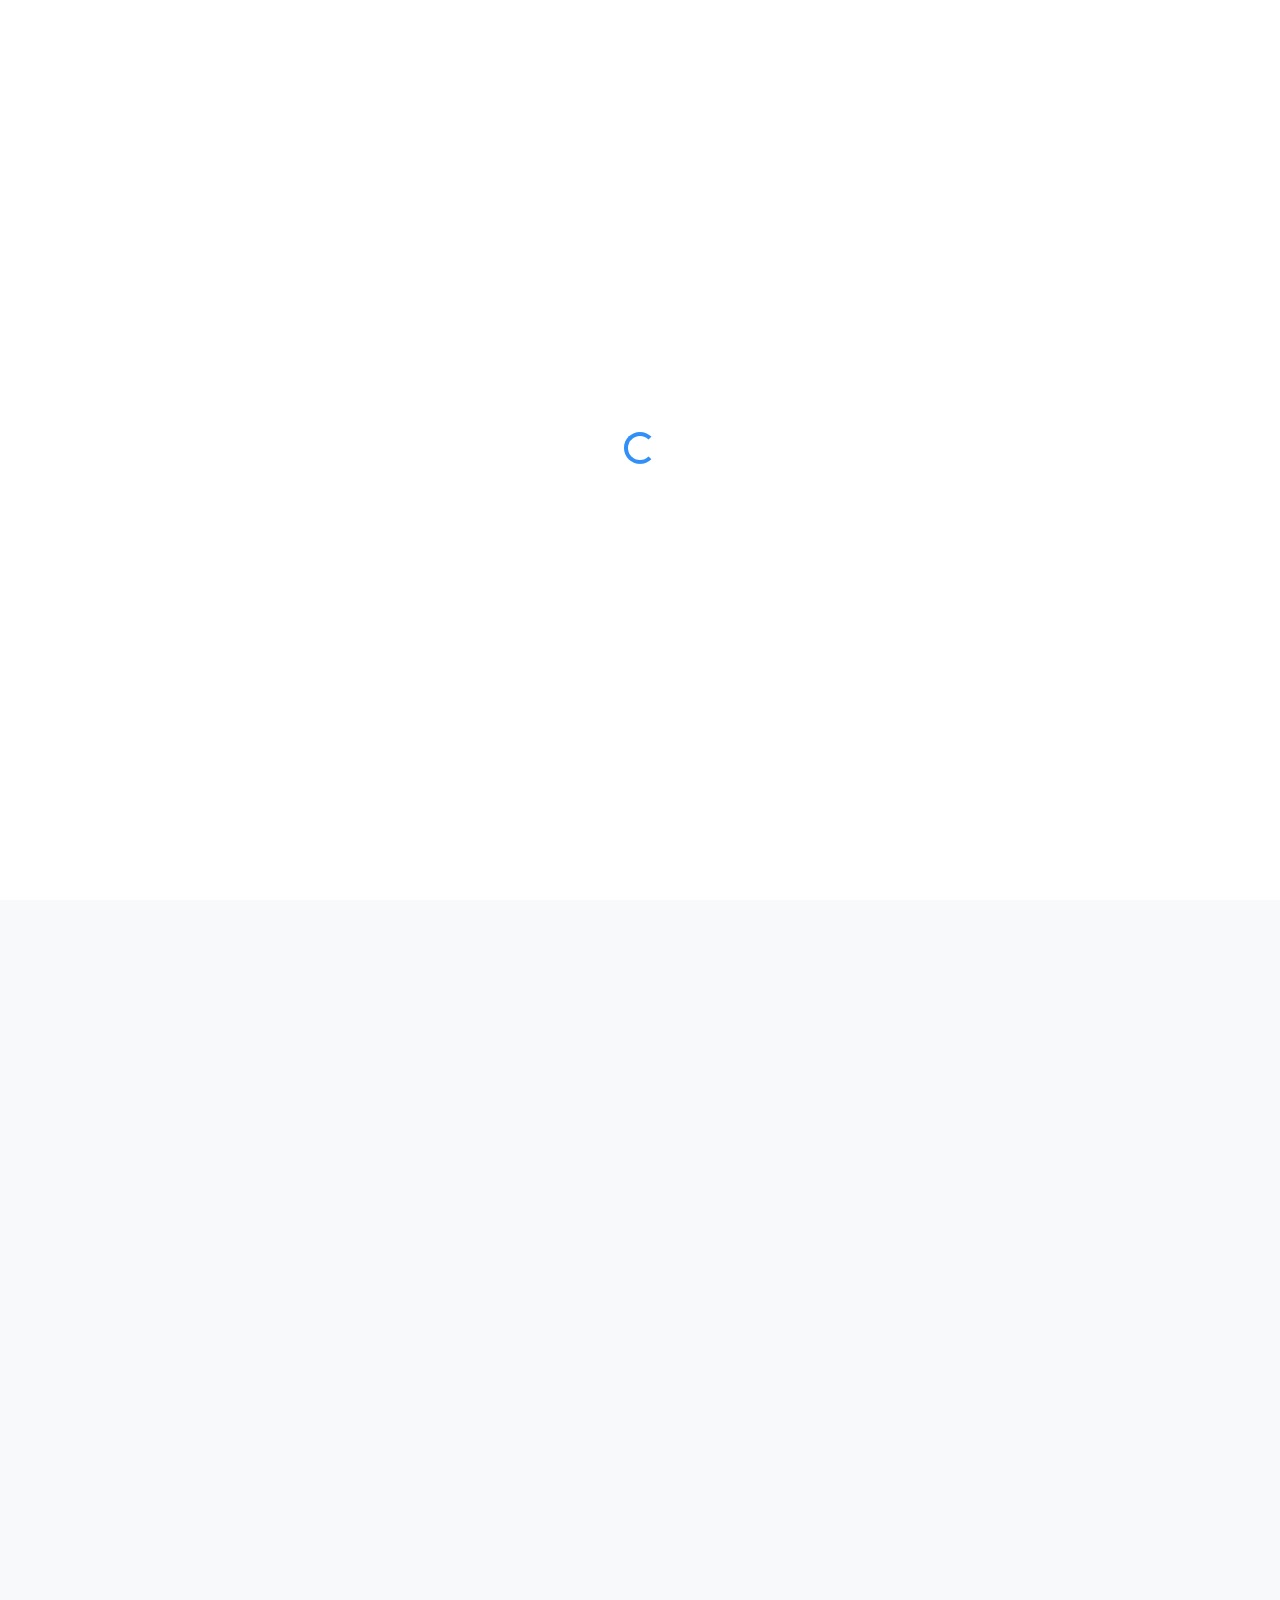
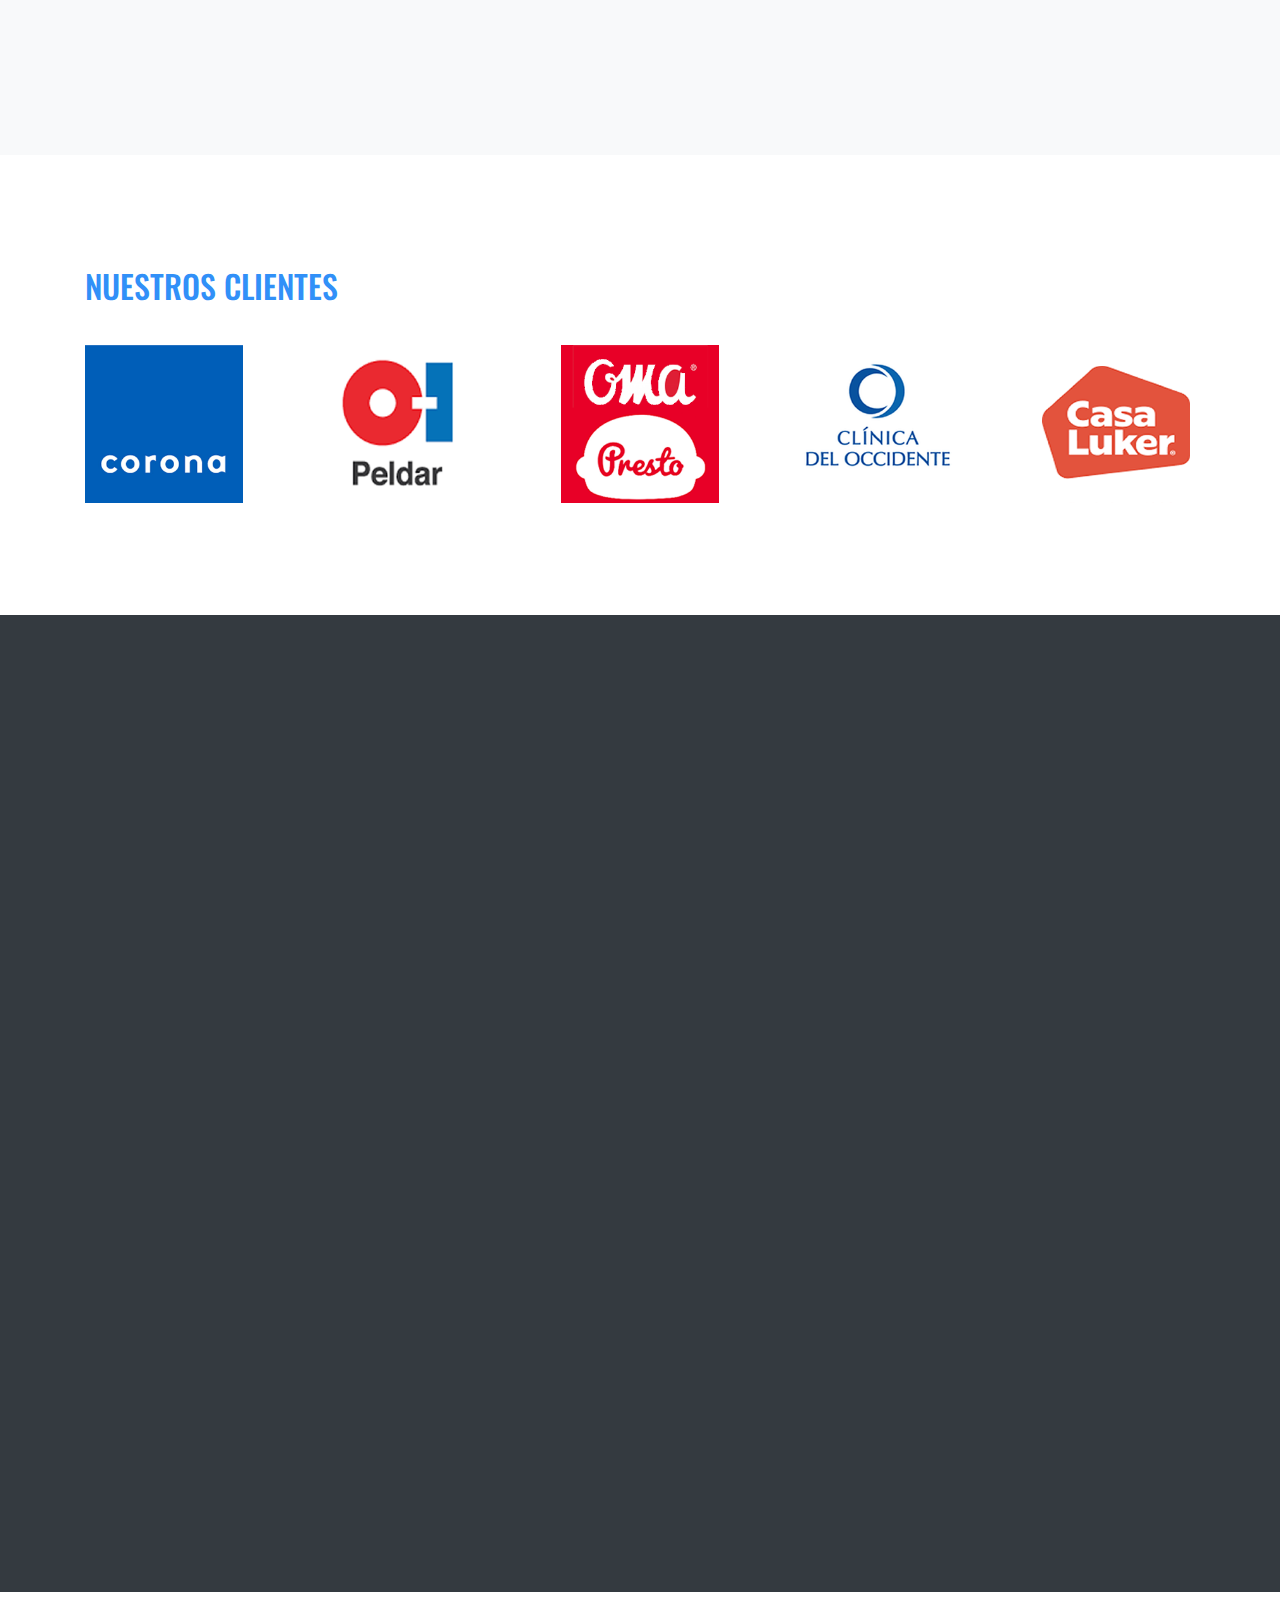
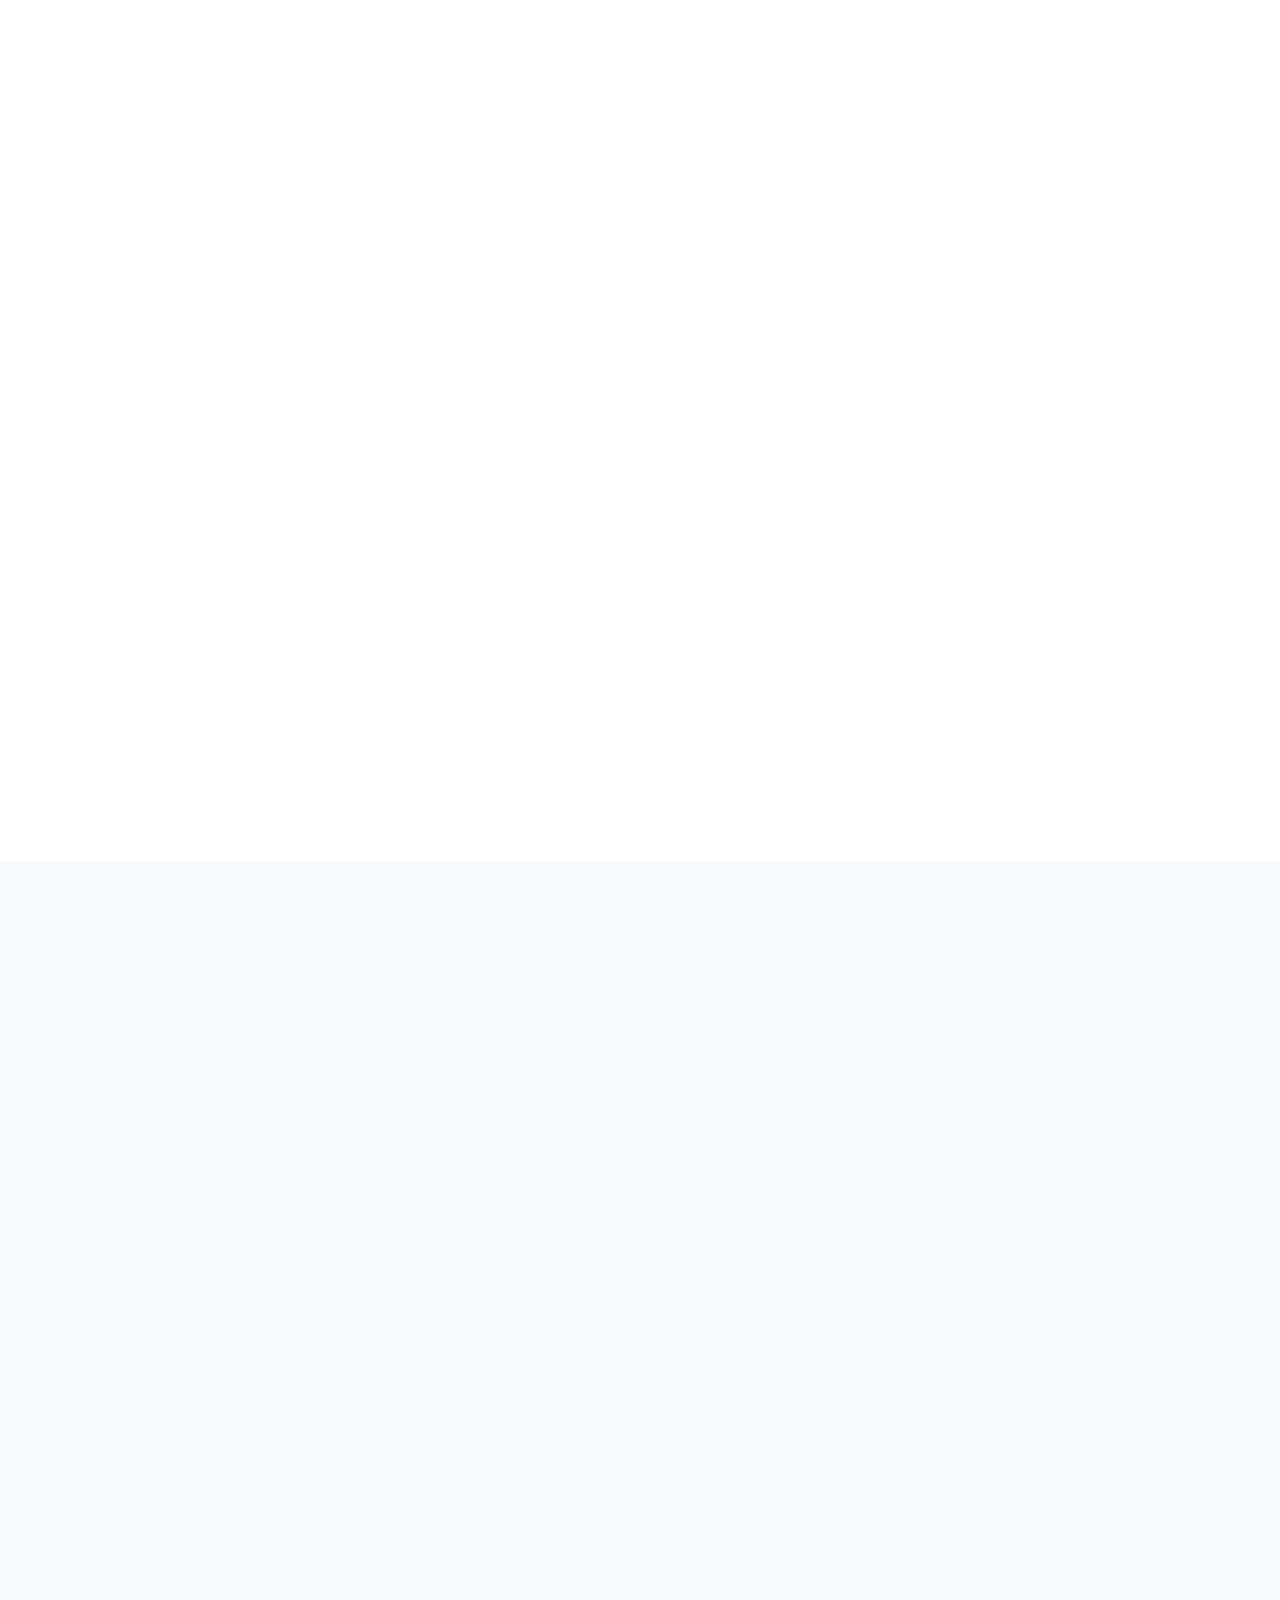
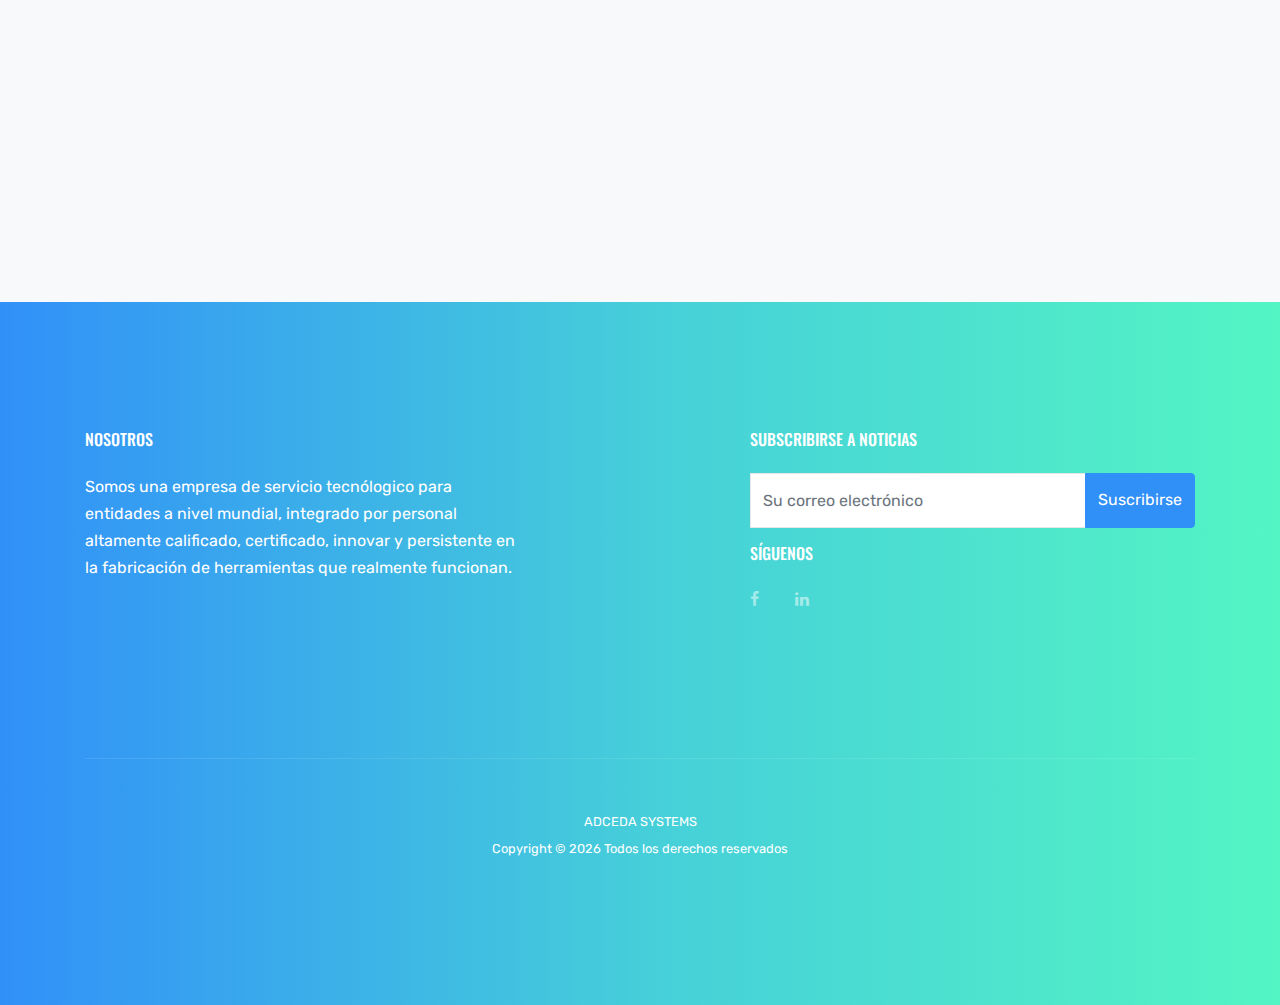
==== commit 162cf0f0: "mail" ====
--- a/index.html
+++ b/index.html
@@ -19,7 +19,7 @@
 
   <!-- MAIN CSS -->
   <link rel="stylesheet" href="css/style.css">
-  <script language="JavaScript" src="scripts/gen_validatorv31.js" type="text/javascript"></script>
+  <!-- <script src="scripts/gen_validatorv31.js" type="text/javascript"></script> -->
   <script>
     (function (d, w, c) {
       w.ChatraID = 'R7C2SGynHtbjJ7nP4';
@@ -104,7 +104,7 @@
             <nav class="site-navigation text-right ml-auto " role="navigation">
 
               <ul class="site-menu main-menu js-clone-nav ml-auto d-none d-lg-block">
-                <li><a href="#home-section" class="nav-link active">Inicio</a></li>
+                <li><a href="#home-section" class="nav-link">Inicio</a></li>
                 <li><a href="#services-section" class="nav-link">Nosotros</a></li>
                 <li>
                   <a href="#about-section" class="nav-link">Productos</a>
@@ -156,7 +156,6 @@
             </div>
           </div>
         </div>
-
       </div>
 
       <div class="site-section-cover overlay img-bg-section" style="background-image: url('images/id.jpg'); ">
@@ -165,13 +164,12 @@
             <div class="col-md-12 col-lg-8">
               <h1 data-aos="fade-up" data-aos-delay="">Identificación de Personas y Objetos "ID"</h1>
               <p class="mb-5 cht" data-aos="fade-up" data-aos-delay="100">Indentifica a una Persona por su: huella,
-                Rostro, Ojos, Venas, y Palma de la mano…</p>
+                Rostro, Ojos, Venas, y Palma de la mano</p>
               <p data-aos="fade-up" data-aos-delay="200"><a href="identificacion.html"
                   class="btn btn-outline-white border-w-2 btn-md">Conocer más...</a></p>
             </div>
           </div>
         </div>
-
       </div>
 
       <div class="site-section-cover overlay img-bg-section" style="background-image: url('images/sga.jpg'); ">
@@ -180,23 +178,22 @@
             <div class="col-md-12 col-lg-8">
               <h1 data-aos="fade-up" data-aos-delay="">Sistema de Gestión de Actividades "SGA"</h1>
               <p class="mb-5 cht" data-aos="fade-up" data-aos-delay="100">Para controlar que todas y cada una de las
-                Actividades se cumplan en términos de : Tiempo, forma y Calidad…</p>
+                Actividades se cumplan en términos de: Tiempo, forma y Calidad</p>
               <p data-aos="fade-up" data-aos-delay="200"><a href="sga.html"
                   class="btn btn-outline-white border-w-2 btn-md">Conocer más...</a></p>
             </div>
           </div>
         </div>
-
       </div>
 
       <div class="site-section-cover overlay img-bg-section" style="background-image: url('images/workforce.jpg'); ">
         <div class="container">
           <div class="row align-items-center justify-content-center text-center">
             <div class="col-md-12 col-lg-8">
-              <h1 data-aos="fade-up" data-aos-delay="">Planeacion de las Operaciones "WORKFORCE"</h1>
+              <h1 data-aos="fade-up" data-aos-delay="">Planeación de las Operaciones "WORKFORCE"</h1>
               <p class="mb-5 cht" data-aos="fade-up" data-aos-delay="100">Soluciona el problema de ubicar los recursos
-                fisicos, de equipo y humano en el tiempo, lugar y quienes para cumplir con todas y cada una d ela
-                soperaciones de su organización…</p>
+                físicos, de equipo y humano en el tiempo y lugar, para cumplir con todas y cada una de las operaciones
+                de su organización</p>
               <p data-aos="fade-up" data-aos-delay="200"><a href="workforce.html"
                   class="btn btn-outline-white border-w-2 btn-md">Conocer más...</a></p>
             </div>
@@ -211,7 +208,7 @@
             <div class="col-md-12 col-lg-8">
               <h1 data-aos="fade-up" data-aos-delay="">Sistema de Control de Visitantes "VISITOR"</h1>
               <p class="mb-5 cht" data-aos="fade-up" data-aos-delay="100">Controla el ingreso, permanencia y salida de
-                personas y elementos a sus instalaciones…</p>
+                personas y elementos en sus instalaciones</p>
               <p data-aos="fade-up" data-aos-delay="200"><a href="visitor.html"
                   class="btn btn-outline-white border-w-2 btn-md">Conocer más...</a></p>
             </div>
@@ -225,14 +222,28 @@
           <div class="row align-items-center justify-content-center text-center">
             <div class="col-md-12 col-lg-8">
               <h1 data-aos="fade-up" data-aos-delay="">Sistema de Control y Recaudo en Parqueaderos "PARKTEC"</h1>
-              <p class="mb-5 cht" data-aos="fade-up" data-aos-delay="100">Para control el ingreso, permanencia y salida
-                de vehículos, además del Recaudo, Seguridad y Buen Servicio…</p>
+              <p class="mb-5 cht" data-aos="fade-up" data-aos-delay="100">controla el ingreso, permanencia y salida
+                de vehículos, además del Recaudo, Seguridad y Buen Servicio</p>
               <p data-aos="fade-up" data-aos-delay="200"><a href="parktec.html"
                   class="btn btn-outline-white border-w-2 btn-md">Conocer más...</a></p>
             </div>
           </div>
         </div>
-
+      </div>
+
+      <div class="site-section-cover overlay img-bg-section" style="background-image: url('images/casino.jpg'); ">
+        <div class="container">
+          <div class="row align-items-center justify-content-center text-center">
+            <div class="col-md-12 col-lg-8">
+              <h1 data-aos="fade-up" data-aos-delay="">SISTEMA DE CONTROL Y AUTORIZACIÓN DE CONSUMO EN CASINO
+                "CRONOSEG CASINO"</h1>
+              <p class="mb-5 cht" data-aos="fade-up" data-aos-delay="100">Permite el acceso e impresión de recibo a los
+                colaboradores autorizados al consumo en el restaurante de las empresas</p>
+              <p data-aos="fade-up" data-aos-delay="200"><a href="catering.html"
+                  class="btn btn-outline-white border-w-2 btn-md">Conocer más...</a></p>
+            </div>
+          </div>
+        </div>
       </div>
 
       <div class="site-section-cover overlay img-bg-section" style="background-image: url('images/amano.jpg'); ">
@@ -241,23 +252,21 @@
             <div class="col-md-12 col-lg-8">
               <h1 data-aos="fade-up" data-aos-delay="">Distribuidor para Colombia de Productos "AMANO"</h1>
               <p class="mb-5 cht" data-aos="fade-up" data-aos-delay="100">Todo en Relojes y Estampadores para:
-                Correspondencia, Asistencia de Personal, Parqueaderos y Vigilancia…</p>
-              <p data-aos="fade-up" data-aos-delay="200"><a href=""
+                Correspondencia, Asistencia de Personal, Parqueaderos y Vigilancia</p>
+              <p data-aos="fade-up" data-aos-delay="200"><a href="amano.html"
                   class="btn btn-outline-white border-w-2 btn-md">Conocer más...</a></p>
             </div>
           </div>
         </div>
-
-      </div>
-
-      <div class="site-section-cover overlay img-bg-section"
-        style="background-image: url('images/delivery.jpg'); background-position: bottom;">
+      </div>
+
+      <div class="site-section-cover overlay img-bg-section" style="background-image: url('images/delivery.jpg');">
         <div class="container">
           <div class="row align-items-center justify-content-center text-center">
             <div class="col-md-12 col-lg-8">
               <h1 data-aos="fade-up" data-aos-delay="">Sistema de Seguimiento de la Correspondencia "DELIVERY"</h1>
               <p class="mb-5 cht" data-aos="fade-up" data-aos-delay="100">Controla, Registra, Despacha y Sigue la
-                Correspondencia o mercancia dentro de las Organizaciones…</p>
+                Correspondencia o mercancia dentro de las Organizaciones</p>
               <p data-aos="fade-up" data-aos-delay="200"><a href="delivery.html"
                   class="btn btn-outline-white border-w-2 btn-md">Conocer más...</a></p>
             </div>
@@ -270,9 +279,11 @@
         <div class="container">
           <div class="row align-items-center justify-content-center text-center">
             <div class="col-md-12 col-lg-8">
-              <h1 data-aos="fade-up" data-aos-delay="">Desarrollos Especiales de Soluciones</h1>
-              <p class="mb-5 cht" data-aos="fade-up" data-aos-delay="100">Aquí encontrará la solución de Indentificación
-                para Integradores y Desarrolladores…</p>
+              <h1 data-aos="fade-up" data-aos-delay="">Desarrollos a la medida</h1>
+              <p class="mb-5 cht" data-aos="fade-up" data-aos-delay="100">Disponemos de un equipo especializado en el
+                análisis, desarrollo, gestión de datos, inteligencia artificial, pruebas y mantenimiento de aplicaciones
+                de software para grandes plataformas
+                tecnológicas, usando equipos de ultima generación</p>
               <p data-aos="fade-up" data-aos-delay="200"><a href="#"
                   class="btn btn-outline-white border-w-2 btn-md">Conocer más...</a></p>
             </div>
@@ -364,7 +375,6 @@
   <div class="site-section" id="client-section">
     <div class="container">
       <h2 style="margin-bottom: 40px; color: #3190F8;">Nuestros Clientes</h2>
-
       <div class="owl-carousel owl-carousel-clientes owl-theme">
         <div class="item"><img src="images/cliente1.png"></div>
         <div class="item"><img src="images/cliente2.png"></div>
@@ -447,10 +457,10 @@
                 class="img-fluid rounded"></a>
             <h2><a href="single.html">Nuevo Producto: ADCEDA POS</a></h2>
             <p class="text-muted mb-3 text-uppercase small"><span class="mr-2">January 18, 2020</span> por <a
-                href="single.html" class="by">William Pardo</a></p>
+                href="single.html" class="by"> William Pardo</a></p>
             <p>Aplicativo para Identificación y registro de Jornada Laboral para puntos de venta: económico, fácil y
               conectado al Servidor WEB. Utiliza Reconocimiento Facial y de Huella Dactilar USB</p>
-            <p><a href="single.html">Leer más</a></p>
+            <p><a href="#">Leer más</a></p>
           </div>
         </div>
         <div class="col-md-6 col-lg-6" data-aos="fade-up" data-aos-delay="100">
@@ -459,10 +469,10 @@
                 class="img-fluid rounded"></a>
             <h2><a href="single.html">Nuevo Producto: BIO PORTABLE</a></h2>
             <p class="text-muted mb-3 text-uppercase small"><span class="mr-2">Diciembre 18, 2019</span> por <a
-                href="single.html" class="by">William Pardo</a></p>
-            <p>Lector Portátil de Huella Dactilar oo Facial para Indentificación en zonas donde no existe: voltaje 110V,
-              Redes, Comunicaciones .</p>
-            <p><a href="single.html">Leer más</a></p>
+                href="single.html" class="by"> William Pardo</a></p>
+            <p>Lector Portátil de Huella Dactilar o Facial para Indentificación en zonas donde no existe: voltaje 110V,
+              Redes, Comunicaciones.</p>
+            <p><a href="#">Leer más</a></p>
           </div>
         </div>
 
@@ -600,6 +610,7 @@
           <form action="mail.php" method="POST" id="mailContacto">
             <div class="form-group row">
               <div class="col-md-6 mb-4 mb-lg-0">
+                <input type="hidden" name="sendContacto">
                 <input type="text" class="form-control" placeholder="Nombres" name="nombre" required>
               </div>
               <div class="col-md-6">
@@ -622,20 +633,20 @@
               <div class="col-md-6">
                 <select name="cantidadEmpleados" class="form-control">
                   <option selected disabled>Cantidad de empleados</option>
-                  <option value="100">Menos de 100</option>
-                  <option value="100a300">Entre 100 y 300</option>
-                  <option value="300a1000">Entre 300 y 1000</option>
-                  <option value="1000">Más de 1000 empleados</option>
+                  <option value="Menosde100">Menos de 100</option>
+                  <option value="Entre100y300">Entre 100 y 300</option>
+                  <option value="Entre300y1000">Entre 300 y 1000</option>
+                  <option value="Masde1000empleados">Más de 1000 empleados</option>
                 </select>
               </div>
               <div class="col-md-6">
                 <select name="productoRequerido" class="form-control">
                   <option selected disabled>Producto Requerido</option>
-                  <option value="100">Sistema Control de Tiempos</option>
-                  <option value="100a300">Mantenimiento de Biométricos</option>
-                  <option value="300a1000">Sistema Control de Visitantes</option>
-                  <option value="1000">Sistema Control de Parqueaderos</option>
-                  <option value="1000">Ingreso a Restaurantes y Casinos</option>
+                  <option value="SistemaControldeTiempos">Sistema Control de Tiempos</option>
+                  <option value="MantenimientodeBiométricos">Mantenimiento de Biométricos</option>
+                  <option value="SistemaControldeVisitantes">Sistema Control de Visitantes</option>
+                  <option value="SistemaControldeParqueaderos">Sistema Control de Parqueaderos</option>
+                  <option value="IngresoRestaurantesyCasinos">Ingreso a Restaurantes y Casinos</option>
                 </select>
               </div>
             </div>
@@ -648,11 +659,13 @@
             </div>
             <div class="form-group row">
               <div class="col-md-6 ml-auto">
-                <input type="submit" class="btn btn-block btn-primary text-white py-3 px-5" value="Enviar mensaje"
-                  name="sendContacto" id="sendC">
+                <input type="submit" class="btn btn-block btn-primary text-white py-3 px-5" value="Enviar mensaje">
               </div>
             </div>
           </form>
+          <div class="alert alert-success" role="alert" id="alertaC" style="display: none;">
+            Mensaje enviado. Pronto nos comunicaremos contigo
+          </div>
         </div>
         <div class="col-lg-4 ml-auto" data-aos="fade-up" data-aos-delay="200">
           <h2 class="text-black">¿Necesitas conocer mas en detalle?</h2>
@@ -677,26 +690,29 @@
         <div class="col-md-5 ml-auto">
           <div class="mb-5">
             <h2 class="footer-heading mb-4">Subscribirse a Noticias</h2>
-            <form action="mail.php" method="post" class="footer-suscribe-form">
+
+            <form class="footer-suscribe-form" id="form2" action="mail.php" method="POST">
               <div class="input-group mb-3">
+                <input type="hidden" name="mailSus">
                 <input type="email" name="suscripcion" class="form-control" placeholder="Su correo electrónico"
-                  required>
+                  required id="suscripcion">
                 <div class="input-group-append">
-                  <button class="btn btn-primary text-white" type="submit" id="button-addon2"
-                    name="sendSuscripcion">Suscribirse</button>
+                  <button class="btn btn-primary text-white" type="submit" id="button-addon2">Suscribirse</button>
                 </div>
               </div>
-
-
-
-              <h2 class="footer-heading mb-4">Síguenos</h2>
-              <a href="https://www.facebook.com/AdcedaSystemsSas/" target="_blank" class="smoothscroll pl-0 pr-3"><span
-                  class="icon-facebook"></span></a>
-              <!--<a href="#" class="pl-3 pr-3"><span class="icon-twitter"></span></a>
+            </form>
+            <div class="alert alert-success" role="alert" id="alertaSus" style="display: none;">
+              Mensaje enviado. Pronto nos comunicaremos contigo
+            </div>
+
+            <h2 class="footer-heading mb-4">Síguenos</h2>
+            <a href="https://www.facebook.com/AdcedaSystemsSas/" target="_blank" class="smoothscroll pl-0 pr-3"><span
+                class="icon-facebook"></span></a>
+            <!--<a href="#" class="pl-3 pr-3"><span class="icon-twitter"></span></a>
                 <a href="#" class="pl-3 pr-3"><span class="icon-youtube"></span></a>-->
-              <a href="https://www.linkedin.com/company/adceda-systems-sas" target="_blank" class="pl-3 pr-3"><span
-                  class="icon-linkedin"></span></a>
-            </form>
+            <a href="https://www.linkedin.com/company/adceda-systems-sas" target="_blank" class="pl-3 pr-3"><span
+                class="icon-linkedin"></span></a>
+
           </div>
         </div>
       </div>
--- a/css/style.css
+++ b/css/style.css
@@ -1265,8 +1265,8 @@
 
   /* front David */
 
-  .owl-carousel-clientes .owl-nav,
-  .owl-carousel-clientes .owl-dots {
+  .owl-carousel-clientes .owl-dots,
+  .owl-carousel-cronoseg .owl-dots {
     display: none;
   }
   
@@ -1276,4 +1276,14 @@
   }
   .page-single img {
     border-radius: 5px;  
+  }
+  .eapps-widget a:last-child {
+    display: none !important;
+  }
+  div.eapps-widget {
+    position: static !important;
+  }
+  .owl-carousel-cronoseg .owl-stage {
+    display: flex;
+    align-items: center;
   }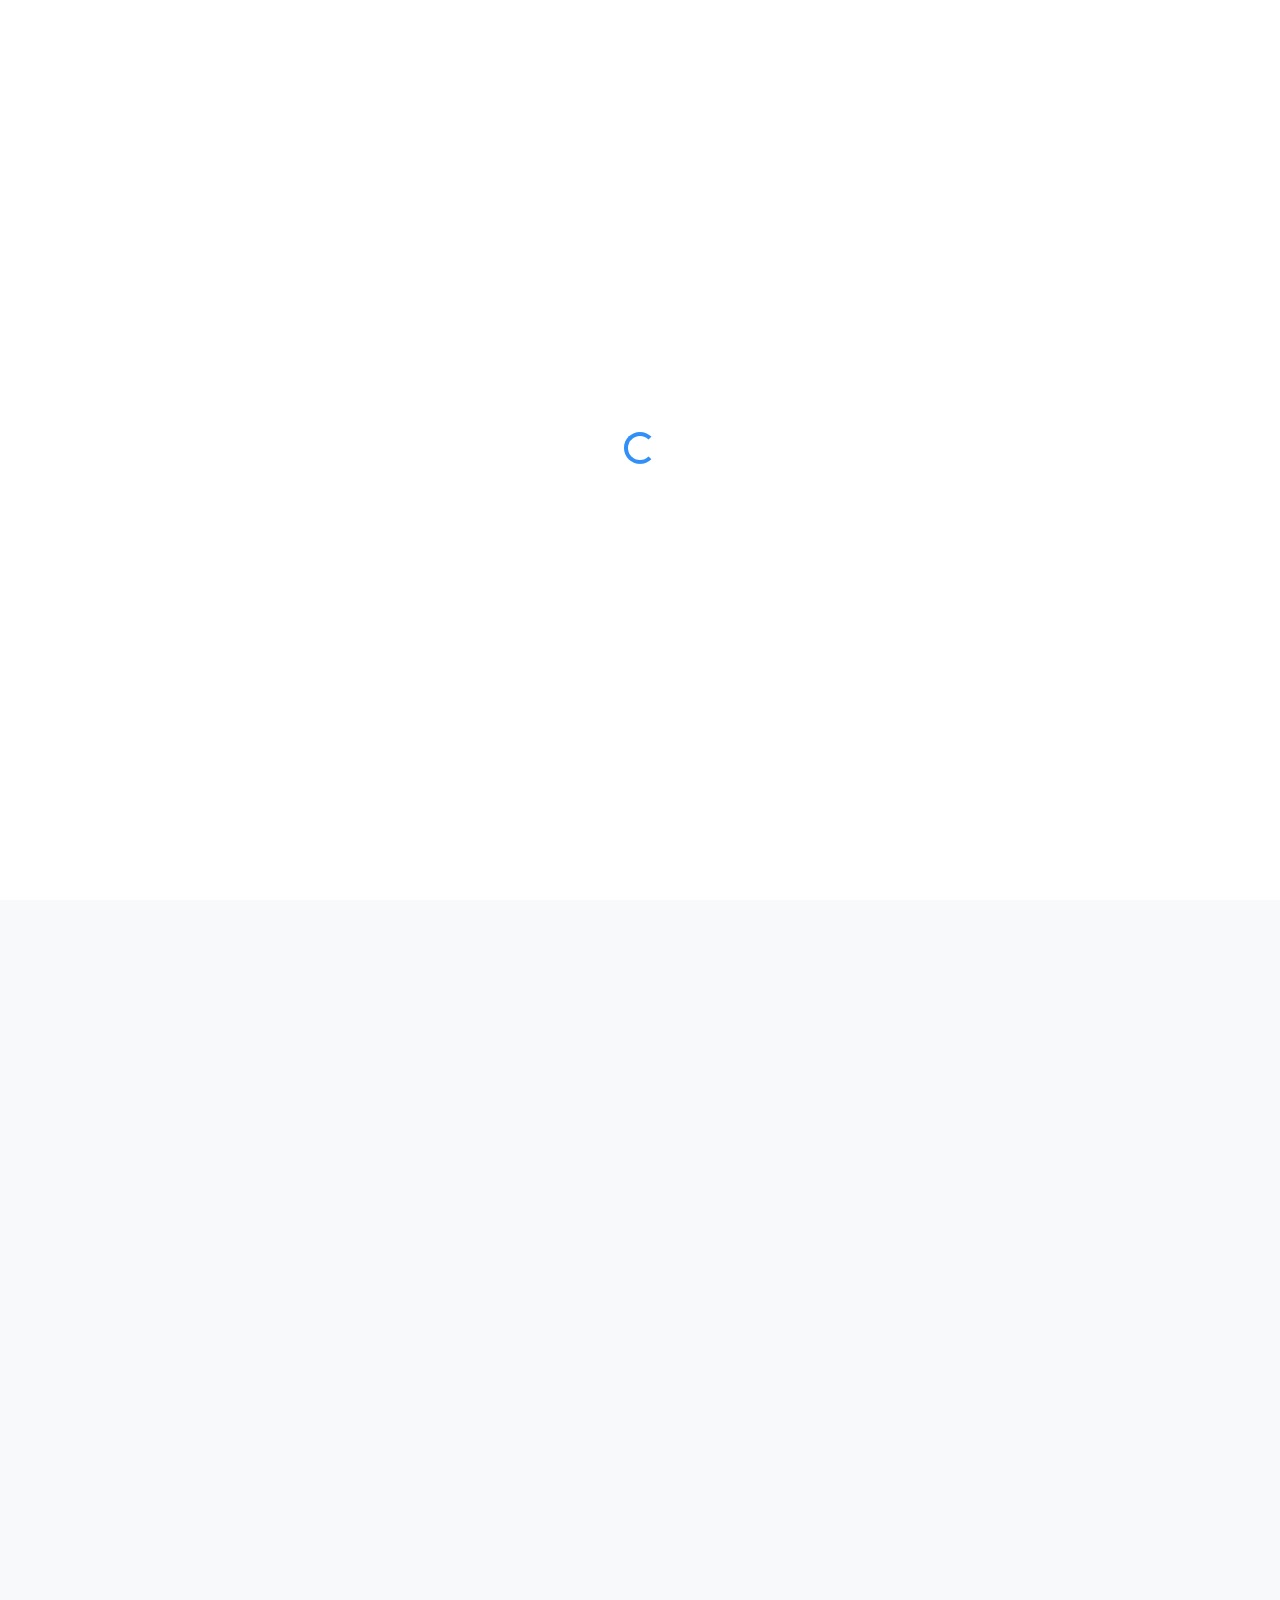
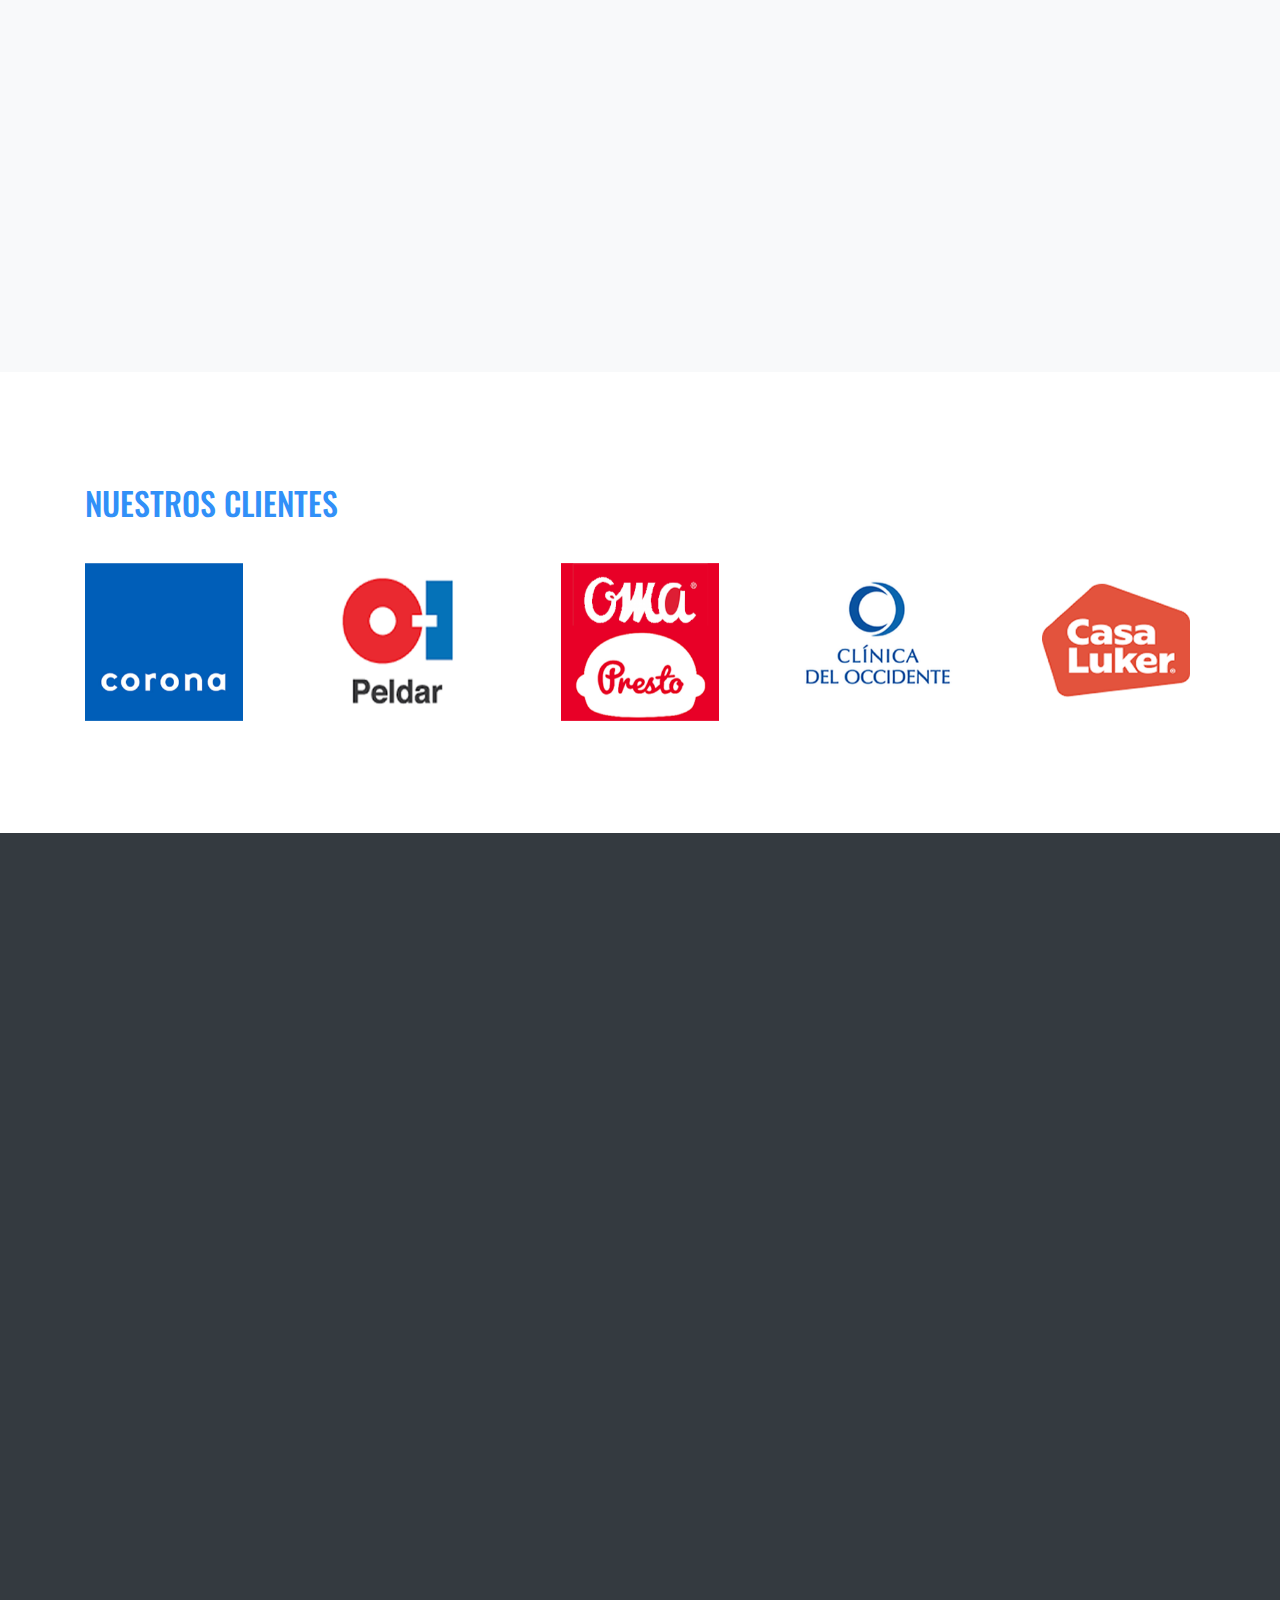
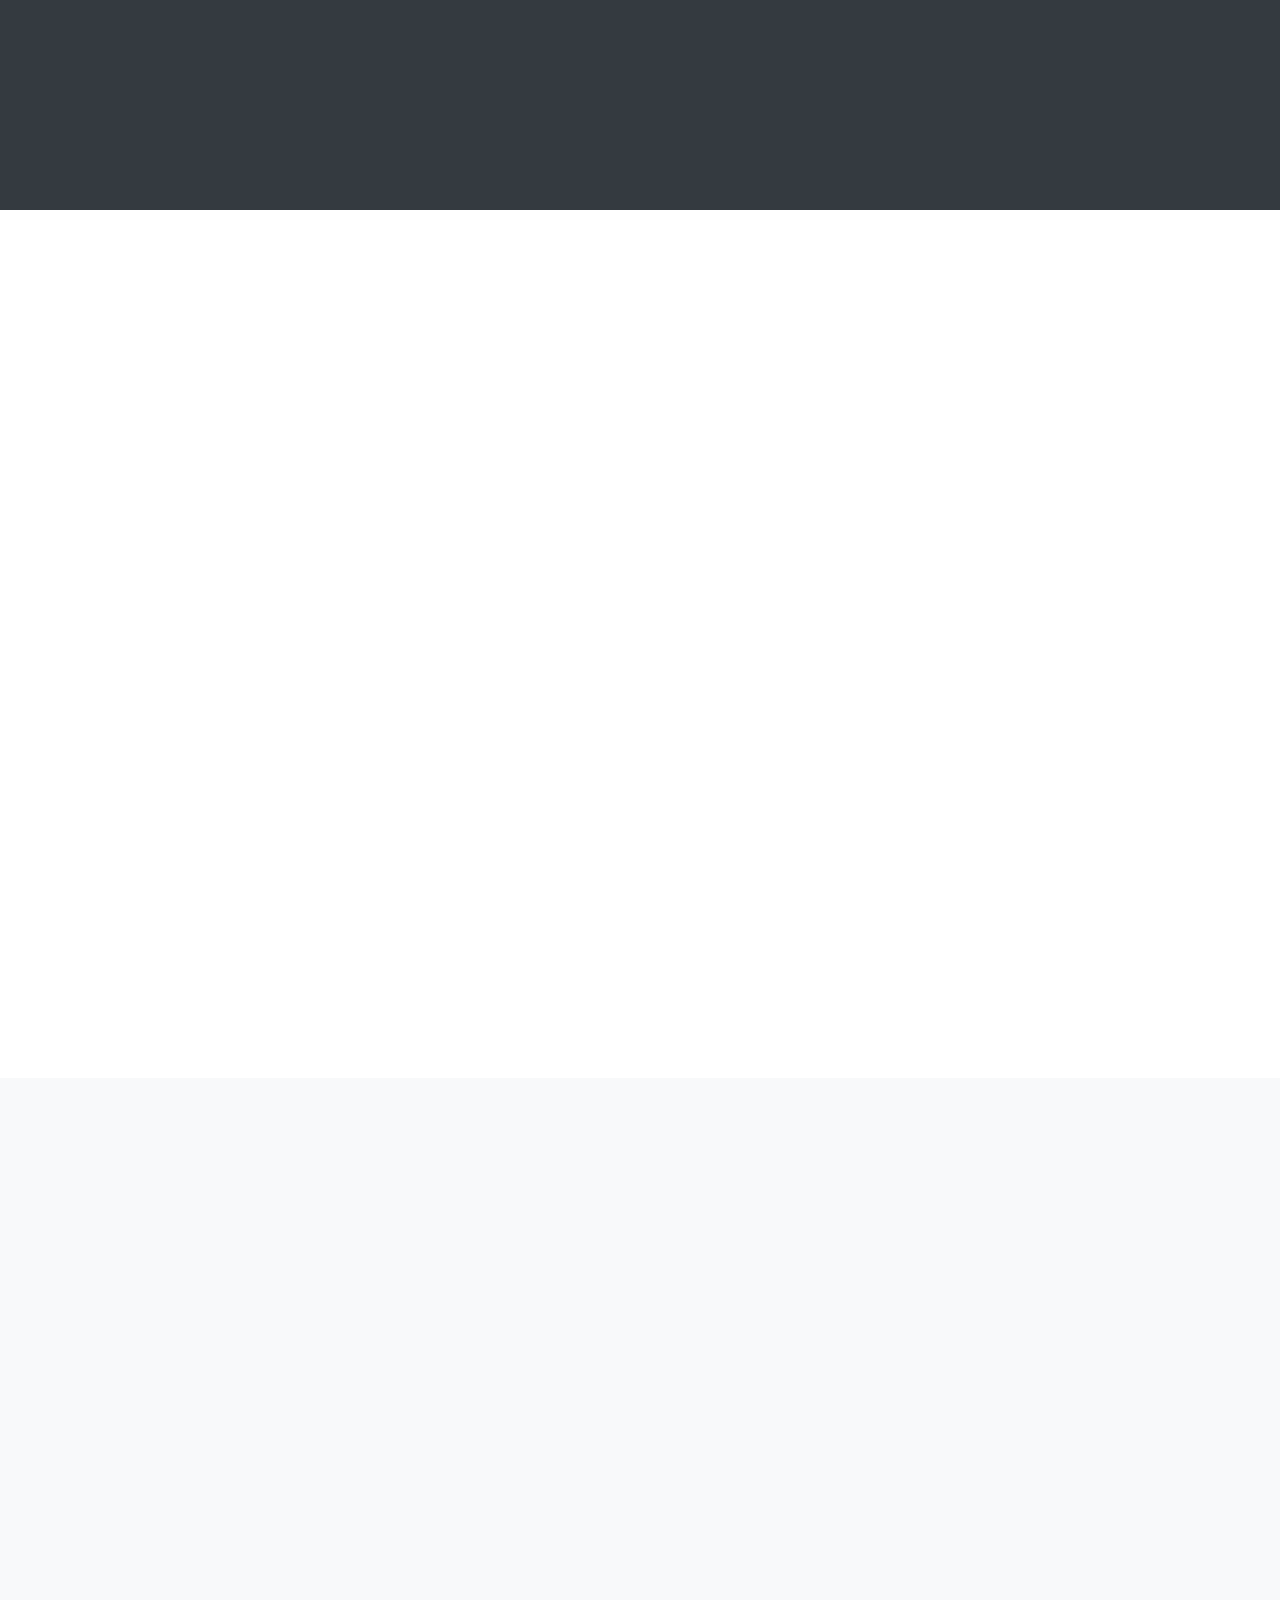
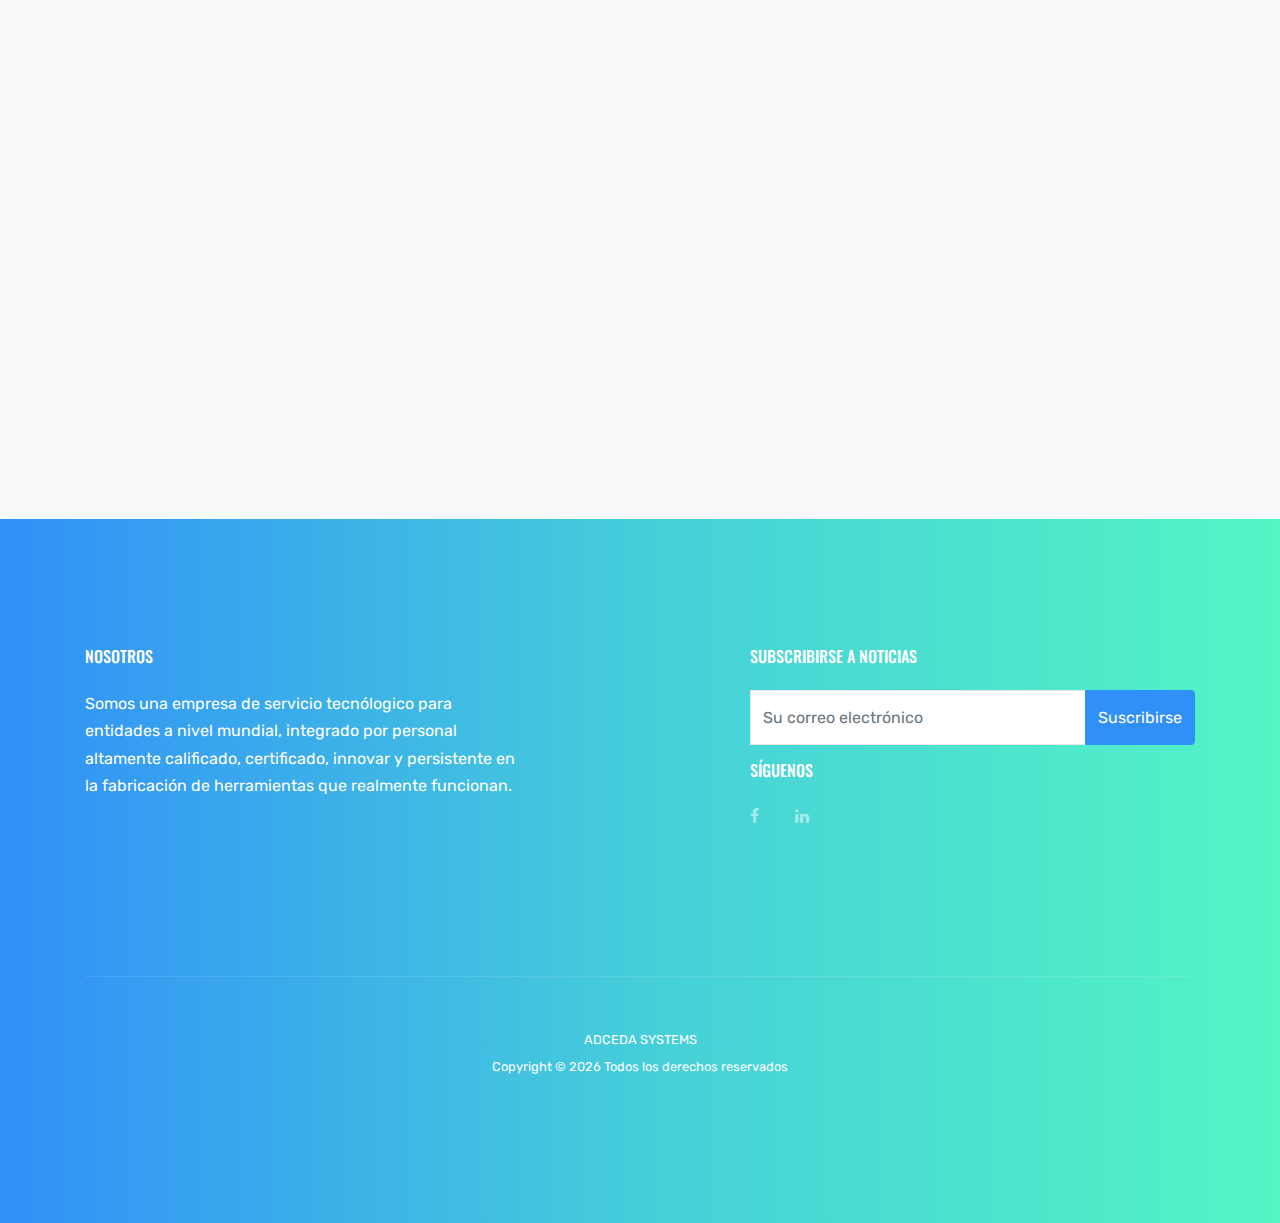
==== commit fe710b98: "avances" ====
--- a/index.html
+++ b/index.html
@@ -284,8 +284,8 @@
                 análisis, desarrollo, gestión de datos, inteligencia artificial, pruebas y mantenimiento de aplicaciones
                 de software para grandes plataformas
                 tecnológicas, usando equipos de ultima generación</p>
-              <p data-aos="fade-up" data-aos-delay="200"><a href="#"
-                  class="btn btn-outline-white border-w-2 btn-md">Conocer más...</a></p>
+              <p data-aos="fade-up" data-aos-delay="200"><a href="#contact-section"
+                  class="btn btn-outline-white border-w-2 btn-md">Contáctanos</a></p>
             </div>
           </div>
         </div>
@@ -305,7 +305,10 @@
               </svg>
             </div>
             <h3 class="mb-3">Soporte Oportuno</h3>
-            Un equipo especializado se encargará de sus casos porque lo más importante es su satisfacción.
+            Estamos atentos a cualquier requerimiento por parte de nuestros clientes dentro del marco de nuestro acuerdo
+            a nivel de servicio vigente y sus niveles de criticidad. Favor contactarnos a las línea disponibles para su
+            servicio: <a href="tel:3002117176">3002117176</a>, <a href="tel:311717810">311717810</a>, <a
+              href="tel:(031)7538510">7538510</a> o al correo: <a href="mailto:">soporte.it@adceda.com.co</a>
           </div>
         </div>
         <div class="col-md-6 col-lg-4 mb-4" data-aos="fade-up" data-aos-delay="100">
@@ -316,8 +319,9 @@
               </svg>
             </div>
             <h3 class="mb-3">Equipo de expertos</h3>
-            Nuestra amplia trayectoria y conocimiento nos permiten resolver sus necesidades con la mayor exactitud en el
-            menor tiempo.
+            Nuestra amplia trayectoria, conocimiento y experticia en nuestros productos y servicios nos permite
+            garantizar, respaldar y soportar todo proyecto que desarrollemos entre nosotros y ustedes, nuestros
+            clientes.
           </div>
         </div>
         <div class="col-md-6 col-lg-4 mb-4" data-aos="fade-up" data-aos-delay="200">
@@ -328,8 +332,10 @@
               </svg>
             </div>
             <h3 class="mb-3">Innovación y Desarrollo</h3>
-            Soluciones flexibles en constante desarrollo en más de 300 clientes satisfechos son nuestro certificado de
-            calidad.
+            Nuestra principal bondad por la que en la actualidad nos ha permito tener un alto número de clientes es la
+            INNOVACION para hacer que nuestros clientes operen cada día mejor, sean más eficientes y obtenga beneficios
+            económicos y
+            de satisfacción.
           </div>
         </div>
 
@@ -342,7 +348,7 @@
             </div>
             <h3 class="mb-3">Eficicencia</h3>
             Adceda cuenta con plataformas que se adaptan a diferentes tipos de industrias, con necesidades y ambientes
-            diferentes. Nuestros clientes nos han acompañado durante 29 años y cada dia crecemos más.
+            diferentes para ser más eficientes.
           </div>
         </div>
         <div class="col-md-6 col-lg-4 mb-4" data-aos="fade-up" data-aos-delay="100">
@@ -352,9 +358,11 @@
                 <use xlink:href="#time-management-1" />
               </svg>
             </div>
-            <h3 class="mb-3">Anvil Blacksmith</h3>
-            Lorem ipsum dolor sit amet, consectetur adipisicing elit. Pariatur dolores voluptas obcaecati quo
-            consequuntur mollitia facilis.
+            <h3 class="mb-3">CONTRIBUCION AL DESAROLLO</h3>
+            Nuestro mayor esfuerzo y dedicación estar centrado en contribuir al mejoramiento de la operación de todas
+            nuestros clientes, que cuenten con tecnología avanzada sin tener que cambiar, invertir y abolir las
+            existentes. Solo con nuestro soporte le permitirá estar al día en: tecnología, reglamentación Legal, ajustes
+            por cambios de Ley y avance generacional.
           </div>
         </div>
         <div class="col-md-6 col-lg-4 mb-4" data-aos="fade-up" data-aos-delay="200">
@@ -365,8 +373,8 @@
               </svg>
             </div>
             <h3 class="mb-3">Seguridad</h3>
-            Lorem ipsum dolor sit amet, consectetur adipisicing elit. Pariatur dolores voluptas obcaecati quo
-            consequuntur mollitia facilis.
+            Cada producto y servicio ofrecido por ADCEDA cuentas con las exigencias de seguridad que exige el mercado y
+            las Leyes vigentes de cada País y para cada bien de cada empresa.
           </div>
         </div>
       </div>
@@ -606,7 +614,7 @@
         </div>
       </div>
       <div class="row">
-        <div class="col-lg-6 mb-5" data-aos="fade-up" data-aos-delay="100">
+        <div class="col-lg-6 mb-5 mx-auto" data-aos="fade-up" data-aos-delay="100">
           <form action="mail.php" method="POST" id="mailContacto">
             <div class="form-group row">
               <div class="col-md-6 mb-4 mb-lg-0">
@@ -667,12 +675,12 @@
             Mensaje enviado. Pronto nos comunicaremos contigo
           </div>
         </div>
-        <div class="col-lg-4 ml-auto" data-aos="fade-up" data-aos-delay="200">
+        <!-- <div class="col-lg-4 ml-auto" data-aos="fade-up" data-aos-delay="200">
           <h2 class="text-black">¿Necesitas conocer mas en detalle?</h2>
           <p>Lorem ipsum dolor sit amet, consectetur adipisicing elit. Dolores, distinctio! Harum quibusdam nisi, illum
             nulla aspernatur aut quidem aperiam, quae non tempora recusandae voluptatibus fugit impedit.</p>
-          <!--<p><a href="#" class="btn btn-primary text-white">Get Started</a></p>-->
-        </div>
+          <p><a href="#" class="btn btn-primary text-white">Get Started</a></p>
+        </div> -->
       </div>
     </div>
   </div>
@@ -694,8 +702,8 @@
             <form class="footer-suscribe-form" id="form2" action="mail.php" method="POST">
               <div class="input-group mb-3">
                 <input type="hidden" name="mailSus">
-                <input type="email" name="suscripcion" class="form-control" placeholder="Su correo electrónico"
-                  required id="suscripcion">
+                <input type="email" name="suscripcion" class="form-control" placeholder="Su correo electrónico" required
+                  id="suscripcion">
                 <div class="input-group-append">
                   <button class="btn btn-primary text-white" type="submit" id="button-addon2">Suscribirse</button>
                 </div>
